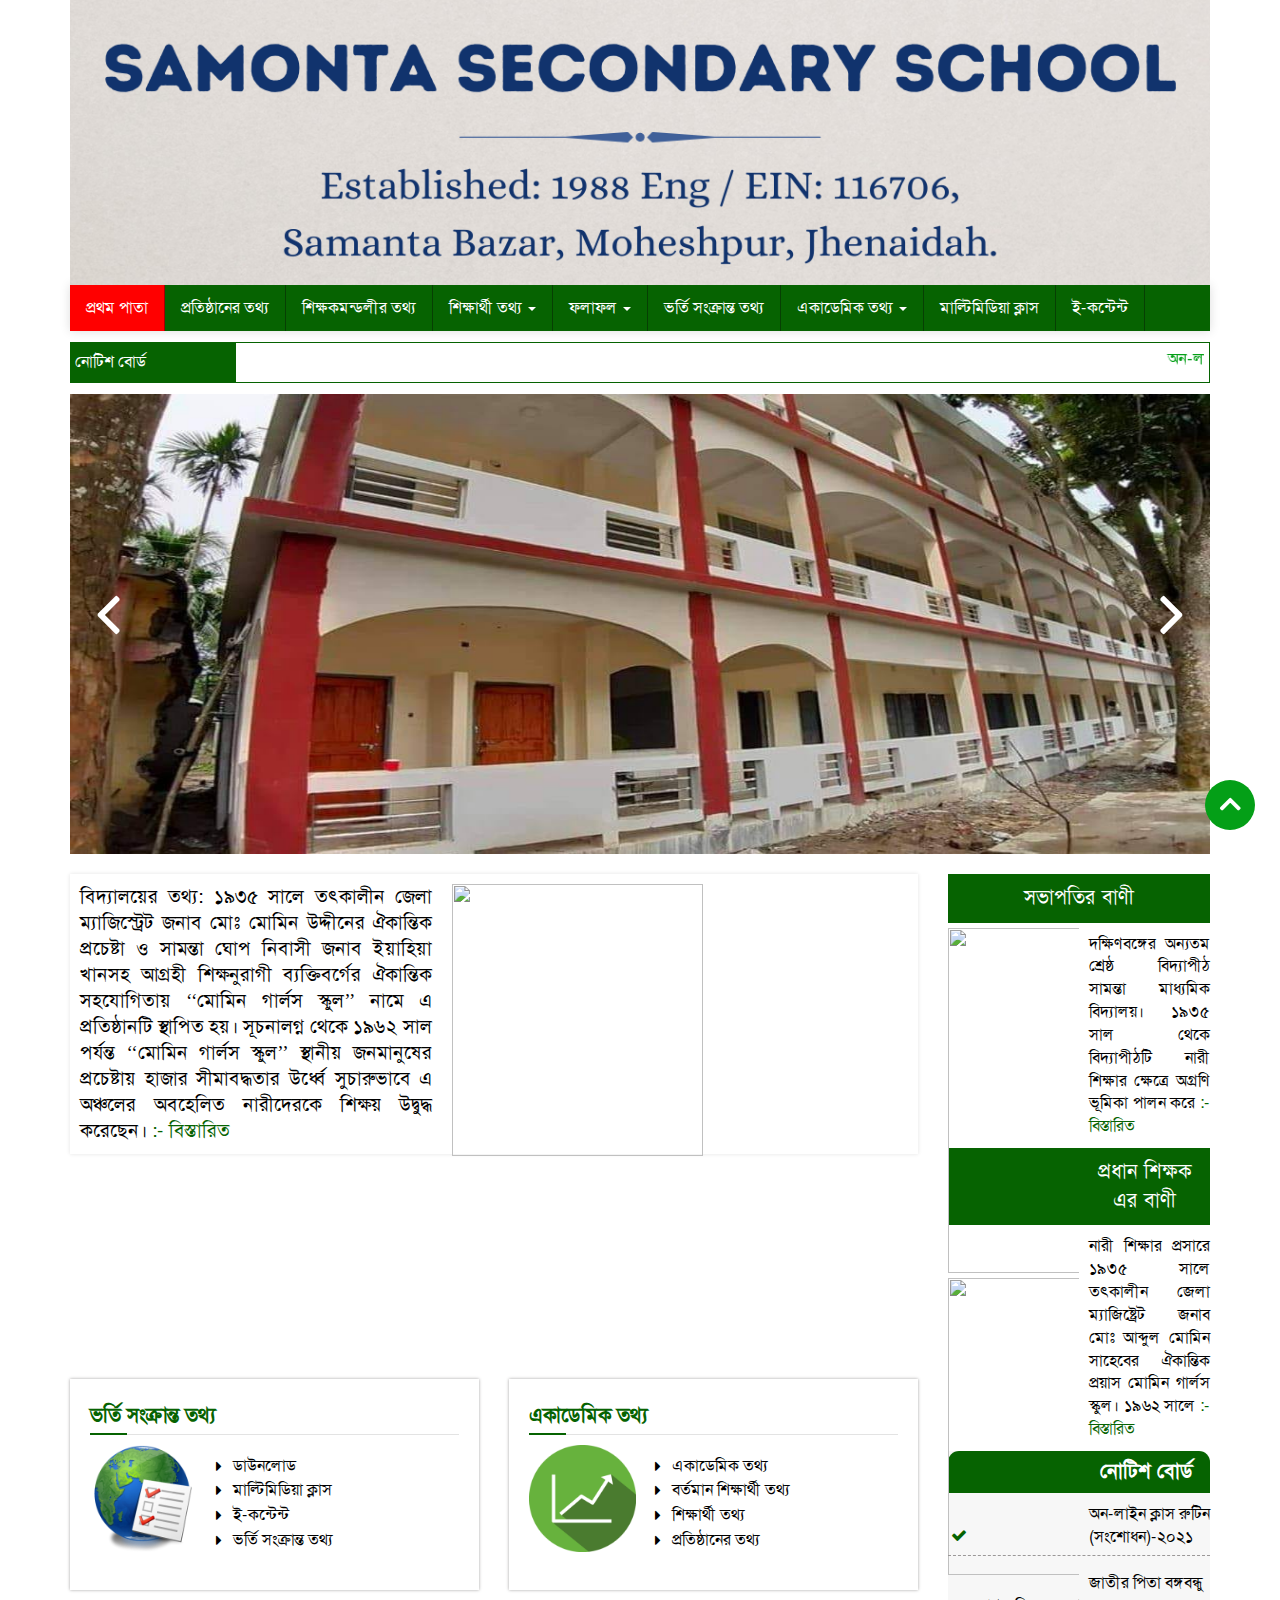
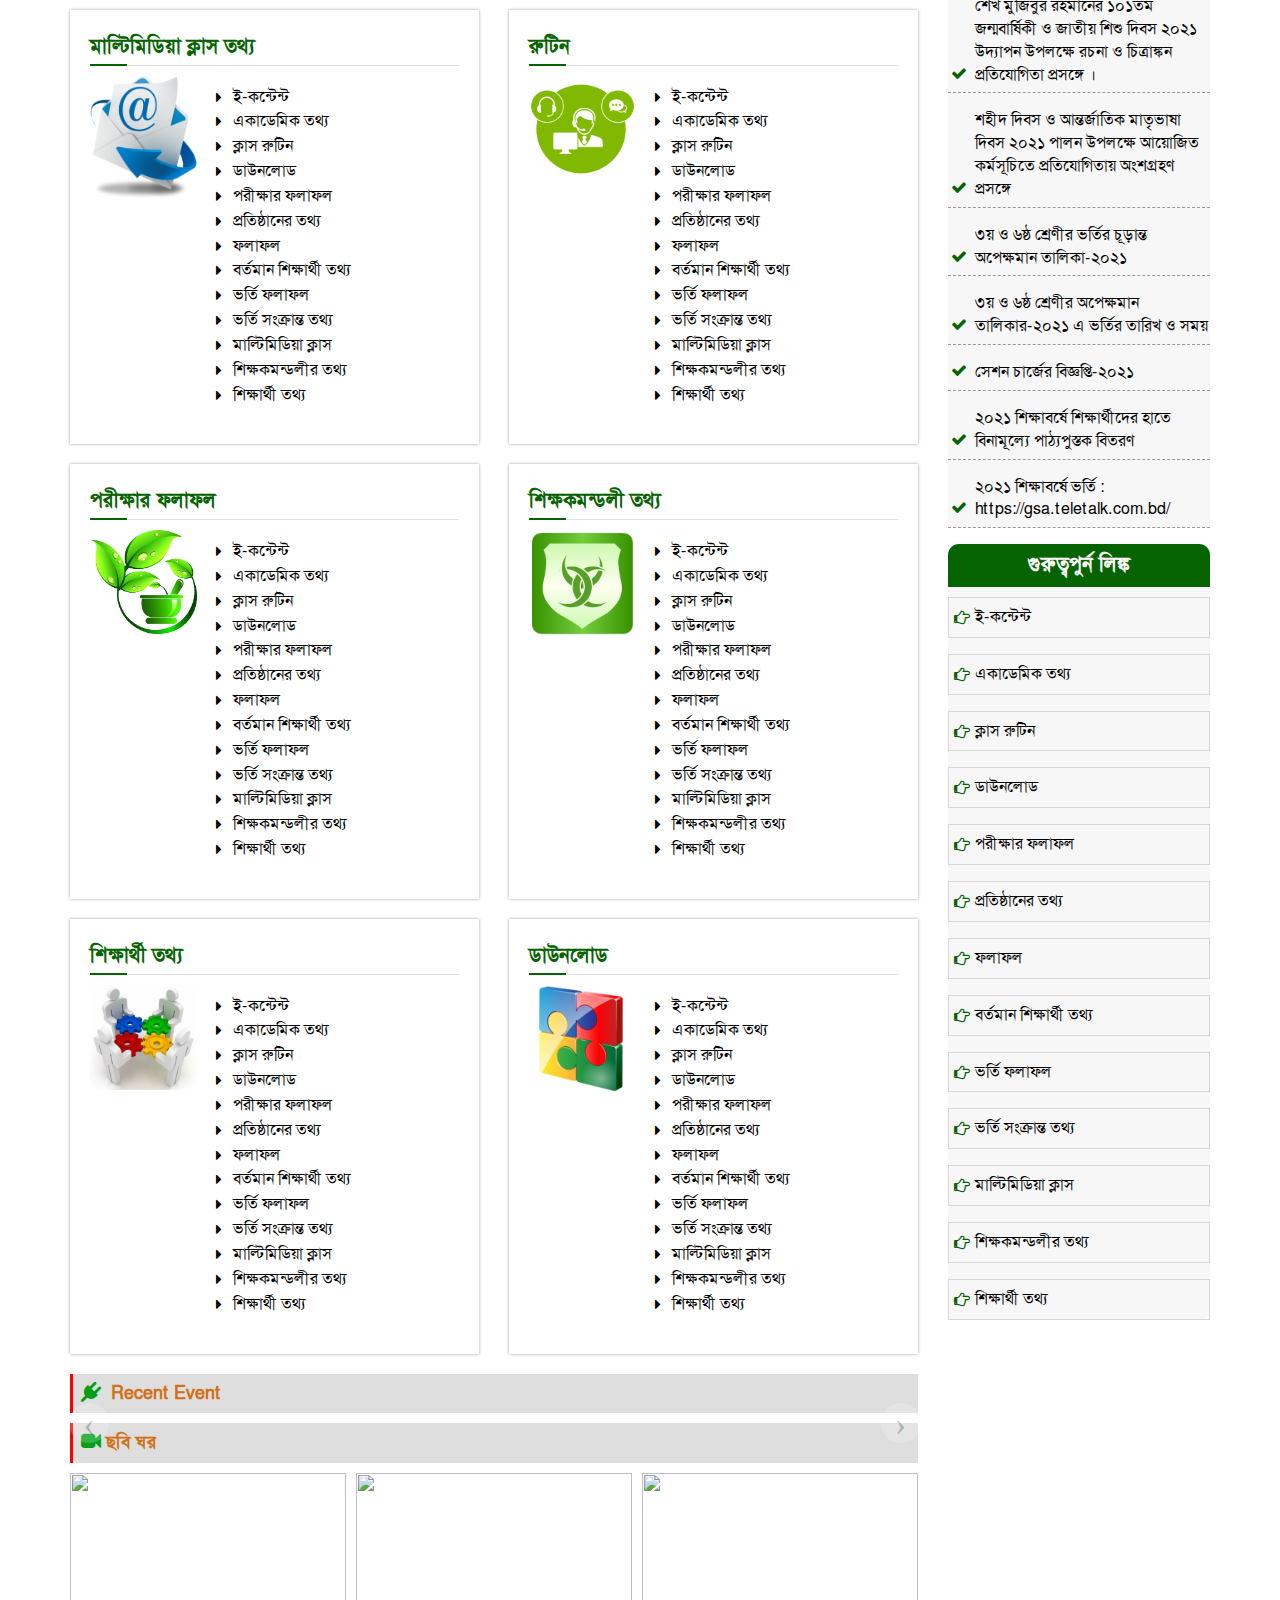
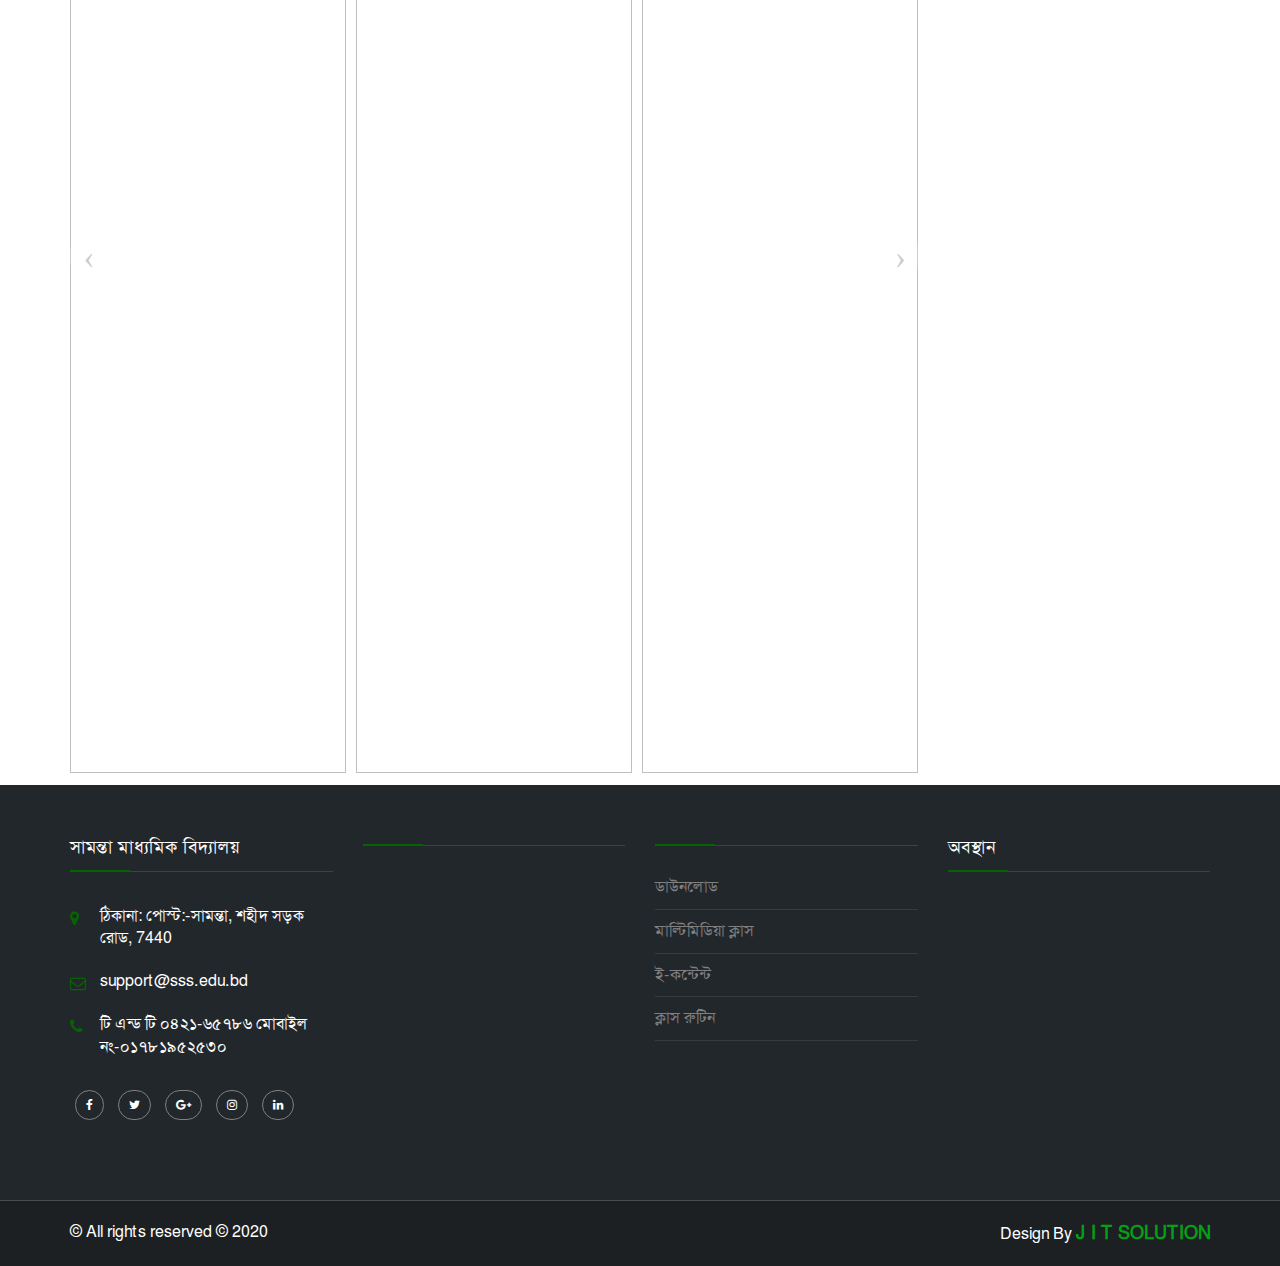
==== index.html @ 558c9cf7 "Html" ====
<html lang="en-US">

<head>
    <meta charset="UTF-8">
    <meta http-equiv="Content-Type" content="text/html; charset=utf-8" />
    <meta name="viewport" content="width=device-width, initial-scale=1">
    <link rel="profile" href="http://themesbazar.com">
    <title>Samonta Secondary School </title>
    <script async src="https://arc.io/widget.min.js#RCoVBGXu"></script>
    <link rel="icon" href="http://sss.edu.bd/uploads/2020/12/bg_box04.png" type="image/x-icon" />
    <link rel="shortcut icon" href="http://sss.edu.bd/uploads/2020/12/bg_box04.png" type="image/x-icon" />
    <meta property="og:title" content="Samonta Secondary School | " />
    <meta property="og:description" content="" />
    <meta property="og:image" content="" />
    <meta property="og:video" content="" />
    <meta property="og:image:width" content="620" />
    <meta property="og:image:height" content="200" />
    <meta property="og:video:type" content="application/x-shockwave-flash" />

    <meta name='robots' content='max-image-preview:large' />
    <link rel='dns-prefetch' href='http://s.w.org/' />
    <link rel="alternate" type="application/rss+xml" title="Samonta Secondary School &raquo; Feed" href="http://sss.edu.bd/feed/" />
    <link rel="alternate" type="application/rss+xml" title="Samonta Secondary School &raquo; Comments Feed" href="http://sss.edu.bd/comments/feed/" />

    <style type="text/css">
        img.wp-smiley,
        img.emoji {
            display: inline !important;
            border: none !important;
            box-shadow: none !important;
            height: 1em !important;
            width: 1em !important;
            margin: 0 .07em !important;
            vertical-align: -0.1em !important;
            background: none !important;
            padding: 0 !important;
        }
    </style>
    <link rel='stylesheet' href='css/block-library.min.css' type='text/css' media='all' />
    <link rel='stylesheet' href='css/bootstrap.min.css' type='text/css' media='all' />
    <link rel='stylesheet' href='css/font-awesome.min.css' type='text/css' media='all' />
    <link rel='stylesheet' href='css/responsive.css' type='text/css' media='all' />
    <link rel='stylesheet' href='css/menu.css' type='text/css' media='all' />
    <link rel='stylesheet' href='css/owl.carousel.min.css' type='text/css' media='all' />
    <link rel='stylesheet' id='style-css' href='style.css' type='text/css' media='all' />
    <script type='text/javascript' src='js/jquery.min.js'></script>
    <script type='text/javascript' src='js/jquery-migrate.min.js'></script>
    <script type='text/javascript' src='js/bootstrap.min.js'></script>

    <style>
        body {
            font-size: 16px;
            width: 100%;
            font-family: SolaimanLipiNormal;
        }
        
        .menu_section {
            background: #066301;
            box-shadow: 0 0 10px #ddd;
            z-index: 999999;
        }
        
        .menu_area .menu_bottom .mainmenu a,
        .navbar-default .navbar-nav>li>a {
            color: #ffffff;
            text-transform: capitalize;
            padding: 13px 16px;
            border-right: 1px solid#07070863;
        }
        
        .top_scrool_1 {
            background: #066301;
            padding: 9px 5px;
            color: #ffffff;
            font-size: 16px;
            text-align: left;
        }
        
        .top_scrool_2 {
            padding: 5px 5px;
            border: 1px solid#066301;
            margin-left: -30px;
            height: 41px;
        }
        
        .bottom_scrool_1 {
            background: #066301;
            padding: 9px 5px;
            color: #ffffff;
            font-size: 16px;
            text-align: left;
        }
        
        .bottom_scrool_2 {
            padding: 5px 5px;
            border: 1px solid#066301;
            margin-left: -30px;
            height: 41px;
        }
        
        .history-content a {
            color: #066301;
            text-decoration: none;
        }
        
        .president-title a {
            text-decoration: none;
            color: #066301;
        }
        
        .cat-title {
            color: #066301;
            font-size: 20px;
            font-weight: 700;
            border-bottom: 1px solid#e3e3e3;
            position: relative;
            margin-bottom: 10px;
            padding-bottom: 3px;
        }
        
        .cat-title::before {
            position: absolute;
            left: 0;
            bottom: -1px;
            width: 10%;
            height: 2px;
            content: '';
            background: #066301;
        }
        
        .president-deg {
            text-align: center;
            background: #066301;
            padding: 10px;
            color: #ffffff;
            font-size: 20px;
        }
        
        .notic-title {
            background: #066301;
            font-size: 20px;
            color: #ffffff;
            text-align: center;
            font-weight: 700;
            padding: 7px 5px;
            border-radius: 11px 11px 0 0;
            margin-bottom: 10px;
        }
        
        .notic-content ul li::before {
            content: "\f00c";
            position: absolute;
            bottom: 8px;
            left: 3px;
            font-family: 'FontAwesome';
            color: #066301;
        }
        
        .link-title {
            background: #066301;
            font-size: 20px;
            color: #ffffff;
            text-align: center;
            font-weight: 700;
            padding: 7px 5px;
            border-radius: 11px 11px 0 0;
            margin-bottom: 10px;
        }
        
        .link-content ul li::before {
            content: "\f0a4";
            position: absolute;
            bottom: 8px;
            left: 5px;
            font-family: 'FontAwesome';
            color: #066301;
        }
        
        .footer-section {
            background: #22272B;
            padding: 50px 0;
        }
        
        .footer-menu ul li a {
            color: #808080;
        }
        
        .footer-menu-title {
            font-size: 18px;
            color: #ffffff;
            text-align: left;
            position: relative;
            z-index: 1;
            border-bottom: 1px solid #414141;
            padding-bottom: 10px;
        }
        
        .footer-icon p {
            color: #ffffff;
        }
        
        .footer-menu-title::before {
            position: absolute;
            left: 0;
            bottom: -1px;
            content: '';
            width: 23%;
            height: 2px;
            background: #066301;
        }
        
        .contcat-info i.fa {
            position: absolute;
            left: 0;
            top: 5px;
            color: #066301;
        }
        
        .bottom-footer-social a:hover {
            color: #fff;
            background: #066301;
            border: 1px solid #066301;
        }
        
        .bottom-footer-section {
            background: #1D2023;
            padding: 20px 0;
            border-top: 1px solid#4b4b4b;
        }
    </style>


</head>

<body>


    <!--================================
                            header-section-start
                    ===============================-->
    <div class="banner-section">
        <div class="container">
            <div class="row">
                <div class="col-md-12">
                    <div class="banner">
                        <a href="/"><img src="images/logo-eng.png" alt="Banner" width="100%"></a>
                    </div>
                </div>
            </div>
        </div>
    </div>

    <!--================================
                            header-section-End
                    ===============================-->


    <!--================================
                                 menu-section-start
                    ===============================-->




    <div class="container">
        <section class="menu_section" id="myHeader">
            <div class="row">
                <div class="col-md-12 col-sm-12">
                    <div id="menu-area" class="menu_area">
                        <div class="menu_bottom">
                            <nav role="navigation" class="navbar navbar-default mainmenu">
                                <!-- Brand and toggle get grouped for better mobile display -->
                                <div class="navbar-header">
                                    <button type="button" data-target="#navbarCollapse" data-toggle="collapse" class="navbar-toggle">
                                            <span class="sr-only">Toggle navigation</span>
                                            <span class="icon-bar"></span>
                                            <span class="icon-bar"></span>
                                            <span class="icon-bar"></span>
                                        </button>
                                </div>
                                <!-- Collection of nav links and other content for toggling -->
                                <div id="navbarCollapse" class="collapse navbar-collapse">
                                    <div class="menu-menu-container">
                                        <ul id="menu-menu" class="nav navbar-nav">
                                            <li itemscope="itemscope" itemtype="https://www.schema.org/SiteNavigationElement" id="menu-item-9" class="menu-item menu-item-type-custom menu-item-object-custom current-menu-item menu-item-9 active">
                                                <a title="প্রথম পাতা" href="http://sss.edu.bd/">প্রথম
                                                        পাতা</a></li>
                                            <li itemscope="itemscope" itemtype="https://www.schema.org/SiteNavigationElement" id="menu-item-12" class="menu-item menu-item-type-post_type menu-item-object-page menu-item-12">
                                                <a title="প্রতিষ্ঠানের তথ্য" href="http://sss.edu.bd/%e0%a6%aa%e0%a7%8d%e0%a6%b0%e0%a6%a4%e0%a6%bf%e0%a6%b7%e0%a7%8d%e0%a6%a0%e0%a6%be%e0%a6%a8%e0%a7%87%e0%a6%b0-%e0%a6%a4%e0%a6%a5%e0%a7%8d%e0%a6%af/">প্রতিষ্ঠানের
                                                        তথ্য</a></li>
                                            <li itemscope="itemscope" itemtype="https://www.schema.org/SiteNavigationElement" id="menu-item-75" class="menu-item menu-item-type-post_type menu-item-object-page menu-item-75">
                                                <a title="শিক্ষকমন্ডলীর তথ্য" href="http://sss.edu.bd/%e0%a6%b6%e0%a6%bf%e0%a6%95%e0%a7%8d%e0%a6%b7%e0%a6%95%e0%a6%ae%e0%a6%a8%e0%a7%8d%e0%a6%a1%e0%a6%b2%e0%a7%80%e0%a6%b0-%e0%a6%a4%e0%a6%a5%e0%a7%8d%e0%a6%af/">শিক্ষকমন্ডলীর
                                                        তথ্য</a></li>
                                            <li itemscope="itemscope" itemtype="https://www.schema.org/SiteNavigationElement" id="menu-item-31" class="menu-item menu-item-type-post_type menu-item-object-page menu-item-has-children menu-item-31 dropdown">
                                                <a title="শিক্ষার্থী তথ্য" href="index.html#" data-toggle="dropdown" class="dropdown-toggle" aria-haspopup="true">শিক্ষার্থী তথ্য
                                                        <span class="caret"></span></a>
                                                <ul role="menu" class=" dropdown-menu">
                                                    <li itemscope="itemscope" itemtype="https://www.schema.org/SiteNavigationElement" id="menu-item-34" class="menu-item menu-item-type-post_type menu-item-object-page menu-item-34">
                                                        <a title="বর্তমান শিক্ষার্থী তথ্য" href="http://sss.edu.bd/%e0%a6%ac%e0%a6%b0%e0%a7%8d%e0%a6%a4%e0%a6%ae%e0%a6%be%e0%a6%a8-%e0%a6%b6%e0%a6%bf%e0%a6%95%e0%a7%8d%e0%a6%b7%e0%a6%be%e0%a6%b0%e0%a7%8d%e0%a6%a5%e0%a7%80-%e0%a6%a4%e0%a6%a5%e0%a7%8d%e0%a6%af/">বর্তমান
                                                                শিক্ষার্থী তথ্য</a></li>
                                                </ul>
                                            </li>
                                            <li itemscope="itemscope" itemtype="https://www.schema.org/SiteNavigationElement" id="menu-item-42" class="menu-item menu-item-type-post_type menu-item-object-page menu-item-has-children menu-item-42 dropdown">
                                                <a title="ফলাফল" href="index.html#" data-toggle="dropdown" class="dropdown-toggle" aria-haspopup="true">ফলাফল <span
                                                            class="caret"></span></a>
                                                <ul role="menu" class=" dropdown-menu">
                                                    <li itemscope="itemscope" itemtype="https://www.schema.org/SiteNavigationElement" id="menu-item-109" class="menu-item menu-item-type-post_type menu-item-object-page menu-item-109">
                                                        <a title="ভর্তি ফলাফল" href="http://sss.edu.bd/%e0%a6%ad%e0%a6%b0%e0%a7%8d%e0%a6%a4%e0%a6%bf-%e0%a6%ab%e0%a6%b2%e0%a6%be%e0%a6%ab%e0%a6%b2/">ভর্তি
                                                                ফলাফল</a></li>
                                                    <li itemscope="itemscope" itemtype="https://www.schema.org/SiteNavigationElement" id="menu-item-111" class="menu-item menu-item-type-post_type menu-item-object-page menu-item-111">
                                                        <a title="পরীক্ষার ফলাফল" href="http://sss.edu.bd/%e0%a6%aa%e0%a6%b0%e0%a7%80%e0%a6%95%e0%a7%8d%e0%a6%b7%e0%a6%be%e0%a6%b0-%e0%a6%ab%e0%a6%b2%e0%a6%be%e0%a6%ab%e0%a6%b2/">পরীক্ষার
                                                                ফলাফল</a></li>
                                                </ul>
                                            </li>
                                            <li itemscope="itemscope" itemtype="https://www.schema.org/SiteNavigationElement" id="menu-item-39" class="menu-item menu-item-type-post_type menu-item-object-page menu-item-39">
                                                <a title="ভর্তি সংক্রান্ত তথ্য" href="http://sss.edu.bd/%e0%a6%ad%e0%a6%b0%e0%a7%8d%e0%a6%a4%e0%a6%bf-%e0%a6%b8%e0%a6%82%e0%a6%95%e0%a7%8d%e0%a6%b0%e0%a6%be%e0%a6%a8%e0%a7%8d%e0%a6%a4-%e0%a6%a4%e0%a6%a5%e0%a7%8d%e0%a6%af/">ভর্তি
                                                        সংক্রান্ত তথ্য</a></li>
                                            <li itemscope="itemscope" itemtype="https://www.schema.org/SiteNavigationElement" id="menu-item-45" class="menu-item menu-item-type-post_type menu-item-object-page menu-item-has-children menu-item-45 dropdown">
                                                <a title="একাডেমিক  তথ্য" href="index.html#" data-toggle="dropdown" class="dropdown-toggle" aria-haspopup="true">একাডেমিক তথ্য <span
                                                            class="caret"></span></a>
                                                <ul role="menu" class=" dropdown-menu">
                                                    <li itemscope="itemscope" itemtype="https://www.schema.org/SiteNavigationElement" id="menu-item-48" class="menu-item menu-item-type-post_type menu-item-object-page menu-item-48">
                                                        <a title="ক্লাস রুটিন" href="http://sss.edu.bd/%e0%a6%95%e0%a7%8d%e0%a6%b2%e0%a6%be%e0%a6%b8-%e0%a6%b0%e0%a7%81%e0%a6%9f%e0%a6%bf%e0%a6%a8/">ক্লাস
                                                                রুটিন</a></li>
                                                </ul>
                                            </li>
                                            <li itemscope="itemscope" itemtype="https://www.schema.org/SiteNavigationElement" id="menu-item-54" class="menu-item menu-item-type-post_type menu-item-object-page menu-item-54">
                                                <a title="মাল্টিমিডিয়া ক্লাস" href="http://sss.edu.bd/%e0%a6%b2%e0%a7%8d%e0%a6%9f%e0%a6%bf%e0%a6%ae%e0%a6%bf%e0%a6%a1%e0%a6%bf%e0%a6%af%e0%a6%bc%e0%a6%be-%e0%a6%95%e0%a7%8d%e0%a6%b2%e0%a6%be%e0%a6%b8/">মাল্টিমিডিয়া
                                                        ক্লাস</a></li>
                                            <li itemscope="itemscope" itemtype="https://www.schema.org/SiteNavigationElement" id="menu-item-51" class="menu-item menu-item-type-post_type menu-item-object-page menu-item-51">
                                                <a title="ই-কন্টেন্ট" href="http://sss.edu.bd/%e0%a6%87-%e0%a6%95%e0%a6%a8%e0%a7%8d%e0%a6%9f%e0%a7%87%e0%a6%a8%e0%a7%8d%e0%a6%9f/">ই-কন্টেন্ট</a>
                                            </li>
                                        </ul>
                                    </div>
                                </div>
                            </nav>

                        </div>
                        <!-- /.header_bottom -->

                    </div>
                </div>

            </div>
    </div>
    </section>



    <!--================================
                          menu-section-End
                ===============================-->






    <!--==========top scroll start==============-->


    <div class="top-scroll-section">
        <div class="container">
            <div class="row">
                <div class="top_scroll">
                    <div class="col-md-2 col-sm-3">
                        <div class="top_scrool_1">
                            নোটিশ বোর্ড </div>
                    </div>
                    <div class="col-md-10 col-sm-9">

                        <div class="top_scrool_2">



                            <marquee direction="left" scrollamount="4px" onmouseover="this.stop()" onmouseout="this.start()">

                                <a href="http://sss.edu.bd/notic/%e0%a6%85%e0%a6%a8-%e0%a6%b2%e0%a6%be%e0%a6%87%e0%a6%a8-%e0%a6%95%e0%a7%8d%e0%a6%b2%e0%a6%be%e0%a6%b8-%e0%a6%b0%e0%a7%81%e0%a6%9f%e0%a6%bf%e0%a6%a8-%e0%a6%b8%e0%a6%82%e0%a6%b6%e0%a7%8b%e0%a6%a7/">
                                        অন-লাইন ক্লাস রুটিন (সংশোধন)-২০২১ <i class="fa fa-square"
                                            aria-hidden="true"></i> </a>

                                <a href="http://sss.edu.bd/notic/%e0%a6%9c%e0%a6%be%e0%a6%a4%e0%a7%80%e0%a6%b0-%e0%a6%aa%e0%a6%bf%e0%a6%a4%e0%a6%be-%e0%a6%ac%e0%a6%99%e0%a7%8d%e0%a6%97%e0%a6%ac%e0%a6%a8%e0%a7%8d%e0%a6%a7%e0%a7%81-%e0%a6%b6%e0%a7%87%e0%a6%96/">
                                        জাতীর পিতা বঙ্গবন্ধু শেখ মুজিবুর রহমানের ১০১তম জন্মবার্ষিকী ও জাতীয় শিশু দিবস
                                        ২০২১ উদ্যাপন উপলক্ষে রচনা ও চিত্রাঙ্কন প্রতিযোগিতা প্রসঙ্গে । <i
                                            class="fa fa-square" aria-hidden="true"></i> </a>

                                <a href="http://sss.edu.bd/notic/%e0%a6%b6%e0%a6%b9%e0%a7%80%e0%a6%a6-%e0%a6%a6%e0%a6%bf%e0%a6%ac%e0%a6%b8-%e0%a6%93-%e0%a6%86%e0%a6%a8%e0%a7%8d%e0%a6%a4%e0%a6%b0%e0%a7%8d%e0%a6%9c%e0%a6%be%e0%a6%a4%e0%a6%bf%e0%a6%95-%e0%a6%ae/">
                                        শহীদ দিবস ও আন্তর্জাতিক মাতৃভাষা দিবস ২০২১ পালন উপলক্ষে আয়োজিত কর্মসূচিতে
                                        প্রতিযোগিতায় অংশগ্রহণ প্রসঙ্গে <i class="fa fa-square" aria-hidden="true"></i>
                                    </a>

                                <a href="http://sss.edu.bd/notic/%e0%a7%a9%e0%a7%9f-%e0%a6%93-%e0%a7%ac%e0%a6%b7%e0%a7%8d%e0%a6%a0-%e0%a6%b6%e0%a7%8d%e0%a6%b0%e0%a7%87%e0%a6%a3%e0%a7%80%e0%a6%b0-%e0%a6%ad%e0%a6%b0%e0%a7%8d%e0%a6%a4%e0%a6%bf%e0%a6%b0-%e0%a6%9a/">
                                        ৩য় ও ৬ষ্ঠ শ্রেণীর ভর্তির চূড়ান্ত অপেক্ষমান তালিকা-২০২১ <i class="fa fa-square"
                                            aria-hidden="true"></i> </a>

                                <a href="http://sss.edu.bd/notic/%e0%a7%a9%e0%a7%9f-%e0%a6%93-%e0%a7%ac%e0%a6%b7%e0%a7%8d%e0%a6%a0-%e0%a6%b6%e0%a7%8d%e0%a6%b0%e0%a7%87%e0%a6%a3%e0%a7%80%e0%a6%b0-%e0%a6%85%e0%a6%aa%e0%a7%87%e0%a6%95%e0%a7%8d%e0%a6%b7%e0%a6%ae/">
                                        ৩য় ও ৬ষ্ঠ শ্রেণীর অপেক্ষমান তালিকার-২০২১ এ ভর্তির তারিখ ও সময় <i
                                            class="fa fa-square" aria-hidden="true"></i> </a>

                                <a href="http://sss.edu.bd/notic/%e0%a6%b8%e0%a7%87%e0%a6%b6%e0%a6%a8-%e0%a6%9a%e0%a6%be%e0%a6%b0%e0%a7%8d%e0%a6%9c%e0%a7%87%e0%a6%b0-%e0%a6%ac%e0%a6%bf%e0%a6%9c%e0%a7%8d%e0%a6%9e%e0%a6%aa%e0%a7%8d%e0%a6%a4%e0%a6%bf-%e0%a7%a8/">
                                        সেশন চার্জের বিজ্ঞপ্তি-২০২১ <i class="fa fa-square" aria-hidden="true"></i> </a>

                                <a href="http://sss.edu.bd/notic/%e0%a7%a8%e0%a7%a6%e0%a7%a8%e0%a7%a7-%e0%a6%b6%e0%a6%bf%e0%a6%95%e0%a7%8d%e0%a6%b7%e0%a6%be%e0%a6%ac%e0%a6%b0%e0%a7%8d%e0%a6%b7%e0%a7%87-%e0%a6%b6%e0%a6%bf%e0%a6%95%e0%a7%8d%e0%a6%b7%e0%a6%be%e0%a6%b0/">
                                        ২০২১ শিক্ষাবর্ষে শিক্ষার্থীদের হাতে বিনামূল্যে পাঠ্যপুস্তক বিতরণ <i
                                            class="fa fa-square" aria-hidden="true"></i> </a>

                                <a href="http://sss.edu.bd/notic/%e0%a6%ad%e0%a6%b0%e0%a7%8d%e0%a6%a4%e0%a6%bf%e0%a6%b0-%e0%a6%86%e0%a6%ac%e0%a7%87%e0%a6%a6%e0%a6%a8-%e0%a6%ab%e0%a6%b0%e0%a6%ae/">
                                        ২০২১ শিক্ষাবর্ষে ভর্তি : <a
                                            href="https://gsa.teletalk.com.bd/">https://gsa.teletalk.com.bd/</a> <i class="fa fa-square" aria-hidden="true"></i> </a>

                            </marquee>



                        </div>

                    </div>
                </div>
            </div>
        </div>
    </div>

    <!--==========top scroll End==============-->





    <!--================================
                          silder-section-start
                ===============================-->

    <div class="home-silider-section">
        <div class="container">
            <div class="row">
                <div class="col-md-12">
                    <div class="home-slide owl-carousel">
                        <div class="home-silde-image">
                            <img src="images/momin.jpg" alt="gallery">
                        </div>
                    </div>
                </div>
            </div>
        </div>
    </div>

    <!--================================
                                silder-section-End
                        ===============================-->

    <!--==========bottom-scroll-section ==============-->
    <!--==========bottom-scroll-section==============-->






    <div class="home-section">
        <div class="container">
            <div class="row">
                <div class="col-md-9">
                    <!--================ history Section start=================-->
                    <div class="history-wrpp">
                        <div class="history-image">
                            <img width="277" height="182" src="http://sss.edu.bd/uploads/2020/12/momin.jpg" class="attachment-post-thumbnail size-post-thumbnail wp-post-image" alt="" loading="lazy" /> </div>

                        <div class="history-content">
                            বিদ্যালয়ের তথ্য: ১৯৩৫ সালে তৎকালীন জেলা ম্যাজিস্ট্রেট জনাব মোঃ মোমিন উদ্দীনের ঐকান্তিক প্রচেষ্টা ও সামন্তা ঘোপ নিবাসী জনাব ইয়াহিয়া খানসহ আগ্রহী শিক্ষনুরাগী ব্যক্তিবর্গের ঐকান্তিক সহযোগিতায় ‘‘মোমিন গার্লস স্কুল’’ নামে এ প্রতিষ্ঠানটি স্থাপিত হয়। সূচনালগ্ন
                            থেকে ১৯৬২ সাল পর্যন্ত ‘‘মোমিন গার্লস স্কুল’’ স্থানীয় জনমানুষের প্রচেষ্টায় হাজার সীমাবদ্ধতার উর্ধ্বে সুচারুভাবে এ অঞ্চলের অবহেলিত নারীদেরকে শিক্ষয় উদ্বুদ্ধ করেছেন। <a href="http://sss.edu.bd/about/%e0%a6%aa%e0%a7%8d%e0%a6%b0%e0%a6%a4%e0%a6%bf%e0%a6%b7%e0%a7%8d%e0%a6%a0%e0%a6%be%e0%a6%a8%e0%a7%87%e0%a6%b0-%e0%a6%a4%e0%a6%a5%e0%a7%8d%e0%a6%af/">:-
                                    বিস্তারিত</a>
                        </div>
                    </div>

                    <!--================ history Section End=================-->

                    <!--================ services Section start=================-->
                    <div class="row">
                        <div class="col-md-6 col-sm-6">
                            <div class="services-wrpp">
                                <div class="cat-title">
                                    ভর্তি সংক্রান্ত তথ্য </div>
                                <div class="service-image">
                                    <img src="images/image-one.png" alt="">
                                </div>
                                <div class="services-content">
                                    <div class="menu-home-1-container">
                                        <ul id="menu-home-1" class="menu">
                                            <li id="menu-item-62" class="menu-item menu-item-type-post_type menu-item-object-page menu-item-62">
                                                <a href="http://sss.edu.bd/%e0%a6%a1%e0%a6%be%e0%a6%89%e0%a6%a8%e0%a6%b2%e0%a7%8b%e0%a6%a1/">ডাউনলোড</a>
                                            </li>
                                            <li id="menu-item-63" class="menu-item menu-item-type-post_type menu-item-object-page menu-item-63">
                                                <a href="http://sss.edu.bd/%e0%a6%b2%e0%a7%8d%e0%a6%9f%e0%a6%bf%e0%a6%ae%e0%a6%bf%e0%a6%a1%e0%a6%bf%e0%a6%af%e0%a6%bc%e0%a6%be-%e0%a6%95%e0%a7%8d%e0%a6%b2%e0%a6%be%e0%a6%b8/">মাল্টিমিডিয়া
                                                        ক্লাস</a></li>
                                            <li id="menu-item-64" class="menu-item menu-item-type-post_type menu-item-object-page menu-item-64">
                                                <a href="http://sss.edu.bd/%e0%a6%87-%e0%a6%95%e0%a6%a8%e0%a7%8d%e0%a6%9f%e0%a7%87%e0%a6%a8%e0%a7%8d%e0%a6%9f/">ই-কন্টেন্ট</a>
                                            </li>
                                            <li id="menu-item-65" class="menu-item menu-item-type-post_type menu-item-object-page menu-item-65">
                                                <a href="http://sss.edu.bd/%e0%a6%ad%e0%a6%b0%e0%a7%8d%e0%a6%a4%e0%a6%bf-%e0%a6%b8%e0%a6%82%e0%a6%95%e0%a7%8d%e0%a6%b0%e0%a6%be%e0%a6%a8%e0%a7%8d%e0%a6%a4-%e0%a6%a4%e0%a6%a5%e0%a7%8d%e0%a6%af/">ভর্তি
                                                        সংক্রান্ত তথ্য</a></li>
                                        </ul>
                                    </div>
                                </div>
                            </div>

                        </div>
                        <div class="col-md-6 col-sm-6">
                            <div class="services-wrpp">
                                <div class="cat-title">
                                    একাডেমিক তথ্য </div>
                                <div class="service-image">
                                    <img src="images/image-two.png" alt="">
                                </div>
                                <div class="services-content">
                                    <div class="menu-home-2-container">
                                        <ul id="menu-home-2" class="menu">
                                            <li id="menu-item-71" class="menu-item menu-item-type-post_type menu-item-object-page menu-item-71">
                                                <a href="http://sss.edu.bd/%e0%a6%8f%e0%a6%95%e0%a6%be%e0%a6%a1%e0%a7%87%e0%a6%ae%e0%a6%bf%e0%a6%95-%e0%a6%a4%e0%a6%a5%e0%a7%8d%e0%a6%af/">একাডেমিক
                                                        তথ্য</a></li>
                                            <li id="menu-item-72" class="menu-item menu-item-type-post_type menu-item-object-page menu-item-72">
                                                <a href="http://sss.edu.bd/%e0%a6%ac%e0%a6%b0%e0%a7%8d%e0%a6%a4%e0%a6%ae%e0%a6%be%e0%a6%a8-%e0%a6%b6%e0%a6%bf%e0%a6%95%e0%a7%8d%e0%a6%b7%e0%a6%be%e0%a6%b0%e0%a7%8d%e0%a6%a5%e0%a7%80-%e0%a6%a4%e0%a6%a5%e0%a7%8d%e0%a6%af/">বর্তমান
                                                        শিক্ষার্থী তথ্য</a></li>
                                            <li id="menu-item-73" class="menu-item menu-item-type-post_type menu-item-object-page menu-item-73">
                                                <a href="http://sss.edu.bd/%e0%a6%b6%e0%a6%bf%e0%a6%95%e0%a7%8d%e0%a6%b7%e0%a6%be%e0%a6%b0%e0%a7%8d%e0%a6%a5%e0%a7%80-%e0%a6%a4%e0%a6%a5%e0%a7%8d%e0%a6%af/">শিক্ষার্থী
                                                        তথ্য</a></li>
                                            <li id="menu-item-74" class="menu-item menu-item-type-post_type menu-item-object-page menu-item-74">
                                                <a href="http://sss.edu.bd/%e0%a6%aa%e0%a7%8d%e0%a6%b0%e0%a6%a4%e0%a6%bf%e0%a6%b7%e0%a7%8d%e0%a6%a0%e0%a6%be%e0%a6%a8%e0%a7%87%e0%a6%b0-%e0%a6%a4%e0%a6%a5%e0%a7%8d%e0%a6%af/">প্রতিষ্ঠানের
                                                        তথ্য</a></li>
                                        </ul>
                                    </div>
                                </div>
                            </div>

                        </div>

                    </div>




                    <div class="row">
                        <div class="col-md-6 col-sm-6">
                            <div class="services-wrpp">
                                <div class="cat-title">
                                    মাল্টিমিডিয়া ক্লাস তথ্য </div>
                                <div class="service-image">
                                    <img src="images/image-three.png" alt="">
                                </div>
                                <div class="services-content">
                                    <div class="menu">
                                        <ul>
                                            <li class="page_item page-item-50"><a href="http://sss.edu.bd/%e0%a6%87-%e0%a6%95%e0%a6%a8%e0%a7%8d%e0%a6%9f%e0%a7%87%e0%a6%a8%e0%a7%8d%e0%a6%9f/">ই-কন্টেন্ট</a>
                                            </li>
                                            <li class="page_item page-item-44"><a href="http://sss.edu.bd/%e0%a6%8f%e0%a6%95%e0%a6%be%e0%a6%a1%e0%a7%87%e0%a6%ae%e0%a6%bf%e0%a6%95-%e0%a6%a4%e0%a6%a5%e0%a7%8d%e0%a6%af/">একাডেমিক
                                                        তথ্য</a></li>
                                            <li class="page_item page-item-47"><a href="http://sss.edu.bd/%e0%a6%95%e0%a7%8d%e0%a6%b2%e0%a6%be%e0%a6%b8-%e0%a6%b0%e0%a7%81%e0%a6%9f%e0%a6%bf%e0%a6%a8/">ক্লাস
                                                        রুটিন</a></li>
                                            <li class="page_item page-item-56"><a href="http://sss.edu.bd/%e0%a6%a1%e0%a6%be%e0%a6%89%e0%a6%a8%e0%a6%b2%e0%a7%8b%e0%a6%a1/">ডাউনলোড</a>
                                            </li>
                                            <li class="page_item page-item-110"><a href="http://sss.edu.bd/%e0%a6%aa%e0%a6%b0%e0%a7%80%e0%a6%95%e0%a7%8d%e0%a6%b7%e0%a6%be%e0%a6%b0-%e0%a6%ab%e0%a6%b2%e0%a6%be%e0%a6%ab%e0%a6%b2/">পরীক্ষার
                                                        ফলাফল</a></li>
                                            <li class="page_item page-item-10"><a href="http://sss.edu.bd/%e0%a6%aa%e0%a7%8d%e0%a6%b0%e0%a6%a4%e0%a6%bf%e0%a6%b7%e0%a7%8d%e0%a6%a0%e0%a6%be%e0%a6%a8%e0%a7%87%e0%a6%b0-%e0%a6%a4%e0%a6%a5%e0%a7%8d%e0%a6%af/">প্রতিষ্ঠানের
                                                        তথ্য</a></li>
                                            <li class="page_item page-item-41"><a href="http://sss.edu.bd/%e0%a6%ab%e0%a6%b2%e0%a6%be%e0%a6%ab%e0%a6%b2/">ফলাফল</a>
                                            </li>
                                            <li class="page_item page-item-33"><a href="http://sss.edu.bd/%e0%a6%ac%e0%a6%b0%e0%a7%8d%e0%a6%a4%e0%a6%ae%e0%a6%be%e0%a6%a8-%e0%a6%b6%e0%a6%bf%e0%a6%95%e0%a7%8d%e0%a6%b7%e0%a6%be%e0%a6%b0%e0%a7%8d%e0%a6%a5%e0%a7%80-%e0%a6%a4%e0%a6%a5%e0%a7%8d%e0%a6%af/">বর্তমান
                                                        শিক্ষার্থী তথ্য</a></li>
                                            <li class="page_item page-item-105"><a href="http://sss.edu.bd/%e0%a6%ad%e0%a6%b0%e0%a7%8d%e0%a6%a4%e0%a6%bf-%e0%a6%ab%e0%a6%b2%e0%a6%be%e0%a6%ab%e0%a6%b2/">ভর্তি
                                                        ফলাফল</a></li>
                                            <li class="page_item page-item-36"><a href="http://sss.edu.bd/%e0%a6%ad%e0%a6%b0%e0%a7%8d%e0%a6%a4%e0%a6%bf-%e0%a6%b8%e0%a6%82%e0%a6%95%e0%a7%8d%e0%a6%b0%e0%a6%be%e0%a6%a8%e0%a7%8d%e0%a6%a4-%e0%a6%a4%e0%a6%a5%e0%a7%8d%e0%a6%af/">ভর্তি
                                                        সংক্রান্ত তথ্য</a></li>
                                            <li class="page_item page-item-53"><a href="http://sss.edu.bd/%e0%a6%b2%e0%a7%8d%e0%a6%9f%e0%a6%bf%e0%a6%ae%e0%a6%bf%e0%a6%a1%e0%a6%bf%e0%a6%af%e0%a6%bc%e0%a6%be-%e0%a6%95%e0%a7%8d%e0%a6%b2%e0%a6%be%e0%a6%b8/">মাল্টিমিডিয়া
                                                        ক্লাস</a></li>
                                            <li class="page_item page-item-14"><a href="http://sss.edu.bd/%e0%a6%b6%e0%a6%bf%e0%a6%95%e0%a7%8d%e0%a6%b7%e0%a6%95%e0%a6%ae%e0%a6%a8%e0%a7%8d%e0%a6%a1%e0%a6%b2%e0%a7%80%e0%a6%b0-%e0%a6%a4%e0%a6%a5%e0%a7%8d%e0%a6%af/">শিক্ষকমন্ডলীর
                                                        তথ্য</a></li>
                                            <li class="page_item page-item-27"><a href="http://sss.edu.bd/%e0%a6%b6%e0%a6%bf%e0%a6%95%e0%a7%8d%e0%a6%b7%e0%a6%be%e0%a6%b0%e0%a7%8d%e0%a6%a5%e0%a7%80-%e0%a6%a4%e0%a6%a5%e0%a7%8d%e0%a6%af/">শিক্ষার্থী
                                                        তথ্য</a></li>
                                        </ul>
                                    </div>
                                </div>
                            </div>

                        </div>
                        <div class="col-md-6 col-sm-6">
                            <div class="services-wrpp">
                                <div class="cat-title">
                                    রুটিন </div>
                                <div class="service-image">
                                    <img src="images/image-four.png" alt="">
                                </div>
                                <div class="services-content">
                                    <div class="menu">
                                        <ul>
                                            <li class="page_item page-item-50"><a href="http://sss.edu.bd/%e0%a6%87-%e0%a6%95%e0%a6%a8%e0%a7%8d%e0%a6%9f%e0%a7%87%e0%a6%a8%e0%a7%8d%e0%a6%9f/">ই-কন্টেন্ট</a>
                                            </li>
                                            <li class="page_item page-item-44"><a href="http://sss.edu.bd/%e0%a6%8f%e0%a6%95%e0%a6%be%e0%a6%a1%e0%a7%87%e0%a6%ae%e0%a6%bf%e0%a6%95-%e0%a6%a4%e0%a6%a5%e0%a7%8d%e0%a6%af/">একাডেমিক
                                                        তথ্য</a></li>
                                            <li class="page_item page-item-47"><a href="http://sss.edu.bd/%e0%a6%95%e0%a7%8d%e0%a6%b2%e0%a6%be%e0%a6%b8-%e0%a6%b0%e0%a7%81%e0%a6%9f%e0%a6%bf%e0%a6%a8/">ক্লাস
                                                        রুটিন</a></li>
                                            <li class="page_item page-item-56"><a href="http://sss.edu.bd/%e0%a6%a1%e0%a6%be%e0%a6%89%e0%a6%a8%e0%a6%b2%e0%a7%8b%e0%a6%a1/">ডাউনলোড</a>
                                            </li>
                                            <li class="page_item page-item-110"><a href="http://sss.edu.bd/%e0%a6%aa%e0%a6%b0%e0%a7%80%e0%a6%95%e0%a7%8d%e0%a6%b7%e0%a6%be%e0%a6%b0-%e0%a6%ab%e0%a6%b2%e0%a6%be%e0%a6%ab%e0%a6%b2/">পরীক্ষার
                                                        ফলাফল</a></li>
                                            <li class="page_item page-item-10"><a href="http://sss.edu.bd/%e0%a6%aa%e0%a7%8d%e0%a6%b0%e0%a6%a4%e0%a6%bf%e0%a6%b7%e0%a7%8d%e0%a6%a0%e0%a6%be%e0%a6%a8%e0%a7%87%e0%a6%b0-%e0%a6%a4%e0%a6%a5%e0%a7%8d%e0%a6%af/">প্রতিষ্ঠানের
                                                        তথ্য</a></li>
                                            <li class="page_item page-item-41"><a href="http://sss.edu.bd/%e0%a6%ab%e0%a6%b2%e0%a6%be%e0%a6%ab%e0%a6%b2/">ফলাফল</a>
                                            </li>
                                            <li class="page_item page-item-33"><a href="http://sss.edu.bd/%e0%a6%ac%e0%a6%b0%e0%a7%8d%e0%a6%a4%e0%a6%ae%e0%a6%be%e0%a6%a8-%e0%a6%b6%e0%a6%bf%e0%a6%95%e0%a7%8d%e0%a6%b7%e0%a6%be%e0%a6%b0%e0%a7%8d%e0%a6%a5%e0%a7%80-%e0%a6%a4%e0%a6%a5%e0%a7%8d%e0%a6%af/">বর্তমান
                                                        শিক্ষার্থী তথ্য</a></li>
                                            <li class="page_item page-item-105"><a href="http://sss.edu.bd/%e0%a6%ad%e0%a6%b0%e0%a7%8d%e0%a6%a4%e0%a6%bf-%e0%a6%ab%e0%a6%b2%e0%a6%be%e0%a6%ab%e0%a6%b2/">ভর্তি
                                                        ফলাফল</a></li>
                                            <li class="page_item page-item-36"><a href="http://sss.edu.bd/%e0%a6%ad%e0%a6%b0%e0%a7%8d%e0%a6%a4%e0%a6%bf-%e0%a6%b8%e0%a6%82%e0%a6%95%e0%a7%8d%e0%a6%b0%e0%a6%be%e0%a6%a8%e0%a7%8d%e0%a6%a4-%e0%a6%a4%e0%a6%a5%e0%a7%8d%e0%a6%af/">ভর্তি
                                                        সংক্রান্ত তথ্য</a></li>
                                            <li class="page_item page-item-53"><a href="http://sss.edu.bd/%e0%a6%b2%e0%a7%8d%e0%a6%9f%e0%a6%bf%e0%a6%ae%e0%a6%bf%e0%a6%a1%e0%a6%bf%e0%a6%af%e0%a6%bc%e0%a6%be-%e0%a6%95%e0%a7%8d%e0%a6%b2%e0%a6%be%e0%a6%b8/">মাল্টিমিডিয়া
                                                        ক্লাস</a></li>
                                            <li class="page_item page-item-14"><a href="http://sss.edu.bd/%e0%a6%b6%e0%a6%bf%e0%a6%95%e0%a7%8d%e0%a6%b7%e0%a6%95%e0%a6%ae%e0%a6%a8%e0%a7%8d%e0%a6%a1%e0%a6%b2%e0%a7%80%e0%a6%b0-%e0%a6%a4%e0%a6%a5%e0%a7%8d%e0%a6%af/">শিক্ষকমন্ডলীর
                                                        তথ্য</a></li>
                                            <li class="page_item page-item-27"><a href="http://sss.edu.bd/%e0%a6%b6%e0%a6%bf%e0%a6%95%e0%a7%8d%e0%a6%b7%e0%a6%be%e0%a6%b0%e0%a7%8d%e0%a6%a5%e0%a7%80-%e0%a6%a4%e0%a6%a5%e0%a7%8d%e0%a6%af/">শিক্ষার্থী
                                                        তথ্য</a></li>
                                        </ul>
                                    </div>
                                </div>
                            </div>

                        </div>

                    </div>







                    <div class="row">
                        <div class="col-md-6 col-sm-6">
                            <div class="services-wrpp">
                                <div class="cat-title">
                                    পরীক্ষার ফলাফল
                                </div>
                                <div class="service-image">
                                    <img src="images/image-seven.png" alt="">
                                </div>
                                <div class="services-content">
                                    <div class="menu">
                                        <ul>
                                            <li class="page_item page-item-50"><a href="http://sss.edu.bd/%e0%a6%87-%e0%a6%95%e0%a6%a8%e0%a7%8d%e0%a6%9f%e0%a7%87%e0%a6%a8%e0%a7%8d%e0%a6%9f/">ই-কন্টেন্ট</a>
                                            </li>
                                            <li class="page_item page-item-44"><a href="http://sss.edu.bd/%e0%a6%8f%e0%a6%95%e0%a6%be%e0%a6%a1%e0%a7%87%e0%a6%ae%e0%a6%bf%e0%a6%95-%e0%a6%a4%e0%a6%a5%e0%a7%8d%e0%a6%af/">একাডেমিক
                                                        তথ্য</a></li>
                                            <li class="page_item page-item-47"><a href="http://sss.edu.bd/%e0%a6%95%e0%a7%8d%e0%a6%b2%e0%a6%be%e0%a6%b8-%e0%a6%b0%e0%a7%81%e0%a6%9f%e0%a6%bf%e0%a6%a8/">ক্লাস
                                                        রুটিন</a></li>
                                            <li class="page_item page-item-56"><a href="http://sss.edu.bd/%e0%a6%a1%e0%a6%be%e0%a6%89%e0%a6%a8%e0%a6%b2%e0%a7%8b%e0%a6%a1/">ডাউনলোড</a>
                                            </li>
                                            <li class="page_item page-item-110"><a href="http://sss.edu.bd/%e0%a6%aa%e0%a6%b0%e0%a7%80%e0%a6%95%e0%a7%8d%e0%a6%b7%e0%a6%be%e0%a6%b0-%e0%a6%ab%e0%a6%b2%e0%a6%be%e0%a6%ab%e0%a6%b2/">পরীক্ষার
                                                        ফলাফল</a></li>
                                            <li class="page_item page-item-10"><a href="http://sss.edu.bd/%e0%a6%aa%e0%a7%8d%e0%a6%b0%e0%a6%a4%e0%a6%bf%e0%a6%b7%e0%a7%8d%e0%a6%a0%e0%a6%be%e0%a6%a8%e0%a7%87%e0%a6%b0-%e0%a6%a4%e0%a6%a5%e0%a7%8d%e0%a6%af/">প্রতিষ্ঠানের
                                                        তথ্য</a></li>
                                            <li class="page_item page-item-41"><a href="http://sss.edu.bd/%e0%a6%ab%e0%a6%b2%e0%a6%be%e0%a6%ab%e0%a6%b2/">ফলাফল</a>
                                            </li>
                                            <li class="page_item page-item-33"><a href="http://sss.edu.bd/%e0%a6%ac%e0%a6%b0%e0%a7%8d%e0%a6%a4%e0%a6%ae%e0%a6%be%e0%a6%a8-%e0%a6%b6%e0%a6%bf%e0%a6%95%e0%a7%8d%e0%a6%b7%e0%a6%be%e0%a6%b0%e0%a7%8d%e0%a6%a5%e0%a7%80-%e0%a6%a4%e0%a6%a5%e0%a7%8d%e0%a6%af/">বর্তমান
                                                        শিক্ষার্থী তথ্য</a></li>
                                            <li class="page_item page-item-105"><a href="http://sss.edu.bd/%e0%a6%ad%e0%a6%b0%e0%a7%8d%e0%a6%a4%e0%a6%bf-%e0%a6%ab%e0%a6%b2%e0%a6%be%e0%a6%ab%e0%a6%b2/">ভর্তি
                                                        ফলাফল</a></li>
                                            <li class="page_item page-item-36"><a href="http://sss.edu.bd/%e0%a6%ad%e0%a6%b0%e0%a7%8d%e0%a6%a4%e0%a6%bf-%e0%a6%b8%e0%a6%82%e0%a6%95%e0%a7%8d%e0%a6%b0%e0%a6%be%e0%a6%a8%e0%a7%8d%e0%a6%a4-%e0%a6%a4%e0%a6%a5%e0%a7%8d%e0%a6%af/">ভর্তি
                                                        সংক্রান্ত তথ্য</a></li>
                                            <li class="page_item page-item-53"><a href="http://sss.edu.bd/%e0%a6%b2%e0%a7%8d%e0%a6%9f%e0%a6%bf%e0%a6%ae%e0%a6%bf%e0%a6%a1%e0%a6%bf%e0%a6%af%e0%a6%bc%e0%a6%be-%e0%a6%95%e0%a7%8d%e0%a6%b2%e0%a6%be%e0%a6%b8/">মাল্টিমিডিয়া
                                                        ক্লাস</a></li>
                                            <li class="page_item page-item-14"><a href="http://sss.edu.bd/%e0%a6%b6%e0%a6%bf%e0%a6%95%e0%a7%8d%e0%a6%b7%e0%a6%95%e0%a6%ae%e0%a6%a8%e0%a7%8d%e0%a6%a1%e0%a6%b2%e0%a7%80%e0%a6%b0-%e0%a6%a4%e0%a6%a5%e0%a7%8d%e0%a6%af/">শিক্ষকমন্ডলীর
                                                        তথ্য</a></li>
                                            <li class="page_item page-item-27"><a href="http://sss.edu.bd/%e0%a6%b6%e0%a6%bf%e0%a6%95%e0%a7%8d%e0%a6%b7%e0%a6%be%e0%a6%b0%e0%a7%8d%e0%a6%a5%e0%a7%80-%e0%a6%a4%e0%a6%a5%e0%a7%8d%e0%a6%af/">শিক্ষার্থী
                                                        তথ্য</a></li>
                                        </ul>
                                    </div>
                                </div>
                            </div>

                        </div>
                        <div class="col-md-6 col-sm-6">
                            <div class="services-wrpp">
                                <div class="cat-title">
                                    শিক্ষকমন্ডলী তথ্য </div>
                                <div class="service-image">
                                    <img src="images/image-eight.png" alt="">
                                </div>
                                <div class="services-content">
                                    <div class="menu">
                                        <ul>
                                            <li class="page_item page-item-50"><a href="http://sss.edu.bd/%e0%a6%87-%e0%a6%95%e0%a6%a8%e0%a7%8d%e0%a6%9f%e0%a7%87%e0%a6%a8%e0%a7%8d%e0%a6%9f/">ই-কন্টেন্ট</a>
                                            </li>
                                            <li class="page_item page-item-44"><a href="http://sss.edu.bd/%e0%a6%8f%e0%a6%95%e0%a6%be%e0%a6%a1%e0%a7%87%e0%a6%ae%e0%a6%bf%e0%a6%95-%e0%a6%a4%e0%a6%a5%e0%a7%8d%e0%a6%af/">একাডেমিক
                                                        তথ্য</a></li>
                                            <li class="page_item page-item-47"><a href="http://sss.edu.bd/%e0%a6%95%e0%a7%8d%e0%a6%b2%e0%a6%be%e0%a6%b8-%e0%a6%b0%e0%a7%81%e0%a6%9f%e0%a6%bf%e0%a6%a8/">ক্লাস
                                                        রুটিন</a></li>
                                            <li class="page_item page-item-56"><a href="http://sss.edu.bd/%e0%a6%a1%e0%a6%be%e0%a6%89%e0%a6%a8%e0%a6%b2%e0%a7%8b%e0%a6%a1/">ডাউনলোড</a>
                                            </li>
                                            <li class="page_item page-item-110"><a href="http://sss.edu.bd/%e0%a6%aa%e0%a6%b0%e0%a7%80%e0%a6%95%e0%a7%8d%e0%a6%b7%e0%a6%be%e0%a6%b0-%e0%a6%ab%e0%a6%b2%e0%a6%be%e0%a6%ab%e0%a6%b2/">পরীক্ষার
                                                        ফলাফল</a></li>
                                            <li class="page_item page-item-10"><a href="http://sss.edu.bd/%e0%a6%aa%e0%a7%8d%e0%a6%b0%e0%a6%a4%e0%a6%bf%e0%a6%b7%e0%a7%8d%e0%a6%a0%e0%a6%be%e0%a6%a8%e0%a7%87%e0%a6%b0-%e0%a6%a4%e0%a6%a5%e0%a7%8d%e0%a6%af/">প্রতিষ্ঠানের
                                                        তথ্য</a></li>
                                            <li class="page_item page-item-41"><a href="http://sss.edu.bd/%e0%a6%ab%e0%a6%b2%e0%a6%be%e0%a6%ab%e0%a6%b2/">ফলাফল</a>
                                            </li>
                                            <li class="page_item page-item-33"><a href="http://sss.edu.bd/%e0%a6%ac%e0%a6%b0%e0%a7%8d%e0%a6%a4%e0%a6%ae%e0%a6%be%e0%a6%a8-%e0%a6%b6%e0%a6%bf%e0%a6%95%e0%a7%8d%e0%a6%b7%e0%a6%be%e0%a6%b0%e0%a7%8d%e0%a6%a5%e0%a7%80-%e0%a6%a4%e0%a6%a5%e0%a7%8d%e0%a6%af/">বর্তমান
                                                        শিক্ষার্থী তথ্য</a></li>
                                            <li class="page_item page-item-105"><a href="http://sss.edu.bd/%e0%a6%ad%e0%a6%b0%e0%a7%8d%e0%a6%a4%e0%a6%bf-%e0%a6%ab%e0%a6%b2%e0%a6%be%e0%a6%ab%e0%a6%b2/">ভর্তি
                                                        ফলাফল</a></li>
                                            <li class="page_item page-item-36"><a href="http://sss.edu.bd/%e0%a6%ad%e0%a6%b0%e0%a7%8d%e0%a6%a4%e0%a6%bf-%e0%a6%b8%e0%a6%82%e0%a6%95%e0%a7%8d%e0%a6%b0%e0%a6%be%e0%a6%a8%e0%a7%8d%e0%a6%a4-%e0%a6%a4%e0%a6%a5%e0%a7%8d%e0%a6%af/">ভর্তি
                                                        সংক্রান্ত তথ্য</a></li>
                                            <li class="page_item page-item-53"><a href="http://sss.edu.bd/%e0%a6%b2%e0%a7%8d%e0%a6%9f%e0%a6%bf%e0%a6%ae%e0%a6%bf%e0%a6%a1%e0%a6%bf%e0%a6%af%e0%a6%bc%e0%a6%be-%e0%a6%95%e0%a7%8d%e0%a6%b2%e0%a6%be%e0%a6%b8/">মাল্টিমিডিয়া
                                                        ক্লাস</a></li>
                                            <li class="page_item page-item-14"><a href="http://sss.edu.bd/%e0%a6%b6%e0%a6%bf%e0%a6%95%e0%a7%8d%e0%a6%b7%e0%a6%95%e0%a6%ae%e0%a6%a8%e0%a7%8d%e0%a6%a1%e0%a6%b2%e0%a7%80%e0%a6%b0-%e0%a6%a4%e0%a6%a5%e0%a7%8d%e0%a6%af/">শিক্ষকমন্ডলীর
                                                        তথ্য</a></li>
                                            <li class="page_item page-item-27"><a href="http://sss.edu.bd/%e0%a6%b6%e0%a6%bf%e0%a6%95%e0%a7%8d%e0%a6%b7%e0%a6%be%e0%a6%b0%e0%a7%8d%e0%a6%a5%e0%a7%80-%e0%a6%a4%e0%a6%a5%e0%a7%8d%e0%a6%af/">শিক্ষার্থী
                                                        তথ্য</a></li>
                                        </ul>
                                    </div>
                                </div>
                            </div>

                        </div>

                    </div>



                    <div class="row">
                        <div class="col-md-6 col-sm-6">
                            <div class="services-wrpp">
                                <div class="cat-title">
                                    শিক্ষার্থী তথ্য </div>
                                <div class="service-image">
                                    <img src="images/image-nine.png" alt="">
                                </div>
                                <div class="services-content">
                                    <div class="menu">
                                        <ul>
                                            <li class="page_item page-item-50"><a href="http://sss.edu.bd/%e0%a6%87-%e0%a6%95%e0%a6%a8%e0%a7%8d%e0%a6%9f%e0%a7%87%e0%a6%a8%e0%a7%8d%e0%a6%9f/">ই-কন্টেন্ট</a>
                                            </li>
                                            <li class="page_item page-item-44"><a href="http://sss.edu.bd/%e0%a6%8f%e0%a6%95%e0%a6%be%e0%a6%a1%e0%a7%87%e0%a6%ae%e0%a6%bf%e0%a6%95-%e0%a6%a4%e0%a6%a5%e0%a7%8d%e0%a6%af/">একাডেমিক
                                                        তথ্য</a></li>
                                            <li class="page_item page-item-47"><a href="http://sss.edu.bd/%e0%a6%95%e0%a7%8d%e0%a6%b2%e0%a6%be%e0%a6%b8-%e0%a6%b0%e0%a7%81%e0%a6%9f%e0%a6%bf%e0%a6%a8/">ক্লাস
                                                        রুটিন</a></li>
                                            <li class="page_item page-item-56"><a href="http://sss.edu.bd/%e0%a6%a1%e0%a6%be%e0%a6%89%e0%a6%a8%e0%a6%b2%e0%a7%8b%e0%a6%a1/">ডাউনলোড</a>
                                            </li>
                                            <li class="page_item page-item-110"><a href="http://sss.edu.bd/%e0%a6%aa%e0%a6%b0%e0%a7%80%e0%a6%95%e0%a7%8d%e0%a6%b7%e0%a6%be%e0%a6%b0-%e0%a6%ab%e0%a6%b2%e0%a6%be%e0%a6%ab%e0%a6%b2/">পরীক্ষার
                                                        ফলাফল</a></li>
                                            <li class="page_item page-item-10"><a href="http://sss.edu.bd/%e0%a6%aa%e0%a7%8d%e0%a6%b0%e0%a6%a4%e0%a6%bf%e0%a6%b7%e0%a7%8d%e0%a6%a0%e0%a6%be%e0%a6%a8%e0%a7%87%e0%a6%b0-%e0%a6%a4%e0%a6%a5%e0%a7%8d%e0%a6%af/">প্রতিষ্ঠানের
                                                        তথ্য</a></li>
                                            <li class="page_item page-item-41"><a href="http://sss.edu.bd/%e0%a6%ab%e0%a6%b2%e0%a6%be%e0%a6%ab%e0%a6%b2/">ফলাফল</a>
                                            </li>
                                            <li class="page_item page-item-33"><a href="http://sss.edu.bd/%e0%a6%ac%e0%a6%b0%e0%a7%8d%e0%a6%a4%e0%a6%ae%e0%a6%be%e0%a6%a8-%e0%a6%b6%e0%a6%bf%e0%a6%95%e0%a7%8d%e0%a6%b7%e0%a6%be%e0%a6%b0%e0%a7%8d%e0%a6%a5%e0%a7%80-%e0%a6%a4%e0%a6%a5%e0%a7%8d%e0%a6%af/">বর্তমান
                                                        শিক্ষার্থী তথ্য</a></li>
                                            <li class="page_item page-item-105"><a href="http://sss.edu.bd/%e0%a6%ad%e0%a6%b0%e0%a7%8d%e0%a6%a4%e0%a6%bf-%e0%a6%ab%e0%a6%b2%e0%a6%be%e0%a6%ab%e0%a6%b2/">ভর্তি
                                                        ফলাফল</a></li>
                                            <li class="page_item page-item-36"><a href="http://sss.edu.bd/%e0%a6%ad%e0%a6%b0%e0%a7%8d%e0%a6%a4%e0%a6%bf-%e0%a6%b8%e0%a6%82%e0%a6%95%e0%a7%8d%e0%a6%b0%e0%a6%be%e0%a6%a8%e0%a7%8d%e0%a6%a4-%e0%a6%a4%e0%a6%a5%e0%a7%8d%e0%a6%af/">ভর্তি
                                                        সংক্রান্ত তথ্য</a></li>
                                            <li class="page_item page-item-53"><a href="http://sss.edu.bd/%e0%a6%b2%e0%a7%8d%e0%a6%9f%e0%a6%bf%e0%a6%ae%e0%a6%bf%e0%a6%a1%e0%a6%bf%e0%a6%af%e0%a6%bc%e0%a6%be-%e0%a6%95%e0%a7%8d%e0%a6%b2%e0%a6%be%e0%a6%b8/">মাল্টিমিডিয়া
                                                        ক্লাস</a></li>
                                            <li class="page_item page-item-14"><a href="http://sss.edu.bd/%e0%a6%b6%e0%a6%bf%e0%a6%95%e0%a7%8d%e0%a6%b7%e0%a6%95%e0%a6%ae%e0%a6%a8%e0%a7%8d%e0%a6%a1%e0%a6%b2%e0%a7%80%e0%a6%b0-%e0%a6%a4%e0%a6%a5%e0%a7%8d%e0%a6%af/">শিক্ষকমন্ডলীর
                                                        তথ্য</a></li>
                                            <li class="page_item page-item-27"><a href="http://sss.edu.bd/%e0%a6%b6%e0%a6%bf%e0%a6%95%e0%a7%8d%e0%a6%b7%e0%a6%be%e0%a6%b0%e0%a7%8d%e0%a6%a5%e0%a7%80-%e0%a6%a4%e0%a6%a5%e0%a7%8d%e0%a6%af/">শিক্ষার্থী
                                                        তথ্য</a></li>
                                        </ul>
                                    </div>

                                </div>
                            </div>

                        </div>
                        <div class="col-md-6 col-sm-6">
                            <div class="services-wrpp">
                                <div class="cat-title">
                                    ডাউনলোড </div>
                                <div class="service-image">
                                    <img src="images/image-ten.png" alt="">
                                </div>
                                <div class="services-content">
                                    <div class="menu">
                                        <ul>
                                            <li class="page_item page-item-50"><a href="http://sss.edu.bd/%e0%a6%87-%e0%a6%95%e0%a6%a8%e0%a7%8d%e0%a6%9f%e0%a7%87%e0%a6%a8%e0%a7%8d%e0%a6%9f/">ই-কন্টেন্ট</a>
                                            </li>
                                            <li class="page_item page-item-44"><a href="http://sss.edu.bd/%e0%a6%8f%e0%a6%95%e0%a6%be%e0%a6%a1%e0%a7%87%e0%a6%ae%e0%a6%bf%e0%a6%95-%e0%a6%a4%e0%a6%a5%e0%a7%8d%e0%a6%af/">একাডেমিক
                                                        তথ্য</a></li>
                                            <li class="page_item page-item-47"><a href="http://sss.edu.bd/%e0%a6%95%e0%a7%8d%e0%a6%b2%e0%a6%be%e0%a6%b8-%e0%a6%b0%e0%a7%81%e0%a6%9f%e0%a6%bf%e0%a6%a8/">ক্লাস
                                                        রুটিন</a></li>
                                            <li class="page_item page-item-56"><a href="http://sss.edu.bd/%e0%a6%a1%e0%a6%be%e0%a6%89%e0%a6%a8%e0%a6%b2%e0%a7%8b%e0%a6%a1/">ডাউনলোড</a>
                                            </li>
                                            <li class="page_item page-item-110"><a href="http://sss.edu.bd/%e0%a6%aa%e0%a6%b0%e0%a7%80%e0%a6%95%e0%a7%8d%e0%a6%b7%e0%a6%be%e0%a6%b0-%e0%a6%ab%e0%a6%b2%e0%a6%be%e0%a6%ab%e0%a6%b2/">পরীক্ষার
                                                        ফলাফল</a></li>
                                            <li class="page_item page-item-10"><a href="http://sss.edu.bd/%e0%a6%aa%e0%a7%8d%e0%a6%b0%e0%a6%a4%e0%a6%bf%e0%a6%b7%e0%a7%8d%e0%a6%a0%e0%a6%be%e0%a6%a8%e0%a7%87%e0%a6%b0-%e0%a6%a4%e0%a6%a5%e0%a7%8d%e0%a6%af/">প্রতিষ্ঠানের
                                                        তথ্য</a></li>
                                            <li class="page_item page-item-41"><a href="http://sss.edu.bd/%e0%a6%ab%e0%a6%b2%e0%a6%be%e0%a6%ab%e0%a6%b2/">ফলাফল</a>
                                            </li>
                                            <li class="page_item page-item-33"><a href="http://sss.edu.bd/%e0%a6%ac%e0%a6%b0%e0%a7%8d%e0%a6%a4%e0%a6%ae%e0%a6%be%e0%a6%a8-%e0%a6%b6%e0%a6%bf%e0%a6%95%e0%a7%8d%e0%a6%b7%e0%a6%be%e0%a6%b0%e0%a7%8d%e0%a6%a5%e0%a7%80-%e0%a6%a4%e0%a6%a5%e0%a7%8d%e0%a6%af/">বর্তমান
                                                        শিক্ষার্থী তথ্য</a></li>
                                            <li class="page_item page-item-105"><a href="http://sss.edu.bd/%e0%a6%ad%e0%a6%b0%e0%a7%8d%e0%a6%a4%e0%a6%bf-%e0%a6%ab%e0%a6%b2%e0%a6%be%e0%a6%ab%e0%a6%b2/">ভর্তি
                                                        ফলাফল</a></li>
                                            <li class="page_item page-item-36"><a href="http://sss.edu.bd/%e0%a6%ad%e0%a6%b0%e0%a7%8d%e0%a6%a4%e0%a6%bf-%e0%a6%b8%e0%a6%82%e0%a6%95%e0%a7%8d%e0%a6%b0%e0%a6%be%e0%a6%a8%e0%a7%8d%e0%a6%a4-%e0%a6%a4%e0%a6%a5%e0%a7%8d%e0%a6%af/">ভর্তি
                                                        সংক্রান্ত তথ্য</a></li>
                                            <li class="page_item page-item-53"><a href="http://sss.edu.bd/%e0%a6%b2%e0%a7%8d%e0%a6%9f%e0%a6%bf%e0%a6%ae%e0%a6%bf%e0%a6%a1%e0%a6%bf%e0%a6%af%e0%a6%bc%e0%a6%be-%e0%a6%95%e0%a7%8d%e0%a6%b2%e0%a6%be%e0%a6%b8/">মাল্টিমিডিয়া
                                                        ক্লাস</a></li>
                                            <li class="page_item page-item-14"><a href="http://sss.edu.bd/%e0%a6%b6%e0%a6%bf%e0%a6%95%e0%a7%8d%e0%a6%b7%e0%a6%95%e0%a6%ae%e0%a6%a8%e0%a7%8d%e0%a6%a1%e0%a6%b2%e0%a7%80%e0%a6%b0-%e0%a6%a4%e0%a6%a5%e0%a7%8d%e0%a6%af/">শিক্ষকমন্ডলীর
                                                        তথ্য</a></li>
                                            <li class="page_item page-item-27"><a href="http://sss.edu.bd/%e0%a6%b6%e0%a6%bf%e0%a6%95%e0%a7%8d%e0%a6%b7%e0%a6%be%e0%a6%b0%e0%a7%8d%e0%a6%a5%e0%a7%80-%e0%a6%a4%e0%a6%a5%e0%a7%8d%e0%a6%af/">শিক্ষার্থী
                                                        তথ্য</a></li>
                                        </ul>
                                    </div>
                                </div>
                            </div>

                        </div>

                    </div>
                    <!--================ services Section End=================-->




                    <!--================ Recent Event Section start=================-->
                    <div class="video-section">
                        <div class="row">
                            <div class="col-md-12">
                                <div class="video-title">
                                    <i class="fa fa-plug" aria-hidden="true"></i> Recent Event </div>
                                <div class="video-gallery owl-carousel">



                                </div>
                            </div>
                        </div>
                    </div>

                    <!--================ Recent Event Section End=================-->




                    <!--================ video Section start=================-->
                    <div class="video-section">
                        <div class="row">
                            <div class="col-md-12">
                                <div class="video-title">
                                    <i class="fa fa-video-camera" aria-hidden="true"></i>ছবি ঘর </div>
                                <div class="video-gallery owl-carousel">

                                    <div class="video-item">
                                        <p><img loading="lazy" src="http://sss.edu.bd/uploads/2020/12/momin.jpg" alt="" width="277" height="182" class="alignnone size-full wp-image-11" /></p>
                                    </div>


                                    <div class="video-item">
                                        <p><img loading="lazy" src="http://sss.edu.bd/uploads/2020/12/Slider-005-300x169.jpg" alt="" width="300" height="169" class="alignnone size-medium wp-image-17" srcset="http://sss.edu.bd/uploads/2020/12/Slider-005-300x169.jpg 300w, http://sss.edu.bd/uploads/2020/12/Slider-005-1024x576.jpg 1024w, http://sss.edu.bd/uploads/2020/12/Slider-005-768x432.jpg 768w, http://sss.edu.bd/uploads/2020/12/Slider-005-1536x864.jpg 1536w, http://sss.edu.bd/uploads/2020/12/Slider-005-2048x1152.jpg 2048w, http://sss.edu.bd/uploads/2020/12/Slider-005-1200x674.jpg 1200w"
                                                sizes="(max-width: 300px) 100vw, 300px" /></p>
                                    </div>


                                    <div class="video-item">
                                        <p><img loading="lazy" src="http://sss.edu.bd/uploads/2020/12/Slider-004-300x169.jpg" alt="" width="300" height="169" class="alignnone size-medium wp-image-19" srcset="http://sss.edu.bd/uploads/2020/12/Slider-004-300x169.jpg 300w, http://sss.edu.bd/uploads/2020/12/Slider-004-1024x576.jpg 1024w, http://sss.edu.bd/uploads/2020/12/Slider-004-768x432.jpg 768w, http://sss.edu.bd/uploads/2020/12/Slider-004-1536x864.jpg 1536w, http://sss.edu.bd/uploads/2020/12/Slider-004-2048x1152.jpg 2048w, http://sss.edu.bd/uploads/2020/12/Slider-004-1200x674.jpg 1200w"
                                                sizes="(max-width: 300px) 100vw, 300px" /></p>
                                    </div>




                                </div>
                            </div>
                        </div>
                    </div>





                    <!--================ video Section End=================-->







                </div>

                <div class="col-md-3 col-sm-8">

                    <!--=======president section start========-->

                    <div class="president-wrpp">
                        <div class="president-deg">
                            সভাপতির বাণী </div>
                        <div class="president-image">
                            <img width="345" height="444" src="http://sss.edu.bd/uploads/2020/12/Adm-000001.jpg" class="attachment-post-thumbnail size-post-thumbnail wp-post-image" alt="" loading="lazy" srcset="http://sss.edu.bd/uploads/2020/12/Adm-000001.jpg 345w, http://sss.edu.bd/uploads/2020/12/Adm-000001-233x300.jpg 233w"
                                sizes="(max-width: 345px) 100vw, 345px" /> </div>

                        <div class="president-title">
                            দক্ষিণবঙ্গের অন্যতম শ্রেষ্ঠ বিদ্যাপীঠ সামন্তা মাধ্যমিক বিদ্যালয়। ১৯৩৫ সাল থেকে বিদ্যাপীঠটি নারী শিক্ষার ক্ষেত্রে অগ্রণি ভূমিকা পালন করে <span style="text-align:right"><a
                                        href="http://sss.edu.bd/speech/%e0%a6%b8%e0%a6%ad%e0%a6%be%e0%a6%aa%e0%a6%a4%e0%a6%bf%e0%a6%b0-%e0%a6%ac%e0%a6%be%e0%a6%a3%e0%a7%80/">:-
                                        বিস্তারিত</a></span>
                        </div>
                    </div>
                    <div class="president-wrpp">
                        <div class="president-deg">
                            প্রধান শিক্ষক এর বাণী </div>
                        <div class="president-image">
                            <img width="297" height="372" src="http://sss.edu.bd/uploads/2020/12/THR-000002.jpg" class="attachment-post-thumbnail size-post-thumbnail wp-post-image" alt="" loading="lazy" srcset="http://sss.edu.bd/uploads/2020/12/THR-000002.jpg 297w, http://sss.edu.bd/uploads/2020/12/THR-000002-240x300.jpg 240w"
                                sizes="(max-width: 297px) 100vw, 297px" /> </div>

                        <div class="president-title">
                            নারী শিক্ষার প্রসারে ১৯৩৫ সালে তৎকালীন জেলা ম্যাজিষ্ট্রেট জনাব মোঃ আব্দুল মোমিন সাহেবের ঐকান্তিক প্রয়াস মোমিন গার্লস স্কুল। ১৯৬২ সালে <span style="text-align:right"><a
                                        href="http://sss.edu.bd/speech/%e0%a6%aa%e0%a7%8d%e0%a6%b0%e0%a6%a7%e0%a6%be%e0%a6%a8-%e0%a6%b6%e0%a6%bf%e0%a6%95%e0%a7%8d%e0%a6%b7%e0%a6%95-%e0%a6%8f%e0%a6%b0-%e0%a6%ac%e0%a6%be%e0%a6%a3%e0%a7%80/">:-
                                        বিস্তারিত</a></span>
                        </div>
                    </div>




                    <!--=======president section End========-->


                    <!--=======notic section Start========-->

                    <div class="notic-wrpp">
                        <div class="notic-title">
                            নোটিশ বোর্ড </div>
                        <div class="notic-content">
                            <ul>
                                <li><a href="http://sss.edu.bd/notic/%e0%a6%85%e0%a6%a8-%e0%a6%b2%e0%a6%be%e0%a6%87%e0%a6%a8-%e0%a6%95%e0%a7%8d%e0%a6%b2%e0%a6%be%e0%a6%b8-%e0%a6%b0%e0%a7%81%e0%a6%9f%e0%a6%bf%e0%a6%a8-%e0%a6%b8%e0%a6%82%e0%a6%b6%e0%a7%8b%e0%a6%a7/">
                                            অন-লাইন ক্লাস রুটিন (সংশোধন)-২০২১</a></li>
                                <li><a href="http://sss.edu.bd/notic/%e0%a6%9c%e0%a6%be%e0%a6%a4%e0%a7%80%e0%a6%b0-%e0%a6%aa%e0%a6%bf%e0%a6%a4%e0%a6%be-%e0%a6%ac%e0%a6%99%e0%a7%8d%e0%a6%97%e0%a6%ac%e0%a6%a8%e0%a7%8d%e0%a6%a7%e0%a7%81-%e0%a6%b6%e0%a7%87%e0%a6%96/">
                                            জাতীর পিতা বঙ্গবন্ধু শেখ মুজিবুর রহমানের ১০১তম জন্মবার্ষিকী ও জাতীয় শিশু
                                            দিবস ২০২১ উদ্যাপন উপলক্ষে রচনা ও চিত্রাঙ্কন প্রতিযোগিতা প্রসঙ্গে ।</a></li>
                                <li><a href="http://sss.edu.bd/notic/%e0%a6%b6%e0%a6%b9%e0%a7%80%e0%a6%a6-%e0%a6%a6%e0%a6%bf%e0%a6%ac%e0%a6%b8-%e0%a6%93-%e0%a6%86%e0%a6%a8%e0%a7%8d%e0%a6%a4%e0%a6%b0%e0%a7%8d%e0%a6%9c%e0%a6%be%e0%a6%a4%e0%a6%bf%e0%a6%95-%e0%a6%ae/">
                                            শহীদ দিবস ও আন্তর্জাতিক মাতৃভাষা দিবস ২০২১ পালন উপলক্ষে আয়োজিত কর্মসূচিতে
                                            প্রতিযোগিতায় অংশগ্রহণ প্রসঙ্গে</a></li>
                                <li><a href="http://sss.edu.bd/notic/%e0%a7%a9%e0%a7%9f-%e0%a6%93-%e0%a7%ac%e0%a6%b7%e0%a7%8d%e0%a6%a0-%e0%a6%b6%e0%a7%8d%e0%a6%b0%e0%a7%87%e0%a6%a3%e0%a7%80%e0%a6%b0-%e0%a6%ad%e0%a6%b0%e0%a7%8d%e0%a6%a4%e0%a6%bf%e0%a6%b0-%e0%a6%9a/">
                                            ৩য় ও ৬ষ্ঠ শ্রেণীর ভর্তির চূড়ান্ত অপেক্ষমান তালিকা-২০২১</a></li>
                                <li><a href="http://sss.edu.bd/notic/%e0%a7%a9%e0%a7%9f-%e0%a6%93-%e0%a7%ac%e0%a6%b7%e0%a7%8d%e0%a6%a0-%e0%a6%b6%e0%a7%8d%e0%a6%b0%e0%a7%87%e0%a6%a3%e0%a7%80%e0%a6%b0-%e0%a6%85%e0%a6%aa%e0%a7%87%e0%a6%95%e0%a7%8d%e0%a6%b7%e0%a6%ae/">
                                            ৩য় ও ৬ষ্ঠ শ্রেণীর অপেক্ষমান তালিকার-২০২১ এ ভর্তির তারিখ ও সময়</a></li>
                                <li><a href="http://sss.edu.bd/notic/%e0%a6%b8%e0%a7%87%e0%a6%b6%e0%a6%a8-%e0%a6%9a%e0%a6%be%e0%a6%b0%e0%a7%8d%e0%a6%9c%e0%a7%87%e0%a6%b0-%e0%a6%ac%e0%a6%bf%e0%a6%9c%e0%a7%8d%e0%a6%9e%e0%a6%aa%e0%a7%8d%e0%a6%a4%e0%a6%bf-%e0%a7%a8/">
                                            সেশন চার্জের বিজ্ঞপ্তি-২০২১</a></li>
                                <li><a href="http://sss.edu.bd/notic/%e0%a7%a8%e0%a7%a6%e0%a7%a8%e0%a7%a7-%e0%a6%b6%e0%a6%bf%e0%a6%95%e0%a7%8d%e0%a6%b7%e0%a6%be%e0%a6%ac%e0%a6%b0%e0%a7%8d%e0%a6%b7%e0%a7%87-%e0%a6%b6%e0%a6%bf%e0%a6%95%e0%a7%8d%e0%a6%b7%e0%a6%be%e0%a6%b0/">
                                            ২০২১ শিক্ষাবর্ষে শিক্ষার্থীদের হাতে বিনামূল্যে পাঠ্যপুস্তক বিতরণ</a></li>
                                <li><a href="http://sss.edu.bd/notic/%e0%a6%ad%e0%a6%b0%e0%a7%8d%e0%a6%a4%e0%a6%bf%e0%a6%b0-%e0%a6%86%e0%a6%ac%e0%a7%87%e0%a6%a6%e0%a6%a8-%e0%a6%ab%e0%a6%b0%e0%a6%ae/">
                                            ২০২১ শিক্ষাবর্ষে ভর্তি : <a
                                                href="https://gsa.teletalk.com.bd/">https://gsa.teletalk.com.bd/</a></a>
                                </li>


                            </ul>
                        </div>

                    </div>





                    <!--=======notic section End========-->



                    <!--=======Link section Start========-->

                    <div class="link-wrpp">
                        <div class="link-title">
                            গুরুত্বপুর্ন লিঙ্ক </div>
                        <div class="link-content">
                            <div class="menu">
                                <ul>
                                    <li class="page_item page-item-50"><a href="http://sss.edu.bd/%e0%a6%87-%e0%a6%95%e0%a6%a8%e0%a7%8d%e0%a6%9f%e0%a7%87%e0%a6%a8%e0%a7%8d%e0%a6%9f/">ই-কন্টেন্ট</a>
                                    </li>
                                    <li class="page_item page-item-44"><a href="http://sss.edu.bd/%e0%a6%8f%e0%a6%95%e0%a6%be%e0%a6%a1%e0%a7%87%e0%a6%ae%e0%a6%bf%e0%a6%95-%e0%a6%a4%e0%a6%a5%e0%a7%8d%e0%a6%af/">একাডেমিক
                                                তথ্য</a></li>
                                    <li class="page_item page-item-47"><a href="http://sss.edu.bd/%e0%a6%95%e0%a7%8d%e0%a6%b2%e0%a6%be%e0%a6%b8-%e0%a6%b0%e0%a7%81%e0%a6%9f%e0%a6%bf%e0%a6%a8/">ক্লাস
                                                রুটিন</a></li>
                                    <li class="page_item page-item-56"><a href="http://sss.edu.bd/%e0%a6%a1%e0%a6%be%e0%a6%89%e0%a6%a8%e0%a6%b2%e0%a7%8b%e0%a6%a1/">ডাউনলোড</a>
                                    </li>
                                    <li class="page_item page-item-110"><a href="http://sss.edu.bd/%e0%a6%aa%e0%a6%b0%e0%a7%80%e0%a6%95%e0%a7%8d%e0%a6%b7%e0%a6%be%e0%a6%b0-%e0%a6%ab%e0%a6%b2%e0%a6%be%e0%a6%ab%e0%a6%b2/">পরীক্ষার
                                                ফলাফল</a></li>
                                    <li class="page_item page-item-10"><a href="http://sss.edu.bd/%e0%a6%aa%e0%a7%8d%e0%a6%b0%e0%a6%a4%e0%a6%bf%e0%a6%b7%e0%a7%8d%e0%a6%a0%e0%a6%be%e0%a6%a8%e0%a7%87%e0%a6%b0-%e0%a6%a4%e0%a6%a5%e0%a7%8d%e0%a6%af/">প্রতিষ্ঠানের
                                                তথ্য</a></li>
                                    <li class="page_item page-item-41"><a href="http://sss.edu.bd/%e0%a6%ab%e0%a6%b2%e0%a6%be%e0%a6%ab%e0%a6%b2/">ফলাফল</a>
                                    </li>
                                    <li class="page_item page-item-33"><a href="http://sss.edu.bd/%e0%a6%ac%e0%a6%b0%e0%a7%8d%e0%a6%a4%e0%a6%ae%e0%a6%be%e0%a6%a8-%e0%a6%b6%e0%a6%bf%e0%a6%95%e0%a7%8d%e0%a6%b7%e0%a6%be%e0%a6%b0%e0%a7%8d%e0%a6%a5%e0%a7%80-%e0%a6%a4%e0%a6%a5%e0%a7%8d%e0%a6%af/">বর্তমান
                                                শিক্ষার্থী তথ্য</a></li>
                                    <li class="page_item page-item-105"><a href="http://sss.edu.bd/%e0%a6%ad%e0%a6%b0%e0%a7%8d%e0%a6%a4%e0%a6%bf-%e0%a6%ab%e0%a6%b2%e0%a6%be%e0%a6%ab%e0%a6%b2/">ভর্তি
                                                ফলাফল</a></li>
                                    <li class="page_item page-item-36"><a href="http://sss.edu.bd/%e0%a6%ad%e0%a6%b0%e0%a7%8d%e0%a6%a4%e0%a6%bf-%e0%a6%b8%e0%a6%82%e0%a6%95%e0%a7%8d%e0%a6%b0%e0%a6%be%e0%a6%a8%e0%a7%8d%e0%a6%a4-%e0%a6%a4%e0%a6%a5%e0%a7%8d%e0%a6%af/">ভর্তি
                                                সংক্রান্ত তথ্য</a></li>
                                    <li class="page_item page-item-53"><a href="http://sss.edu.bd/%e0%a6%b2%e0%a7%8d%e0%a6%9f%e0%a6%bf%e0%a6%ae%e0%a6%bf%e0%a6%a1%e0%a6%bf%e0%a6%af%e0%a6%bc%e0%a6%be-%e0%a6%95%e0%a7%8d%e0%a6%b2%e0%a6%be%e0%a6%b8/">মাল্টিমিডিয়া
                                                ক্লাস</a></li>
                                    <li class="page_item page-item-14"><a href="http://sss.edu.bd/%e0%a6%b6%e0%a6%bf%e0%a6%95%e0%a7%8d%e0%a6%b7%e0%a6%95%e0%a6%ae%e0%a6%a8%e0%a7%8d%e0%a6%a1%e0%a6%b2%e0%a7%80%e0%a6%b0-%e0%a6%a4%e0%a6%a5%e0%a7%8d%e0%a6%af/">শিক্ষকমন্ডলীর
                                                তথ্য</a></li>
                                    <li class="page_item page-item-27"><a href="http://sss.edu.bd/%e0%a6%b6%e0%a6%bf%e0%a6%95%e0%a7%8d%e0%a6%b7%e0%a6%be%e0%a6%b0%e0%a7%8d%e0%a6%a5%e0%a7%80-%e0%a6%a4%e0%a6%a5%e0%a7%8d%e0%a6%af/">শিক্ষার্থী
                                                তথ্য</a></li>
                                </ul>
                            </div>
                        </div>

                    </div>





                    <!--=======Link section End========-->






                </div>

            </div>
        </div>
    </div>



    <!--================================
							footer-section-start
                      ===============================-->
    <div class="footer-section">
        <div class="container">
            <div class="row">
                <div class="col-md-3 col-sm-3">
                    <div class="footer-menu-title ">
                        সামন্তা মাধ্যমিক বিদ্যালয় </div>



                    <div class="footer-icon">
                        <p class="contcat-info"> <i class="fa fa-map-marker"></i>ঠিকানা: পোস্ট:-সামন্তা, শহীদ সড়ক রোড, 7440</p>

                        <p class="contcat-info"> <i class="fa fa-envelope-o"></i> support@sss.edu.bd </p>

                        <p class="contcat-info"> <i class="fa fa-phone"></i> টি এন্ড টি ০৪২১-৬৫৭৮৬ মোবাইল নং-০১৭৮১৯৫২৫৩০
                        </p>


                    </div>

                    <div class="bottom-footer-social">
                        <a href="index.html" target="_blank"><i class="fa fa-facebook"></i></a>
                        <a href="index.html" target="_blank"><i class="fa fa-twitter"></i></a>
                        <a href="index.html" target="_blank"><i class="fa fa-google-plus"></i></a>
                        <a href="index.html" target="_blank"><i class="fa fa-instagram"></i></a>
                        <a href="index.html" target="_blank"><i class="fa fa-linkedin"></i></a>
                    </div>

                </div>

                <div class="col-md-3 col-sm-3 col-xs-6">
                    <div class="footer-menu-title ">
                    </div>
                    <div class="footer-menu">
                    </div>
                </div>



                <div class="col-md-3 col-sm-3 col-xs-6">
                    <div class="footer-menu-title ">
                    </div>
                    <div class="footer-menu">
                        <div class="menu-footer2-container">
                            <ul id="menu-footer2" class="menu">
                                <li id="menu-item-83" class="menu-item menu-item-type-post_type menu-item-object-page menu-item-83"><a href="http://sss.edu.bd/%e0%a6%a1%e0%a6%be%e0%a6%89%e0%a6%a8%e0%a6%b2%e0%a7%8b%e0%a6%a1/">ডাউনলোড</a>
                                </li>
                                <li id="menu-item-84" class="menu-item menu-item-type-post_type menu-item-object-page menu-item-84"><a href="http://sss.edu.bd/%e0%a6%b2%e0%a7%8d%e0%a6%9f%e0%a6%bf%e0%a6%ae%e0%a6%bf%e0%a6%a1%e0%a6%bf%e0%a6%af%e0%a6%bc%e0%a6%be-%e0%a6%95%e0%a7%8d%e0%a6%b2%e0%a6%be%e0%a6%b8/">মাল্টিমিডিয়া
                                            ক্লাস</a></li>
                                <li id="menu-item-85" class="menu-item menu-item-type-post_type menu-item-object-page menu-item-85"><a href="http://sss.edu.bd/%e0%a6%87-%e0%a6%95%e0%a6%a8%e0%a7%8d%e0%a6%9f%e0%a7%87%e0%a6%a8%e0%a7%8d%e0%a6%9f/">ই-কন্টেন্ট</a>
                                </li>
                                <li id="menu-item-86" class="menu-item menu-item-type-post_type menu-item-object-page menu-item-86"><a href="http://sss.edu.bd/%e0%a6%95%e0%a7%8d%e0%a6%b2%e0%a6%be%e0%a6%b8-%e0%a6%b0%e0%a7%81%e0%a6%9f%e0%a6%bf%e0%a6%a8/">ক্লাস
                                            রুটিন</a></li>
                            </ul>
                        </div>
                    </div>
                </div>

                <div class="col-md-3 col-sm-3 col-xs-12">
                    <div class="footer-menu-title">
                        অবস্থান </div>
                    <div class="f-map">
                        <iframe src="https://maps.google.com/maps?width=250&height=250&hl=en&q=jessore govt girls&t=&z=14&ie=UTF8&iwloc=B&output=embed" width="600" height="250" frameborder="0" style="border:0" allowfullscreen></iframe>
                    </div>
                </div>
            </div>
        </div>
    </div>
    <!--================================
                              footer-section-End
                        ===============================-->








    <!--================================
        bottom-footer-start
===============================-->
    <div class="bottom-footer-section">
        <div class="container">
            <div class="row">
                <div class="col-md-6 col-sm-6">
                    <div class="copy-right">
                        © All rights reserved © 2020
                    </div>

                </div>
                <div class="col-md-6 col-sm-6">
                    <div class="design-developed">
                        Design By <a href='http://www.jitsolution.net' target='_blank'>J I T SOLUTION</a>
                    </div>
                </div>
            </div>

            <a href="index.html" class="scrollToTop"><i class="fa fa-angle-up"></i></a>
        </div>
    </div>










    <!--================================
        bottom-footer-End
===============================-->
    <script type='text/javascript' src='js/jquery.min.js'></script>
    <script type='text/javascript' src='js/owl.carousel.min.js'></script>
    <script type='text/javascript' src='js/main.js'>
    </script>
    <!-- Page generated by LiteSpeed Cache 3.6.1 on 2021-10-03 04:10:54 -->


</body>

</html>
---- css/block-library.min.css ----
@charset "UTF-8";#start-resizable-editor-section{display:none}.wp-block-audio{margin:0 0 1em}.wp-block-audio figcaption{margin-top:.5em;margin-bottom:1em}.wp-block-audio audio{width:100%;min-width:300px}.wp-block-button__link{color:#fff;background-color:#32373c;border-radius:9999px;box-shadow:none;cursor:pointer;display:inline-block;font-size:1.125em;padding:calc(.667em + 2px) calc(1.333em + 2px);text-align:center;text-decoration:none;overflow-wrap:break-word;box-sizing:border-box}.wp-block-button__link:active,.wp-block-button__link:focus,.wp-block-button__link:hover,.wp-block-button__link:visited{color:#fff}.wp-block-button__link.aligncenter{text-align:center}.wp-block-button__link.alignright{text-align:right}.wp-block-buttons>.wp-block-button.has-custom-width{max-width:none}.wp-block-buttons>.wp-block-button.has-custom-width .wp-block-button__link{width:100%}.wp-block-buttons>.wp-block-button.has-custom-font-size .wp-block-button__link{font-size:inherit}.wp-block-buttons>.wp-block-button.wp-block-button__width-25{width:calc(25% - .5em)}.wp-block-buttons>.wp-block-button.wp-block-button__width-50{width:calc(50% - .5em)}.wp-block-buttons>.wp-block-button.wp-block-button__width-75{width:calc(75% - .5em)}.wp-block-buttons>.wp-block-button.wp-block-button__width-100{width:calc(100% - .5em)}.wp-block-buttons>.wp-block-button.wp-block-button__width-100:only-child{margin-right:0;width:100%}@supports (column-gap:0.5em){.wp-block-buttons.is-content-justification-right>.wp-block-button.wp-block-button,.wp-block-buttons>.wp-block-button.wp-block-button{margin-right:0;margin-left:0}.wp-block-buttons>.wp-block-button.wp-block-button__width-25{width:calc(25% - .375em)}.wp-block-buttons>.wp-block-button.wp-block-button__width-50{width:calc(50% - .25em)}.wp-block-buttons>.wp-block-button.wp-block-button__width-75{width:calc(75% - .125em)}.wp-block-buttons>.wp-block-button.wp-block-button__width-100{width:auto;flex-basis:100%}}.wp-block-button.is-style-squared,.wp-block-button__link.wp-block-button.is-style-squared{border-radius:0}.wp-block-button.no-border-radius,.wp-block-button__link.no-border-radius{border-radius:0!important}.is-style-outline>.wp-block-button__link,.wp-block-button__link.is-style-outline{border:2px solid;padding:.667em 1.333em}.is-style-outline>.wp-block-button__link:not(.has-text-color),.wp-block-button__link.is-style-outline:not(.has-text-color){color:currentColor}.is-style-outline>.wp-block-button__link:not(.has-background),.wp-block-button__link.is-style-outline:not(.has-background){background-color:transparent}.wp-block-buttons{display:flex;flex-direction:row;flex-wrap:wrap;column-gap:.5em}.wp-block-buttons.is-vertical{flex-direction:column}.wp-block-buttons.is-vertical>.wp-block-button{margin-right:0}.wp-block-buttons.is-vertical>.wp-block-button:last-child{margin-bottom:0}.wp-block-buttons>.wp-block-button{display:inline-block;margin-left:0;margin-right:.5em;margin-bottom:.5em}.wp-block-buttons>.wp-block-button:last-child{margin-right:0}.wp-block-buttons.is-content-justification-left{justify-content:flex-start}.wp-block-buttons.is-content-justification-left.is-vertical{align-items:flex-start}.wp-block-buttons.is-content-justification-center{justify-content:center}.wp-block-buttons.is-content-justification-center.is-vertical{align-items:center}.wp-block-buttons.is-content-justification-right{justify-content:flex-end}.wp-block-buttons.is-content-justification-right>.wp-block-button{margin-left:.5em;margin-right:0}.wp-block-buttons.is-content-justification-right>.wp-block-button:first-child{margin-left:0}.wp-block-buttons.is-content-justification-right.is-vertical{align-items:flex-end}.wp-block-buttons.is-content-justification-space-between{justify-content:space-between}.wp-block-buttons.aligncenter{text-align:center}.wp-block-buttons.alignleft .wp-block-button{margin-left:0;margin-right:.5em}.wp-block-buttons.alignleft .wp-block-button:last-child{margin-right:0}.wp-block-buttons.alignright .wp-block-button{margin-right:0;margin-left:.5em}.wp-block-buttons.alignright .wp-block-button:first-child{margin-left:0}.wp-block-buttons:not(.is-content-justification-space-between,.is-content-justification-right,.is-content-justification-left,.is-content-justification-center) .wp-block-button.aligncenter{margin-left:auto;margin-right:auto;margin-bottom:.5em;width:100%}.wp-block-button.aligncenter,.wp-block-calendar{text-align:center}.wp-block-calendar tbody td,.wp-block-calendar th{padding:.25em;border:1px solid #ddd}.wp-block-calendar tfoot td{border:none}.wp-block-calendar table{width:100%;border-collapse:collapse}.wp-block-calendar table th{font-weight:400;background:#ddd}.wp-block-calendar a{text-decoration:underline}.wp-block-calendar table caption,.wp-block-calendar table tbody{color:#40464d}.wp-block-categories.alignleft{margin-right:2em}.wp-block-categories.alignright{margin-left:2em}.wp-block-code code{display:block;white-space:pre-wrap;overflow-wrap:break-word}.wp-block-columns{display:flex;margin-bottom:1.75em;box-sizing:border-box;flex-wrap:wrap}@media (min-width:782px){.wp-block-columns{flex-wrap:nowrap}}.wp-block-columns.has-background{padding:1.25em 2.375em}.wp-block-columns.are-vertically-aligned-top{align-items:flex-start}.wp-block-columns.are-vertically-aligned-center{align-items:center}.wp-block-columns.are-vertically-aligned-bottom{align-items:flex-end}.wp-block-column{flex-grow:1;min-width:0;word-break:break-word;overflow-wrap:break-word}@media (max-width:599px){.wp-block-column{flex-basis:100%!important}}@media (min-width:600px) and (max-width:781px){.wp-block-column:not(:only-child){flex-basis:calc(50% - 1em)!important;flex-grow:0}.wp-block-column:nth-child(2n){margin-left:2em}}@media (min-width:782px){.wp-block-column{flex-basis:0;flex-grow:1}.wp-block-column[style*=flex-basis]{flex-grow:0}.wp-block-column:not(:first-child){margin-left:2em}}.wp-block-column.is-vertically-aligned-top{align-self:flex-start}.wp-block-column.is-vertically-aligned-center{align-self:center}.wp-block-column.is-vertically-aligned-bottom{align-self:flex-end}.wp-block-column.is-vertically-aligned-bottom,.wp-block-column.is-vertically-aligned-center,.wp-block-column.is-vertically-aligned-top{width:100%}.wp-block-cover,.wp-block-cover-image{position:relative;background-size:cover;background-position:50%;min-height:430px;width:100%;display:flex;justify-content:center;align-items:center;padding:1em;box-sizing:border-box}.wp-block-cover-image.has-parallax,.wp-block-cover.has-parallax{background-attachment:fixed}@supports (-webkit-overflow-scrolling:touch){.wp-block-cover-image.has-parallax,.wp-block-cover.has-parallax{background-attachment:scroll}}@media (prefers-reduced-motion:reduce){.wp-block-cover-image.has-parallax,.wp-block-cover.has-parallax{background-attachment:scroll}}.wp-block-cover-image.is-repeated,.wp-block-cover.is-repeated{background-repeat:repeat;background-size:auto}.wp-block-cover-image.has-background-dim:not([class*=-background-color]),.wp-block-cover.has-background-dim:not([class*=-background-color]){background-color:#000}.wp-block-cover-image.has-background-dim:before,.wp-block-cover.has-background-dim:before{content:"";background-color:inherit}.wp-block-cover-image.has-background-dim:not(.has-background-gradient):before,.wp-block-cover-image .wp-block-cover__gradient-background,.wp-block-cover.has-background-dim:not(.has-background-gradient):before,.wp-block-cover .wp-block-cover__gradient-background{position:absolute;top:0;left:0;bottom:0;right:0;z-index:1;opacity:.5}.wp-block-cover-image.has-background-dim.has-background-dim-10 .wp-block-cover__gradient-background,.wp-block-cover-image.has-background-dim.has-background-dim-10:not(.has-background-gradient):before,.wp-block-cover.has-background-dim.has-background-dim-10 .wp-block-cover__gradient-background,.wp-block-cover.has-background-dim.has-background-dim-10:not(.has-background-gradient):before{opacity:.1}.wp-block-cover-image.has-background-dim.has-background-dim-20 .wp-block-cover__gradient-background,.wp-block-cover-image.has-background-dim.has-background-dim-20:not(.has-background-gradient):before,.wp-block-cover.has-background-dim.has-background-dim-20 .wp-block-cover__gradient-background,.wp-block-cover.has-background-dim.has-background-dim-20:not(.has-background-gradient):before{opacity:.2}.wp-block-cover-image.has-background-dim.has-background-dim-30 .wp-block-cover__gradient-background,.wp-block-cover-image.has-background-dim.has-background-dim-30:not(.has-background-gradient):before,.wp-block-cover.has-background-dim.has-background-dim-30 .wp-block-cover__gradient-background,.wp-block-cover.has-background-dim.has-background-dim-30:not(.has-background-gradient):before{opacity:.3}.wp-block-cover-image.has-background-dim.has-background-dim-40 .wp-block-cover__gradient-background,.wp-block-cover-image.has-background-dim.has-background-dim-40:not(.has-background-gradient):before,.wp-block-cover.has-background-dim.has-background-dim-40 .wp-block-cover__gradient-background,.wp-block-cover.has-background-dim.has-background-dim-40:not(.has-background-gradient):before{opacity:.4}.wp-block-cover-image.has-background-dim.has-background-dim-50 .wp-block-cover__gradient-background,.wp-block-cover-image.has-background-dim.has-background-dim-50:not(.has-background-gradient):before,.wp-block-cover.has-background-dim.has-background-dim-50 .wp-block-cover__gradient-background,.wp-block-cover.has-background-dim.has-background-dim-50:not(.has-background-gradient):before{opacity:.5}.wp-block-cover-image.has-background-dim.has-background-dim-60 .wp-block-cover__gradient-background,.wp-block-cover-image.has-background-dim.has-background-dim-60:not(.has-background-gradient):before,.wp-block-cover.has-background-dim.has-background-dim-60 .wp-block-cover__gradient-background,.wp-block-cover.has-background-dim.has-background-dim-60:not(.has-background-gradient):before{opacity:.6}.wp-block-cover-image.has-background-dim.has-background-dim-70 .wp-block-cover__gradient-background,.wp-block-cover-image.has-background-dim.has-background-dim-70:not(.has-background-gradient):before,.wp-block-cover.has-background-dim.has-background-dim-70 .wp-block-cover__gradient-background,.wp-block-cover.has-background-dim.has-background-dim-70:not(.has-background-gradient):before{opacity:.7}.wp-block-cover-image.has-background-dim.has-background-dim-80 .wp-block-cover__gradient-background,.wp-block-cover-image.has-background-dim.has-background-dim-80:not(.has-background-gradient):before,.wp-block-cover.has-background-dim.has-background-dim-80 .wp-block-cover__gradient-background,.wp-block-cover.has-background-dim.has-background-dim-80:not(.has-background-gradient):before{opacity:.8}.wp-block-cover-image.has-background-dim.has-background-dim-90 .wp-block-cover__gradient-background,.wp-block-cover-image.has-background-dim.has-background-dim-90:not(.has-background-gradient):before,.wp-block-cover.has-background-dim.has-background-dim-90 .wp-block-cover__gradient-background,.wp-block-cover.has-background-dim.has-background-dim-90:not(.has-background-gradient):before{opacity:.9}.wp-block-cover-image.has-background-dim.has-background-dim-100 .wp-block-cover__gradient-background,.wp-block-cover-image.has-background-dim.has-background-dim-100:not(.has-background-gradient):before,.wp-block-cover.has-background-dim.has-background-dim-100 .wp-block-cover__gradient-background,.wp-block-cover.has-background-dim.has-background-dim-100:not(.has-background-gradient):before{opacity:1}.wp-block-cover-image.alignleft,.wp-block-cover-image.alignright,.wp-block-cover.alignleft,.wp-block-cover.alignright{max-width:420px;width:100%}.wp-block-cover-image:after,.wp-block-cover:after{display:block;content:"";font-size:0;min-height:inherit}@supports (position:sticky){.wp-block-cover-image:after,.wp-block-cover:after{content:none}}.wp-block-cover-image.aligncenter,.wp-block-cover-image.alignleft,.wp-block-cover-image.alignright,.wp-block-cover.aligncenter,.wp-block-cover.alignleft,.wp-block-cover.alignright{display:flex}.wp-block-cover-image .wp-block-cover__inner-container,.wp-block-cover .wp-block-cover__inner-container{width:100%;z-index:1;color:#fff}.wp-block-cover-image h1:not(.has-text-color),.wp-block-cover-image h2:not(.has-text-color),.wp-block-cover-image h3:not(.has-text-color),.wp-block-cover-image h4:not(.has-text-color),.wp-block-cover-image h5:not(.has-text-color),.wp-block-cover-image h6:not(.has-text-color),.wp-block-cover-image p:not(.has-text-color),.wp-block-cover h1:not(.has-text-color),.wp-block-cover h2:not(.has-text-color),.wp-block-cover h3:not(.has-text-color),.wp-block-cover h4:not(.has-text-color),.wp-block-cover h5:not(.has-text-color),.wp-block-cover h6:not(.has-text-color),.wp-block-cover p:not(.has-text-color){color:inherit}.wp-block-cover-image.is-position-top-left,.wp-block-cover.is-position-top-left{align-items:flex-start;justify-content:flex-start}.wp-block-cover-image.is-position-top-center,.wp-block-cover.is-position-top-center{align-items:flex-start;justify-content:center}.wp-block-cover-image.is-position-top-right,.wp-block-cover.is-position-top-right{align-items:flex-start;justify-content:flex-end}.wp-block-cover-image.is-position-center-left,.wp-block-cover.is-position-center-left{align-items:center;justify-content:flex-start}.wp-block-cover-image.is-position-center-center,.wp-block-cover.is-position-center-center{align-items:center;justify-content:center}.wp-block-cover-image.is-position-center-right,.wp-block-cover.is-position-center-right{align-items:center;justify-content:flex-end}.wp-block-cover-image.is-position-bottom-left,.wp-block-cover.is-position-bottom-left{align-items:flex-end;justify-content:flex-start}.wp-block-cover-image.is-position-bottom-center,.wp-block-cover.is-position-bottom-center{align-items:flex-end;justify-content:center}.wp-block-cover-image.is-position-bottom-right,.wp-block-cover.is-position-bottom-right{align-items:flex-end;justify-content:flex-end}.wp-block-cover-image.has-custom-content-position.has-custom-content-position .wp-block-cover__inner-container,.wp-block-cover.has-custom-content-position.has-custom-content-position .wp-block-cover__inner-container{margin:0;width:auto}.wp-block-cover-image img.wp-block-cover__image-background,.wp-block-cover-image video.wp-block-cover__video-background,.wp-block-cover img.wp-block-cover__image-background,.wp-block-cover video.wp-block-cover__video-background{position:absolute;top:0;left:0;right:0;bottom:0;margin:0;padding:0;width:100%;height:100%;max-width:none;max-height:none;-o-object-fit:cover;object-fit:cover;outline:none;border:none;box-shadow:none}.wp-block-cover__image-background,.wp-block-cover__video-background{z-index:0}.wp-block-cover-image-text,.wp-block-cover-image-text a,.wp-block-cover-image-text a:active,.wp-block-cover-image-text a:focus,.wp-block-cover-image-text a:hover,.wp-block-cover-text,.wp-block-cover-text a,.wp-block-cover-text a:active,.wp-block-cover-text a:focus,.wp-block-cover-text a:hover,section.wp-block-cover-image h2,section.wp-block-cover-image h2 a,section.wp-block-cover-image h2 a:active,section.wp-block-cover-image h2 a:focus,section.wp-block-cover-image h2 a:hover{color:#fff}.wp-block-cover-image .wp-block-cover.has-left-content{justify-content:flex-start}.wp-block-cover-image .wp-block-cover.has-right-content{justify-content:flex-end}.wp-block-cover-image.has-left-content .wp-block-cover-image-text,.wp-block-cover.has-left-content .wp-block-cover-text,section.wp-block-cover-image.has-left-content>h2{margin-left:0;text-align:left}.wp-block-cover-image.has-right-content .wp-block-cover-image-text,.wp-block-cover.has-right-content .wp-block-cover-text,section.wp-block-cover-image.has-right-content>h2{margin-right:0;text-align:right}.wp-block-cover-image .wp-block-cover-image-text,.wp-block-cover .wp-block-cover-text,section.wp-block-cover-image>h2{font-size:2em;line-height:1.25;z-index:1;margin-bottom:0;max-width:840px;padding:.44em;text-align:center}.wp-block-embed.alignleft,.wp-block-embed.alignright,.wp-block[data-align=left]>[data-type="core/embed"],.wp-block[data-align=right]>[data-type="core/embed"]{max-width:360px;width:100%}.wp-block-embed.alignleft .wp-block-embed__wrapper,.wp-block-embed.alignright .wp-block-embed__wrapper,.wp-block[data-align=left]>[data-type="core/embed"] .wp-block-embed__wrapper,.wp-block[data-align=right]>[data-type="core/embed"] .wp-block-embed__wrapper{min-width:280px}.wp-block-cover .wp-block-embed{min-width:320px;min-height:240px}.wp-block-embed{margin:0 0 1em}.wp-block-embed figcaption{margin-top:.5em;margin-bottom:1em}.wp-block-embed iframe{max-width:100%}.wp-block-embed__wrapper{position:relative}.wp-embed-responsive .wp-has-aspect-ratio .wp-block-embed__wrapper:before{content:"";display:block;padding-top:50%}.wp-embed-responsive .wp-has-aspect-ratio iframe{position:absolute;top:0;right:0;bottom:0;left:0;height:100%;width:100%}.wp-embed-responsive .wp-embed-aspect-21-9 .wp-block-embed__wrapper:before{padding-top:42.85%}.wp-embed-responsive .wp-embed-aspect-18-9 .wp-block-embed__wrapper:before{padding-top:50%}.wp-embed-responsive .wp-embed-aspect-16-9 .wp-block-embed__wrapper:before{padding-top:56.25%}.wp-embed-responsive .wp-embed-aspect-4-3 .wp-block-embed__wrapper:before{padding-top:75%}.wp-embed-responsive .wp-embed-aspect-1-1 .wp-block-embed__wrapper:before{padding-top:100%}.wp-embed-responsive .wp-embed-aspect-9-16 .wp-block-embed__wrapper:before{padding-top:177.77%}.wp-embed-responsive .wp-embed-aspect-1-2 .wp-block-embed__wrapper:before{padding-top:200%}.wp-block-file{margin-bottom:1.5em}.wp-block-file.aligncenter{text-align:center}.wp-block-file.alignright{text-align:right}.wp-block-file .wp-block-file__embed{margin-bottom:1em}.wp-block-file .wp-block-file__button{background:#32373c;border-radius:2em;color:#fff;font-size:.8em;padding:.5em 1em}.wp-block-file a.wp-block-file__button{text-decoration:none}.wp-block-file a.wp-block-file__button:active,.wp-block-file a.wp-block-file__button:focus,.wp-block-file a.wp-block-file__button:hover,.wp-block-file a.wp-block-file__button:visited{box-shadow:none;color:#fff;opacity:.85;text-decoration:none}.wp-block-file *+.wp-block-file__button{margin-left:.75em}.blocks-gallery-grid,.wp-block-gallery{display:flex;flex-wrap:wrap;list-style-type:none;padding:0;margin:0}.blocks-gallery-grid .blocks-gallery-image,.blocks-gallery-grid .blocks-gallery-item,.wp-block-gallery .blocks-gallery-image,.wp-block-gallery .blocks-gallery-item{margin:0 1em 1em 0;display:flex;flex-grow:1;flex-direction:column;justify-content:center;position:relative;align-self:flex-start;width:calc(50% - 1em)}.blocks-gallery-grid .blocks-gallery-image:nth-of-type(2n),.blocks-gallery-grid .blocks-gallery-item:nth-of-type(2n),.wp-block-gallery .blocks-gallery-image:nth-of-type(2n),.wp-block-gallery .blocks-gallery-item:nth-of-type(2n){margin-right:0}.blocks-gallery-grid .blocks-gallery-image figure,.blocks-gallery-grid .blocks-gallery-item figure,.wp-block-gallery .blocks-gallery-image figure,.wp-block-gallery .blocks-gallery-item figure{margin:0;height:100%}@supports (position:sticky){.blocks-gallery-grid .blocks-gallery-image figure,.blocks-gallery-grid .blocks-gallery-item figure,.wp-block-gallery .blocks-gallery-image figure,.wp-block-gallery .blocks-gallery-item figure{display:flex;align-items:flex-end;justify-content:flex-start}}.blocks-gallery-grid .blocks-gallery-image img,.blocks-gallery-grid .blocks-gallery-item img,.wp-block-gallery .blocks-gallery-image img,.wp-block-gallery .blocks-gallery-item img{display:block;max-width:100%;height:auto;width:100%}@supports (position:sticky){.blocks-gallery-grid .blocks-gallery-image img,.blocks-gallery-grid .blocks-gallery-item img,.wp-block-gallery .blocks-gallery-image img,.wp-block-gallery .blocks-gallery-item img{width:auto}}.blocks-gallery-grid .blocks-gallery-image figcaption,.blocks-gallery-grid .blocks-gallery-item figcaption,.wp-block-gallery .blocks-gallery-image figcaption,.wp-block-gallery .blocks-gallery-item figcaption{position:absolute;bottom:0;width:100%;max-height:100%;overflow:auto;padding:3em .77em .7em;color:#fff;text-align:center;font-size:.8em;background:linear-gradient(0deg,rgba(0,0,0,.7),rgba(0,0,0,.3) 70%,transparent);box-sizing:border-box;margin:0}.blocks-gallery-grid .blocks-gallery-image figcaption img,.blocks-gallery-grid .blocks-gallery-item figcaption img,.wp-block-gallery .blocks-gallery-image figcaption img,.wp-block-gallery .blocks-gallery-item figcaption img{display:inline}.blocks-gallery-grid figcaption,.wp-block-gallery figcaption{flex-grow:1}.blocks-gallery-grid.is-cropped .blocks-gallery-image,.blocks-gallery-grid.is-cropped .blocks-gallery-item,.wp-block-gallery.is-cropped .blocks-gallery-image,.wp-block-gallery.is-cropped .blocks-gallery-item{align-self:inherit}.blocks-gallery-grid.is-cropped .blocks-gallery-image a,.blocks-gallery-grid.is-cropped .blocks-gallery-image img,.blocks-gallery-grid.is-cropped .blocks-gallery-item a,.blocks-gallery-grid.is-cropped .blocks-gallery-item img,.wp-block-gallery.is-cropped .blocks-gallery-image a,.wp-block-gallery.is-cropped .blocks-gallery-image img,.wp-block-gallery.is-cropped .blocks-gallery-item a,.wp-block-gallery.is-cropped .blocks-gallery-item img{width:100%}@supports (position:sticky){.blocks-gallery-grid.is-cropped .blocks-gallery-image a,.blocks-gallery-grid.is-cropped .blocks-gallery-image img,.blocks-gallery-grid.is-cropped .blocks-gallery-item a,.blocks-gallery-grid.is-cropped .blocks-gallery-item img,.wp-block-gallery.is-cropped .blocks-gallery-image a,.wp-block-gallery.is-cropped .blocks-gallery-image img,.wp-block-gallery.is-cropped .blocks-gallery-item a,.wp-block-gallery.is-cropped .blocks-gallery-item img{height:100%;flex:1;-o-object-fit:cover;object-fit:cover}}.blocks-gallery-grid.columns-1 .blocks-gallery-image,.blocks-gallery-grid.columns-1 .blocks-gallery-item,.wp-block-gallery.columns-1 .blocks-gallery-image,.wp-block-gallery.columns-1 .blocks-gallery-item{width:100%;margin-right:0}@media (min-width:600px){.blocks-gallery-grid.columns-3 .blocks-gallery-image,.blocks-gallery-grid.columns-3 .blocks-gallery-item,.wp-block-gallery.columns-3 .blocks-gallery-image,.wp-block-gallery.columns-3 .blocks-gallery-item{width:calc(33.33333% - .66667em);margin-right:1em}.blocks-gallery-grid.columns-4 .blocks-gallery-image,.blocks-gallery-grid.columns-4 .blocks-gallery-item,.wp-block-gallery.columns-4 .blocks-gallery-image,.wp-block-gallery.columns-4 .blocks-gallery-item{width:calc(25% - .75em);margin-right:1em}.blocks-gallery-grid.columns-5 .blocks-gallery-image,.blocks-gallery-grid.columns-5 .blocks-gallery-item,.wp-block-gallery.columns-5 .blocks-gallery-image,.wp-block-gallery.columns-5 .blocks-gallery-item{width:calc(20% - .8em);margin-right:1em}.blocks-gallery-grid.columns-6 .blocks-gallery-image,.blocks-gallery-grid.columns-6 .blocks-gallery-item,.wp-block-gallery.columns-6 .blocks-gallery-image,.wp-block-gallery.columns-6 .blocks-gallery-item{width:calc(16.66667% - .83333em);margin-right:1em}.blocks-gallery-grid.columns-7 .blocks-gallery-image,.blocks-gallery-grid.columns-7 .blocks-gallery-item,.wp-block-gallery.columns-7 .blocks-gallery-image,.wp-block-gallery.columns-7 .blocks-gallery-item{width:calc(14.28571% - .85714em);margin-right:1em}.blocks-gallery-grid.columns-8 .blocks-gallery-image,.blocks-gallery-grid.columns-8 .blocks-gallery-item,.wp-block-gallery.columns-8 .blocks-gallery-image,.wp-block-gallery.columns-8 .blocks-gallery-item{width:calc(12.5% - .875em);margin-right:1em}.blocks-gallery-grid.columns-1 .blocks-gallery-image:nth-of-type(1n),.blocks-gallery-grid.columns-1 .blocks-gallery-item:nth-of-type(1n),.blocks-gallery-grid.columns-2 .blocks-gallery-image:nth-of-type(2n),.blocks-gallery-grid.columns-2 .blocks-gallery-item:nth-of-type(2n),.blocks-gallery-grid.columns-3 .blocks-gallery-image:nth-of-type(3n),.blocks-gallery-grid.columns-3 .blocks-gallery-item:nth-of-type(3n),.blocks-gallery-grid.columns-4 .blocks-gallery-image:nth-of-type(4n),.blocks-gallery-grid.columns-4 .blocks-gallery-item:nth-of-type(4n),.blocks-gallery-grid.columns-5 .blocks-gallery-image:nth-of-type(5n),.blocks-gallery-grid.columns-5 .blocks-gallery-item:nth-of-type(5n),.blocks-gallery-grid.columns-6 .blocks-gallery-image:nth-of-type(6n),.blocks-gallery-grid.columns-6 .blocks-gallery-item:nth-of-type(6n),.blocks-gallery-grid.columns-7 .blocks-gallery-image:nth-of-type(7n),.blocks-gallery-grid.columns-7 .blocks-gallery-item:nth-of-type(7n),.blocks-gallery-grid.columns-8 .blocks-gallery-image:nth-of-type(8n),.blocks-gallery-grid.columns-8 .blocks-gallery-item:nth-of-type(8n),.wp-block-gallery.columns-1 .blocks-gallery-image:nth-of-type(1n),.wp-block-gallery.columns-1 .blocks-gallery-item:nth-of-type(1n),.wp-block-gallery.columns-2 .blocks-gallery-image:nth-of-type(2n),.wp-block-gallery.columns-2 .blocks-gallery-item:nth-of-type(2n),.wp-block-gallery.columns-3 .blocks-gallery-image:nth-of-type(3n),.wp-block-gallery.columns-3 .blocks-gallery-item:nth-of-type(3n),.wp-block-gallery.columns-4 .blocks-gallery-image:nth-of-type(4n),.wp-block-gallery.columns-4 .blocks-gallery-item:nth-of-type(4n),.wp-block-gallery.columns-5 .blocks-gallery-image:nth-of-type(5n),.wp-block-gallery.columns-5 .blocks-gallery-item:nth-of-type(5n),.wp-block-gallery.columns-6 .blocks-gallery-image:nth-of-type(6n),.wp-block-gallery.columns-6 .blocks-gallery-item:nth-of-type(6n),.wp-block-gallery.columns-7 .blocks-gallery-image:nth-of-type(7n),.wp-block-gallery.columns-7 .blocks-gallery-item:nth-of-type(7n),.wp-block-gallery.columns-8 .blocks-gallery-image:nth-of-type(8n),.wp-block-gallery.columns-8 .blocks-gallery-item:nth-of-type(8n){margin-right:0}}.blocks-gallery-grid .blocks-gallery-image:last-child,.blocks-gallery-grid .blocks-gallery-item:last-child,.wp-block-gallery .blocks-gallery-image:last-child,.wp-block-gallery .blocks-gallery-item:last-child{margin-right:0}.blocks-gallery-grid.alignleft,.blocks-gallery-grid.alignright,.wp-block-gallery.alignleft,.wp-block-gallery.alignright{max-width:420px;width:100%}.blocks-gallery-grid.aligncenter .blocks-gallery-item figure,.wp-block-gallery.aligncenter .blocks-gallery-item figure{justify-content:center}.wp-block-group{box-sizing:border-box}h1.has-background,h2.has-background,h3.has-background,h4.has-background,h5.has-background,h6.has-background{padding:1.25em 2.375em}.wp-block-image{margin:0 0 1em}.wp-block-image img{max-width:100%}.wp-block-image:not(.is-style-rounded) img{border-radius:inherit}.wp-block-image.aligncenter{text-align:center}.wp-block-image.alignfull img,.wp-block-image.alignwide img{width:100%}.wp-block-image .aligncenter,.wp-block-image .alignleft,.wp-block-image .alignright{display:table}.wp-block-image .aligncenter>figcaption,.wp-block-image .alignleft>figcaption,.wp-block-image .alignright>figcaption{display:table-caption;caption-side:bottom}.wp-block-image .alignleft{float:left;margin:.5em 1em .5em 0}.wp-block-image .alignright{float:right;margin:.5em 0 .5em 1em}.wp-block-image .aligncenter{margin-left:auto;margin-right:auto}.wp-block-image figcaption{margin-top:.5em;margin-bottom:1em}.wp-block-image.is-style-circle-mask img,.wp-block-image.is-style-rounded img{border-radius:9999px}@supports ((-webkit-mask-image:none) or (mask-image:none)) or (-webkit-mask-image:none){.wp-block-image.is-style-circle-mask img{-webkit-mask-image:url('data:image/svg+xml;utf8,<svg viewBox="0 0 100 100" xmlns="http://www.w3.org/2000/svg"><circle cx="50" cy="50" r="50"/></svg>');mask-image:url('data:image/svg+xml;utf8,<svg viewBox="0 0 100 100" xmlns="http://www.w3.org/2000/svg"><circle cx="50" cy="50" r="50"/></svg>');mask-mode:alpha;-webkit-mask-repeat:no-repeat;mask-repeat:no-repeat;-webkit-mask-size:contain;mask-size:contain;-webkit-mask-position:center;mask-position:center;border-radius:0}}.wp-block-image figure{margin:0}ol.wp-block-latest-comments{margin-left:0}.wp-block-latest-comments .wp-block-latest-comments{padding-left:0}.wp-block-latest-comments__comment{line-height:1.1;list-style:none;margin-bottom:1em}.has-avatars .wp-block-latest-comments__comment{min-height:2.25em;list-style:none}.has-avatars .wp-block-latest-comments__comment .wp-block-latest-comments__comment-excerpt,.has-avatars .wp-block-latest-comments__comment .wp-block-latest-comments__comment-meta{margin-left:3.25em}.has-dates .wp-block-latest-comments__comment,.has-excerpts .wp-block-latest-comments__comment{line-height:1.5}.wp-block-latest-comments__comment-excerpt p{font-size:.875em;line-height:1.8;margin:.36em 0 1.4em}.wp-block-latest-comments__comment-date{display:block;font-size:.75em}.wp-block-latest-comments .avatar,.wp-block-latest-comments__comment-avatar{border-radius:1.5em;display:block;float:left;height:2.5em;margin-right:.75em;width:2.5em}.wp-block-latest-posts.alignleft{margin-right:2em}.wp-block-latest-posts.alignright{margin-left:2em}.wp-block-latest-posts.wp-block-latest-posts__list{list-style:none;padding-left:0}.wp-block-latest-posts.wp-block-latest-posts__list li{clear:both}.wp-block-latest-posts.is-grid{display:flex;flex-wrap:wrap;padding:0}.wp-block-latest-posts.is-grid li{margin:0 1.25em 1.25em 0;width:100%}@media (min-width:600px){.wp-block-latest-posts.columns-2 li{width:calc(50% - .625em)}.wp-block-latest-posts.columns-2 li:nth-child(2n){margin-right:0}.wp-block-latest-posts.columns-3 li{width:calc(33.33333% - .83333em)}.wp-block-latest-posts.columns-3 li:nth-child(3n){margin-right:0}.wp-block-latest-posts.columns-4 li{width:calc(25% - .9375em)}.wp-block-latest-posts.columns-4 li:nth-child(4n){margin-right:0}.wp-block-latest-posts.columns-5 li{width:calc(20% - 1em)}.wp-block-latest-posts.columns-5 li:nth-child(5n){margin-right:0}.wp-block-latest-posts.columns-6 li{width:calc(16.66667% - 1.04167em)}.wp-block-latest-posts.columns-6 li:nth-child(6n){margin-right:0}}.wp-block-latest-posts__post-author,.wp-block-latest-posts__post-date{display:block;color:#555;font-size:.8125em}.wp-block-latest-posts__post-excerpt{margin-top:.5em;margin-bottom:1em}.wp-block-latest-posts__featured-image a{display:inline-block}.wp-block-latest-posts__featured-image img{height:auto;width:auto;max-width:100%}.wp-block-latest-posts__featured-image.alignleft{margin-right:1em}.wp-block-latest-posts__featured-image.alignright{margin-left:1em}.wp-block-latest-posts__featured-image.aligncenter{margin-bottom:1em;text-align:center}.block-editor-image-alignment-control__row .components-base-control__field{display:flex;justify-content:space-between;align-items:center}.block-editor-image-alignment-control__row .components-base-control__field .components-base-control__label{margin-bottom:0}ol.has-background,ul.has-background{padding:1.25em 2.375em}.wp-block-media-text{
  /*!rtl:begin:ignore*/direction:ltr;
  /*!rtl:end:ignore*/display:grid;grid-template-columns:50% 1fr;grid-template-rows:auto}.wp-block-media-text.has-media-on-the-right{grid-template-columns:1fr 50%}.wp-block-media-text.is-vertically-aligned-top .wp-block-media-text__content,.wp-block-media-text.is-vertically-aligned-top .wp-block-media-text__media{align-self:start}.wp-block-media-text.is-vertically-aligned-center .wp-block-media-text__content,.wp-block-media-text.is-vertically-aligned-center .wp-block-media-text__media,.wp-block-media-text .wp-block-media-text__content,.wp-block-media-text .wp-block-media-text__media{align-self:center}.wp-block-media-text.is-vertically-aligned-bottom .wp-block-media-text__content,.wp-block-media-text.is-vertically-aligned-bottom .wp-block-media-text__media{align-self:end}.wp-block-media-text .wp-block-media-text__media{
  /*!rtl:begin:ignore*/grid-column:1;grid-row:1;
  /*!rtl:end:ignore*/margin:0}.wp-block-media-text .wp-block-media-text__content{direction:ltr;
  /*!rtl:begin:ignore*/grid-column:2;grid-row:1;
  /*!rtl:end:ignore*/padding:0 8%;word-break:break-word}.wp-block-media-text.has-media-on-the-right .wp-block-media-text__media{
  /*!rtl:begin:ignore*/grid-column:2;grid-row:1
  /*!rtl:end:ignore*/}.wp-block-media-text.has-media-on-the-right .wp-block-media-text__content{
  /*!rtl:begin:ignore*/grid-column:1;grid-row:1
  /*!rtl:end:ignore*/}.wp-block-media-text__media img,.wp-block-media-text__media video{max-width:unset;width:100%;vertical-align:middle}.wp-block-media-text.is-image-fill .wp-block-media-text__media{height:100%;min-height:250px;background-size:cover}.wp-block-media-text.is-image-fill .wp-block-media-text__media>a{display:block;height:100%}.wp-block-media-text.is-image-fill .wp-block-media-text__media img{position:absolute;width:1px;height:1px;padding:0;margin:-1px;overflow:hidden;clip:rect(0,0,0,0);border:0}@media (max-width:600px){.wp-block-media-text.is-stacked-on-mobile{grid-template-columns:100%!important}.wp-block-media-text.is-stacked-on-mobile .wp-block-media-text__media{grid-column:1;grid-row:1}.wp-block-media-text.is-stacked-on-mobile .wp-block-media-text__content{grid-column:1;grid-row:2}}.wp-block-navigation{position:relative}.wp-block-navigation ul,.wp-block-navigation ul li{list-style:none;padding:0}.wp-block-navigation .wp-block-navigation-link,.wp-block-navigation .wp-block-pages-list__item{display:flex;align-items:center;position:relative}.wp-block-navigation .wp-block-navigation-link .wp-block-navigation-link__container:empty,.wp-block-navigation .wp-block-pages-list__item .wp-block-navigation-link__container:empty{display:none}.wp-block-navigation .wp-block-navigation-link__content,.wp-block-navigation .wp-block-pages-list__item__link{color:inherit;display:block}.wp-block-navigation[style*=text-decoration] .wp-block-navigation-link,.wp-block-navigation[style*=text-decoration] .wp-block-navigation-link__container,.wp-block-navigation[style*=text-decoration] .wp-block-navigation-link__content,.wp-block-navigation[style*=text-decoration] .wp-block-navigation-link__content:active,.wp-block-navigation[style*=text-decoration] .wp-block-navigation-link__content:focus,.wp-block-navigation[style*=text-decoration] .wp-block-pages-list__item,.wp-block-navigation[style*=text-decoration] .wp-block-pages-list__item__link,.wp-block-navigation[style*=text-decoration] .wp-block-pages-list__item__link:active,.wp-block-navigation[style*=text-decoration] .wp-block-pages-list__item__link:focus{text-decoration:inherit}.wp-block-navigation:not([style*=text-decoration]) .wp-block-navigation-link__content,.wp-block-navigation:not([style*=text-decoration]) .wp-block-navigation-link__content:active,.wp-block-navigation:not([style*=text-decoration]) .wp-block-navigation-link__content:focus,.wp-block-navigation:not([style*=text-decoration]) .wp-block-pages-list__item__link,.wp-block-navigation:not([style*=text-decoration]) .wp-block-pages-list__item__link:active,.wp-block-navigation:not([style*=text-decoration]) .wp-block-pages-list__item__link:focus{text-decoration:none}.wp-block-navigation .wp-block-navigation-link__submenu-icon,.wp-block-navigation .wp-block-page-list__submenu-icon{height:inherit}.wp-block-navigation .wp-block-navigation-link__submenu-icon svg,.wp-block-navigation .wp-block-page-list__submenu-icon svg{stroke:currentColor}.wp-block-navigation .wp-block-navigation-link .wp-block-navigation-link__content.wp-block-navigation-link__content.wp-block-navigation-link__content,.wp-block-navigation .wp-block-pages-list__item .wp-block-pages-list__item__link{padding:0}.wp-block-navigation .has-child>.wp-block-navigation-link__content,.wp-block-navigation .has-child>.wp-block-pages-list__item__link{margin-right:.5em}.wp-block-navigation .has-child .submenu-container,.wp-block-navigation .has-child .wp-block-navigation-link__container{background-color:inherit;color:inherit;position:absolute;z-index:2;flex-direction:column;align-items:normal;min-width:200px;display:none;opacity:0;transition:opacity .1s linear;visibility:hidden}.wp-block-navigation .has-child .submenu-container>.wp-block-navigation-link>.wp-block-navigation-link__content,.wp-block-navigation .has-child .submenu-container>.wp-block-navigation-link>.wp-block-pages-list__item__link,.wp-block-navigation .has-child .submenu-container>.wp-block-pages-list__item>.wp-block-navigation-link__content,.wp-block-navigation .has-child .submenu-container>.wp-block-pages-list__item>.wp-block-pages-list__item__link,.wp-block-navigation .has-child .wp-block-navigation-link__container>.wp-block-navigation-link>.wp-block-navigation-link__content,.wp-block-navigation .has-child .wp-block-navigation-link__container>.wp-block-navigation-link>.wp-block-pages-list__item__link,.wp-block-navigation .has-child .wp-block-navigation-link__container>.wp-block-pages-list__item>.wp-block-navigation-link__content,.wp-block-navigation .has-child .wp-block-navigation-link__container>.wp-block-pages-list__item>.wp-block-pages-list__item__link{flex-grow:1}.wp-block-navigation .has-child .submenu-container>.wp-block-navigation-link>.wp-block-navigation-link__submenu-icon,.wp-block-navigation .has-child .submenu-container>.wp-block-navigation-link>.wp-block-page-list__submenu-icon,.wp-block-navigation .has-child .submenu-container>.wp-block-pages-list__item>.wp-block-navigation-link__submenu-icon,.wp-block-navigation .has-child .submenu-container>.wp-block-pages-list__item>.wp-block-page-list__submenu-icon,.wp-block-navigation .has-child .wp-block-navigation-link__container>.wp-block-navigation-link>.wp-block-navigation-link__submenu-icon,.wp-block-navigation .has-child .wp-block-navigation-link__container>.wp-block-navigation-link>.wp-block-page-list__submenu-icon,.wp-block-navigation .has-child .wp-block-navigation-link__container>.wp-block-pages-list__item>.wp-block-navigation-link__submenu-icon,.wp-block-navigation .has-child .wp-block-navigation-link__container>.wp-block-pages-list__item>.wp-block-page-list__submenu-icon{padding-right:.5em}@media (min-width:782px){.wp-block-navigation .has-child .submenu-container .submenu-container:before,.wp-block-navigation .has-child .submenu-container .wp-block-navigation-link__container:before,.wp-block-navigation .has-child .wp-block-navigation-link__container .submenu-container:before,.wp-block-navigation .has-child .wp-block-navigation-link__container .wp-block-navigation-link__container:before{content:"";position:absolute;right:100%;height:100%;display:block;width:.5em;background:transparent}.wp-block-navigation .has-child .submenu-container .wp-block-navigation-link__submenu-icon svg,.wp-block-navigation .has-child .submenu-container .wp-block-page-list__submenu-icon svg,.wp-block-navigation .has-child .wp-block-navigation-link__container .wp-block-navigation-link__submenu-icon svg,.wp-block-navigation .has-child .wp-block-navigation-link__container .wp-block-page-list__submenu-icon svg{transform:rotate(-90deg)}}.wp-block-navigation .has-child:hover>.wp-block-navigation-link__container{display:flex;visibility:visible;opacity:1}.wp-block-navigation .has-child:focus-within>.wp-block-navigation-link__container{display:flex;visibility:visible;opacity:1}.wp-block-navigation .has-child:hover{cursor:pointer}.wp-block-navigation .has-child:hover>.submenu-container{display:flex;visibility:visible;opacity:1}.wp-block-navigation .has-child:focus-within{cursor:pointer}.wp-block-navigation .has-child:focus-within>.submenu-container{display:flex;visibility:visible;opacity:1}.wp-block-navigation.wp-block-navigation.items-justified-right>.submenu-container .has-child .submenu-container,.wp-block-navigation.wp-block-navigation.items-justified-right>.submenu-container .has-child .wp-block-navigation-link__container,.wp-block-navigation.wp-block-navigation.items-justified-right>.wp-block-navigation__container .has-child .submenu-container,.wp-block-navigation.wp-block-navigation.items-justified-right>.wp-block-navigation__container .has-child .wp-block-navigation-link__container,.wp-block-navigation.wp-block-navigation.items-justified-space-between>.submenu-container>.has-child:last-child .submenu-container,.wp-block-navigation.wp-block-navigation.items-justified-space-between>.submenu-container>.has-child:last-child .wp-block-navigation-link__container,.wp-block-navigation.wp-block-navigation.items-justified-space-between>.wp-block-navigation__container>.has-child:last-child .submenu-container,.wp-block-navigation.wp-block-navigation.items-justified-space-between>.wp-block-navigation__container>.has-child:last-child .wp-block-navigation-link__container{left:auto;right:0}.wp-block-navigation.wp-block-navigation.items-justified-right>.submenu-container .has-child .submenu-container .submenu-container,.wp-block-navigation.wp-block-navigation.items-justified-right>.submenu-container .has-child .submenu-container .wp-block-navigation-link__container,.wp-block-navigation.wp-block-navigation.items-justified-right>.submenu-container .has-child .wp-block-navigation-link__container .submenu-container,.wp-block-navigation.wp-block-navigation.items-justified-right>.submenu-container .has-child .wp-block-navigation-link__container .wp-block-navigation-link__container,.wp-block-navigation.wp-block-navigation.items-justified-right>.wp-block-navigation__container .has-child .submenu-container .submenu-container,.wp-block-navigation.wp-block-navigation.items-justified-right>.wp-block-navigation__container .has-child .submenu-container .wp-block-navigation-link__container,.wp-block-navigation.wp-block-navigation.items-justified-right>.wp-block-navigation__container .has-child .wp-block-navigation-link__container .submenu-container,.wp-block-navigation.wp-block-navigation.items-justified-right>.wp-block-navigation__container .has-child .wp-block-navigation-link__container .wp-block-navigation-link__container,.wp-block-navigation.wp-block-navigation.items-justified-space-between>.submenu-container>.has-child:last-child .submenu-container .submenu-container,.wp-block-navigation.wp-block-navigation.items-justified-space-between>.submenu-container>.has-child:last-child .submenu-container .wp-block-navigation-link__container,.wp-block-navigation.wp-block-navigation.items-justified-space-between>.submenu-container>.has-child:last-child .wp-block-navigation-link__container .submenu-container,.wp-block-navigation.wp-block-navigation.items-justified-space-between>.submenu-container>.has-child:last-child .wp-block-navigation-link__container .wp-block-navigation-link__container,.wp-block-navigation.wp-block-navigation.items-justified-space-between>.wp-block-navigation__container>.has-child:last-child .submenu-container .submenu-container,.wp-block-navigation.wp-block-navigation.items-justified-space-between>.wp-block-navigation__container>.has-child:last-child .submenu-container .wp-block-navigation-link__container,.wp-block-navigation.wp-block-navigation.items-justified-space-between>.wp-block-navigation__container>.has-child:last-child .wp-block-navigation-link__container .submenu-container,.wp-block-navigation.wp-block-navigation.items-justified-space-between>.wp-block-navigation__container>.has-child:last-child .wp-block-navigation-link__container .wp-block-navigation-link__container{left:auto;right:100%}.wp-block-navigation.wp-block-navigation .wp-block-navigation__container>.wp-block-navigation-link,.wp-block-navigation.wp-block-navigation .wp-block-page-list,.wp-block-navigation.wp-block-navigation .wp-block-page-list>.wp-block-pages-list__item{margin:0 2em 0 0}.wp-block-navigation.wp-block-navigation .wp-block-navigation__container>.wp-block-navigation-link:last-child,.wp-block-navigation.wp-block-navigation .wp-block-page-list:last-child,.wp-block-navigation.wp-block-navigation .wp-block-page-list>.wp-block-pages-list__item:last-child{margin-right:0}.wp-block-navigation.wp-block-navigation.has-background .wp-block-navigation__container>.wp-block-navigation-link,.wp-block-navigation.wp-block-navigation.has-background .wp-block-page-list,.wp-block-navigation.wp-block-navigation.has-background .wp-block-page-list>.wp-block-pages-list__item{margin:0 .5em 0 0}.wp-block-navigation.wp-block-navigation.has-background .wp-block-navigation__container .wp-block-navigation-link__content,.wp-block-navigation.wp-block-navigation.has-background .wp-block-page-list .wp-block-pages-list__item__link{padding:.5em 1em}.wp-block-navigation.wp-block-navigation .has-child .submenu-container,.wp-block-navigation.wp-block-navigation .has-child .wp-block-navigation-link__container{left:-1em;top:100%}.wp-block-navigation.wp-block-navigation .has-child .submenu-container .wp-block-navigation-link,.wp-block-navigation.wp-block-navigation .has-child .submenu-container .wp-block-pages-list__item,.wp-block-navigation.wp-block-navigation .has-child .wp-block-navigation-link__container .wp-block-navigation-link,.wp-block-navigation.wp-block-navigation .has-child .wp-block-navigation-link__container .wp-block-pages-list__item{margin:0}.wp-block-navigation.wp-block-navigation .has-child .submenu-container .wp-block-navigation-link__content,.wp-block-navigation.wp-block-navigation .has-child .submenu-container .wp-block-pages-list__item__link,.wp-block-navigation.wp-block-navigation .has-child .wp-block-navigation-link__container .wp-block-navigation-link__content,.wp-block-navigation.wp-block-navigation .has-child .wp-block-navigation-link__container .wp-block-pages-list__item__link{padding:.5em 1em}.wp-block-navigation.wp-block-navigation .has-child .submenu-container .submenu-container,.wp-block-navigation.wp-block-navigation .has-child .submenu-container .wp-block-navigation-link__container,.wp-block-navigation.wp-block-navigation .has-child .wp-block-navigation-link__container .submenu-container,.wp-block-navigation.wp-block-navigation .has-child .wp-block-navigation-link__container .wp-block-navigation-link__container{left:-1px}@media (min-width:782px){.wp-block-navigation.wp-block-navigation .has-child .submenu-container .submenu-container,.wp-block-navigation.wp-block-navigation .has-child .submenu-container .wp-block-navigation-link__container,.wp-block-navigation.wp-block-navigation .has-child .wp-block-navigation-link__container .submenu-container,.wp-block-navigation.wp-block-navigation .has-child .wp-block-navigation-link__container .wp-block-navigation-link__container{left:100%;top:-1px}}.wp-block-navigation.wp-block-navigation.has-background .has-child .submenu-container,.wp-block-navigation.wp-block-navigation.has-background .has-child .wp-block-navigation-link__container{left:0;top:100%}.wp-block-navigation.wp-block-navigation.has-background .has-child .submenu-container .submenu-container,.wp-block-navigation.wp-block-navigation.has-background .has-child .submenu-container .wp-block-navigation-link__container,.wp-block-navigation.wp-block-navigation.has-background .has-child .wp-block-navigation-link__container .submenu-container,.wp-block-navigation.wp-block-navigation.has-background .has-child .wp-block-navigation-link__container .wp-block-navigation-link__container{left:0}@media (min-width:782px){.wp-block-navigation.wp-block-navigation.has-background .has-child .submenu-container .submenu-container,.wp-block-navigation.wp-block-navigation.has-background .has-child .submenu-container .wp-block-navigation-link__container,.wp-block-navigation.wp-block-navigation.has-background .has-child .wp-block-navigation-link__container .submenu-container,.wp-block-navigation.wp-block-navigation.has-background .has-child .wp-block-navigation-link__container .wp-block-navigation-link__container{left:100%;top:0}}.wp-block-navigation:not(.has-background) .submenu-container,.wp-block-navigation:not(.has-background) .wp-block-navigation__container .wp-block-navigation-link__container{background-color:#fff;color:#000;border:1px solid rgba(0,0,0,.15)}.wp-block-navigation__container{align-items:center;list-style:none;margin:0;padding-left:0}.wp-block-navigation__container .is-responsive{display:none}@media (min-width:600px){.wp-block-navigation__container{display:flex;flex-wrap:wrap}.is-vertical .wp-block-navigation__container{display:block;flex-direction:column;align-items:flex-start}}.items-justified-center .wp-block-navigation__container{justify-content:center}.items-justified-right .wp-block-navigation__container{justify-content:flex-end}.items-justified-space-between .wp-block-navigation__container{justify-content:space-between}.is-vertical.items-justified-center>ul{align-items:center}.is-vertical.items-justified-right>ul{align-items:flex-end}.is-vertical.items-justified-right>ul .wp-block-navigation-link,.is-vertical.items-justified-right>ul .wp-block-pages-list__item{margin-right:0;justify-content:flex-end}.wp-block-navigation__responsive-container{display:none;position:fixed;top:0;left:0;right:0;bottom:0;z-index:1;align-items:flex-start;justify-content:flex-start}.wp-block-navigation__responsive-container.is-menu-open{display:flex;flex-direction:column;overflow:auto;z-index:100000;padding:24px;background-color:inherit}.wp-block-navigation__responsive-container.is-menu-open .wp-block-navigation__container{display:flex;flex-direction:column;margin-left:auto;margin-right:auto;align-items:flex-start;line-height:48px;padding:0}.wp-block-navigation__responsive-container.is-menu-open .wp-block-navigation__container .wp-block-page-list{flex-direction:column}.wp-block-navigation__responsive-container.is-menu-open .wp-block-navigation-link,.wp-block-navigation__responsive-container.is-menu-open .wp-block-navigation-link .wp-block-navigation-link__container,.wp-block-navigation__responsive-container.is-menu-open .wp-block-pages-list__item,.wp-block-navigation__responsive-container.is-menu-open .wp-block-pages-list__item .submenu-container{background:transparent!important}@media (min-width:600px){.wp-block-navigation__responsive-container:not(.is-menu-open){display:flex;flex-direction:row;position:relative;background-color:inherit}.wp-block-navigation__responsive-container:not(.is-menu-open) .wp-block-navigation__responsive-container-close{display:none}.wp-block-navigation__responsive-container.is-menu-open .submenu-container.submenu-container.submenu-container.submenu-container,.wp-block-navigation__responsive-container.is-menu-open .wp-block-navigation-link__container.wp-block-navigation-link__container.wp-block-navigation-link__container.wp-block-navigation-link__container{left:0}}.wp-block-navigation:not(.has-background) .wp-block-navigation__responsive-container.is-menu-open{background-color:#fff;color:#000}.wp-block-navigation__responsive-container-close,.wp-block-navigation__responsive-container-open{vertical-align:middle;cursor:pointer;color:currentColor;background:transparent;border:none;margin:0;padding:0}.wp-block-navigation__responsive-container-close svg,.wp-block-navigation__responsive-container-open svg{fill:currentColor;pointer-events:none;display:block;width:24px;height:24px}.wp-block-navigation__responsive-container-open{display:flex}@media (min-width:600px){.wp-block-navigation__responsive-container-open{display:none}}.items-justified-left .wp-block-navigation__responsive-container-open{margin-left:0;margin-right:auto}.items-justified-center .wp-block-navigation__responsive-container-open{margin-left:auto;margin-right:auto}.items-justified-right .wp-block-navigation__responsive-container-open{margin-left:auto;margin-right:0}.wp-block-navigation__responsive-container-close{position:absolute;top:24px;right:24px;z-index:2}.wp-block-navigation__responsive-close{width:100%}.is-menu-open .wp-block-navigation__responsive-close,.is-menu-open .wp-block-navigation__responsive-container-content,.is-menu-open .wp-block-navigation__responsive-dialog{width:100%;height:100%}.wp-block-navigation .wp-block-navigation__responsive-container.is-menu-open .wp-block-navigation-link__submenu-icon,.wp-block-navigation .wp-block-navigation__responsive-container.is-menu-open .wp-block-page-list__submenu-icon{display:none}.wp-block-navigation .wp-block-navigation__responsive-container.is-menu-open .has-child .submenu-container,.wp-block-navigation .wp-block-navigation__responsive-container.is-menu-open .has-child .wp-block-navigation-link__container{position:relative;opacity:1;visibility:visible;padding:0 0 0 32px;border:none}.wp-block-navigation .wp-block-navigation__responsive-container.is-menu-open .wp-block-navigation-link,.wp-block-navigation .wp-block-navigation__responsive-container.is-menu-open .wp-block-pages-list__item{flex-direction:column;align-items:flex-start}html.has-modal-open{overflow:hidden}.wp-block-navigation .wp-block-navigation-link__label{word-break:normal;overflow-wrap:break-word}.wp-block-navigation .wp-block-home-link__content{color:inherit;display:block;padding:.5em 1em}.wp-block-navigation[style*=text-decoration] .wp-block-home-link,.wp-block-navigation[style*=text-decoration] .wp-block-home-link__content,.wp-block-navigation[style*=text-decoration] .wp-block-home-link__content:active,.wp-block-navigation[style*=text-decoration] .wp-block-home-link__content:focus{text-decoration:inherit}.wp-block-navigation:not([style*=text-decoration]) .wp-block-home-link__content,.wp-block-navigation:not([style*=text-decoration]) .wp-block-home-link__content:active,.wp-block-navigation:not([style*=text-decoration]) .wp-block-home-link__content:focus{text-decoration:none}.wp-block-navigation:not(.has-background) .wp-block-navigation__container .wp-block-home-link__container{background-color:#fff;color:#000;border:1px solid rgba(0,0,0,.15)}.wp-block-navigation:not(.has-background) .wp-block-navigation__container .wp-block-home-link__container .wp-block-home-link__container{top:-1px}.wp-block-navigation .wp-block-page-list{display:flex;flex-wrap:wrap;background-color:inherit}.wp-block-navigation .wp-block-pages-list__item{background-color:inherit}.wp-block-navigation .wp-block-page-list__submenu-icon{display:none}.is-open .wp-block-navigation__container .wp-block-page-list,.is-vertical .wp-block-navigation__container .wp-block-page-list,.wp-block-navigation .show-submenu-icons .wp-block-page-list__submenu-icon{display:block}@media (min-width:480px){.is-open .wp-block-navigation__container .wp-block-page-list{display:flex}}.items-justified-space-between .wp-block-page-list{display:contents}.is-small-text{font-size:.875em}.is-regular-text{font-size:1em}.is-large-text{font-size:2.25em}.is-larger-text{font-size:3em}.has-drop-cap:not(:focus):first-letter{float:left;font-size:8.4em;line-height:.68;font-weight:100;margin:.05em .1em 0 0;text-transform:uppercase;font-style:normal}p.has-drop-cap.has-background{overflow:hidden}p.has-background{padding:1.25em 2.375em}p.has-text-color a{color:inherit}.wp-block-post-author{display:flex;flex-wrap:wrap}.wp-block-post-author__byline{width:100%;margin-top:0;margin-bottom:0;font-size:.5em}.wp-block-post-author__avatar{margin-right:1em}.wp-block-post-author__bio{margin-bottom:.7em;font-size:.7em}.wp-block-post-author__content{flex-grow:1;flex-basis:0}.wp-block-post-author__name{font-weight:700;margin:0}.wp-block-post-comments .commentlist{list-style:none;margin:0;padding:0}.wp-block-post-comments .commentlist .comment{min-height:2.25em;padding-left:3.25em}.wp-block-post-comments .commentlist .comment p{font-size:.875em;line-height:1.8;margin:.36em 0 1.4em}.wp-block-post-comments .commentlist .children{list-style:none;margin:0;padding:0}.wp-block-post-comments .comment-author{line-height:1.5;margin-left:-3.25em}.wp-block-post-comments .comment-author .avatar{border-radius:1.5em;display:block;float:left;height:2.5em;margin-right:.75em;width:2.5em}.wp-block-post-comments .comment-author cite{font-style:normal}.wp-block-post-comments .comment-meta{line-height:1.5;margin-left:-3.25em}.wp-block-post-comments .comment-body .commentmetadata{font-size:.75em}.wp-block-post-comments .comment-form-author label,.wp-block-post-comments .comment-form-comment label,.wp-block-post-comments .comment-form-email label,.wp-block-post-comments .comment-form-url label{display:block}.wp-block-post-comments .comment-form-comment textarea{box-sizing:border-box;width:100%}.wp-block-post-comments .reply{font-size:.75em;margin-bottom:1.4em}.wp-block-post-comments input,.wp-block-post-comments textarea{border:1px solid #949494}.wp-block-post-comments-form input[type=submit]{border:none;box-shadow:none;cursor:pointer;display:inline-block;text-align:center;overflow-wrap:break-word}.wp-block-post-excerpt__more-link,.wp-block-post-title a{display:inline-block}.wp-block-preformatted{white-space:pre-wrap}.wp-block-preformatted.has-background{padding:1.25em 2.375em}.wp-block-pullquote{margin:0 0 1em;padding:3em 0;text-align:center}.wp-block-pullquote.alignleft,.wp-block-pullquote.alignright{max-width:420px}.wp-block-pullquote.alignleft p,.wp-block-pullquote.alignright p{font-size:1.25em}.wp-block-pullquote p{font-size:1.75em;line-height:1.6}.wp-block-pullquote cite,.wp-block-pullquote footer{position:relative}.wp-block-pullquote .has-text-color a{color:inherit}.wp-block-pullquote:not(.is-style-solid-color){background:none}.wp-block-pullquote.is-style-solid-color{border:none}.wp-block-pullquote.is-style-solid-color blockquote{margin-left:auto;margin-right:auto;text-align:left;max-width:60%}.wp-block-pullquote.is-style-solid-color blockquote p{margin-top:0;margin-bottom:0;font-size:2em}.wp-block-pullquote.is-style-solid-color blockquote cite{text-transform:none;font-style:normal}.wp-block-pullquote cite{color:inherit}.wp-block-post-template,.wp-block-query-loop{max-width:100%;list-style:none;padding:0}.wp-block-post-template li,.wp-block-query-loop li{clear:both}.wp-block-post-template.is-flex-container,.wp-block-query-loop.is-flex-container{flex-direction:row;display:flex;flex-wrap:wrap}.wp-block-post-template.is-flex-container li,.wp-block-query-loop.is-flex-container li{margin:0 0 1.25em;width:100%}@media (min-width:600px){.wp-block-post-template.is-flex-container li,.wp-block-query-loop.is-flex-container li{margin-right:1.25em}.wp-block-post-template.is-flex-container.is-flex-container.columns-2>li,.wp-block-query-loop.is-flex-container.is-flex-container.columns-2>li{width:calc(50% - .625em)}.wp-block-post-template.is-flex-container.is-flex-container.columns-2>li:nth-child(2n),.wp-block-query-loop.is-flex-container.is-flex-container.columns-2>li:nth-child(2n){margin-right:0}.wp-block-post-template.is-flex-container.is-flex-container.columns-3>li,.wp-block-query-loop.is-flex-container.is-flex-container.columns-3>li{width:calc(33.33333% - .83333em)}.wp-block-post-template.is-flex-container.is-flex-container.columns-3>li:nth-child(3n),.wp-block-query-loop.is-flex-container.is-flex-container.columns-3>li:nth-child(3n){margin-right:0}.wp-block-post-template.is-flex-container.is-flex-container.columns-4>li,.wp-block-query-loop.is-flex-container.is-flex-container.columns-4>li{width:calc(25% - .9375em)}.wp-block-post-template.is-flex-container.is-flex-container.columns-4>li:nth-child(4n),.wp-block-query-loop.is-flex-container.is-flex-container.columns-4>li:nth-child(4n){margin-right:0}.wp-block-post-template.is-flex-container.is-flex-container.columns-5>li,.wp-block-query-loop.is-flex-container.is-flex-container.columns-5>li{width:calc(20% - 1em)}.wp-block-post-template.is-flex-container.is-flex-container.columns-5>li:nth-child(5n),.wp-block-query-loop.is-flex-container.is-flex-container.columns-5>li:nth-child(5n){margin-right:0}.wp-block-post-template.is-flex-container.is-flex-container.columns-6>li,.wp-block-query-loop.is-flex-container.is-flex-container.columns-6>li{width:calc(16.66667% - 1.04167em)}.wp-block-post-template.is-flex-container.is-flex-container.columns-6>li:nth-child(6n),.wp-block-query-loop.is-flex-container.is-flex-container.columns-6>li:nth-child(6n){margin-right:0}}.wp-block-query-pagination{display:flex;flex-direction:row;flex-wrap:wrap}.wp-block-query-pagination>.wp-block-query-pagination-next,.wp-block-query-pagination>.wp-block-query-pagination-numbers,.wp-block-query-pagination>.wp-block-query-pagination-previous{display:inline-block;margin-right:.5em;margin-bottom:.5em}.wp-block-query-pagination>.wp-block-query-pagination-next:last-child,.wp-block-query-pagination>.wp-block-query-pagination-numbers:last-child,.wp-block-query-pagination>.wp-block-query-pagination-previous:last-child{margin-right:0}.wp-block-quote.is-large,.wp-block-quote.is-style-large{margin-bottom:1em;padding:0 1em}.wp-block-quote.is-large p,.wp-block-quote.is-style-large p{font-size:1.5em;font-style:italic;line-height:1.6}.wp-block-quote.is-large cite,.wp-block-quote.is-large footer,.wp-block-quote.is-style-large cite,.wp-block-quote.is-style-large footer{font-size:1.125em;text-align:right}.wp-block-rss.wp-block-rss{box-sizing:border-box}.wp-block-rss.alignleft{margin-right:2em}.wp-block-rss.alignright{margin-left:2em}.wp-block-rss.is-grid{display:flex;flex-wrap:wrap;padding:0;list-style:none}.wp-block-rss.is-grid li{margin:0 1em 1em 0;width:100%}@media (min-width:600px){.wp-block-rss.columns-2 li{width:calc(50% - 1em)}.wp-block-rss.columns-3 li{width:calc(33.33333% - 1em)}.wp-block-rss.columns-4 li{width:calc(25% - 1em)}.wp-block-rss.columns-5 li{width:calc(20% - 1em)}.wp-block-rss.columns-6 li{width:calc(16.66667% - 1em)}}.wp-block-rss__item-author,.wp-block-rss__item-publish-date{display:block;color:#555;font-size:.8125em}.wp-block-search .wp-block-search__button{background:#f7f7f7;border:1px solid #ccc;padding:.375em .625em;color:#32373c;margin-left:.625em;word-break:normal}.wp-block-search .wp-block-search__button.has-icon{line-height:0}.wp-block-search .wp-block-search__button svg{min-width:1.5em;min-height:1.5em}.wp-block-search .wp-block-search__inside-wrapper{display:flex;flex:auto;flex-wrap:nowrap;max-width:100%}.wp-block-search .wp-block-search__label{width:100%}.wp-block-search .wp-block-search__input{flex-grow:1;min-width:3em;border:1px solid #949494}.wp-block-search.wp-block-search__button-only .wp-block-search__button{margin-left:0}.wp-block-search.wp-block-search__button-inside .wp-block-search__inside-wrapper{padding:4px;border:1px solid #949494}.wp-block-search.wp-block-search__button-inside .wp-block-search__inside-wrapper .wp-block-search__input{border-radius:0;border:none;padding:0 0 0 .25em}.wp-block-search.wp-block-search__button-inside .wp-block-search__inside-wrapper .wp-block-search__input:focus{outline:none}.wp-block-search.wp-block-search__button-inside .wp-block-search__inside-wrapper .wp-block-search__button{padding:.125em .5em}.wp-block-search.aligncenter .wp-block-search__inside-wrapper{margin:auto}.wp-block-separator{border-top:1px solid;border-bottom:1px solid}.wp-block-separator.is-style-wide{border-bottom-width:1px}.wp-block-separator.is-style-dots{background:none!important;border:none;text-align:center;width:none;line-height:1;height:auto}.wp-block-separator.is-style-dots:before{content:"···";color:currentColor;font-size:1.5em;letter-spacing:2em;padding-left:2em;font-family:serif}.wp-block-site-logo{line-height:0}.wp-block-site-logo a{display:inline-block}.wp-block-site-logo.is-default-size img{width:120px;height:auto}.wp-block-site-logo .aligncenter{display:table}.wp-block-site-logo.is-style-rounded img{border-radius:9999px}.wp-block-social-links{display:flex;flex-wrap:wrap;padding-left:0;padding-right:0;text-indent:0;margin-left:0}.wp-block-social-links .wp-social-link a,.wp-block-social-links .wp-social-link a:hover{text-decoration:none;border-bottom:0;box-shadow:none}.wp-block-social-links .wp-social-link.wp-social-link.wp-social-link{margin:4px 8px 4px 0}.wp-block-social-links .wp-social-link a{padding:.25em}.wp-block-social-links .wp-social-link svg{width:1em;height:1em}.wp-block-social-links.has-small-icon-size{font-size:16px}.wp-block-social-links,.wp-block-social-links.has-normal-icon-size{font-size:24px}.wp-block-social-links.has-large-icon-size{font-size:36px}.wp-block-social-links.has-huge-icon-size{font-size:48px}.wp-block-social-links.aligncenter{justify-content:center;display:flex}.wp-block-social-links.alignright{justify-content:flex-end}.wp-block-social-link{display:block;border-radius:9999px;transition:transform .1s ease;height:auto}@media (prefers-reduced-motion:reduce){.wp-block-social-link{transition-duration:0s;transition-delay:0s}}.wp-block-social-link a{display:block;line-height:0;transition:transform .1s ease}.wp-block-social-link:hover{transform:scale(1.1)}.wp-block-social-links .wp-block-social-link .wp-block-social-link-anchor,.wp-block-social-links .wp-block-social-link .wp-block-social-link-anchor:active,.wp-block-social-links .wp-block-social-link .wp-block-social-link-anchor:hover,.wp-block-social-links .wp-block-social-link .wp-block-social-link-anchor:visited,.wp-block-social-links .wp-block-social-link .wp-block-social-link-anchor svg{color:currentColor;fill:currentColor}.wp-block-social-links:not(.is-style-logos-only) .wp-social-link{background-color:#f0f0f0;color:#444}.wp-block-social-links:not(.is-style-logos-only) .wp-social-link-amazon{background-color:#f90;color:#fff}.wp-block-social-links:not(.is-style-logos-only) .wp-social-link-bandcamp{background-color:#1ea0c3;color:#fff}.wp-block-social-links:not(.is-style-logos-only) .wp-social-link-behance{background-color:#0757fe;color:#fff}.wp-block-social-links:not(.is-style-logos-only) .wp-social-link-codepen{background-color:#1e1f26;color:#fff}.wp-block-social-links:not(.is-style-logos-only) .wp-social-link-deviantart{background-color:#02e49b;color:#fff}.wp-block-social-links:not(.is-style-logos-only) .wp-social-link-dribbble{background-color:#e94c89;color:#fff}.wp-block-social-links:not(.is-style-logos-only) .wp-social-link-dropbox{background-color:#4280ff;color:#fff}.wp-block-social-links:not(.is-style-logos-only) .wp-social-link-etsy{background-color:#f45800;color:#fff}.wp-block-social-links:not(.is-style-logos-only) .wp-social-link-facebook{background-color:#1778f2;color:#fff}.wp-block-social-links:not(.is-style-logos-only) .wp-social-link-fivehundredpx{background-color:#000;color:#fff}.wp-block-social-links:not(.is-style-logos-only) .wp-social-link-flickr{background-color:#0461dd;color:#fff}.wp-block-social-links:not(.is-style-logos-only) .wp-social-link-foursquare{background-color:#e65678;color:#fff}.wp-block-social-links:not(.is-style-logos-only) .wp-social-link-github{background-color:#24292d;color:#fff}.wp-block-social-links:not(.is-style-logos-only) .wp-social-link-goodreads{background-color:#eceadd;color:#382110}.wp-block-social-links:not(.is-style-logos-only) .wp-social-link-google{background-color:#ea4434;color:#fff}.wp-block-social-links:not(.is-style-logos-only) .wp-social-link-instagram{background-color:#f00075;color:#fff}.wp-block-social-links:not(.is-style-logos-only) .wp-social-link-lastfm{background-color:#e21b24;color:#fff}.wp-block-social-links:not(.is-style-logos-only) .wp-social-link-linkedin{background-color:#0d66c2;color:#fff}.wp-block-social-links:not(.is-style-logos-only) .wp-social-link-mastodon{background-color:#3288d4;color:#fff}.wp-block-social-links:not(.is-style-logos-only) .wp-social-link-medium{background-color:#02ab6c;color:#fff}.wp-block-social-links:not(.is-style-logos-only) .wp-social-link-meetup{background-color:#f6405f;color:#fff}.wp-block-social-links:not(.is-style-logos-only) .wp-social-link-patreon{background-color:#ff424d;color:#fff}.wp-block-social-links:not(.is-style-logos-only) .wp-social-link-pinterest{background-color:#e60122;color:#fff}.wp-block-social-links:not(.is-style-logos-only) .wp-social-link-pocket{background-color:#ef4155;color:#fff}.wp-block-social-links:not(.is-style-logos-only) .wp-social-link-reddit{background-color:#fe4500;color:#fff}.wp-block-social-links:not(.is-style-logos-only) .wp-social-link-skype{background-color:#0478d7;color:#fff}.wp-block-social-links:not(.is-style-logos-only) .wp-social-link-snapchat{background-color:#fefc00;color:#fff;stroke:#000}.wp-block-social-links:not(.is-style-logos-only) .wp-social-link-soundcloud{background-color:#ff5600;color:#fff}.wp-block-social-links:not(.is-style-logos-only) .wp-social-link-spotify{background-color:#1bd760;color:#fff}.wp-block-social-links:not(.is-style-logos-only) .wp-social-link-telegram{background-color:#2aabee;color:#fff}.wp-block-social-links:not(.is-style-logos-only) .wp-social-link-tiktok{background-color:#000;color:#fff}.wp-block-social-links:not(.is-style-logos-only) .wp-social-link-tumblr{background-color:#011835;color:#fff}.wp-block-social-links:not(.is-style-logos-only) .wp-social-link-twitch{background-color:#6440a4;color:#fff}.wp-block-social-links:not(.is-style-logos-only) .wp-social-link-twitter{background-color:#1da1f2;color:#fff}.wp-block-social-links:not(.is-style-logos-only) .wp-social-link-vimeo{background-color:#1eb7ea;color:#fff}.wp-block-social-links:not(.is-style-logos-only) .wp-social-link-vk{background-color:#4680c2;color:#fff}.wp-block-social-links:not(.is-style-logos-only) .wp-social-link-wordpress{background-color:#3499cd;color:#fff}.wp-block-social-links:not(.is-style-logos-only) .wp-social-link-yelp{background-color:#d32422;color:#fff}.wp-block-social-links:not(.is-style-logos-only) .wp-social-link-youtube{background-color:red;color:#fff}.wp-block-social-links.is-style-logos-only .wp-social-link{background:none;padding:4px}.wp-block-social-links.is-style-logos-only .wp-social-link-amazon{color:#f90}.wp-block-social-links.is-style-logos-only .wp-social-link-bandcamp{color:#1ea0c3}.wp-block-social-links.is-style-logos-only .wp-social-link-behance{color:#0757fe}.wp-block-social-links.is-style-logos-only .wp-social-link-codepen{color:#1e1f26}.wp-block-social-links.is-style-logos-only .wp-social-link-deviantart{color:#02e49b}.wp-block-social-links.is-style-logos-only .wp-social-link-dribbble{color:#e94c89}.wp-block-social-links.is-style-logos-only .wp-social-link-dropbox{color:#4280ff}.wp-block-social-links.is-style-logos-only .wp-social-link-etsy{color:#f45800}.wp-block-social-links.is-style-logos-only .wp-social-link-facebook{color:#1778f2}.wp-block-social-links.is-style-logos-only .wp-social-link-fivehundredpx{color:#000}.wp-block-social-links.is-style-logos-only .wp-social-link-flickr{color:#0461dd}.wp-block-social-links.is-style-logos-only .wp-social-link-foursquare{color:#e65678}.wp-block-social-links.is-style-logos-only .wp-social-link-github{color:#24292d}.wp-block-social-links.is-style-logos-only .wp-social-link-goodreads{color:#382110}.wp-block-social-links.is-style-logos-only .wp-social-link-google{color:#ea4434}.wp-block-social-links.is-style-logos-only .wp-social-link-instagram{color:#f00075}.wp-block-social-links.is-style-logos-only .wp-social-link-lastfm{color:#e21b24}.wp-block-social-links.is-style-logos-only .wp-social-link-linkedin{color:#0d66c2}.wp-block-social-links.is-style-logos-only .wp-social-link-mastodon{color:#3288d4}.wp-block-social-links.is-style-logos-only .wp-social-link-medium{color:#02ab6c}.wp-block-social-links.is-style-logos-only .wp-social-link-meetup{color:#f6405f}.wp-block-social-links.is-style-logos-only .wp-social-link-patreon{color:#ff424d}.wp-block-social-links.is-style-logos-only .wp-social-link-pinterest{color:#e60122}.wp-block-social-links.is-style-logos-only .wp-social-link-pocket{color:#ef4155}.wp-block-social-links.is-style-logos-only .wp-social-link-reddit{color:#fe4500}.wp-block-social-links.is-style-logos-only .wp-social-link-skype{color:#0478d7}.wp-block-social-links.is-style-logos-only .wp-social-link-snapchat{color:#fff;stroke:#000}.wp-block-social-links.is-style-logos-only .wp-social-link-soundcloud{color:#ff5600}.wp-block-social-links.is-style-logos-only .wp-social-link-spotify{color:#1bd760}.wp-block-social-links.is-style-logos-only .wp-social-link-telegram{color:#2aabee}.wp-block-social-links.is-style-logos-only .wp-social-link-tiktok{color:#000}.wp-block-social-links.is-style-logos-only .wp-social-link-tumblr{color:#011835}.wp-block-social-links.is-style-logos-only .wp-social-link-twitch{color:#6440a4}.wp-block-social-links.is-style-logos-only .wp-social-link-twitter{color:#1da1f2}.wp-block-social-links.is-style-logos-only .wp-social-link-vimeo{color:#1eb7ea}.wp-block-social-links.is-style-logos-only .wp-social-link-vk{color:#4680c2}.wp-block-social-links.is-style-logos-only .wp-social-link-wordpress{color:#3499cd}.wp-block-social-links.is-style-logos-only .wp-social-link-yelp{color:#d32422}.wp-block-social-links.is-style-logos-only .wp-social-link-youtube{color:red}.wp-block-social-links.is-style-pill-shape .wp-social-link{width:auto}.wp-block-social-links.is-style-pill-shape .wp-social-link a{padding-left:.66667em;padding-right:.66667em}.wp-block-spacer{clear:both}.wp-block-tag-cloud.aligncenter{text-align:center}.wp-block-tag-cloud.alignfull{padding-left:1em;padding-right:1em}.wp-block-table{margin:0 0 1em;overflow-x:auto}.wp-block-table table{border-collapse:collapse;width:100%}.wp-block-table .has-fixed-layout{table-layout:fixed;width:100%}.wp-block-table .has-fixed-layout td,.wp-block-table .has-fixed-layout th{word-break:break-word}.wp-block-table.aligncenter,.wp-block-table.alignleft,.wp-block-table.alignright{display:table;width:auto}.wp-block-table.aligncenter td,.wp-block-table.aligncenter th,.wp-block-table.alignleft td,.wp-block-table.alignleft th,.wp-block-table.alignright td,.wp-block-table.alignright th{word-break:break-word}.wp-block-table .has-subtle-light-gray-background-color{background-color:#f3f4f5}.wp-block-table .has-subtle-pale-green-background-color{background-color:#e9fbe5}.wp-block-table .has-subtle-pale-blue-background-color{background-color:#e7f5fe}.wp-block-table .has-subtle-pale-pink-background-color{background-color:#fcf0ef}.wp-block-table.is-style-stripes{border-spacing:0;border-collapse:inherit;background-color:transparent;border-bottom:1px solid #f0f0f0}.wp-block-table.is-style-stripes tbody tr:nth-child(odd){background-color:#f0f0f0}.wp-block-table.is-style-stripes.has-subtle-light-gray-background-color tbody tr:nth-child(odd){background-color:#f3f4f5}.wp-block-table.is-style-stripes.has-subtle-pale-green-background-color tbody tr:nth-child(odd){background-color:#e9fbe5}.wp-block-table.is-style-stripes.has-subtle-pale-blue-background-color tbody tr:nth-child(odd){background-color:#e7f5fe}.wp-block-table.is-style-stripes.has-subtle-pale-pink-background-color tbody tr:nth-child(odd){background-color:#fcf0ef}.wp-block-table.is-style-stripes td,.wp-block-table.is-style-stripes th{border-color:transparent}.wp-block-table .has-border-color>*,.wp-block-table .has-border-color td,.wp-block-table .has-border-color th,.wp-block-table .has-border-color tr{border-color:inherit}.wp-block-table table[style*=border-style]>*,.wp-block-table table[style*=border-style] td,.wp-block-table table[style*=border-style] th,.wp-block-table table[style*=border-style] tr{border-style:inherit}.wp-block-table table[style*=border-width]>*,.wp-block-table table[style*=border-width] td,.wp-block-table table[style*=border-width] th,.wp-block-table table[style*=border-width] tr{border-width:inherit}.wp-block-text-columns,.wp-block-text-columns.aligncenter{display:flex}.wp-block-text-columns .wp-block-column{margin:0 1em;padding:0}.wp-block-text-columns .wp-block-column:first-child{margin-left:0}.wp-block-text-columns .wp-block-column:last-child{margin-right:0}.wp-block-text-columns.columns-2 .wp-block-column{width:50%}.wp-block-text-columns.columns-3 .wp-block-column{width:33.33333%}.wp-block-text-columns.columns-4 .wp-block-column{width:25%}pre.wp-block-verse{font-family:inherit;overflow:auto;white-space:pre-wrap}.wp-block-video{margin:0 0 1em}.wp-block-video video{width:100%}@supports (position:sticky){.wp-block-video [poster]{-o-object-fit:cover;object-fit:cover}}.wp-block-video.aligncenter{text-align:center}.wp-block-video figcaption{margin-top:.5em;margin-bottom:1em}.wp-block-post-featured-image{margin-left:0;margin-right:0}.wp-block-post-featured-image a{display:inline-block}.wp-block-post-featured-image img{max-width:100%;height:auto}.wp-block-post-featured-image.alignfull img,.wp-block-post-featured-image.alignwide img{width:100%}:root .has-pale-pink-background-color{background-color:#f78da7}:root .has-vivid-red-background-color{background-color:#cf2e2e}:root .has-luminous-vivid-orange-background-color{background-color:#ff6900}:root .has-luminous-vivid-amber-background-color{background-color:#fcb900}:root .has-light-green-cyan-background-color{background-color:#7bdcb5}:root .has-vivid-green-cyan-background-color{background-color:#00d084}:root .has-pale-cyan-blue-background-color{background-color:#8ed1fc}:root .has-vivid-cyan-blue-background-color{background-color:#0693e3}:root .has-vivid-purple-background-color{background-color:#9b51e0}:root .has-white-background-color{background-color:#fff}:root .has-very-light-gray-background-color{background-color:#eee}:root .has-cyan-bluish-gray-background-color{background-color:#abb8c3}:root .has-very-dark-gray-background-color{background-color:#313131}:root .has-black-background-color{background-color:#000}:root .has-pale-pink-color{color:#f78da7}:root .has-vivid-red-color{color:#cf2e2e}:root .has-luminous-vivid-orange-color{color:#ff6900}:root .has-luminous-vivid-amber-color{color:#fcb900}:root .has-light-green-cyan-color{color:#7bdcb5}:root .has-vivid-green-cyan-color{color:#00d084}:root .has-pale-cyan-blue-color{color:#8ed1fc}:root .has-vivid-cyan-blue-color{color:#0693e3}:root .has-vivid-purple-color{color:#9b51e0}:root .has-white-color{color:#fff}:root .has-very-light-gray-color{color:#eee}:root .has-cyan-bluish-gray-color{color:#abb8c3}:root .has-very-dark-gray-color{color:#313131}:root .has-black-color{color:#000}:root .has-vivid-cyan-blue-to-vivid-purple-gradient-background{background:linear-gradient(135deg,#0693e3,#9b51e0)}:root .has-vivid-green-cyan-to-vivid-cyan-blue-gradient-background{background:linear-gradient(135deg,#00d084,#0693e3)}:root .has-light-green-cyan-to-vivid-green-cyan-gradient-background{background:linear-gradient(135deg,#7adcb4,#00d082)}:root .has-luminous-vivid-amber-to-luminous-vivid-orange-gradient-background{background:linear-gradient(135deg,#fcb900,#ff6900)}:root .has-luminous-vivid-orange-to-vivid-red-gradient-background{background:linear-gradient(135deg,#ff6900,#cf2e2e)}:root .has-very-light-gray-to-cyan-bluish-gray-gradient-background{background:linear-gradient(135deg,#eee,#a9b8c3)}:root .has-cool-to-warm-spectrum-gradient-background{background:linear-gradient(135deg,#4aeadc,#9778d1 20%,#cf2aba 40%,#ee2c82 60%,#fb6962 80%,#fef84c)}:root .has-blush-light-purple-gradient-background{background:linear-gradient(135deg,#ffceec,#9896f0)}:root .has-blush-bordeaux-gradient-background{background:linear-gradient(135deg,#fecda5,#fe2d2d 50%,#6b003e)}:root .has-purple-crush-gradient-background{background:linear-gradient(135deg,#34e2e4,#4721fb 50%,#ab1dfe)}:root .has-luminous-dusk-gradient-background{background:linear-gradient(135deg,#ffcb70,#c751c0 50%,#4158d0)}:root .has-hazy-dawn-gradient-background{background:linear-gradient(135deg,#faaca8,#dad0ec)}:root .has-pale-ocean-gradient-background{background:linear-gradient(135deg,#fff5cb,#b6e3d4 50%,#33a7b5)}:root .has-electric-grass-gradient-background{background:linear-gradient(135deg,#caf880,#71ce7e)}:root .has-subdued-olive-gradient-background{background:linear-gradient(135deg,#fafae1,#67a671)}:root .has-atomic-cream-gradient-background{background:linear-gradient(135deg,#fdd79a,#004a59)}:root .has-nightshade-gradient-background{background:linear-gradient(135deg,#330968,#31cdcf)}:root .has-midnight-gradient-background{background:linear-gradient(135deg,#020381,#2874fc)}.has-small-font-size{font-size:.8125em}.has-normal-font-size,.has-regular-font-size{font-size:1em}.has-medium-font-size{font-size:1.25em}.has-large-font-size{font-size:2.25em}.has-huge-font-size,.has-larger-font-size{font-size:2.625em}.has-text-align-center{text-align:center}.has-text-align-left{text-align:left}.has-text-align-right{text-align:right}#end-resizable-editor-section{display:none}.aligncenter{clear:both}.items-justified-left{justify-content:flex-start}.items-justified-center{justify-content:center}.items-justified-right{justify-content:flex-end}.items-justified-space-between{justify-content:space-between}.screen-reader-text{border:0;clip:rect(1px,1px,1px,1px);-webkit-clip-path:inset(50%);clip-path:inset(50%);height:1px;margin:-1px;overflow:hidden;padding:0;position:absolute;width:1px;word-wrap:normal!important}.screen-reader-text:focus{background-color:#ddd;clip:auto!important;-webkit-clip-path:none;clip-path:none;color:#444;display:block;font-size:1em;height:auto;left:5px;line-height:normal;padding:15px 23px 14px;text-decoration:none;top:5px;width:auto;z-index:100000}
---- css/responsive.css ----
/* Medium Layout: 1280px. */
@media only screen and (min-width: 992px) and (max-width: 1200px) { 
  
    
}
/* Tablet Layout: 768px. */
@media only screen and (min-width: 768px) and (max-width: 991px) { 

    
.wrpper {
	padding-top: 12px !important;
}
    
    
.bottom-footer-social a {
	margin: 13px 0px !important;
	padding: 6px 7px !important;

}
    
    
}


/* Mobile Layout: 320px. */
@media only screen and (max-width: 767px) { 
    
.menu_area .menu_bottom .mainmenu a , .navbar-default .navbar-nav > li > a {
     border-right:transparent !important;
}
    .dropdown-menu > li > a {
	padding: 11px 20px !important;

}
    
.navbar-nav {
	margin: 6px !important;
}
    
  
#nav .navbar-default .navbar-nav > li {
    border-right: none !important; 
}
    

/*---------scroll-start--------*/
    .top_scrool_2 {
	 margin-left: 0 !important; 
	
}
    
.bottom_scrool_2 {
	margin-left: 0 !important;
}
/*---------scroll-End--------*/
    
    
    
/*---------services-section-start--------*/

.service-image img {
	width: 32% !important;
}
    
.bangladesh-image img {
	width: 29% !important;
}
    
.services-content {
	margin-left: 120px !important;
}
    
/*---------services-section-End--------*/
    
    
    

    
 
    
    
    
    
    
    
    
    
    
    
    
    
    
    
 .bottom-footer-social {
	 margin-top: 0 !important; 
	margin-bottom: 30px !important;
}   

.copy-right {
    text-align: center !important;
}   
    
.design-developed {
	text-align: center !important;
	
}  
    
   /*=======================page-css-start====================*/ 
.image img {
	width: 100% !important;
	
}

.wrpper {
	padding-top: 5px !important;
}
    

.p-content a {
	padding: 8px 2px !important;
	
}

.projects-table.table-bordered td {
	font-size: 14px !important;
}
    

.n-content a {
	font-size: 12px !important;
}
    
    
    
    
    
    
    
    
}




/* Wide Mobile Layout: 480px. */
@media only screen and (min-width: 480px) and (max-width: 767px) { 
    
/*------silder start----------*/
.home-slide .owl-nav button {
	top: 37% !important;
	font-size: 44px !important;
	
}
    
/*------silder End----------*/

.services-content {
	margin-left: 165px !important;
}    
    
    
    
    
.design-developed {
	text-align: center !important;
	
}
 
.copy-right {
	text-align: center !important;
}
    
  /*========================page css start================*/  
.n-redmore a {
	font-size: 14px !important;
}
    
    
    

}
---- css/menu.css ----
.navbar-default .navbar-collapse, .navbar-default .navbar-form {
    padding-left: 0px;
}
.navbar-nav > li > a {
    padding-top: 0;
    padding-bottom: 0;
}
.mainmenu {
    background-color: transparent;
    border-color: transparent;
    margin-bottom: 0;
	border: 0px !important;
}
.navbar-nav > li:last-child > a {
    padding-right: 0px;
    margin-right: 0px;
}
.dropdown-menu {
    padding: 0px 0; 
    margin: 0 0 0; 
    border: 0px solid transition !important;
	border: 0px solid rgba(0,0,0,.15);	
	border-radius: 0px;
    -webkit-box-shadow: none !important;
    box-shadow: none !important;
	
}
/*=-====Main Menu=====*/


.menu_area .mainmenu .active a,
.menu_area .mainmenu .active a:focus,
.menu_area .mainmenu .active a:hover,
.menu_area .mainmenu li a:hover,
.menu_area .mainmenu li a:focus ,
.navbar-default .navbar-nav>.open>a, .navbar-default .navbar-nav>.open>a:focus, .navbar-default .navbar-nav>.open>a:hover{
    color: #fff;
    background: #2E2E2E;
    outline: 0;
}

/*-----./ Main Menu-----*/

.navbar-default .navbar-toggle { border-color: #fff } /*Toggle Button*/
.navbar-default .navbar-toggle .icon-bar { background-color: #fff } /*Toggle Button*/

/*==========Sub Menu hover color==========*/
.mainmenu .collapse ul > li:hover > a{background: #2E2E2E;}
.mainmenu .collapse ul ul > li:hover > a, .navbar-default .navbar-nav .open .dropdown-menu > li > a:focus, 
.navbar-default .navbar-nav .open .dropdown-menu > li > a:hover{
    background: #3C3C3C; 
    color: #fff!important;
    border-left: 4px solid #049F17;
    transition: .5s;
}
.mainmenu .collapse ul ul ul > li:hover > a{color: #000!important;}
.navbar-default .navbar-nav .open .dropdown-menu > li > a {
	color: #fff!important;
   
}


.mainmenu .collapse ul ul, .mainmenu .collapse ul ul.dropdown-menu{background:#2E2E2E;}
.mainmenu .collapse ul ul ul, .mainmenu .collapse ul ul ul.dropdown-menu{background:#1b4177;}









/******************************Drop-down menu work on hover**********************************/
.mainmenu{background: none;border: 0 solid;margin: 0;padding: 0;min-height:20px}
@media only screen and (min-width: 767px) {
.mainmenu .collapse ul li{position:relative;}
.mainmenu .collapse ul li:hover> ul{display:block}
.mainmenu .collapse ul ul{position:absolute;top:100%;left:0;min-width:160px;display:none}
/*******/
.mainmenu .collapse ul ul li{position:relative}
.mainmenu .collapse ul ul li:hover> ul{display:block}
.mainmenu .collapse ul ul ul{position:absolute;top:0;left:100%;min-width:160px;display:none}
/*******/
.mainmenu .collapse ul ul ul li{position:relative}
.mainmenu .collapse ul ul ul li:hover ul{display:block}
.mainmenu .collapse ul ul ul ul{position:absolute;top:0;left:100%;min-width:160px;display:none;z-index:1}

}
---- style.css ----
/*
Theme Name: InstituteTheme
Theme URI: https://themesbazar.com/InstituteTheme
Author: The ThemesBazar Team
Author URI: https://themesbazar.com/
Description: ThemesBazar Is A Premium WordPress Theme Market, We Have Online Newspaper Themes, Online TV Theme, Epaper Theme, Business Theme, Corporate Theme, personal Theme, Educational Theme, If You Need Any Premium WordPress Please Visit Our Website Or Call : 01732667364.
Requires at least: WordPress 4.9.6
Version: 1.2
License: GNU General Public License v2 or later
License URI: LICENSE
Text Domain: InstituteTheme
Tags: one-column, flexible-header, accessibility-ready, custom-colors, custom-menu, custom-logo, editor-style, featured-images, footer-widgets, rtl-language-support, sticky-post, threaded-comments, translation-ready

*/
@font-face {
    font-family: 'SolaimanLipiNormal';
    src: url('fonts/solaiman-lipi.eot');
    src: url('fonts/solaiman-lipi.eot') format('embedded-opentype'),
         url('fonts/solaiman-lipi.woff') format('woff'),
         url('fonts/solaiman-lipi.ttf') format('truetype'),
         url('http://www.jessoregovtgirlshighschool.edu.bd/wp-content/themes/InstituteTheme/fonts/solaiman-lipi.svg') format('svg');
	
	font-weight:normal;font-style:normal
}
.alignleft {
    float: left;
    margin-right: 15px;
}
.alignright {
    float: right;
    margin-left: 15px;
}
.aligncenter {
    display: block;
    margin: 0 auto 15px;
}
a:focus { outline: 0 solid }
img {
    max-width: 100%;
    height: auto;
}
h1,
h2,
h3,
h4,
h5,
h6 {
    margin: 0 0 15px;
    font-weight: 700;
}
html,


a:hover { text-decoration: none }





/*========================= 
        top-header
==========================*/
.banner img {
	width: 100%;
	height: auto;
}



.navbar-default .navbar-nav > .active > a, .navbar-default .navbar-nav > .active > a:hover, 
.navbar-default .navbar-nav > .active > a:focus {
    color: #fff !important;
    margin: 0px;
    background-color: #f00;
}


/*============top-scroll-section start================*/

.top_scroll {
	margin-top: 11px;
}



.top_scrool_2 a{
    color: #049F17;
    margin-top: 50px;
   
}


/*============top-scroll-section End================*/


/*============bottom-scroll-section start================*/

.bottom-scroll-section {
	margin-bottom: 20px;
}



.bottom_scrool_2 a{
    color: #049F17;
    margin-top: 50px;
    
}


/*============bottom-scroll-section End================*/





/*==============================
        home-silder-section-start
================================*/
.home-silider-section {
	margin-top: 11px;
	margin-bottom: 20px;
  }


.home-slide .owl-nav button {
	position: absolute;
	top: 40%;
	font-size: 67px;
	color: #fff;
	font-weight: bold;
	margin-left: 20px;
	margin-right: 20px;
	text-shadow: 0px 1px 0px #fff;
}

.home-slide:hover .owl-nav button {
    opacity: none;
    color: #fff;
}
.home-slide .owl-nav button.owl-next{
    left: auto;
    right: 0;
}

.owl-carousel .owl-nav button.owl-next, .owl-carousel .owl-nav button.owl-prev, .owl-carousel button.owl-dot {
	border: none;
	background: none;
}

.home-silde-image img {
	width: 100%;
	max-height: 460px;
}


/*==============================
        home-silder-section-End
================================*/


/*========history-section start============*/

.history-wrpp {
	box-shadow: 0 0 4px #e3e3e3;
	padding: 10px;
	margin-bottom: 20px;
}

.history-image img {
	width: 55%;
	height: auto;
	float: right;
	margin-left: 20px;
}

.history-content {
	font-size: 19px;
    line-height:26px;
	text-align: justify;
	color: #000;
}


/*========history-section End============*/



/*========president-section End============*/

.president-image {
width: 50%;
height: auto;
margin-top: 5px;
float: left;
margin-right: 10px;
}
.president-title {
text-align: justify;
margin-top: 10px;
color: #000;
margin-bottom: 10px;
}

/*========president-section End============*/


/*========services-section start============*/

.services-wrpp {
	box-shadow: 0 0 3px #a4a2a2;
	padding: 23px 20px;
	margin-bottom: 20px;
}

.service-image img {
	width: 29%;
	height: auto;
	float: left;
}

.bangladesh-image img {
	width: 24%;
	height: auto;
	float: left;
}

.services-content {
	margin-left: 126px;
	margin-top: 20px;
	margin-bottom: 15px;
}

.services-content ul {
	padding: 0;
	margin: 0;
	list-style: none;
	color: #6F6F6F;
}

.services-content ul li {
	position: relative;
	z-index: 1;
	margin-bottom: 2px;
	padding-left: 17px;
}

.services-content ul li a {
    color: #000;
    text-decoration: none;
	transition:.5s;
    
}
.services-content ul li a:hover {
    color: #049F17;
 }

.services-content ul li::before {
	content: "\f0da";
	position: absolute;
	bottom: 0;
	left: 0;
	font-family: 'FontAwesome';
	color: #000;
	transition:.5s;
}

.services-content ul li:hover::before {
	color: #049F17;
}
/*========services-section End============*/



/*========notic-section start============*/

.notic-wrpp {
	background: #F7F7F7;
	border-radius: 0 18px 0 0;
}


.notic-content ul {
	padding: 0;
	margin: 0;
	list-style: none;
	color: #6F6F6F;
}

.notic-content ul li {
	position: relative;
	z-index: 1;
	margin-bottom: 16px;
	padding-left: 27px;
	border-bottom: 1px dashed #9b9898;
	padding-bottom: 6px;
}

.notic-content ul li a:hover {
	color: #049F17;
}

.notic-content ul li a {
    color: #000;
    text-decoration: none;
    transition: .3s;
    
}



/*========notic-section End============*/



/*========link-section start============*/

.link-wrpp {
	background: #F7F7F7;
	border-radius: 10px 0;
}


.link-content ul {
	padding: 0;
	margin: 0;
	list-style: none;
	color: #6F6F6F;
}

.link-content ul li {
	position: relative;
	z-index: 1;
	margin-bottom: 16px;
	border: 1px solid #d7d7d7;
	padding: 8px 26px;
    transition: .4s;
}

.link-content ul li:hover {
	border: 1px solid #999;

}

.link-content ul li a:hover {
	color: #049F17;
}

.link-content ul li a {
    color: #000;
    text-decoration: none;
    transition: .3s;
    
}


/*========link-section End============*/



/*============Recent Event page css start=================*/
.recent-imgae img {
	width: 100%;
	height: auto;
}

.recent-imgae {
	margin-bottom: 20px;
}

.video-content a {
	color: #000;
	text-decoration: none;
	
}
/*============Recent Event page css End=================*/



/*========video-section start============*/

.video-title {
	color: #D17014;
	font-weight: 700;
	border-left: 3px solid #f00;
	padding: 7px 3px;
	font-size: 18px;
	background: #dedede;
	margin-bottom: 10px;
}

.video-title i.fa {
	color: #049F17;
	padding: 0 5px;
	font-size: 20px;
}

.video-gallery .owl-nav button {
	position: absolute;
	top: 42%;
	font-size: 33px;
	line-height: 40px;
	transform: translateY(-50%);
	text-align: center;
	transition: .4s;
	color: #000;
	background-color: #fff !important;
	border-radius: 50px;
	opacity: .2;
	width: 40px;
	height: 40px;
	margin-right: -3px;
	margin-left: -1px;
}

.video-gallery .owl-nav button.owl-next{
    left: auto;
    right: 0;
}

.video-gallery:hover .owl-nav button{
    opacity: .9;
}

.video-item iframe {
	width: 100%;
	height: 200px;
}

/*========video-section End============*/





            /*=============================
                                        footer-css-start
                                ===============================*/


.footer-logo img {
	width: 100%;
	height: auto;
}

.footer-icon {
	margin-top: 33px;
}


 .contcat-info{
    position: relative;
    padding-left: 30px;
    margin-bottom: 20px;
 }

.bottom-footer-social {
	margin-top: 34px;
}

.bottom-footer-social a {
	font-size: 12px;
	text-align: center;
	margin: 0 5px;
	color: #fff;
	border: 1px solid #808080;
	padding: 7px 10px;
	border-radius: 50px;
    transition:.8s;
}



/*--------- footer menu css-start---------------*/

.footer-menu {
	margin-top: 30px;
}

.footer-menu ul{
    text-align: left;
    padding: 0;
    margin: 0;
    list-style: none;
    margin-top: 20px;
}

.footer-menu ul li {
	margin-bottom: 10px;
	border-bottom: 1px solid #65646457;
	padding-bottom: 10px;
}


.footer-menu ul li a:hover{
    margin-left: 3px;
    transition: .3s;
    color:#049F17;
}

/*--------- footer menu css-End---------------*/


/*--------- facebook css-Start---------------*/
.f-map iframe {
	margin-top: 28px;
	width:100%;
}


 /*--------- facebook css-End---------------*/




 /*--------- bottom footer css-start---------------*/



.copy-right{
    font-size: 16px;
    color:#fff;
}



.design-developed{
    text-align: right;
    color:#fff;
    font-size: 16px;
}

.design-developed a{
    text-decoration: none;
    color:#049F17;
    font-size: 18px;
    font-weight: 700;
}

.scrollToTop {
	width: 50px;
	height: 50px;
	padding: 10px;
	background: #049F17;
	position: fixed;
	right: 25px;
	bottom: 70px;
	border-radius: 50%;
    z-index: 9999;
}

.scrollToTop i.fa {
	font-size: 35px;
	color: #fff;
	font-weight: 600;
	top: 5px;
	display: block;
	position: absolute;
	right: 13px;
}

 /*--------- bottom footer css-End---------------*/




                            /*===============================
                                    page css start
                            ===============================*/


/*============officer page css start=================*/

.officer-page-section {
	margin-top: 20px;
}

.officer-page-wrpp {
	border: 1px solid #ddd;
	padding: 11px;
	margin-bottom: 10px;
}

.officer-page-title {
	font-size: 22px;
	color: #000;
	font-weight: 700;
	margin-bottom: 10px;
	margin-left: 17px;
}

.officer-name ul {
	padding: 0;
	margin: 0;
	list-style: none;
}
.officer-name ul li {
	display: inline-block;
	padding: 0 94px;
}


.table.table-bordered thead tr th {
	text-align: center;
	background: #ddd;
    color: #000;
}

.table.table-bordered tbody tr th {
	text-align: center;
    margin-top: 20px;
}


.table.table-bordered td {
	text-align: center;
}


.image img {
	width: 26%;
	height: auto;
}

.wrpper {
	padding-top: 48px !important;
	color: #0f0d0d;
	font-size: 15px;
}


.wrpper a {
	background: #049F17;
	padding: 6px 20px;
	display: inline-block;
	color: #fff;
	text-decoration: none;
	margin-top: -10px;
}
/*============officer page css End=================*/


/*============projects page css start=================*/

.projects-page-section {
	margin-top: 20px;
	margin-bottom: 30px;
}

.projects-table.table-bordered {
	width: 100%;
	text-align: center;
}

.projects-table.table-bordered th {
	text-align: center;
	padding: 13px 5px;
	background: #049F17;
	color: #fff;
	font-size: 20px;
}

.projects-table.table-bordered td {
	padding: 17px 0;
	color: #333;
	font-size: 17px;
}

.p-content a {
	background: #049F17;
	padding: 8px 16px;
	text-decoration: none;
	color: #fff;
	font-weight: 700;
    font-style: italic;
    border-radius: 5px;
}

/*============projects page css End=================*/


/*============projects page css start=================*/

.projects-page-section {
	margin-top: 20px;
	margin-bottom: 30px;
}

.projects-table.table-bordered {
	width: 100%;
	text-align: center;
}

.projects-table.table-bordered th {
	text-align: center;
	padding: 13px 5px;
	background: #049F17;
	color: #fff;
	font-size: 20px;
}

.projects-table.table-bordered td {
	padding: 17px 0;
	color: #333;
	font-size: 17px;
}

.p-content a {
	background: #049F17;
	padding: 8px 16px;
	text-decoration: none;
	color: #fff;
	font-weight: 700;
    font-style: italic;
    border-radius: 5px;
}

/*============projects page css End=================*/



/*============projects page css start=================*/

.notic-page-section {
	margin-top: 20px;
	margin-bottom: 30px;
}

.notic-table.table-bordered {
	width: 100%;
	text-align: center;
}

.notic-table.table-bordered th {
	text-align: center;
	padding: 13px 5px;
	background: #049F17;
	color: #fff;
	font-size: 14px;
}

.notic-table.table-bordered td {
	padding: 17px 0;
	color: #333;
	font-size: 14px;
}

.n-content a {
	background: #049F17;
	padding: 8px 16px;
	text-decoration: none;
	color: #fff;
	font-weight: 700;
    font-style: italic;
    border-radius: 5px;
}

.n-redmore a {
	font-size: 16px;
	color: #049F17;
	text-decoration: none;
}
.n-redmore i {
	font-size: 20px;
	margin-right: 4px;
}
/*============projects page css End=================*/




/*============photogallery page css start=================*/

.photogallery-page-section {
	margin-top: 20px;
	margin-bottom: 20px;
}

.photogallery-page-section .col-md-3 {
	padding: 5px;
	margin: 0;
}

.gallery-wrpp {
	position: relative;
	z-index: 1;
	box-shadow: 0 0 3px #333;
	padding: 5px;
}

.gallery-item {
	margin-bottom: 3px;
}

.gallery-wrpp img {
	width: 100%;
    height: auto;
    
}

.photo-title {
	position: absolute;
    width: 100%;
    height: 100%;
	left: 0;
	top: 0;
	content: '';
	background: rgba(44, 137, 20,0.90);
	opacity: 0;
	visibility: hidden;
    transition: .5s;
    z-index: 9999;
    transform: scale(0);
}

.gallery-wrpp:hover .photo-title {
	opacity: 1;
    visibility: visible;
     transform: scale(1);
}


.photo-content {
	margin-top: 54px;
	padding: 0 17px;
}

.photo-content a {
	color: #fff;
    text-decoration: none;
    font-size: 14px;
}


/*============photogallery page css End=================*/



/*============videogallery page css start=================*/

.videogallery-page-section {
	margin-top: 20px;
	margin-bottom: 30px;
}

.videogallery-page-section .col-md-3 {
	padding: 0 6px;
}

.video-wrpp {
	box-shadow: 0 0 3px #333;
	padding: 5px;
	margin-bottom: 15px;
}
.video iframe {
	width: 100%;
	height: 177px;
}

.video-content {
	font-size: 16px;
	color: #000;
	background: #ddd;
	padding: 6px 11px;
	border-left: 3px solid #049F17;
}



/*============videogallery page css End=================*/



/*===========Contact-page css start==================*/





.page-from-title {
	text-align: center;
	font-size: 30px;
	margin-bottom: 29px;
	text-transform: uppercase;
	color: #00CA4C;
	text-shadow: 0 1px 1px #333;
	letter-spacing: 1px;
}

.page-contact-from {
	background: #F7F7FD;
	padding: 40px 0;
	margin-top: 40px;
}


.page-from-wpper input[type="text"], input[type="email"], input[type="number"], textarea {
	background: #fff;
	border: none;
	padding: 15px;
	color: #000;
	margin-bottom: 32px;
	font-size: 16px;
}

.page-from-wpper input, .page-from-wpper textarea{
    width: 100%;
    margin-bottom: 15px;
    color: #000;
 }


.page-from-wpper input[type="submit"]{
    width: auto;
    margin: 0;
    
 }
.page-from-wpper input[type="submit"] {
	width: auto;
	margin: 0 auto;
	
	
}

.contact-from-btn {
	text-align: center;
	margin-top: 14px;
}

.page-from-wpper input[type="submit"], button[type="submit"] {
	background: #00CA4C;
	padding: 14px 56px;
	font-size: 20px;
	color: #fff;
	border: none;
    text-transform: uppercase;
    text-align: center;
    transition: .8s;
	
}

.page-from-wpper input[type="submit"]:hover{
     background: #010E2A;
    color: #fff;
 
}

.maps-section iframe{
    width: 100%;
   
}

/*===========Contact-page css End==================*/




/*===========About-page css Start==================*/
.about-page-section {
	padding: 40px 0;
}

.about-page-title {
	margin-bottom: 20px;
	background: #ddd;
	padding: 12px 10px;
	border-left: 3px solid #049F17;
	color: #000;
	font-size: 20px;
}

.about-page-image img {
	width: 50%;
	float: right;
	margin-left: 15px;
}

.about-page-content {
	text-align: justify;
	font-size: 14px;
	color: #000;
}

/*===========About-page css End==================*/


/*===========Single-page css Start==================*/

.single-page-section {
	padding: 40px 0;
}

.single-page-title {
	font-size: 25px;
	background: #f2f2f2;
	padding: 8px 10px;
	color: #000;
	border-left: 3px solid#f00;
	margin-bottom: 14px;
}
.single-page-image img {
	width: 30%;
height: auto;
margin-bottom: 10px;
float: left;
margin-right: 10px
}

.single-page-content {
	font-size: 15px;
	text-align: justify;
	color: #000;
}


/*===========Single-page css End==================*/
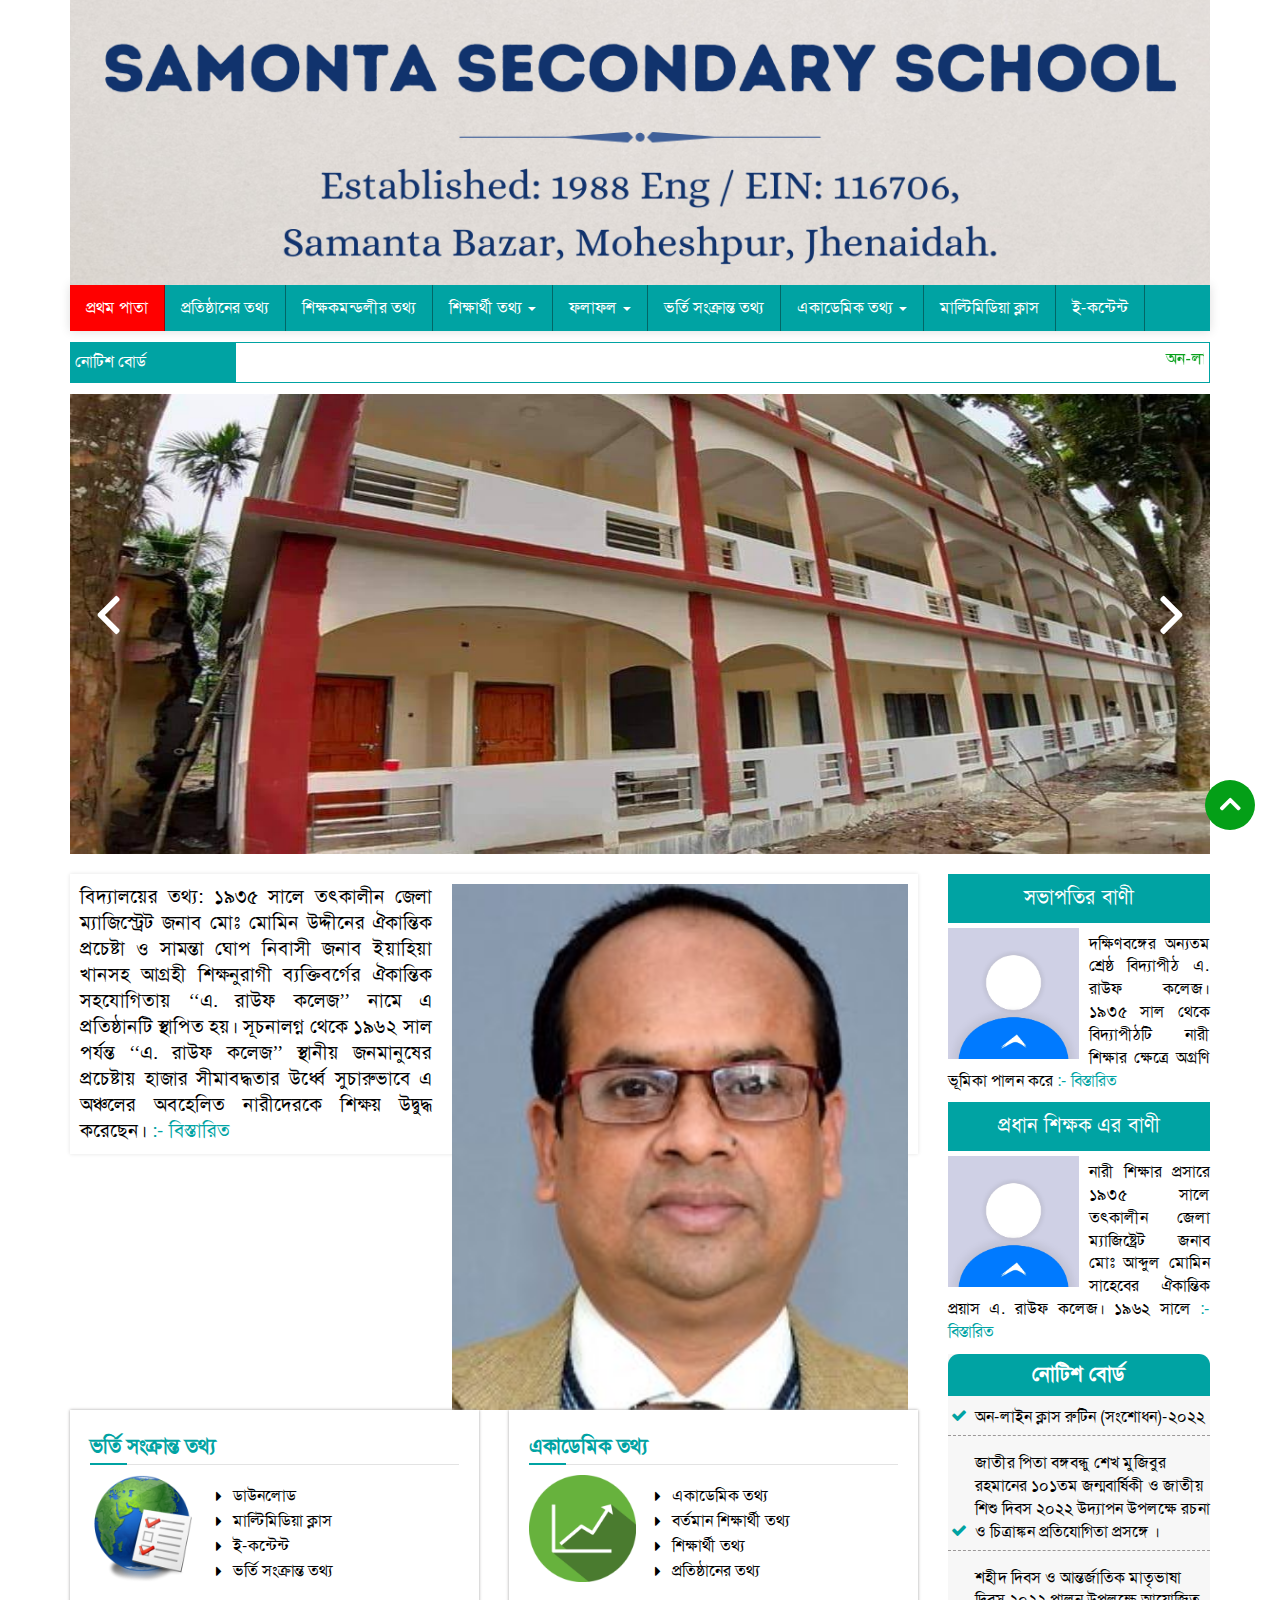
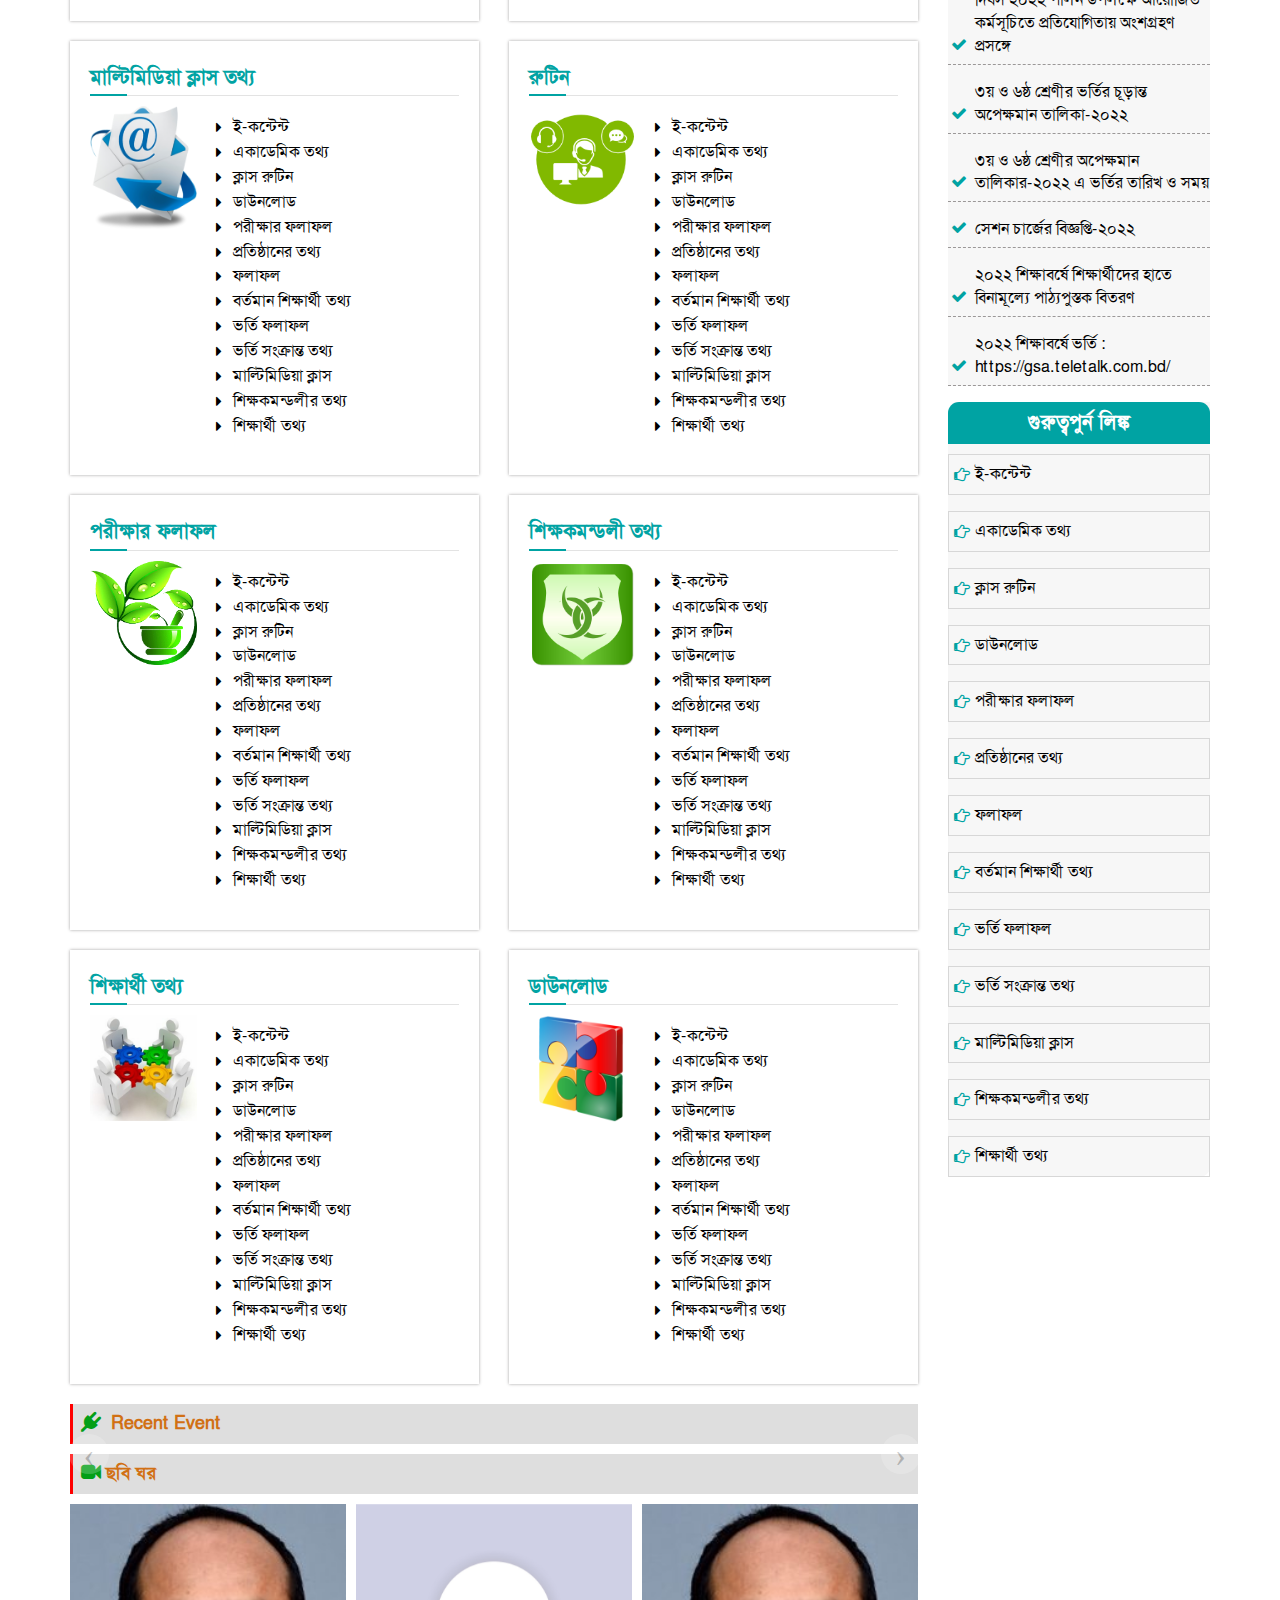
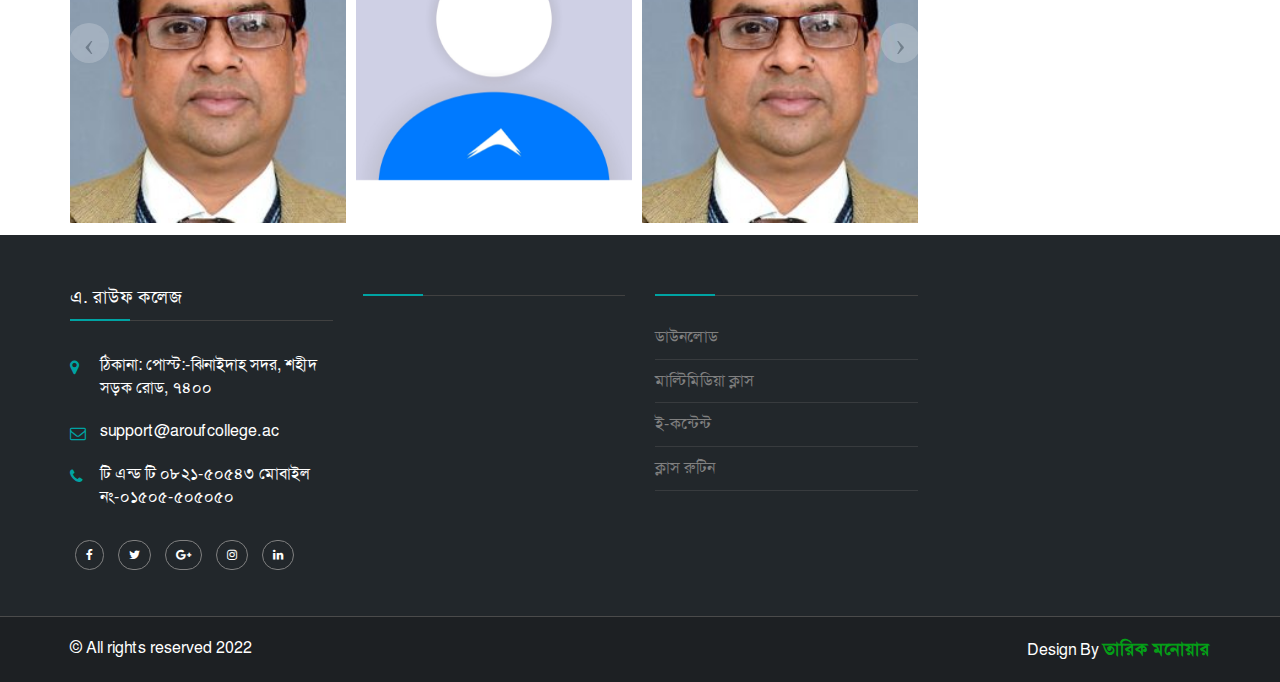
==== commit bf8e309e: "Index Update" ====
--- a/index.html
+++ b/index.html
@@ -5,11 +5,11 @@
     <meta http-equiv="Content-Type" content="text/html; charset=utf-8" />
     <meta name="viewport" content="width=device-width, initial-scale=1">
     <link rel="profile" href="http://themesbazar.com">
-    <title>Samonta Secondary School </title>
+    <title>A. Rouf College </title>
     <script async src="https://arc.io/widget.min.js#RCoVBGXu"></script>
-    <link rel="icon" href="http://sss.edu.bd/uploads/2020/12/bg_box04.png" type="image/x-icon" />
-    <link rel="shortcut icon" href="http://sss.edu.bd/uploads/2020/12/bg_box04.png" type="image/x-icon" />
-    <meta property="og:title" content="Samonta Secondary School | " />
+    <link rel="icon" href="/images/logo1.png" type="image/x-icon" />
+    <link rel="shortcut icon" href="/images/logo1.png" type="image/x-icon" />
+    <meta property="og:title" content="A. Rouf College | " />
     <meta property="og:description" content="" />
     <meta property="og:image" content="" />
     <meta property="og:video" content="" />
@@ -19,8 +19,8 @@
 
     <meta name='robots' content='max-image-preview:large' />
     <link rel='dns-prefetch' href='http://s.w.org/' />
-    <link rel="alternate" type="application/rss+xml" title="Samonta Secondary School &raquo; Feed" href="http://sss.edu.bd/feed/" />
-    <link rel="alternate" type="application/rss+xml" title="Samonta Secondary School &raquo; Comments Feed" href="http://sss.edu.bd/comments/feed/" />
+    <link rel="alternate" type="application/rss+xml" title="A. Rouf College &raquo; Feed" href="http://aroufcollege.ac/feed/" />
+    <link rel="alternate" type="application/rss+xml" title="A. Rouf College &raquo; Comments Feed" href="http://aroufcollege.ac/comments/feed/" />
 
     <style type="text/css">
         img.wp-smiley,
@@ -55,7 +55,7 @@
         }
         
         .menu_section {
-            background: #066301;
+            background: #00a3a3;
             box-shadow: 0 0 10px #ddd;
             z-index: 999999;
         }
@@ -69,7 +69,7 @@
         }
         
         .top_scrool_1 {
-            background: #066301;
+            background: #00a3a3;
             padding: 9px 5px;
             color: #ffffff;
             font-size: 16px;
@@ -78,13 +78,13 @@
         
         .top_scrool_2 {
             padding: 5px 5px;
-            border: 1px solid#066301;
+            border: 1px solid#00a3a3;
             margin-left: -30px;
             height: 41px;
         }
         
         .bottom_scrool_1 {
-            background: #066301;
+            background: #00a3a3;
             padding: 9px 5px;
             color: #ffffff;
             font-size: 16px;
@@ -93,23 +93,23 @@
         
         .bottom_scrool_2 {
             padding: 5px 5px;
-            border: 1px solid#066301;
+            border: 1px solid#00a3a3;
             margin-left: -30px;
             height: 41px;
         }
         
         .history-content a {
-            color: #066301;
+            color: #00a3a3;
             text-decoration: none;
         }
         
         .president-title a {
             text-decoration: none;
-            color: #066301;
+            color: #00a3a3;
         }
         
         .cat-title {
-            color: #066301;
+            color: #00a3a3;
             font-size: 20px;
             font-weight: 700;
             border-bottom: 1px solid#e3e3e3;
@@ -125,19 +125,19 @@
             width: 10%;
             height: 2px;
             content: '';
-            background: #066301;
+            background: #00a3a3;
         }
         
         .president-deg {
             text-align: center;
-            background: #066301;
+            background: #00a3a3;
             padding: 10px;
             color: #ffffff;
             font-size: 20px;
         }
         
         .notic-title {
-            background: #066301;
+            background: #00a3a3;
             font-size: 20px;
             color: #ffffff;
             text-align: center;
@@ -153,11 +153,11 @@
             bottom: 8px;
             left: 3px;
             font-family: 'FontAwesome';
-            color: #066301;
+            color: #00a3a3;
         }
         
         .link-title {
-            background: #066301;
+            background: #00a3a3;
             font-size: 20px;
             color: #ffffff;
             text-align: center;
@@ -173,7 +173,7 @@
             bottom: 8px;
             left: 5px;
             font-family: 'FontAwesome';
-            color: #066301;
+            color: #00a3a3;
         }
         
         .footer-section {
@@ -206,20 +206,20 @@
             content: '';
             width: 23%;
             height: 2px;
-            background: #066301;
+            background: #00a3a3;
         }
         
         .contcat-info i.fa {
             position: absolute;
             left: 0;
             top: 5px;
-            color: #066301;
+            color: #00a3a3;
         }
         
         .bottom-footer-social a:hover {
             color: #fff;
-            background: #066301;
-            border: 1px solid #066301;
+            background: #00a3a3;
+            border: 1px solid #00a3a3;
         }
         
         .bottom-footer-section {
@@ -258,9 +258,6 @@
     <!--================================
                                  menu-section-start
                     ===============================-->
-
-
-
 
     <div class="container">
         <section class="menu_section" id="myHeader">
@@ -283,20 +280,20 @@
                                     <div class="menu-menu-container">
                                         <ul id="menu-menu" class="nav navbar-nav">
                                             <li itemscope="itemscope" itemtype="https://www.schema.org/SiteNavigationElement" id="menu-item-9" class="menu-item menu-item-type-custom menu-item-object-custom current-menu-item menu-item-9 active">
-                                                <a title="প্রথম পাতা" href="http://sss.edu.bd/">প্রথম
+                                                <a title="প্রথম পাতা" href="http://aroufcollege.ac/">প্রথম
                                                         পাতা</a></li>
                                             <li itemscope="itemscope" itemtype="https://www.schema.org/SiteNavigationElement" id="menu-item-12" class="menu-item menu-item-type-post_type menu-item-object-page menu-item-12">
-                                                <a title="প্রতিষ্ঠানের তথ্য" href="http://sss.edu.bd/%e0%a6%aa%e0%a7%8d%e0%a6%b0%e0%a6%a4%e0%a6%bf%e0%a6%b7%e0%a7%8d%e0%a6%a0%e0%a6%be%e0%a6%a8%e0%a7%87%e0%a6%b0-%e0%a6%a4%e0%a6%a5%e0%a7%8d%e0%a6%af/">প্রতিষ্ঠানের
+                                                <a title="প্রতিষ্ঠানের তথ্য" href="http://aroufcollege.ac/about-us.html">প্রতিষ্ঠানের
                                                         তথ্য</a></li>
                                             <li itemscope="itemscope" itemtype="https://www.schema.org/SiteNavigationElement" id="menu-item-75" class="menu-item menu-item-type-post_type menu-item-object-page menu-item-75">
-                                                <a title="শিক্ষকমন্ডলীর তথ্য" href="http://sss.edu.bd/%e0%a6%b6%e0%a6%bf%e0%a6%95%e0%a7%8d%e0%a6%b7%e0%a6%95%e0%a6%ae%e0%a6%a8%e0%a7%8d%e0%a6%a1%e0%a6%b2%e0%a7%80%e0%a6%b0-%e0%a6%a4%e0%a6%a5%e0%a7%8d%e0%a6%af/">শিক্ষকমন্ডলীর
+                                                <a title="শিক্ষকমন্ডলীর তথ্য" href="http://aroufcollege.ac/teachers.html">শিক্ষকমন্ডলীর
                                                         তথ্য</a></li>
                                             <li itemscope="itemscope" itemtype="https://www.schema.org/SiteNavigationElement" id="menu-item-31" class="menu-item menu-item-type-post_type menu-item-object-page menu-item-has-children menu-item-31 dropdown">
                                                 <a title="শিক্ষার্থী তথ্য" href="index.html#" data-toggle="dropdown" class="dropdown-toggle" aria-haspopup="true">শিক্ষার্থী তথ্য
                                                         <span class="caret"></span></a>
                                                 <ul role="menu" class=" dropdown-menu">
                                                     <li itemscope="itemscope" itemtype="https://www.schema.org/SiteNavigationElement" id="menu-item-34" class="menu-item menu-item-type-post_type menu-item-object-page menu-item-34">
-                                                        <a title="বর্তমান শিক্ষার্থী তথ্য" href="http://sss.edu.bd/%e0%a6%ac%e0%a6%b0%e0%a7%8d%e0%a6%a4%e0%a6%ae%e0%a6%be%e0%a6%a8-%e0%a6%b6%e0%a6%bf%e0%a6%95%e0%a7%8d%e0%a6%b7%e0%a6%be%e0%a6%b0%e0%a7%8d%e0%a6%a5%e0%a7%80-%e0%a6%a4%e0%a6%a5%e0%a7%8d%e0%a6%af/">বর্তমান
+                                                        <a title="বর্তমান শিক্ষার্থী তথ্য" href="http://aroufcollege.ac/current-enrollment">বর্তমান
                                                                 শিক্ষার্থী তথ্য</a></li>
                                                 </ul>
                                             </li>
@@ -305,30 +302,30 @@
                                                             class="caret"></span></a>
                                                 <ul role="menu" class=" dropdown-menu">
                                                     <li itemscope="itemscope" itemtype="https://www.schema.org/SiteNavigationElement" id="menu-item-109" class="menu-item menu-item-type-post_type menu-item-object-page menu-item-109">
-                                                        <a title="ভর্তি ফলাফল" href="http://sss.edu.bd/%e0%a6%ad%e0%a6%b0%e0%a7%8d%e0%a6%a4%e0%a6%bf-%e0%a6%ab%e0%a6%b2%e0%a6%be%e0%a6%ab%e0%a6%b2/">ভর্তি
+                                                        <a title="ভর্তি ফলাফল" href="http://aroufcollege.ac/%e0%a6%ad%e0%a6%b0%e0%a7%8d%e0%a6%a4%e0%a6%bf-%e0%a6%ab%e0%a6%b2%e0%a6%be%e0%a6%ab%e0%a6%b2/">ভর্তি
                                                                 ফলাফল</a></li>
                                                     <li itemscope="itemscope" itemtype="https://www.schema.org/SiteNavigationElement" id="menu-item-111" class="menu-item menu-item-type-post_type menu-item-object-page menu-item-111">
-                                                        <a title="পরীক্ষার ফলাফল" href="http://sss.edu.bd/%e0%a6%aa%e0%a6%b0%e0%a7%80%e0%a6%95%e0%a7%8d%e0%a6%b7%e0%a6%be%e0%a6%b0-%e0%a6%ab%e0%a6%b2%e0%a6%be%e0%a6%ab%e0%a6%b2/">পরীক্ষার
+                                                        <a title="পরীক্ষার ফলাফল" href="http://aroufcollege.ac/result.html">পরীক্ষার
                                                                 ফলাফল</a></li>
                                                 </ul>
                                             </li>
                                             <li itemscope="itemscope" itemtype="https://www.schema.org/SiteNavigationElement" id="menu-item-39" class="menu-item menu-item-type-post_type menu-item-object-page menu-item-39">
-                                                <a title="ভর্তি সংক্রান্ত তথ্য" href="http://sss.edu.bd/%e0%a6%ad%e0%a6%b0%e0%a7%8d%e0%a6%a4%e0%a6%bf-%e0%a6%b8%e0%a6%82%e0%a6%95%e0%a7%8d%e0%a6%b0%e0%a6%be%e0%a6%a8%e0%a7%8d%e0%a6%a4-%e0%a6%a4%e0%a6%a5%e0%a7%8d%e0%a6%af/">ভর্তি
+                                                <a title="ভর্তি সংক্রান্ত তথ্য" href="http://aroufcollege.ac/%e0%a6%ad%e0%a6%b0%e0%a7%8d%e0%a6%a4%e0%a6%bf-%e0%a6%b8%e0%a6%82%e0%a6%95%e0%a7%8d%e0%a6%b0%e0%a6%be%e0%a6%a8%e0%a7%8d%e0%a6%a4-%e0%a6%a4%e0%a6%a5%e0%a7%8d%e0%a6%af/">ভর্তি
                                                         সংক্রান্ত তথ্য</a></li>
                                             <li itemscope="itemscope" itemtype="https://www.schema.org/SiteNavigationElement" id="menu-item-45" class="menu-item menu-item-type-post_type menu-item-object-page menu-item-has-children menu-item-45 dropdown">
                                                 <a title="একাডেমিক  তথ্য" href="index.html#" data-toggle="dropdown" class="dropdown-toggle" aria-haspopup="true">একাডেমিক তথ্য <span
                                                             class="caret"></span></a>
                                                 <ul role="menu" class=" dropdown-menu">
                                                     <li itemscope="itemscope" itemtype="https://www.schema.org/SiteNavigationElement" id="menu-item-48" class="menu-item menu-item-type-post_type menu-item-object-page menu-item-48">
-                                                        <a title="ক্লাস রুটিন" href="http://sss.edu.bd/%e0%a6%95%e0%a7%8d%e0%a6%b2%e0%a6%be%e0%a6%b8-%e0%a6%b0%e0%a7%81%e0%a6%9f%e0%a6%bf%e0%a6%a8/">ক্লাস
+                                                        <a title="ক্লাস রুটিন" href="http://aroufcollege.ac/%e0%a6%95%e0%a7%8d%e0%a6%b2%e0%a6%be%e0%a6%b8-%e0%a6%b0%e0%a7%81%e0%a6%9f%e0%a6%bf%e0%a6%a8/">ক্লাস
                                                                 রুটিন</a></li>
                                                 </ul>
                                             </li>
                                             <li itemscope="itemscope" itemtype="https://www.schema.org/SiteNavigationElement" id="menu-item-54" class="menu-item menu-item-type-post_type menu-item-object-page menu-item-54">
-                                                <a title="মাল্টিমিডিয়া ক্লাস" href="http://sss.edu.bd/%e0%a6%b2%e0%a7%8d%e0%a6%9f%e0%a6%bf%e0%a6%ae%e0%a6%bf%e0%a6%a1%e0%a6%bf%e0%a6%af%e0%a6%bc%e0%a6%be-%e0%a6%95%e0%a7%8d%e0%a6%b2%e0%a6%be%e0%a6%b8/">মাল্টিমিডিয়া
+                                                <a title="মাল্টিমিডিয়া ক্লাস" href="http://aroufcollege.ac/%e0%a6%b2%e0%a7%8d%e0%a6%9f%e0%a6%bf%e0%a6%ae%e0%a6%bf%e0%a6%a1%e0%a6%bf%e0%a6%af%e0%a6%bc%e0%a6%be-%e0%a6%95%e0%a7%8d%e0%a6%b2%e0%a6%be%e0%a6%b8/">মাল্টিমিডিয়া
                                                         ক্লাস</a></li>
                                             <li itemscope="itemscope" itemtype="https://www.schema.org/SiteNavigationElement" id="menu-item-51" class="menu-item menu-item-type-post_type menu-item-object-page menu-item-51">
-                                                <a title="ই-কন্টেন্ট" href="http://sss.edu.bd/%e0%a6%87-%e0%a6%95%e0%a6%a8%e0%a7%8d%e0%a6%9f%e0%a7%87%e0%a6%a8%e0%a7%8d%e0%a6%9f/">ই-কন্টেন্ট</a>
+                                                <a title="ই-কন্টেন্ট" href="http://aroufcollege.ac/%e0%a6%87-%e0%a6%95%e0%a6%a8%e0%a7%8d%e0%a6%9f%e0%a7%87%e0%a6%a8%e0%a7%8d%e0%a6%9f/">ই-কন্টেন্ট</a>
                                             </li>
                                         </ul>
                                     </div>
@@ -375,43 +372,40 @@
 
                             <marquee direction="left" scrollamount="4px" onmouseover="this.stop()" onmouseout="this.start()">
 
-                                <a href="http://sss.edu.bd/notic/%e0%a6%85%e0%a6%a8-%e0%a6%b2%e0%a6%be%e0%a6%87%e0%a6%a8-%e0%a6%95%e0%a7%8d%e0%a6%b2%e0%a6%be%e0%a6%b8-%e0%a6%b0%e0%a7%81%e0%a6%9f%e0%a6%bf%e0%a6%a8-%e0%a6%b8%e0%a6%82%e0%a6%b6%e0%a7%8b%e0%a6%a7/">
-                                        অন-লাইন ক্লাস রুটিন (সংশোধন)-২০২১ <i class="fa fa-square"
+                                <a href="http://aroufcollege.ac/notic/%e0%a6%85%e0%a6%a8-%e0%a6%b2%e0%a6%be%e0%a6%87%e0%a6%a8-%e0%a6%95%e0%a7%8d%e0%a6%b2%e0%a6%be%e0%a6%b8-%e0%a6%b0%e0%a7%81%e0%a6%9f%e0%a6%bf%e0%a6%a8-%e0%a6%b8%e0%a6%82%e0%a6%b6%e0%a7%8b%e0%a6%a7/">
+                                        অন-লাইন ক্লাস রুটিন (সংশোধন)-২০২২ <i class="fa fa-square"
                                             aria-hidden="true"></i> </a>
 
-                                <a href="http://sss.edu.bd/notic/%e0%a6%9c%e0%a6%be%e0%a6%a4%e0%a7%80%e0%a6%b0-%e0%a6%aa%e0%a6%bf%e0%a6%a4%e0%a6%be-%e0%a6%ac%e0%a6%99%e0%a7%8d%e0%a6%97%e0%a6%ac%e0%a6%a8%e0%a7%8d%e0%a6%a7%e0%a7%81-%e0%a6%b6%e0%a7%87%e0%a6%96/">
+                                <a href="http://aroufcollege.ac/notic/%e0%a6%9c%e0%a6%be%e0%a6%a4%e0%a7%80%e0%a6%b0-%e0%a6%aa%e0%a6%bf%e0%a6%a4%e0%a6%be-%e0%a6%ac%e0%a6%99%e0%a7%8d%e0%a6%97%e0%a6%ac%e0%a6%a8%e0%a7%8d%e0%a6%a7%e0%a7%81-%e0%a6%b6%e0%a7%87%e0%a6%96/">
                                         জাতীর পিতা বঙ্গবন্ধু শেখ মুজিবুর রহমানের ১০১তম জন্মবার্ষিকী ও জাতীয় শিশু দিবস
-                                        ২০২১ উদ্যাপন উপলক্ষে রচনা ও চিত্রাঙ্কন প্রতিযোগিতা প্রসঙ্গে । <i
+                                        ২০২২ উদ্যাপন উপলক্ষে রচনা ও চিত্রাঙ্কন প্রতিযোগিতা প্রসঙ্গে । <i
                                             class="fa fa-square" aria-hidden="true"></i> </a>
 
-                                <a href="http://sss.edu.bd/notic/%e0%a6%b6%e0%a6%b9%e0%a7%80%e0%a6%a6-%e0%a6%a6%e0%a6%bf%e0%a6%ac%e0%a6%b8-%e0%a6%93-%e0%a6%86%e0%a6%a8%e0%a7%8d%e0%a6%a4%e0%a6%b0%e0%a7%8d%e0%a6%9c%e0%a6%be%e0%a6%a4%e0%a6%bf%e0%a6%95-%e0%a6%ae/">
-                                        শহীদ দিবস ও আন্তর্জাতিক মাতৃভাষা দিবস ২০২১ পালন উপলক্ষে আয়োজিত কর্মসূচিতে
+                                <a href="http://aroufcollege.ac/notic/%e0%a6%b6%e0%a6%b9%e0%a7%80%e0%a6%a6-%e0%a6%a6%e0%a6%bf%e0%a6%ac%e0%a6%b8-%e0%a6%93-%e0%a6%86%e0%a6%a8%e0%a7%8d%e0%a6%a4%e0%a6%b0%e0%a7%8d%e0%a6%9c%e0%a6%be%e0%a6%a4%e0%a6%bf%e0%a6%95-%e0%a6%ae/">
+                                        শহীদ দিবস ও আন্তর্জাতিক মাতৃভাষা দিবস ২০২২ পালন উপলক্ষে আয়োজিত কর্মসূচিতে
                                         প্রতিযোগিতায় অংশগ্রহণ প্রসঙ্গে <i class="fa fa-square" aria-hidden="true"></i>
                                     </a>
 
-                                <a href="http://sss.edu.bd/notic/%e0%a7%a9%e0%a7%9f-%e0%a6%93-%e0%a7%ac%e0%a6%b7%e0%a7%8d%e0%a6%a0-%e0%a6%b6%e0%a7%8d%e0%a6%b0%e0%a7%87%e0%a6%a3%e0%a7%80%e0%a6%b0-%e0%a6%ad%e0%a6%b0%e0%a7%8d%e0%a6%a4%e0%a6%bf%e0%a6%b0-%e0%a6%9a/">
-                                        ৩য় ও ৬ষ্ঠ শ্রেণীর ভর্তির চূড়ান্ত অপেক্ষমান তালিকা-২০২১ <i class="fa fa-square"
+                                <a href="http://aroufcollege.ac/notic/%e0%a7%a9%e0%a7%9f-%e0%a6%93-%e0%a7%ac%e0%a6%b7%e0%a7%8d%e0%a6%a0-%e0%a6%b6%e0%a7%8d%e0%a6%b0%e0%a7%87%e0%a6%a3%e0%a7%80%e0%a6%b0-%e0%a6%ad%e0%a6%b0%e0%a7%8d%e0%a6%a4%e0%a6%bf%e0%a6%b0-%e0%a6%9a/">
+                                        ৩য় ও ৬ষ্ঠ শ্রেণীর ভর্তির চূড়ান্ত অপেক্ষমান তালিকা-২০২২ <i class="fa fa-square"
                                             aria-hidden="true"></i> </a>
 
-                                <a href="http://sss.edu.bd/notic/%e0%a7%a9%e0%a7%9f-%e0%a6%93-%e0%a7%ac%e0%a6%b7%e0%a7%8d%e0%a6%a0-%e0%a6%b6%e0%a7%8d%e0%a6%b0%e0%a7%87%e0%a6%a3%e0%a7%80%e0%a6%b0-%e0%a6%85%e0%a6%aa%e0%a7%87%e0%a6%95%e0%a7%8d%e0%a6%b7%e0%a6%ae/">
-                                        ৩য় ও ৬ষ্ঠ শ্রেণীর অপেক্ষমান তালিকার-২০২১ এ ভর্তির তারিখ ও সময় <i
+                                <a href="http://aroufcollege.ac/notic/%e0%a7%a9%e0%a7%9f-%e0%a6%93-%e0%a7%ac%e0%a6%b7%e0%a7%8d%e0%a6%a0-%e0%a6%b6%e0%a7%8d%e0%a6%b0%e0%a7%87%e0%a6%a3%e0%a7%80%e0%a6%b0-%e0%a6%85%e0%a6%aa%e0%a7%87%e0%a6%95%e0%a7%8d%e0%a6%b7%e0%a6%ae/">
+                                        ৩য় ও ৬ষ্ঠ শ্রেণীর অপেক্ষমান তালিকার-২০২২ এ ভর্তির তারিখ ও সময় <i
                                             class="fa fa-square" aria-hidden="true"></i> </a>
 
-                                <a href="http://sss.edu.bd/notic/%e0%a6%b8%e0%a7%87%e0%a6%b6%e0%a6%a8-%e0%a6%9a%e0%a6%be%e0%a6%b0%e0%a7%8d%e0%a6%9c%e0%a7%87%e0%a6%b0-%e0%a6%ac%e0%a6%bf%e0%a6%9c%e0%a7%8d%e0%a6%9e%e0%a6%aa%e0%a7%8d%e0%a6%a4%e0%a6%bf-%e0%a7%a8/">
-                                        সেশন চার্জের বিজ্ঞপ্তি-২০২১ <i class="fa fa-square" aria-hidden="true"></i> </a>
-
-                                <a href="http://sss.edu.bd/notic/%e0%a7%a8%e0%a7%a6%e0%a7%a8%e0%a7%a7-%e0%a6%b6%e0%a6%bf%e0%a6%95%e0%a7%8d%e0%a6%b7%e0%a6%be%e0%a6%ac%e0%a6%b0%e0%a7%8d%e0%a6%b7%e0%a7%87-%e0%a6%b6%e0%a6%bf%e0%a6%95%e0%a7%8d%e0%a6%b7%e0%a6%be%e0%a6%b0/">
-                                        ২০২১ শিক্ষাবর্ষে শিক্ষার্থীদের হাতে বিনামূল্যে পাঠ্যপুস্তক বিতরণ <i
+                                <a href="http://aroufcollege.ac/notic/%e0%a6%b8%e0%a7%87%e0%a6%b6%e0%a6%a8-%e0%a6%9a%e0%a6%be%e0%a6%b0%e0%a7%8d%e0%a6%9c%e0%a7%87%e0%a6%b0-%e0%a6%ac%e0%a6%bf%e0%a6%9c%e0%a7%8d%e0%a6%9e%e0%a6%aa%e0%a7%8d%e0%a6%a4%e0%a6%bf-%e0%a7%a8/">
+                                        সেশন চার্জের বিজ্ঞপ্তি-২০২২ <i class="fa fa-square" aria-hidden="true"></i> </a>
+
+                                <a href="http://aroufcollege.ac/notic/%e0%a7%a8%e0%a7%a6%e0%a7%a8%e0%a7%a7-%e0%a6%b6%e0%a6%bf%e0%a6%95%e0%a7%8d%e0%a6%b7%e0%a6%be%e0%a6%ac%e0%a6%b0%e0%a7%8d%e0%a6%b7%e0%a7%87-%e0%a6%b6%e0%a6%bf%e0%a6%95%e0%a7%8d%e0%a6%b7%e0%a6%be%e0%a6%b0/">
+                                        ২০২২ শিক্ষাবর্ষে শিক্ষার্থীদের হাতে বিনামূল্যে পাঠ্যপুস্তক বিতরণ <i
                                             class="fa fa-square" aria-hidden="true"></i> </a>
 
-                                <a href="http://sss.edu.bd/notic/%e0%a6%ad%e0%a6%b0%e0%a7%8d%e0%a6%a4%e0%a6%bf%e0%a6%b0-%e0%a6%86%e0%a6%ac%e0%a7%87%e0%a6%a6%e0%a6%a8-%e0%a6%ab%e0%a6%b0%e0%a6%ae/">
-                                        ২০২১ শিক্ষাবর্ষে ভর্তি : <a
+                                <a href="http://aroufcollege.ac/notic/%e0%a6%ad%e0%a6%b0%e0%a7%8d%e0%a6%a4%e0%a6%bf%e0%a6%b0-%e0%a6%86%e0%a6%ac%e0%a7%87%e0%a6%a6%e0%a6%a8-%e0%a6%ab%e0%a6%b0%e0%a6%ae/">
+                                        ২০২২ শিক্ষাবর্ষে ভর্তি : <a
                                             href="https://gsa.teletalk.com.bd/">https://gsa.teletalk.com.bd/</a> <i class="fa fa-square" aria-hidden="true"></i> </a>
 
                             </marquee>
-
-
-
                         </div>
 
                     </div>
@@ -463,11 +457,11 @@
                     <!--================ history Section start=================-->
                     <div class="history-wrpp">
                         <div class="history-image">
-                            <img width="277" height="182" src="http://sss.edu.bd/uploads/2020/12/momin.jpg" class="attachment-post-thumbnail size-post-thumbnail wp-post-image" alt="" loading="lazy" /> </div>
+                            <img src="images/principal.jpg" class="attachment-post-thumbnail size-post-thumbnail wp-post-image" alt="" loading="lazy" /> </div>
 
                         <div class="history-content">
-                            বিদ্যালয়ের তথ্য: ১৯৩৫ সালে তৎকালীন জেলা ম্যাজিস্ট্রেট জনাব মোঃ মোমিন উদ্দীনের ঐকান্তিক প্রচেষ্টা ও সামন্তা ঘোপ নিবাসী জনাব ইয়াহিয়া খানসহ আগ্রহী শিক্ষনুরাগী ব্যক্তিবর্গের ঐকান্তিক সহযোগিতায় ‘‘মোমিন গার্লস স্কুল’’ নামে এ প্রতিষ্ঠানটি স্থাপিত হয়। সূচনালগ্ন
-                            থেকে ১৯৬২ সাল পর্যন্ত ‘‘মোমিন গার্লস স্কুল’’ স্থানীয় জনমানুষের প্রচেষ্টায় হাজার সীমাবদ্ধতার উর্ধ্বে সুচারুভাবে এ অঞ্চলের অবহেলিত নারীদেরকে শিক্ষয় উদ্বুদ্ধ করেছেন। <a href="http://sss.edu.bd/about/%e0%a6%aa%e0%a7%8d%e0%a6%b0%e0%a6%a4%e0%a6%bf%e0%a6%b7%e0%a7%8d%e0%a6%a0%e0%a6%be%e0%a6%a8%e0%a7%87%e0%a6%b0-%e0%a6%a4%e0%a6%a5%e0%a7%8d%e0%a6%af/">:-
+                            বিদ্যালয়ের তথ্য: ১৯৩৫ সালে তৎকালীন জেলা ম্যাজিস্ট্রেট জনাব মোঃ মোমিন উদ্দীনের ঐকান্তিক প্রচেষ্টা ও সামন্তা ঘোপ নিবাসী জনাব ইয়াহিয়া খানসহ আগ্রহী শিক্ষনুরাগী ব্যক্তিবর্গের ঐকান্তিক সহযোগিতায় ‘‘এ. রাউফ কলেজ’’ নামে এ প্রতিষ্ঠানটি স্থাপিত হয়। সূচনালগ্ন থেকে
+                            ১৯৬২ সাল পর্যন্ত ‘‘এ. রাউফ কলেজ’’ স্থানীয় জনমানুষের প্রচেষ্টায় হাজার সীমাবদ্ধতার উর্ধ্বে সুচারুভাবে এ অঞ্চলের অবহেলিত নারীদেরকে শিক্ষয় উদ্বুদ্ধ করেছেন। <a href="http://aroufcollege.ac/about/%e0%a6%aa%e0%a7%8d%e0%a6%b0%e0%a6%a4%e0%a6%bf%e0%a6%b7%e0%a7%8d%e0%a6%a0%e0%a6%be%e0%a6%a8%e0%a7%87%e0%a6%b0-%e0%a6%a4%e0%a6%a5%e0%a7%8d%e0%a6%af/">:-
                                     বিস্তারিত</a>
                         </div>
                     </div>
@@ -487,16 +481,16 @@
                                     <div class="menu-home-1-container">
                                         <ul id="menu-home-1" class="menu">
                                             <li id="menu-item-62" class="menu-item menu-item-type-post_type menu-item-object-page menu-item-62">
-                                                <a href="http://sss.edu.bd/%e0%a6%a1%e0%a6%be%e0%a6%89%e0%a6%a8%e0%a6%b2%e0%a7%8b%e0%a6%a1/">ডাউনলোড</a>
+                                                <a href="http://aroufcollege.ac/%e0%a6%a1%e0%a6%be%e0%a6%89%e0%a6%a8%e0%a6%b2%e0%a7%8b%e0%a6%a1/">ডাউনলোড</a>
                                             </li>
                                             <li id="menu-item-63" class="menu-item menu-item-type-post_type menu-item-object-page menu-item-63">
-                                                <a href="http://sss.edu.bd/%e0%a6%b2%e0%a7%8d%e0%a6%9f%e0%a6%bf%e0%a6%ae%e0%a6%bf%e0%a6%a1%e0%a6%bf%e0%a6%af%e0%a6%bc%e0%a6%be-%e0%a6%95%e0%a7%8d%e0%a6%b2%e0%a6%be%e0%a6%b8/">মাল্টিমিডিয়া
+                                                <a href="http://aroufcollege.ac/%e0%a6%b2%e0%a7%8d%e0%a6%9f%e0%a6%bf%e0%a6%ae%e0%a6%bf%e0%a6%a1%e0%a6%bf%e0%a6%af%e0%a6%bc%e0%a6%be-%e0%a6%95%e0%a7%8d%e0%a6%b2%e0%a6%be%e0%a6%b8/">মাল্টিমিডিয়া
                                                         ক্লাস</a></li>
                                             <li id="menu-item-64" class="menu-item menu-item-type-post_type menu-item-object-page menu-item-64">
-                                                <a href="http://sss.edu.bd/%e0%a6%87-%e0%a6%95%e0%a6%a8%e0%a7%8d%e0%a6%9f%e0%a7%87%e0%a6%a8%e0%a7%8d%e0%a6%9f/">ই-কন্টেন্ট</a>
+                                                <a href="http://aroufcollege.ac/%e0%a6%87-%e0%a6%95%e0%a6%a8%e0%a7%8d%e0%a6%9f%e0%a7%87%e0%a6%a8%e0%a7%8d%e0%a6%9f/">ই-কন্টেন্ট</a>
                                             </li>
                                             <li id="menu-item-65" class="menu-item menu-item-type-post_type menu-item-object-page menu-item-65">
-                                                <a href="http://sss.edu.bd/%e0%a6%ad%e0%a6%b0%e0%a7%8d%e0%a6%a4%e0%a6%bf-%e0%a6%b8%e0%a6%82%e0%a6%95%e0%a7%8d%e0%a6%b0%e0%a6%be%e0%a6%a8%e0%a7%8d%e0%a6%a4-%e0%a6%a4%e0%a6%a5%e0%a7%8d%e0%a6%af/">ভর্তি
+                                                <a href="http://aroufcollege.ac/%e0%a6%ad%e0%a6%b0%e0%a7%8d%e0%a6%a4%e0%a6%bf-%e0%a6%b8%e0%a6%82%e0%a6%95%e0%a7%8d%e0%a6%b0%e0%a6%be%e0%a6%a8%e0%a7%8d%e0%a6%a4-%e0%a6%a4%e0%a6%a5%e0%a7%8d%e0%a6%af/">ভর্তি
                                                         সংক্রান্ত তথ্য</a></li>
                                         </ul>
                                     </div>
@@ -515,16 +509,16 @@
                                     <div class="menu-home-2-container">
                                         <ul id="menu-home-2" class="menu">
                                             <li id="menu-item-71" class="menu-item menu-item-type-post_type menu-item-object-page menu-item-71">
-                                                <a href="http://sss.edu.bd/%e0%a6%8f%e0%a6%95%e0%a6%be%e0%a6%a1%e0%a7%87%e0%a6%ae%e0%a6%bf%e0%a6%95-%e0%a6%a4%e0%a6%a5%e0%a7%8d%e0%a6%af/">একাডেমিক
+                                                <a href="http://aroufcollege.ac/%e0%a6%8f%e0%a6%95%e0%a6%be%e0%a6%a1%e0%a7%87%e0%a6%ae%e0%a6%bf%e0%a6%95-%e0%a6%a4%e0%a6%a5%e0%a7%8d%e0%a6%af/">একাডেমিক
                                                         তথ্য</a></li>
                                             <li id="menu-item-72" class="menu-item menu-item-type-post_type menu-item-object-page menu-item-72">
-                                                <a href="http://sss.edu.bd/%e0%a6%ac%e0%a6%b0%e0%a7%8d%e0%a6%a4%e0%a6%ae%e0%a6%be%e0%a6%a8-%e0%a6%b6%e0%a6%bf%e0%a6%95%e0%a7%8d%e0%a6%b7%e0%a6%be%e0%a6%b0%e0%a7%8d%e0%a6%a5%e0%a7%80-%e0%a6%a4%e0%a6%a5%e0%a7%8d%e0%a6%af/">বর্তমান
+                                                <a href="http://aroufcollege.ac/%e0%a6%ac%e0%a6%b0%e0%a7%8d%e0%a6%a4%e0%a6%ae%e0%a6%be%e0%a6%a8-%e0%a6%b6%e0%a6%bf%e0%a6%95%e0%a7%8d%e0%a6%b7%e0%a6%be%e0%a6%b0%e0%a7%8d%e0%a6%a5%e0%a7%80-%e0%a6%a4%e0%a6%a5%e0%a7%8d%e0%a6%af/">বর্তমান
                                                         শিক্ষার্থী তথ্য</a></li>
                                             <li id="menu-item-73" class="menu-item menu-item-type-post_type menu-item-object-page menu-item-73">
-                                                <a href="http://sss.edu.bd/%e0%a6%b6%e0%a6%bf%e0%a6%95%e0%a7%8d%e0%a6%b7%e0%a6%be%e0%a6%b0%e0%a7%8d%e0%a6%a5%e0%a7%80-%e0%a6%a4%e0%a6%a5%e0%a7%8d%e0%a6%af/">শিক্ষার্থী
+                                                <a href="http://aroufcollege.ac/%e0%a6%b6%e0%a6%bf%e0%a6%95%e0%a7%8d%e0%a6%b7%e0%a6%be%e0%a6%b0%e0%a7%8d%e0%a6%a5%e0%a7%80-%e0%a6%a4%e0%a6%a5%e0%a7%8d%e0%a6%af/">শিক্ষার্থী
                                                         তথ্য</a></li>
                                             <li id="menu-item-74" class="menu-item menu-item-type-post_type menu-item-object-page menu-item-74">
-                                                <a href="http://sss.edu.bd/%e0%a6%aa%e0%a7%8d%e0%a6%b0%e0%a6%a4%e0%a6%bf%e0%a6%b7%e0%a7%8d%e0%a6%a0%e0%a6%be%e0%a6%a8%e0%a7%87%e0%a6%b0-%e0%a6%a4%e0%a6%a5%e0%a7%8d%e0%a6%af/">প্রতিষ্ঠানের
+                                                <a href="http://aroufcollege.ac/%e0%a6%aa%e0%a7%8d%e0%a6%b0%e0%a6%a4%e0%a6%bf%e0%a6%b7%e0%a7%8d%e0%a6%a0%e0%a6%be%e0%a6%a8%e0%a7%87%e0%a6%b0-%e0%a6%a4%e0%a6%a5%e0%a7%8d%e0%a6%af/">প্রতিষ্ঠানের
                                                         তথ্য</a></li>
                                         </ul>
                                     </div>
@@ -549,31 +543,31 @@
                                 <div class="services-content">
                                     <div class="menu">
                                         <ul>
-                                            <li class="page_item page-item-50"><a href="http://sss.edu.bd/%e0%a6%87-%e0%a6%95%e0%a6%a8%e0%a7%8d%e0%a6%9f%e0%a7%87%e0%a6%a8%e0%a7%8d%e0%a6%9f/">ই-কন্টেন্ট</a>
-                                            </li>
-                                            <li class="page_item page-item-44"><a href="http://sss.edu.bd/%e0%a6%8f%e0%a6%95%e0%a6%be%e0%a6%a1%e0%a7%87%e0%a6%ae%e0%a6%bf%e0%a6%95-%e0%a6%a4%e0%a6%a5%e0%a7%8d%e0%a6%af/">একাডেমিক
-                                                        তথ্য</a></li>
-                                            <li class="page_item page-item-47"><a href="http://sss.edu.bd/%e0%a6%95%e0%a7%8d%e0%a6%b2%e0%a6%be%e0%a6%b8-%e0%a6%b0%e0%a7%81%e0%a6%9f%e0%a6%bf%e0%a6%a8/">ক্লাস
+                                            <li class="page_item page-item-50"><a href="http://aroufcollege.ac/%e0%a6%87-%e0%a6%95%e0%a6%a8%e0%a7%8d%e0%a6%9f%e0%a7%87%e0%a6%a8%e0%a7%8d%e0%a6%9f/">ই-কন্টেন্ট</a>
+                                            </li>
+                                            <li class="page_item page-item-44"><a href="http://aroufcollege.ac/%e0%a6%8f%e0%a6%95%e0%a6%be%e0%a6%a1%e0%a7%87%e0%a6%ae%e0%a6%bf%e0%a6%95-%e0%a6%a4%e0%a6%a5%e0%a7%8d%e0%a6%af/">একাডেমিক
+                                                        তথ্য</a></li>
+                                            <li class="page_item page-item-47"><a href="http://aroufcollege.ac/%e0%a6%95%e0%a7%8d%e0%a6%b2%e0%a6%be%e0%a6%b8-%e0%a6%b0%e0%a7%81%e0%a6%9f%e0%a6%bf%e0%a6%a8/">ক্লাস
                                                         রুটিন</a></li>
-                                            <li class="page_item page-item-56"><a href="http://sss.edu.bd/%e0%a6%a1%e0%a6%be%e0%a6%89%e0%a6%a8%e0%a6%b2%e0%a7%8b%e0%a6%a1/">ডাউনলোড</a>
-                                            </li>
-                                            <li class="page_item page-item-110"><a href="http://sss.edu.bd/%e0%a6%aa%e0%a6%b0%e0%a7%80%e0%a6%95%e0%a7%8d%e0%a6%b7%e0%a6%be%e0%a6%b0-%e0%a6%ab%e0%a6%b2%e0%a6%be%e0%a6%ab%e0%a6%b2/">পরীক্ষার
-                                                        ফলাফল</a></li>
-                                            <li class="page_item page-item-10"><a href="http://sss.edu.bd/%e0%a6%aa%e0%a7%8d%e0%a6%b0%e0%a6%a4%e0%a6%bf%e0%a6%b7%e0%a7%8d%e0%a6%a0%e0%a6%be%e0%a6%a8%e0%a7%87%e0%a6%b0-%e0%a6%a4%e0%a6%a5%e0%a7%8d%e0%a6%af/">প্রতিষ্ঠানের
-                                                        তথ্য</a></li>
-                                            <li class="page_item page-item-41"><a href="http://sss.edu.bd/%e0%a6%ab%e0%a6%b2%e0%a6%be%e0%a6%ab%e0%a6%b2/">ফলাফল</a>
-                                            </li>
-                                            <li class="page_item page-item-33"><a href="http://sss.edu.bd/%e0%a6%ac%e0%a6%b0%e0%a7%8d%e0%a6%a4%e0%a6%ae%e0%a6%be%e0%a6%a8-%e0%a6%b6%e0%a6%bf%e0%a6%95%e0%a7%8d%e0%a6%b7%e0%a6%be%e0%a6%b0%e0%a7%8d%e0%a6%a5%e0%a7%80-%e0%a6%a4%e0%a6%a5%e0%a7%8d%e0%a6%af/">বর্তমান
+                                            <li class="page_item page-item-56"><a href="http://aroufcollege.ac/%e0%a6%a1%e0%a6%be%e0%a6%89%e0%a6%a8%e0%a6%b2%e0%a7%8b%e0%a6%a1/">ডাউনলোড</a>
+                                            </li>
+                                            <li class="page_item page-item-110"><a href="http://aroufcollege.ac/%e0%a6%aa%e0%a6%b0%e0%a7%80%e0%a6%95%e0%a7%8d%e0%a6%b7%e0%a6%be%e0%a6%b0-%e0%a6%ab%e0%a6%b2%e0%a6%be%e0%a6%ab%e0%a6%b2/">পরীক্ষার
+                                                        ফলাফল</a></li>
+                                            <li class="page_item page-item-10"><a href="http://aroufcollege.ac/%e0%a6%aa%e0%a7%8d%e0%a6%b0%e0%a6%a4%e0%a6%bf%e0%a6%b7%e0%a7%8d%e0%a6%a0%e0%a6%be%e0%a6%a8%e0%a7%87%e0%a6%b0-%e0%a6%a4%e0%a6%a5%e0%a7%8d%e0%a6%af/">প্রতিষ্ঠানের
+                                                        তথ্য</a></li>
+                                            <li class="page_item page-item-41"><a href="http://aroufcollege.ac/%e0%a6%ab%e0%a6%b2%e0%a6%be%e0%a6%ab%e0%a6%b2/">ফলাফল</a>
+                                            </li>
+                                            <li class="page_item page-item-33"><a href="http://aroufcollege.ac/%e0%a6%ac%e0%a6%b0%e0%a7%8d%e0%a6%a4%e0%a6%ae%e0%a6%be%e0%a6%a8-%e0%a6%b6%e0%a6%bf%e0%a6%95%e0%a7%8d%e0%a6%b7%e0%a6%be%e0%a6%b0%e0%a7%8d%e0%a6%a5%e0%a7%80-%e0%a6%a4%e0%a6%a5%e0%a7%8d%e0%a6%af/">বর্তমান
                                                         শিক্ষার্থী তথ্য</a></li>
-                                            <li class="page_item page-item-105"><a href="http://sss.edu.bd/%e0%a6%ad%e0%a6%b0%e0%a7%8d%e0%a6%a4%e0%a6%bf-%e0%a6%ab%e0%a6%b2%e0%a6%be%e0%a6%ab%e0%a6%b2/">ভর্তি
-                                                        ফলাফল</a></li>
-                                            <li class="page_item page-item-36"><a href="http://sss.edu.bd/%e0%a6%ad%e0%a6%b0%e0%a7%8d%e0%a6%a4%e0%a6%bf-%e0%a6%b8%e0%a6%82%e0%a6%95%e0%a7%8d%e0%a6%b0%e0%a6%be%e0%a6%a8%e0%a7%8d%e0%a6%a4-%e0%a6%a4%e0%a6%a5%e0%a7%8d%e0%a6%af/">ভর্তি
+                                            <li class="page_item page-item-105"><a href="http://aroufcollege.ac/%e0%a6%ad%e0%a6%b0%e0%a7%8d%e0%a6%a4%e0%a6%bf-%e0%a6%ab%e0%a6%b2%e0%a6%be%e0%a6%ab%e0%a6%b2/">ভর্তি
+                                                        ফলাফল</a></li>
+                                            <li class="page_item page-item-36"><a href="http://aroufcollege.ac/%e0%a6%ad%e0%a6%b0%e0%a7%8d%e0%a6%a4%e0%a6%bf-%e0%a6%b8%e0%a6%82%e0%a6%95%e0%a7%8d%e0%a6%b0%e0%a6%be%e0%a6%a8%e0%a7%8d%e0%a6%a4-%e0%a6%a4%e0%a6%a5%e0%a7%8d%e0%a6%af/">ভর্তি
                                                         সংক্রান্ত তথ্য</a></li>
-                                            <li class="page_item page-item-53"><a href="http://sss.edu.bd/%e0%a6%b2%e0%a7%8d%e0%a6%9f%e0%a6%bf%e0%a6%ae%e0%a6%bf%e0%a6%a1%e0%a6%bf%e0%a6%af%e0%a6%bc%e0%a6%be-%e0%a6%95%e0%a7%8d%e0%a6%b2%e0%a6%be%e0%a6%b8/">মাল্টিমিডিয়া
+                                            <li class="page_item page-item-53"><a href="http://aroufcollege.ac/%e0%a6%b2%e0%a7%8d%e0%a6%9f%e0%a6%bf%e0%a6%ae%e0%a6%bf%e0%a6%a1%e0%a6%bf%e0%a6%af%e0%a6%bc%e0%a6%be-%e0%a6%95%e0%a7%8d%e0%a6%b2%e0%a6%be%e0%a6%b8/">মাল্টিমিডিয়া
                                                         ক্লাস</a></li>
-                                            <li class="page_item page-item-14"><a href="http://sss.edu.bd/%e0%a6%b6%e0%a6%bf%e0%a6%95%e0%a7%8d%e0%a6%b7%e0%a6%95%e0%a6%ae%e0%a6%a8%e0%a7%8d%e0%a6%a1%e0%a6%b2%e0%a7%80%e0%a6%b0-%e0%a6%a4%e0%a6%a5%e0%a7%8d%e0%a6%af/">শিক্ষকমন্ডলীর
-                                                        তথ্য</a></li>
-                                            <li class="page_item page-item-27"><a href="http://sss.edu.bd/%e0%a6%b6%e0%a6%bf%e0%a6%95%e0%a7%8d%e0%a6%b7%e0%a6%be%e0%a6%b0%e0%a7%8d%e0%a6%a5%e0%a7%80-%e0%a6%a4%e0%a6%a5%e0%a7%8d%e0%a6%af/">শিক্ষার্থী
+                                            <li class="page_item page-item-14"><a href="http://aroufcollege.ac/%e0%a6%b6%e0%a6%bf%e0%a6%95%e0%a7%8d%e0%a6%b7%e0%a6%95%e0%a6%ae%e0%a6%a8%e0%a7%8d%e0%a6%a1%e0%a6%b2%e0%a7%80%e0%a6%b0-%e0%a6%a4%e0%a6%a5%e0%a7%8d%e0%a6%af/">শিক্ষকমন্ডলীর
+                                                        তথ্য</a></li>
+                                            <li class="page_item page-item-27"><a href="http://aroufcollege.ac/%e0%a6%b6%e0%a6%bf%e0%a6%95%e0%a7%8d%e0%a6%b7%e0%a6%be%e0%a6%b0%e0%a7%8d%e0%a6%a5%e0%a7%80-%e0%a6%a4%e0%a6%a5%e0%a7%8d%e0%a6%af/">শিক্ষার্থী
                                                         তথ্য</a></li>
                                         </ul>
                                     </div>
@@ -591,31 +585,31 @@
                                 <div class="services-content">
                                     <div class="menu">
                                         <ul>
-                                            <li class="page_item page-item-50"><a href="http://sss.edu.bd/%e0%a6%87-%e0%a6%95%e0%a6%a8%e0%a7%8d%e0%a6%9f%e0%a7%87%e0%a6%a8%e0%a7%8d%e0%a6%9f/">ই-কন্টেন্ট</a>
-                                            </li>
-                                            <li class="page_item page-item-44"><a href="http://sss.edu.bd/%e0%a6%8f%e0%a6%95%e0%a6%be%e0%a6%a1%e0%a7%87%e0%a6%ae%e0%a6%bf%e0%a6%95-%e0%a6%a4%e0%a6%a5%e0%a7%8d%e0%a6%af/">একাডেমিক
-                                                        তথ্য</a></li>
-                                            <li class="page_item page-item-47"><a href="http://sss.edu.bd/%e0%a6%95%e0%a7%8d%e0%a6%b2%e0%a6%be%e0%a6%b8-%e0%a6%b0%e0%a7%81%e0%a6%9f%e0%a6%bf%e0%a6%a8/">ক্লাস
+                                            <li class="page_item page-item-50"><a href="http://aroufcollege.ac/%e0%a6%87-%e0%a6%95%e0%a6%a8%e0%a7%8d%e0%a6%9f%e0%a7%87%e0%a6%a8%e0%a7%8d%e0%a6%9f/">ই-কন্টেন্ট</a>
+                                            </li>
+                                            <li class="page_item page-item-44"><a href="http://aroufcollege.ac/%e0%a6%8f%e0%a6%95%e0%a6%be%e0%a6%a1%e0%a7%87%e0%a6%ae%e0%a6%bf%e0%a6%95-%e0%a6%a4%e0%a6%a5%e0%a7%8d%e0%a6%af/">একাডেমিক
+                                                        তথ্য</a></li>
+                                            <li class="page_item page-item-47"><a href="http://aroufcollege.ac/%e0%a6%95%e0%a7%8d%e0%a6%b2%e0%a6%be%e0%a6%b8-%e0%a6%b0%e0%a7%81%e0%a6%9f%e0%a6%bf%e0%a6%a8/">ক্লাস
                                                         রুটিন</a></li>
-                                            <li class="page_item page-item-56"><a href="http://sss.edu.bd/%e0%a6%a1%e0%a6%be%e0%a6%89%e0%a6%a8%e0%a6%b2%e0%a7%8b%e0%a6%a1/">ডাউনলোড</a>
-                                            </li>
-                                            <li class="page_item page-item-110"><a href="http://sss.edu.bd/%e0%a6%aa%e0%a6%b0%e0%a7%80%e0%a6%95%e0%a7%8d%e0%a6%b7%e0%a6%be%e0%a6%b0-%e0%a6%ab%e0%a6%b2%e0%a6%be%e0%a6%ab%e0%a6%b2/">পরীক্ষার
-                                                        ফলাফল</a></li>
-                                            <li class="page_item page-item-10"><a href="http://sss.edu.bd/%e0%a6%aa%e0%a7%8d%e0%a6%b0%e0%a6%a4%e0%a6%bf%e0%a6%b7%e0%a7%8d%e0%a6%a0%e0%a6%be%e0%a6%a8%e0%a7%87%e0%a6%b0-%e0%a6%a4%e0%a6%a5%e0%a7%8d%e0%a6%af/">প্রতিষ্ঠানের
-                                                        তথ্য</a></li>
-                                            <li class="page_item page-item-41"><a href="http://sss.edu.bd/%e0%a6%ab%e0%a6%b2%e0%a6%be%e0%a6%ab%e0%a6%b2/">ফলাফল</a>
-                                            </li>
-                                            <li class="page_item page-item-33"><a href="http://sss.edu.bd/%e0%a6%ac%e0%a6%b0%e0%a7%8d%e0%a6%a4%e0%a6%ae%e0%a6%be%e0%a6%a8-%e0%a6%b6%e0%a6%bf%e0%a6%95%e0%a7%8d%e0%a6%b7%e0%a6%be%e0%a6%b0%e0%a7%8d%e0%a6%a5%e0%a7%80-%e0%a6%a4%e0%a6%a5%e0%a7%8d%e0%a6%af/">বর্তমান
+                                            <li class="page_item page-item-56"><a href="http://aroufcollege.ac/%e0%a6%a1%e0%a6%be%e0%a6%89%e0%a6%a8%e0%a6%b2%e0%a7%8b%e0%a6%a1/">ডাউনলোড</a>
+                                            </li>
+                                            <li class="page_item page-item-110"><a href="http://aroufcollege.ac/%e0%a6%aa%e0%a6%b0%e0%a7%80%e0%a6%95%e0%a7%8d%e0%a6%b7%e0%a6%be%e0%a6%b0-%e0%a6%ab%e0%a6%b2%e0%a6%be%e0%a6%ab%e0%a6%b2/">পরীক্ষার
+                                                        ফলাফল</a></li>
+                                            <li class="page_item page-item-10"><a href="http://aroufcollege.ac/%e0%a6%aa%e0%a7%8d%e0%a6%b0%e0%a6%a4%e0%a6%bf%e0%a6%b7%e0%a7%8d%e0%a6%a0%e0%a6%be%e0%a6%a8%e0%a7%87%e0%a6%b0-%e0%a6%a4%e0%a6%a5%e0%a7%8d%e0%a6%af/">প্রতিষ্ঠানের
+                                                        তথ্য</a></li>
+                                            <li class="page_item page-item-41"><a href="http://aroufcollege.ac/%e0%a6%ab%e0%a6%b2%e0%a6%be%e0%a6%ab%e0%a6%b2/">ফলাফল</a>
+                                            </li>
+                                            <li class="page_item page-item-33"><a href="http://aroufcollege.ac/%e0%a6%ac%e0%a6%b0%e0%a7%8d%e0%a6%a4%e0%a6%ae%e0%a6%be%e0%a6%a8-%e0%a6%b6%e0%a6%bf%e0%a6%95%e0%a7%8d%e0%a6%b7%e0%a6%be%e0%a6%b0%e0%a7%8d%e0%a6%a5%e0%a7%80-%e0%a6%a4%e0%a6%a5%e0%a7%8d%e0%a6%af/">বর্তমান
                                                         শিক্ষার্থী তথ্য</a></li>
-                                            <li class="page_item page-item-105"><a href="http://sss.edu.bd/%e0%a6%ad%e0%a6%b0%e0%a7%8d%e0%a6%a4%e0%a6%bf-%e0%a6%ab%e0%a6%b2%e0%a6%be%e0%a6%ab%e0%a6%b2/">ভর্তি
-                                                        ফলাফল</a></li>
-                                            <li class="page_item page-item-36"><a href="http://sss.edu.bd/%e0%a6%ad%e0%a6%b0%e0%a7%8d%e0%a6%a4%e0%a6%bf-%e0%a6%b8%e0%a6%82%e0%a6%95%e0%a7%8d%e0%a6%b0%e0%a6%be%e0%a6%a8%e0%a7%8d%e0%a6%a4-%e0%a6%a4%e0%a6%a5%e0%a7%8d%e0%a6%af/">ভর্তি
+                                            <li class="page_item page-item-105"><a href="http://aroufcollege.ac/%e0%a6%ad%e0%a6%b0%e0%a7%8d%e0%a6%a4%e0%a6%bf-%e0%a6%ab%e0%a6%b2%e0%a6%be%e0%a6%ab%e0%a6%b2/">ভর্তি
+                                                        ফলাফল</a></li>
+                                            <li class="page_item page-item-36"><a href="http://aroufcollege.ac/%e0%a6%ad%e0%a6%b0%e0%a7%8d%e0%a6%a4%e0%a6%bf-%e0%a6%b8%e0%a6%82%e0%a6%95%e0%a7%8d%e0%a6%b0%e0%a6%be%e0%a6%a8%e0%a7%8d%e0%a6%a4-%e0%a6%a4%e0%a6%a5%e0%a7%8d%e0%a6%af/">ভর্তি
                                                         সংক্রান্ত তথ্য</a></li>
-                                            <li class="page_item page-item-53"><a href="http://sss.edu.bd/%e0%a6%b2%e0%a7%8d%e0%a6%9f%e0%a6%bf%e0%a6%ae%e0%a6%bf%e0%a6%a1%e0%a6%bf%e0%a6%af%e0%a6%bc%e0%a6%be-%e0%a6%95%e0%a7%8d%e0%a6%b2%e0%a6%be%e0%a6%b8/">মাল্টিমিডিয়া
+                                            <li class="page_item page-item-53"><a href="http://aroufcollege.ac/%e0%a6%b2%e0%a7%8d%e0%a6%9f%e0%a6%bf%e0%a6%ae%e0%a6%bf%e0%a6%a1%e0%a6%bf%e0%a6%af%e0%a6%bc%e0%a6%be-%e0%a6%95%e0%a7%8d%e0%a6%b2%e0%a6%be%e0%a6%b8/">মাল্টিমিডিয়া
                                                         ক্লাস</a></li>
-                                            <li class="page_item page-item-14"><a href="http://sss.edu.bd/%e0%a6%b6%e0%a6%bf%e0%a6%95%e0%a7%8d%e0%a6%b7%e0%a6%95%e0%a6%ae%e0%a6%a8%e0%a7%8d%e0%a6%a1%e0%a6%b2%e0%a7%80%e0%a6%b0-%e0%a6%a4%e0%a6%a5%e0%a7%8d%e0%a6%af/">শিক্ষকমন্ডলীর
-                                                        তথ্য</a></li>
-                                            <li class="page_item page-item-27"><a href="http://sss.edu.bd/%e0%a6%b6%e0%a6%bf%e0%a6%95%e0%a7%8d%e0%a6%b7%e0%a6%be%e0%a6%b0%e0%a7%8d%e0%a6%a5%e0%a7%80-%e0%a6%a4%e0%a6%a5%e0%a7%8d%e0%a6%af/">শিক্ষার্থী
+                                            <li class="page_item page-item-14"><a href="http://aroufcollege.ac/%e0%a6%b6%e0%a6%bf%e0%a6%95%e0%a7%8d%e0%a6%b7%e0%a6%95%e0%a6%ae%e0%a6%a8%e0%a7%8d%e0%a6%a1%e0%a6%b2%e0%a7%80%e0%a6%b0-%e0%a6%a4%e0%a6%a5%e0%a7%8d%e0%a6%af/">শিক্ষকমন্ডলীর
+                                                        তথ্য</a></li>
+                                            <li class="page_item page-item-27"><a href="http://aroufcollege.ac/%e0%a6%b6%e0%a6%bf%e0%a6%95%e0%a7%8d%e0%a6%b7%e0%a6%be%e0%a6%b0%e0%a7%8d%e0%a6%a5%e0%a7%80-%e0%a6%a4%e0%a6%a5%e0%a7%8d%e0%a6%af/">শিক্ষার্থী
                                                         তথ্য</a></li>
                                         </ul>
                                     </div>
@@ -644,31 +638,31 @@
                                 <div class="services-content">
                                     <div class="menu">
                                         <ul>
-                                            <li class="page_item page-item-50"><a href="http://sss.edu.bd/%e0%a6%87-%e0%a6%95%e0%a6%a8%e0%a7%8d%e0%a6%9f%e0%a7%87%e0%a6%a8%e0%a7%8d%e0%a6%9f/">ই-কন্টেন্ট</a>
-                                            </li>
-                                            <li class="page_item page-item-44"><a href="http://sss.edu.bd/%e0%a6%8f%e0%a6%95%e0%a6%be%e0%a6%a1%e0%a7%87%e0%a6%ae%e0%a6%bf%e0%a6%95-%e0%a6%a4%e0%a6%a5%e0%a7%8d%e0%a6%af/">একাডেমিক
-                                                        তথ্য</a></li>
-                                            <li class="page_item page-item-47"><a href="http://sss.edu.bd/%e0%a6%95%e0%a7%8d%e0%a6%b2%e0%a6%be%e0%a6%b8-%e0%a6%b0%e0%a7%81%e0%a6%9f%e0%a6%bf%e0%a6%a8/">ক্লাস
+                                            <li class="page_item page-item-50"><a href="http://aroufcollege.ac/%e0%a6%87-%e0%a6%95%e0%a6%a8%e0%a7%8d%e0%a6%9f%e0%a7%87%e0%a6%a8%e0%a7%8d%e0%a6%9f/">ই-কন্টেন্ট</a>
+                                            </li>
+                                            <li class="page_item page-item-44"><a href="http://aroufcollege.ac/%e0%a6%8f%e0%a6%95%e0%a6%be%e0%a6%a1%e0%a7%87%e0%a6%ae%e0%a6%bf%e0%a6%95-%e0%a6%a4%e0%a6%a5%e0%a7%8d%e0%a6%af/">একাডেমিক
+                                                        তথ্য</a></li>
+                                            <li class="page_item page-item-47"><a href="http://aroufcollege.ac/%e0%a6%95%e0%a7%8d%e0%a6%b2%e0%a6%be%e0%a6%b8-%e0%a6%b0%e0%a7%81%e0%a6%9f%e0%a6%bf%e0%a6%a8/">ক্লাস
                                                         রুটিন</a></li>
-                                            <li class="page_item page-item-56"><a href="http://sss.edu.bd/%e0%a6%a1%e0%a6%be%e0%a6%89%e0%a6%a8%e0%a6%b2%e0%a7%8b%e0%a6%a1/">ডাউনলোড</a>
-                                            </li>
-                                            <li class="page_item page-item-110"><a href="http://sss.edu.bd/%e0%a6%aa%e0%a6%b0%e0%a7%80%e0%a6%95%e0%a7%8d%e0%a6%b7%e0%a6%be%e0%a6%b0-%e0%a6%ab%e0%a6%b2%e0%a6%be%e0%a6%ab%e0%a6%b2/">পরীক্ষার
-                                                        ফলাফল</a></li>
-                                            <li class="page_item page-item-10"><a href="http://sss.edu.bd/%e0%a6%aa%e0%a7%8d%e0%a6%b0%e0%a6%a4%e0%a6%bf%e0%a6%b7%e0%a7%8d%e0%a6%a0%e0%a6%be%e0%a6%a8%e0%a7%87%e0%a6%b0-%e0%a6%a4%e0%a6%a5%e0%a7%8d%e0%a6%af/">প্রতিষ্ঠানের
-                                                        তথ্য</a></li>
-                                            <li class="page_item page-item-41"><a href="http://sss.edu.bd/%e0%a6%ab%e0%a6%b2%e0%a6%be%e0%a6%ab%e0%a6%b2/">ফলাফল</a>
-                                            </li>
-                                            <li class="page_item page-item-33"><a href="http://sss.edu.bd/%e0%a6%ac%e0%a6%b0%e0%a7%8d%e0%a6%a4%e0%a6%ae%e0%a6%be%e0%a6%a8-%e0%a6%b6%e0%a6%bf%e0%a6%95%e0%a7%8d%e0%a6%b7%e0%a6%be%e0%a6%b0%e0%a7%8d%e0%a6%a5%e0%a7%80-%e0%a6%a4%e0%a6%a5%e0%a7%8d%e0%a6%af/">বর্তমান
+                                            <li class="page_item page-item-56"><a href="http://aroufcollege.ac/%e0%a6%a1%e0%a6%be%e0%a6%89%e0%a6%a8%e0%a6%b2%e0%a7%8b%e0%a6%a1/">ডাউনলোড</a>
+                                            </li>
+                                            <li class="page_item page-item-110"><a href="http://aroufcollege.ac/%e0%a6%aa%e0%a6%b0%e0%a7%80%e0%a6%95%e0%a7%8d%e0%a6%b7%e0%a6%be%e0%a6%b0-%e0%a6%ab%e0%a6%b2%e0%a6%be%e0%a6%ab%e0%a6%b2/">পরীক্ষার
+                                                        ফলাফল</a></li>
+                                            <li class="page_item page-item-10"><a href="http://aroufcollege.ac/%e0%a6%aa%e0%a7%8d%e0%a6%b0%e0%a6%a4%e0%a6%bf%e0%a6%b7%e0%a7%8d%e0%a6%a0%e0%a6%be%e0%a6%a8%e0%a7%87%e0%a6%b0-%e0%a6%a4%e0%a6%a5%e0%a7%8d%e0%a6%af/">প্রতিষ্ঠানের
+                                                        তথ্য</a></li>
+                                            <li class="page_item page-item-41"><a href="http://aroufcollege.ac/%e0%a6%ab%e0%a6%b2%e0%a6%be%e0%a6%ab%e0%a6%b2/">ফলাফল</a>
+                                            </li>
+                                            <li class="page_item page-item-33"><a href="http://aroufcollege.ac/%e0%a6%ac%e0%a6%b0%e0%a7%8d%e0%a6%a4%e0%a6%ae%e0%a6%be%e0%a6%a8-%e0%a6%b6%e0%a6%bf%e0%a6%95%e0%a7%8d%e0%a6%b7%e0%a6%be%e0%a6%b0%e0%a7%8d%e0%a6%a5%e0%a7%80-%e0%a6%a4%e0%a6%a5%e0%a7%8d%e0%a6%af/">বর্তমান
                                                         শিক্ষার্থী তথ্য</a></li>
-                                            <li class="page_item page-item-105"><a href="http://sss.edu.bd/%e0%a6%ad%e0%a6%b0%e0%a7%8d%e0%a6%a4%e0%a6%bf-%e0%a6%ab%e0%a6%b2%e0%a6%be%e0%a6%ab%e0%a6%b2/">ভর্তি
-                                                        ফলাফল</a></li>
-                                            <li class="page_item page-item-36"><a href="http://sss.edu.bd/%e0%a6%ad%e0%a6%b0%e0%a7%8d%e0%a6%a4%e0%a6%bf-%e0%a6%b8%e0%a6%82%e0%a6%95%e0%a7%8d%e0%a6%b0%e0%a6%be%e0%a6%a8%e0%a7%8d%e0%a6%a4-%e0%a6%a4%e0%a6%a5%e0%a7%8d%e0%a6%af/">ভর্তি
+                                            <li class="page_item page-item-105"><a href="http://aroufcollege.ac/%e0%a6%ad%e0%a6%b0%e0%a7%8d%e0%a6%a4%e0%a6%bf-%e0%a6%ab%e0%a6%b2%e0%a6%be%e0%a6%ab%e0%a6%b2/">ভর্তি
+                                                        ফলাফল</a></li>
+                                            <li class="page_item page-item-36"><a href="http://aroufcollege.ac/%e0%a6%ad%e0%a6%b0%e0%a7%8d%e0%a6%a4%e0%a6%bf-%e0%a6%b8%e0%a6%82%e0%a6%95%e0%a7%8d%e0%a6%b0%e0%a6%be%e0%a6%a8%e0%a7%8d%e0%a6%a4-%e0%a6%a4%e0%a6%a5%e0%a7%8d%e0%a6%af/">ভর্তি
                                                         সংক্রান্ত তথ্য</a></li>
-                                            <li class="page_item page-item-53"><a href="http://sss.edu.bd/%e0%a6%b2%e0%a7%8d%e0%a6%9f%e0%a6%bf%e0%a6%ae%e0%a6%bf%e0%a6%a1%e0%a6%bf%e0%a6%af%e0%a6%bc%e0%a6%be-%e0%a6%95%e0%a7%8d%e0%a6%b2%e0%a6%be%e0%a6%b8/">মাল্টিমিডিয়া
+                                            <li class="page_item page-item-53"><a href="http://aroufcollege.ac/%e0%a6%b2%e0%a7%8d%e0%a6%9f%e0%a6%bf%e0%a6%ae%e0%a6%bf%e0%a6%a1%e0%a6%bf%e0%a6%af%e0%a6%bc%e0%a6%be-%e0%a6%95%e0%a7%8d%e0%a6%b2%e0%a6%be%e0%a6%b8/">মাল্টিমিডিয়া
                                                         ক্লাস</a></li>
-                                            <li class="page_item page-item-14"><a href="http://sss.edu.bd/%e0%a6%b6%e0%a6%bf%e0%a6%95%e0%a7%8d%e0%a6%b7%e0%a6%95%e0%a6%ae%e0%a6%a8%e0%a7%8d%e0%a6%a1%e0%a6%b2%e0%a7%80%e0%a6%b0-%e0%a6%a4%e0%a6%a5%e0%a7%8d%e0%a6%af/">শিক্ষকমন্ডলীর
-                                                        তথ্য</a></li>
-                                            <li class="page_item page-item-27"><a href="http://sss.edu.bd/%e0%a6%b6%e0%a6%bf%e0%a6%95%e0%a7%8d%e0%a6%b7%e0%a6%be%e0%a6%b0%e0%a7%8d%e0%a6%a5%e0%a7%80-%e0%a6%a4%e0%a6%a5%e0%a7%8d%e0%a6%af/">শিক্ষার্থী
+                                            <li class="page_item page-item-14"><a href="http://aroufcollege.ac/%e0%a6%b6%e0%a6%bf%e0%a6%95%e0%a7%8d%e0%a6%b7%e0%a6%95%e0%a6%ae%e0%a6%a8%e0%a7%8d%e0%a6%a1%e0%a6%b2%e0%a7%80%e0%a6%b0-%e0%a6%a4%e0%a6%a5%e0%a7%8d%e0%a6%af/">শিক্ষকমন্ডলীর
+                                                        তথ্য</a></li>
+                                            <li class="page_item page-item-27"><a href="http://aroufcollege.ac/%e0%a6%b6%e0%a6%bf%e0%a6%95%e0%a7%8d%e0%a6%b7%e0%a6%be%e0%a6%b0%e0%a7%8d%e0%a6%a5%e0%a7%80-%e0%a6%a4%e0%a6%a5%e0%a7%8d%e0%a6%af/">শিক্ষার্থী
                                                         তথ্য</a></li>
                                         </ul>
                                     </div>
@@ -686,31 +680,31 @@
                                 <div class="services-content">
                                     <div class="menu">
                                         <ul>
-                                            <li class="page_item page-item-50"><a href="http://sss.edu.bd/%e0%a6%87-%e0%a6%95%e0%a6%a8%e0%a7%8d%e0%a6%9f%e0%a7%87%e0%a6%a8%e0%a7%8d%e0%a6%9f/">ই-কন্টেন্ট</a>
-                                            </li>
-                                            <li class="page_item page-item-44"><a href="http://sss.edu.bd/%e0%a6%8f%e0%a6%95%e0%a6%be%e0%a6%a1%e0%a7%87%e0%a6%ae%e0%a6%bf%e0%a6%95-%e0%a6%a4%e0%a6%a5%e0%a7%8d%e0%a6%af/">একাডেমিক
-                                                        তথ্য</a></li>
-                                            <li class="page_item page-item-47"><a href="http://sss.edu.bd/%e0%a6%95%e0%a7%8d%e0%a6%b2%e0%a6%be%e0%a6%b8-%e0%a6%b0%e0%a7%81%e0%a6%9f%e0%a6%bf%e0%a6%a8/">ক্লাস
+                                            <li class="page_item page-item-50"><a href="http://aroufcollege.ac/%e0%a6%87-%e0%a6%95%e0%a6%a8%e0%a7%8d%e0%a6%9f%e0%a7%87%e0%a6%a8%e0%a7%8d%e0%a6%9f/">ই-কন্টেন্ট</a>
+                                            </li>
+                                            <li class="page_item page-item-44"><a href="http://aroufcollege.ac/%e0%a6%8f%e0%a6%95%e0%a6%be%e0%a6%a1%e0%a7%87%e0%a6%ae%e0%a6%bf%e0%a6%95-%e0%a6%a4%e0%a6%a5%e0%a7%8d%e0%a6%af/">একাডেমিক
+                                                        তথ্য</a></li>
+                                            <li class="page_item page-item-47"><a href="http://aroufcollege.ac/%e0%a6%95%e0%a7%8d%e0%a6%b2%e0%a6%be%e0%a6%b8-%e0%a6%b0%e0%a7%81%e0%a6%9f%e0%a6%bf%e0%a6%a8/">ক্লাস
                                                         রুটিন</a></li>
-                                            <li class="page_item page-item-56"><a href="http://sss.edu.bd/%e0%a6%a1%e0%a6%be%e0%a6%89%e0%a6%a8%e0%a6%b2%e0%a7%8b%e0%a6%a1/">ডাউনলোড</a>
-                                            </li>
-                                            <li class="page_item page-item-110"><a href="http://sss.edu.bd/%e0%a6%aa%e0%a6%b0%e0%a7%80%e0%a6%95%e0%a7%8d%e0%a6%b7%e0%a6%be%e0%a6%b0-%e0%a6%ab%e0%a6%b2%e0%a6%be%e0%a6%ab%e0%a6%b2/">পরীক্ষার
-                                                        ফলাফল</a></li>
-                                            <li class="page_item page-item-10"><a href="http://sss.edu.bd/%e0%a6%aa%e0%a7%8d%e0%a6%b0%e0%a6%a4%e0%a6%bf%e0%a6%b7%e0%a7%8d%e0%a6%a0%e0%a6%be%e0%a6%a8%e0%a7%87%e0%a6%b0-%e0%a6%a4%e0%a6%a5%e0%a7%8d%e0%a6%af/">প্রতিষ্ঠানের
-                                                        তথ্য</a></li>
-                                            <li class="page_item page-item-41"><a href="http://sss.edu.bd/%e0%a6%ab%e0%a6%b2%e0%a6%be%e0%a6%ab%e0%a6%b2/">ফলাফল</a>
-                                            </li>
-                                            <li class="page_item page-item-33"><a href="http://sss.edu.bd/%e0%a6%ac%e0%a6%b0%e0%a7%8d%e0%a6%a4%e0%a6%ae%e0%a6%be%e0%a6%a8-%e0%a6%b6%e0%a6%bf%e0%a6%95%e0%a7%8d%e0%a6%b7%e0%a6%be%e0%a6%b0%e0%a7%8d%e0%a6%a5%e0%a7%80-%e0%a6%a4%e0%a6%a5%e0%a7%8d%e0%a6%af/">বর্তমান
+                                            <li class="page_item page-item-56"><a href="http://aroufcollege.ac/%e0%a6%a1%e0%a6%be%e0%a6%89%e0%a6%a8%e0%a6%b2%e0%a7%8b%e0%a6%a1/">ডাউনলোড</a>
+                                            </li>
+                                            <li class="page_item page-item-110"><a href="http://aroufcollege.ac/%e0%a6%aa%e0%a6%b0%e0%a7%80%e0%a6%95%e0%a7%8d%e0%a6%b7%e0%a6%be%e0%a6%b0-%e0%a6%ab%e0%a6%b2%e0%a6%be%e0%a6%ab%e0%a6%b2/">পরীক্ষার
+                                                        ফলাফল</a></li>
+                                            <li class="page_item page-item-10"><a href="http://aroufcollege.ac/%e0%a6%aa%e0%a7%8d%e0%a6%b0%e0%a6%a4%e0%a6%bf%e0%a6%b7%e0%a7%8d%e0%a6%a0%e0%a6%be%e0%a6%a8%e0%a7%87%e0%a6%b0-%e0%a6%a4%e0%a6%a5%e0%a7%8d%e0%a6%af/">প্রতিষ্ঠানের
+                                                        তথ্য</a></li>
+                                            <li class="page_item page-item-41"><a href="http://aroufcollege.ac/%e0%a6%ab%e0%a6%b2%e0%a6%be%e0%a6%ab%e0%a6%b2/">ফলাফল</a>
+                                            </li>
+                                            <li class="page_item page-item-33"><a href="http://aroufcollege.ac/%e0%a6%ac%e0%a6%b0%e0%a7%8d%e0%a6%a4%e0%a6%ae%e0%a6%be%e0%a6%a8-%e0%a6%b6%e0%a6%bf%e0%a6%95%e0%a7%8d%e0%a6%b7%e0%a6%be%e0%a6%b0%e0%a7%8d%e0%a6%a5%e0%a7%80-%e0%a6%a4%e0%a6%a5%e0%a7%8d%e0%a6%af/">বর্তমান
                                                         শিক্ষার্থী তথ্য</a></li>
-                                            <li class="page_item page-item-105"><a href="http://sss.edu.bd/%e0%a6%ad%e0%a6%b0%e0%a7%8d%e0%a6%a4%e0%a6%bf-%e0%a6%ab%e0%a6%b2%e0%a6%be%e0%a6%ab%e0%a6%b2/">ভর্তি
-                                                        ফলাফল</a></li>
-                                            <li class="page_item page-item-36"><a href="http://sss.edu.bd/%e0%a6%ad%e0%a6%b0%e0%a7%8d%e0%a6%a4%e0%a6%bf-%e0%a6%b8%e0%a6%82%e0%a6%95%e0%a7%8d%e0%a6%b0%e0%a6%be%e0%a6%a8%e0%a7%8d%e0%a6%a4-%e0%a6%a4%e0%a6%a5%e0%a7%8d%e0%a6%af/">ভর্তি
+                                            <li class="page_item page-item-105"><a href="http://aroufcollege.ac/%e0%a6%ad%e0%a6%b0%e0%a7%8d%e0%a6%a4%e0%a6%bf-%e0%a6%ab%e0%a6%b2%e0%a6%be%e0%a6%ab%e0%a6%b2/">ভর্তি
+                                                        ফলাফল</a></li>
+                                            <li class="page_item page-item-36"><a href="http://aroufcollege.ac/%e0%a6%ad%e0%a6%b0%e0%a7%8d%e0%a6%a4%e0%a6%bf-%e0%a6%b8%e0%a6%82%e0%a6%95%e0%a7%8d%e0%a6%b0%e0%a6%be%e0%a6%a8%e0%a7%8d%e0%a6%a4-%e0%a6%a4%e0%a6%a5%e0%a7%8d%e0%a6%af/">ভর্তি
                                                         সংক্রান্ত তথ্য</a></li>
-                                            <li class="page_item page-item-53"><a href="http://sss.edu.bd/%e0%a6%b2%e0%a7%8d%e0%a6%9f%e0%a6%bf%e0%a6%ae%e0%a6%bf%e0%a6%a1%e0%a6%bf%e0%a6%af%e0%a6%bc%e0%a6%be-%e0%a6%95%e0%a7%8d%e0%a6%b2%e0%a6%be%e0%a6%b8/">মাল্টিমিডিয়া
+                                            <li class="page_item page-item-53"><a href="http://aroufcollege.ac/%e0%a6%b2%e0%a7%8d%e0%a6%9f%e0%a6%bf%e0%a6%ae%e0%a6%bf%e0%a6%a1%e0%a6%bf%e0%a6%af%e0%a6%bc%e0%a6%be-%e0%a6%95%e0%a7%8d%e0%a6%b2%e0%a6%be%e0%a6%b8/">মাল্টিমিডিয়া
                                                         ক্লাস</a></li>
-                                            <li class="page_item page-item-14"><a href="http://sss.edu.bd/%e0%a6%b6%e0%a6%bf%e0%a6%95%e0%a7%8d%e0%a6%b7%e0%a6%95%e0%a6%ae%e0%a6%a8%e0%a7%8d%e0%a6%a1%e0%a6%b2%e0%a7%80%e0%a6%b0-%e0%a6%a4%e0%a6%a5%e0%a7%8d%e0%a6%af/">শিক্ষকমন্ডলীর
-                                                        তথ্য</a></li>
-                                            <li class="page_item page-item-27"><a href="http://sss.edu.bd/%e0%a6%b6%e0%a6%bf%e0%a6%95%e0%a7%8d%e0%a6%b7%e0%a6%be%e0%a6%b0%e0%a7%8d%e0%a6%a5%e0%a7%80-%e0%a6%a4%e0%a6%a5%e0%a7%8d%e0%a6%af/">শিক্ষার্থী
+                                            <li class="page_item page-item-14"><a href="http://aroufcollege.ac/%e0%a6%b6%e0%a6%bf%e0%a6%95%e0%a7%8d%e0%a6%b7%e0%a6%95%e0%a6%ae%e0%a6%a8%e0%a7%8d%e0%a6%a1%e0%a6%b2%e0%a7%80%e0%a6%b0-%e0%a6%a4%e0%a6%a5%e0%a7%8d%e0%a6%af/">শিক্ষকমন্ডলীর
+                                                        তথ্য</a></li>
+                                            <li class="page_item page-item-27"><a href="http://aroufcollege.ac/%e0%a6%b6%e0%a6%bf%e0%a6%95%e0%a7%8d%e0%a6%b7%e0%a6%be%e0%a6%b0%e0%a7%8d%e0%a6%a5%e0%a7%80-%e0%a6%a4%e0%a6%a5%e0%a7%8d%e0%a6%af/">শিক্ষার্থী
                                                         তথ্য</a></li>
                                         </ul>
                                     </div>
@@ -734,31 +728,31 @@
                                 <div class="services-content">
                                     <div class="menu">
                                         <ul>
-                                            <li class="page_item page-item-50"><a href="http://sss.edu.bd/%e0%a6%87-%e0%a6%95%e0%a6%a8%e0%a7%8d%e0%a6%9f%e0%a7%87%e0%a6%a8%e0%a7%8d%e0%a6%9f/">ই-কন্টেন্ট</a>
-                                            </li>
-                                            <li class="page_item page-item-44"><a href="http://sss.edu.bd/%e0%a6%8f%e0%a6%95%e0%a6%be%e0%a6%a1%e0%a7%87%e0%a6%ae%e0%a6%bf%e0%a6%95-%e0%a6%a4%e0%a6%a5%e0%a7%8d%e0%a6%af/">একাডেমিক
-                                                        তথ্য</a></li>
-                                            <li class="page_item page-item-47"><a href="http://sss.edu.bd/%e0%a6%95%e0%a7%8d%e0%a6%b2%e0%a6%be%e0%a6%b8-%e0%a6%b0%e0%a7%81%e0%a6%9f%e0%a6%bf%e0%a6%a8/">ক্লাস
+                                            <li class="page_item page-item-50"><a href="http://aroufcollege.ac/%e0%a6%87-%e0%a6%95%e0%a6%a8%e0%a7%8d%e0%a6%9f%e0%a7%87%e0%a6%a8%e0%a7%8d%e0%a6%9f/">ই-কন্টেন্ট</a>
+                                            </li>
+                                            <li class="page_item page-item-44"><a href="http://aroufcollege.ac/%e0%a6%8f%e0%a6%95%e0%a6%be%e0%a6%a1%e0%a7%87%e0%a6%ae%e0%a6%bf%e0%a6%95-%e0%a6%a4%e0%a6%a5%e0%a7%8d%e0%a6%af/">একাডেমিক
+                                                        তথ্য</a></li>
+                                            <li class="page_item page-item-47"><a href="http://aroufcollege.ac/%e0%a6%95%e0%a7%8d%e0%a6%b2%e0%a6%be%e0%a6%b8-%e0%a6%b0%e0%a7%81%e0%a6%9f%e0%a6%bf%e0%a6%a8/">ক্লাস
                                                         রুটিন</a></li>
-                                            <li class="page_item page-item-56"><a href="http://sss.edu.bd/%e0%a6%a1%e0%a6%be%e0%a6%89%e0%a6%a8%e0%a6%b2%e0%a7%8b%e0%a6%a1/">ডাউনলোড</a>
-                                            </li>
-                                            <li class="page_item page-item-110"><a href="http://sss.edu.bd/%e0%a6%aa%e0%a6%b0%e0%a7%80%e0%a6%95%e0%a7%8d%e0%a6%b7%e0%a6%be%e0%a6%b0-%e0%a6%ab%e0%a6%b2%e0%a6%be%e0%a6%ab%e0%a6%b2/">পরীক্ষার
-                                                        ফলাফল</a></li>
-                                            <li class="page_item page-item-10"><a href="http://sss.edu.bd/%e0%a6%aa%e0%a7%8d%e0%a6%b0%e0%a6%a4%e0%a6%bf%e0%a6%b7%e0%a7%8d%e0%a6%a0%e0%a6%be%e0%a6%a8%e0%a7%87%e0%a6%b0-%e0%a6%a4%e0%a6%a5%e0%a7%8d%e0%a6%af/">প্রতিষ্ঠানের
-                                                        তথ্য</a></li>
-                                            <li class="page_item page-item-41"><a href="http://sss.edu.bd/%e0%a6%ab%e0%a6%b2%e0%a6%be%e0%a6%ab%e0%a6%b2/">ফলাফল</a>
-                                            </li>
-                                            <li class="page_item page-item-33"><a href="http://sss.edu.bd/%e0%a6%ac%e0%a6%b0%e0%a7%8d%e0%a6%a4%e0%a6%ae%e0%a6%be%e0%a6%a8-%e0%a6%b6%e0%a6%bf%e0%a6%95%e0%a7%8d%e0%a6%b7%e0%a6%be%e0%a6%b0%e0%a7%8d%e0%a6%a5%e0%a7%80-%e0%a6%a4%e0%a6%a5%e0%a7%8d%e0%a6%af/">বর্তমান
+                                            <li class="page_item page-item-56"><a href="http://aroufcollege.ac/%e0%a6%a1%e0%a6%be%e0%a6%89%e0%a6%a8%e0%a6%b2%e0%a7%8b%e0%a6%a1/">ডাউনলোড</a>
+                                            </li>
+                                            <li class="page_item page-item-110"><a href="http://aroufcollege.ac/%e0%a6%aa%e0%a6%b0%e0%a7%80%e0%a6%95%e0%a7%8d%e0%a6%b7%e0%a6%be%e0%a6%b0-%e0%a6%ab%e0%a6%b2%e0%a6%be%e0%a6%ab%e0%a6%b2/">পরীক্ষার
+                                                        ফলাফল</a></li>
+                                            <li class="page_item page-item-10"><a href="http://aroufcollege.ac/%e0%a6%aa%e0%a7%8d%e0%a6%b0%e0%a6%a4%e0%a6%bf%e0%a6%b7%e0%a7%8d%e0%a6%a0%e0%a6%be%e0%a6%a8%e0%a7%87%e0%a6%b0-%e0%a6%a4%e0%a6%a5%e0%a7%8d%e0%a6%af/">প্রতিষ্ঠানের
+                                                        তথ্য</a></li>
+                                            <li class="page_item page-item-41"><a href="http://aroufcollege.ac/%e0%a6%ab%e0%a6%b2%e0%a6%be%e0%a6%ab%e0%a6%b2/">ফলাফল</a>
+                                            </li>
+                                            <li class="page_item page-item-33"><a href="http://aroufcollege.ac/%e0%a6%ac%e0%a6%b0%e0%a7%8d%e0%a6%a4%e0%a6%ae%e0%a6%be%e0%a6%a8-%e0%a6%b6%e0%a6%bf%e0%a6%95%e0%a7%8d%e0%a6%b7%e0%a6%be%e0%a6%b0%e0%a7%8d%e0%a6%a5%e0%a7%80-%e0%a6%a4%e0%a6%a5%e0%a7%8d%e0%a6%af/">বর্তমান
                                                         শিক্ষার্থী তথ্য</a></li>
-                                            <li class="page_item page-item-105"><a href="http://sss.edu.bd/%e0%a6%ad%e0%a6%b0%e0%a7%8d%e0%a6%a4%e0%a6%bf-%e0%a6%ab%e0%a6%b2%e0%a6%be%e0%a6%ab%e0%a6%b2/">ভর্তি
-                                                        ফলাফল</a></li>
-                                            <li class="page_item page-item-36"><a href="http://sss.edu.bd/%e0%a6%ad%e0%a6%b0%e0%a7%8d%e0%a6%a4%e0%a6%bf-%e0%a6%b8%e0%a6%82%e0%a6%95%e0%a7%8d%e0%a6%b0%e0%a6%be%e0%a6%a8%e0%a7%8d%e0%a6%a4-%e0%a6%a4%e0%a6%a5%e0%a7%8d%e0%a6%af/">ভর্তি
+                                            <li class="page_item page-item-105"><a href="http://aroufcollege.ac/%e0%a6%ad%e0%a6%b0%e0%a7%8d%e0%a6%a4%e0%a6%bf-%e0%a6%ab%e0%a6%b2%e0%a6%be%e0%a6%ab%e0%a6%b2/">ভর্তি
+                                                        ফলাফল</a></li>
+                                            <li class="page_item page-item-36"><a href="http://aroufcollege.ac/%e0%a6%ad%e0%a6%b0%e0%a7%8d%e0%a6%a4%e0%a6%bf-%e0%a6%b8%e0%a6%82%e0%a6%95%e0%a7%8d%e0%a6%b0%e0%a6%be%e0%a6%a8%e0%a7%8d%e0%a6%a4-%e0%a6%a4%e0%a6%a5%e0%a7%8d%e0%a6%af/">ভর্তি
                                                         সংক্রান্ত তথ্য</a></li>
-                                            <li class="page_item page-item-53"><a href="http://sss.edu.bd/%e0%a6%b2%e0%a7%8d%e0%a6%9f%e0%a6%bf%e0%a6%ae%e0%a6%bf%e0%a6%a1%e0%a6%bf%e0%a6%af%e0%a6%bc%e0%a6%be-%e0%a6%95%e0%a7%8d%e0%a6%b2%e0%a6%be%e0%a6%b8/">মাল্টিমিডিয়া
+                                            <li class="page_item page-item-53"><a href="http://aroufcollege.ac/%e0%a6%b2%e0%a7%8d%e0%a6%9f%e0%a6%bf%e0%a6%ae%e0%a6%bf%e0%a6%a1%e0%a6%bf%e0%a6%af%e0%a6%bc%e0%a6%be-%e0%a6%95%e0%a7%8d%e0%a6%b2%e0%a6%be%e0%a6%b8/">মাল্টিমিডিয়া
                                                         ক্লাস</a></li>
-                                            <li class="page_item page-item-14"><a href="http://sss.edu.bd/%e0%a6%b6%e0%a6%bf%e0%a6%95%e0%a7%8d%e0%a6%b7%e0%a6%95%e0%a6%ae%e0%a6%a8%e0%a7%8d%e0%a6%a1%e0%a6%b2%e0%a7%80%e0%a6%b0-%e0%a6%a4%e0%a6%a5%e0%a7%8d%e0%a6%af/">শিক্ষকমন্ডলীর
-                                                        তথ্য</a></li>
-                                            <li class="page_item page-item-27"><a href="http://sss.edu.bd/%e0%a6%b6%e0%a6%bf%e0%a6%95%e0%a7%8d%e0%a6%b7%e0%a6%be%e0%a6%b0%e0%a7%8d%e0%a6%a5%e0%a7%80-%e0%a6%a4%e0%a6%a5%e0%a7%8d%e0%a6%af/">শিক্ষার্থী
+                                            <li class="page_item page-item-14"><a href="http://aroufcollege.ac/%e0%a6%b6%e0%a6%bf%e0%a6%95%e0%a7%8d%e0%a6%b7%e0%a6%95%e0%a6%ae%e0%a6%a8%e0%a7%8d%e0%a6%a1%e0%a6%b2%e0%a7%80%e0%a6%b0-%e0%a6%a4%e0%a6%a5%e0%a7%8d%e0%a6%af/">শিক্ষকমন্ডলীর
+                                                        তথ্য</a></li>
+                                            <li class="page_item page-item-27"><a href="http://aroufcollege.ac/%e0%a6%b6%e0%a6%bf%e0%a6%95%e0%a7%8d%e0%a6%b7%e0%a6%be%e0%a6%b0%e0%a7%8d%e0%a6%a5%e0%a7%80-%e0%a6%a4%e0%a6%a5%e0%a7%8d%e0%a6%af/">শিক্ষার্থী
                                                         তথ্য</a></li>
                                         </ul>
                                     </div>
@@ -777,31 +771,31 @@
                                 <div class="services-content">
                                     <div class="menu">
                                         <ul>
-                                            <li class="page_item page-item-50"><a href="http://sss.edu.bd/%e0%a6%87-%e0%a6%95%e0%a6%a8%e0%a7%8d%e0%a6%9f%e0%a7%87%e0%a6%a8%e0%a7%8d%e0%a6%9f/">ই-কন্টেন্ট</a>
-                                            </li>
-                                            <li class="page_item page-item-44"><a href="http://sss.edu.bd/%e0%a6%8f%e0%a6%95%e0%a6%be%e0%a6%a1%e0%a7%87%e0%a6%ae%e0%a6%bf%e0%a6%95-%e0%a6%a4%e0%a6%a5%e0%a7%8d%e0%a6%af/">একাডেমিক
-                                                        তথ্য</a></li>
-                                            <li class="page_item page-item-47"><a href="http://sss.edu.bd/%e0%a6%95%e0%a7%8d%e0%a6%b2%e0%a6%be%e0%a6%b8-%e0%a6%b0%e0%a7%81%e0%a6%9f%e0%a6%bf%e0%a6%a8/">ক্লাস
+                                            <li class="page_item page-item-50"><a href="http://aroufcollege.ac/%e0%a6%87-%e0%a6%95%e0%a6%a8%e0%a7%8d%e0%a6%9f%e0%a7%87%e0%a6%a8%e0%a7%8d%e0%a6%9f/">ই-কন্টেন্ট</a>
+                                            </li>
+                                            <li class="page_item page-item-44"><a href="http://aroufcollege.ac/%e0%a6%8f%e0%a6%95%e0%a6%be%e0%a6%a1%e0%a7%87%e0%a6%ae%e0%a6%bf%e0%a6%95-%e0%a6%a4%e0%a6%a5%e0%a7%8d%e0%a6%af/">একাডেমিক
+                                                        তথ্য</a></li>
+                                            <li class="page_item page-item-47"><a href="http://aroufcollege.ac/%e0%a6%95%e0%a7%8d%e0%a6%b2%e0%a6%be%e0%a6%b8-%e0%a6%b0%e0%a7%81%e0%a6%9f%e0%a6%bf%e0%a6%a8/">ক্লাস
                                                         রুটিন</a></li>
-                                            <li class="page_item page-item-56"><a href="http://sss.edu.bd/%e0%a6%a1%e0%a6%be%e0%a6%89%e0%a6%a8%e0%a6%b2%e0%a7%8b%e0%a6%a1/">ডাউনলোড</a>
-                                            </li>
-                                            <li class="page_item page-item-110"><a href="http://sss.edu.bd/%e0%a6%aa%e0%a6%b0%e0%a7%80%e0%a6%95%e0%a7%8d%e0%a6%b7%e0%a6%be%e0%a6%b0-%e0%a6%ab%e0%a6%b2%e0%a6%be%e0%a6%ab%e0%a6%b2/">পরীক্ষার
-                                                        ফলাফল</a></li>
-                                            <li class="page_item page-item-10"><a href="http://sss.edu.bd/%e0%a6%aa%e0%a7%8d%e0%a6%b0%e0%a6%a4%e0%a6%bf%e0%a6%b7%e0%a7%8d%e0%a6%a0%e0%a6%be%e0%a6%a8%e0%a7%87%e0%a6%b0-%e0%a6%a4%e0%a6%a5%e0%a7%8d%e0%a6%af/">প্রতিষ্ঠানের
-                                                        তথ্য</a></li>
-                                            <li class="page_item page-item-41"><a href="http://sss.edu.bd/%e0%a6%ab%e0%a6%b2%e0%a6%be%e0%a6%ab%e0%a6%b2/">ফলাফল</a>
-                                            </li>
-                                            <li class="page_item page-item-33"><a href="http://sss.edu.bd/%e0%a6%ac%e0%a6%b0%e0%a7%8d%e0%a6%a4%e0%a6%ae%e0%a6%be%e0%a6%a8-%e0%a6%b6%e0%a6%bf%e0%a6%95%e0%a7%8d%e0%a6%b7%e0%a6%be%e0%a6%b0%e0%a7%8d%e0%a6%a5%e0%a7%80-%e0%a6%a4%e0%a6%a5%e0%a7%8d%e0%a6%af/">বর্তমান
+                                            <li class="page_item page-item-56"><a href="http://aroufcollege.ac/%e0%a6%a1%e0%a6%be%e0%a6%89%e0%a6%a8%e0%a6%b2%e0%a7%8b%e0%a6%a1/">ডাউনলোড</a>
+                                            </li>
+                                            <li class="page_item page-item-110"><a href="http://aroufcollege.ac/%e0%a6%aa%e0%a6%b0%e0%a7%80%e0%a6%95%e0%a7%8d%e0%a6%b7%e0%a6%be%e0%a6%b0-%e0%a6%ab%e0%a6%b2%e0%a6%be%e0%a6%ab%e0%a6%b2/">পরীক্ষার
+                                                        ফলাফল</a></li>
+                                            <li class="page_item page-item-10"><a href="http://aroufcollege.ac/%e0%a6%aa%e0%a7%8d%e0%a6%b0%e0%a6%a4%e0%a6%bf%e0%a6%b7%e0%a7%8d%e0%a6%a0%e0%a6%be%e0%a6%a8%e0%a7%87%e0%a6%b0-%e0%a6%a4%e0%a6%a5%e0%a7%8d%e0%a6%af/">প্রতিষ্ঠানের
+                                                        তথ্য</a></li>
+                                            <li class="page_item page-item-41"><a href="http://aroufcollege.ac/%e0%a6%ab%e0%a6%b2%e0%a6%be%e0%a6%ab%e0%a6%b2/">ফলাফল</a>
+                                            </li>
+                                            <li class="page_item page-item-33"><a href="http://aroufcollege.ac/%e0%a6%ac%e0%a6%b0%e0%a7%8d%e0%a6%a4%e0%a6%ae%e0%a6%be%e0%a6%a8-%e0%a6%b6%e0%a6%bf%e0%a6%95%e0%a7%8d%e0%a6%b7%e0%a6%be%e0%a6%b0%e0%a7%8d%e0%a6%a5%e0%a7%80-%e0%a6%a4%e0%a6%a5%e0%a7%8d%e0%a6%af/">বর্তমান
                                                         শিক্ষার্থী তথ্য</a></li>
-                                            <li class="page_item page-item-105"><a href="http://sss.edu.bd/%e0%a6%ad%e0%a6%b0%e0%a7%8d%e0%a6%a4%e0%a6%bf-%e0%a6%ab%e0%a6%b2%e0%a6%be%e0%a6%ab%e0%a6%b2/">ভর্তি
-                                                        ফলাফল</a></li>
-                                            <li class="page_item page-item-36"><a href="http://sss.edu.bd/%e0%a6%ad%e0%a6%b0%e0%a7%8d%e0%a6%a4%e0%a6%bf-%e0%a6%b8%e0%a6%82%e0%a6%95%e0%a7%8d%e0%a6%b0%e0%a6%be%e0%a6%a8%e0%a7%8d%e0%a6%a4-%e0%a6%a4%e0%a6%a5%e0%a7%8d%e0%a6%af/">ভর্তি
+                                            <li class="page_item page-item-105"><a href="http://aroufcollege.ac/%e0%a6%ad%e0%a6%b0%e0%a7%8d%e0%a6%a4%e0%a6%bf-%e0%a6%ab%e0%a6%b2%e0%a6%be%e0%a6%ab%e0%a6%b2/">ভর্তি
+                                                        ফলাফল</a></li>
+                                            <li class="page_item page-item-36"><a href="http://aroufcollege.ac/%e0%a6%ad%e0%a6%b0%e0%a7%8d%e0%a6%a4%e0%a6%bf-%e0%a6%b8%e0%a6%82%e0%a6%95%e0%a7%8d%e0%a6%b0%e0%a6%be%e0%a6%a8%e0%a7%8d%e0%a6%a4-%e0%a6%a4%e0%a6%a5%e0%a7%8d%e0%a6%af/">ভর্তি
                                                         সংক্রান্ত তথ্য</a></li>
-                                            <li class="page_item page-item-53"><a href="http://sss.edu.bd/%e0%a6%b2%e0%a7%8d%e0%a6%9f%e0%a6%bf%e0%a6%ae%e0%a6%bf%e0%a6%a1%e0%a6%bf%e0%a6%af%e0%a6%bc%e0%a6%be-%e0%a6%95%e0%a7%8d%e0%a6%b2%e0%a6%be%e0%a6%b8/">মাল্টিমিডিয়া
+                                            <li class="page_item page-item-53"><a href="http://aroufcollege.ac/%e0%a6%b2%e0%a7%8d%e0%a6%9f%e0%a6%bf%e0%a6%ae%e0%a6%bf%e0%a6%a1%e0%a6%bf%e0%a6%af%e0%a6%bc%e0%a6%be-%e0%a6%95%e0%a7%8d%e0%a6%b2%e0%a6%be%e0%a6%b8/">মাল্টিমিডিয়া
                                                         ক্লাস</a></li>
-                                            <li class="page_item page-item-14"><a href="http://sss.edu.bd/%e0%a6%b6%e0%a6%bf%e0%a6%95%e0%a7%8d%e0%a6%b7%e0%a6%95%e0%a6%ae%e0%a6%a8%e0%a7%8d%e0%a6%a1%e0%a6%b2%e0%a7%80%e0%a6%b0-%e0%a6%a4%e0%a6%a5%e0%a7%8d%e0%a6%af/">শিক্ষকমন্ডলীর
-                                                        তথ্য</a></li>
-                                            <li class="page_item page-item-27"><a href="http://sss.edu.bd/%e0%a6%b6%e0%a6%bf%e0%a6%95%e0%a7%8d%e0%a6%b7%e0%a6%be%e0%a6%b0%e0%a7%8d%e0%a6%a5%e0%a7%80-%e0%a6%a4%e0%a6%a5%e0%a7%8d%e0%a6%af/">শিক্ষার্থী
+                                            <li class="page_item page-item-14"><a href="http://aroufcollege.ac/%e0%a6%b6%e0%a6%bf%e0%a6%95%e0%a7%8d%e0%a6%b7%e0%a6%95%e0%a6%ae%e0%a6%a8%e0%a7%8d%e0%a6%a1%e0%a6%b2%e0%a7%80%e0%a6%b0-%e0%a6%a4%e0%a6%a5%e0%a7%8d%e0%a6%af/">শিক্ষকমন্ডলীর
+                                                        তথ্য</a></li>
+                                            <li class="page_item page-item-27"><a href="http://aroufcollege.ac/%e0%a6%b6%e0%a6%bf%e0%a6%95%e0%a7%8d%e0%a6%b7%e0%a6%be%e0%a6%b0%e0%a7%8d%e0%a6%a5%e0%a7%80-%e0%a6%a4%e0%a6%a5%e0%a7%8d%e0%a6%af/">শিক্ষার্থী
                                                         তথ্য</a></li>
                                         </ul>
                                     </div>
@@ -845,23 +839,17 @@
                                 <div class="video-gallery owl-carousel">
 
                                     <div class="video-item">
-                                        <p><img loading="lazy" src="http://sss.edu.bd/uploads/2020/12/momin.jpg" alt="" width="277" height="182" class="alignnone size-full wp-image-11" /></p>
+                                        <p><img loading="lazy" src="images/principal.jpg" alt="" width="277" height="182" class="alignnone size-full wp-image-11" /></p>
                                     </div>
-
-
                                     <div class="video-item">
-                                        <p><img loading="lazy" src="http://sss.edu.bd/uploads/2020/12/Slider-005-300x169.jpg" alt="" width="300" height="169" class="alignnone size-medium wp-image-17" srcset="http://sss.edu.bd/uploads/2020/12/Slider-005-300x169.jpg 300w, http://sss.edu.bd/uploads/2020/12/Slider-005-1024x576.jpg 1024w, http://sss.edu.bd/uploads/2020/12/Slider-005-768x432.jpg 768w, http://sss.edu.bd/uploads/2020/12/Slider-005-1536x864.jpg 1536w, http://sss.edu.bd/uploads/2020/12/Slider-005-2048x1152.jpg 2048w, http://sss.edu.bd/uploads/2020/12/Slider-005-1200x674.jpg 1200w"
+                                        <p><img loading="lazy" src="images/user.png" alt="" width="277" height="182" class="alignnone size-full wp-image-11" /></p>
+                                    </div>
+
+
+                                    <!-- <div class="video-item">
+                                        <p><img loading="lazy" src="http://aroufcollege.ac/uploads/2020/12/Slider-005-300x169.jpg" alt="" width="300" height="169" class="alignnone size-medium wp-image-17" srcset="http://aroufcollege.ac/uploads/2020/12/Slider-005-300x169.jpg 300w, http://aroufcollege.ac/uploads/2020/12/Slider-005-1024x576.jpg 1024w, http://aroufcollege.ac/uploads/2020/12/Slider-005-768x432.jpg 768w, http://aroufcollege.ac/uploads/2020/12/Slider-005-1536x864.jpg 1536w, http://aroufcollege.ac/uploads/2020/12/Slider-005-2048x1152.jpg 2048w, http://aroufcollege.ac/uploads/2020/12/Slider-005-1200x674.jpg 1200w"
                                                 sizes="(max-width: 300px) 100vw, 300px" /></p>
-                                    </div>
-
-
-                                    <div class="video-item">
-                                        <p><img loading="lazy" src="http://sss.edu.bd/uploads/2020/12/Slider-004-300x169.jpg" alt="" width="300" height="169" class="alignnone size-medium wp-image-19" srcset="http://sss.edu.bd/uploads/2020/12/Slider-004-300x169.jpg 300w, http://sss.edu.bd/uploads/2020/12/Slider-004-1024x576.jpg 1024w, http://sss.edu.bd/uploads/2020/12/Slider-004-768x432.jpg 768w, http://sss.edu.bd/uploads/2020/12/Slider-004-1536x864.jpg 1536w, http://sss.edu.bd/uploads/2020/12/Slider-004-2048x1152.jpg 2048w, http://sss.edu.bd/uploads/2020/12/Slider-004-1200x674.jpg 1200w"
-                                                sizes="(max-width: 300px) 100vw, 300px" /></p>
-                                    </div>
-
-
-
+                                    </div> -->
 
                                 </div>
                             </div>
@@ -890,12 +878,11 @@
                         <div class="president-deg">
                             সভাপতির বাণী </div>
                         <div class="president-image">
-                            <img width="345" height="444" src="http://sss.edu.bd/uploads/2020/12/Adm-000001.jpg" class="attachment-post-thumbnail size-post-thumbnail wp-post-image" alt="" loading="lazy" srcset="http://sss.edu.bd/uploads/2020/12/Adm-000001.jpg 345w, http://sss.edu.bd/uploads/2020/12/Adm-000001-233x300.jpg 233w"
-                                sizes="(max-width: 345px) 100vw, 345px" /> </div>
+                            <img width="345" height="444" src="images/user.png" class="attachment-post-thumbnail size-post-thumbnail wp-post-image" alt="" loading="lazy" sizes="(max-width: 345px) 100vw, 345px" /> </div>
 
                         <div class="president-title">
-                            দক্ষিণবঙ্গের অন্যতম শ্রেষ্ঠ বিদ্যাপীঠ সামন্তা মাধ্যমিক বিদ্যালয়। ১৯৩৫ সাল থেকে বিদ্যাপীঠটি নারী শিক্ষার ক্ষেত্রে অগ্রণি ভূমিকা পালন করে <span style="text-align:right"><a
-                                        href="http://sss.edu.bd/speech/%e0%a6%b8%e0%a6%ad%e0%a6%be%e0%a6%aa%e0%a6%a4%e0%a6%bf%e0%a6%b0-%e0%a6%ac%e0%a6%be%e0%a6%a3%e0%a7%80/">:-
+                            দক্ষিণবঙ্গের অন্যতম শ্রেষ্ঠ বিদ্যাপীঠ এ. রাউফ কলেজ। ১৯৩৫ সাল থেকে বিদ্যাপীঠটি নারী শিক্ষার ক্ষেত্রে অগ্রণি ভূমিকা পালন করে <span style="text-align:right"><a
+                                        href="http://aroufcollege.ac/speech/%e0%a6%b8%e0%a6%ad%e0%a6%be%e0%a6%aa%e0%a6%a4%e0%a6%bf%e0%a6%b0-%e0%a6%ac%e0%a6%be%e0%a6%a3%e0%a7%80/">:-
                                         বিস্তারিত</a></span>
                         </div>
                     </div>
@@ -903,12 +890,11 @@
                         <div class="president-deg">
                             প্রধান শিক্ষক এর বাণী </div>
                         <div class="president-image">
-                            <img width="297" height="372" src="http://sss.edu.bd/uploads/2020/12/THR-000002.jpg" class="attachment-post-thumbnail size-post-thumbnail wp-post-image" alt="" loading="lazy" srcset="http://sss.edu.bd/uploads/2020/12/THR-000002.jpg 297w, http://sss.edu.bd/uploads/2020/12/THR-000002-240x300.jpg 240w"
-                                sizes="(max-width: 297px) 100vw, 297px" /> </div>
+                            <img width="297" height="372" src="images/user.png" class="attachment-post-thumbnail size-post-thumbnail wp-post-image" alt="" loading="lazy" sizes="(max-width: 297px) 100vw, 297px" /> </div>
 
                         <div class="president-title">
-                            নারী শিক্ষার প্রসারে ১৯৩৫ সালে তৎকালীন জেলা ম্যাজিষ্ট্রেট জনাব মোঃ আব্দুল মোমিন সাহেবের ঐকান্তিক প্রয়াস মোমিন গার্লস স্কুল। ১৯৬২ সালে <span style="text-align:right"><a
-                                        href="http://sss.edu.bd/speech/%e0%a6%aa%e0%a7%8d%e0%a6%b0%e0%a6%a7%e0%a6%be%e0%a6%a8-%e0%a6%b6%e0%a6%bf%e0%a6%95%e0%a7%8d%e0%a6%b7%e0%a6%95-%e0%a6%8f%e0%a6%b0-%e0%a6%ac%e0%a6%be%e0%a6%a3%e0%a7%80/">:-
+                            নারী শিক্ষার প্রসারে ১৯৩৫ সালে তৎকালীন জেলা ম্যাজিষ্ট্রেট জনাব মোঃ আব্দুল মোমিন সাহেবের ঐকান্তিক প্রয়াস এ. রাউফ কলেজ। ১৯৬২ সালে <span style="text-align:right"><a
+                                        href="http://aroufcollege.ac/speech/%e0%a6%aa%e0%a7%8d%e0%a6%b0%e0%a6%a7%e0%a6%be%e0%a6%a8-%e0%a6%b6%e0%a6%bf%e0%a6%95%e0%a7%8d%e0%a6%b7%e0%a6%95-%e0%a6%8f%e0%a6%b0-%e0%a6%ac%e0%a6%be%e0%a6%a3%e0%a7%80/">:-
                                         বিস্তারিত</a></span>
                         </div>
                     </div>
@@ -926,24 +912,24 @@
                             নোটিশ বোর্ড </div>
                         <div class="notic-content">
                             <ul>
-                                <li><a href="http://sss.edu.bd/notic/%e0%a6%85%e0%a6%a8-%e0%a6%b2%e0%a6%be%e0%a6%87%e0%a6%a8-%e0%a6%95%e0%a7%8d%e0%a6%b2%e0%a6%be%e0%a6%b8-%e0%a6%b0%e0%a7%81%e0%a6%9f%e0%a6%bf%e0%a6%a8-%e0%a6%b8%e0%a6%82%e0%a6%b6%e0%a7%8b%e0%a6%a7/">
-                                            অন-লাইন ক্লাস রুটিন (সংশোধন)-২০২১</a></li>
-                                <li><a href="http://sss.edu.bd/notic/%e0%a6%9c%e0%a6%be%e0%a6%a4%e0%a7%80%e0%a6%b0-%e0%a6%aa%e0%a6%bf%e0%a6%a4%e0%a6%be-%e0%a6%ac%e0%a6%99%e0%a7%8d%e0%a6%97%e0%a6%ac%e0%a6%a8%e0%a7%8d%e0%a6%a7%e0%a7%81-%e0%a6%b6%e0%a7%87%e0%a6%96/">
+                                <li><a href="http://aroufcollege.ac/notic/%e0%a6%85%e0%a6%a8-%e0%a6%b2%e0%a6%be%e0%a6%87%e0%a6%a8-%e0%a6%95%e0%a7%8d%e0%a6%b2%e0%a6%be%e0%a6%b8-%e0%a6%b0%e0%a7%81%e0%a6%9f%e0%a6%bf%e0%a6%a8-%e0%a6%b8%e0%a6%82%e0%a6%b6%e0%a7%8b%e0%a6%a7/">
+                                            অন-লাইন ক্লাস রুটিন (সংশোধন)-২০২২</a></li>
+                                <li><a href="http://aroufcollege.ac/notic/%e0%a6%9c%e0%a6%be%e0%a6%a4%e0%a7%80%e0%a6%b0-%e0%a6%aa%e0%a6%bf%e0%a6%a4%e0%a6%be-%e0%a6%ac%e0%a6%99%e0%a7%8d%e0%a6%97%e0%a6%ac%e0%a6%a8%e0%a7%8d%e0%a6%a7%e0%a7%81-%e0%a6%b6%e0%a7%87%e0%a6%96/">
                                             জাতীর পিতা বঙ্গবন্ধু শেখ মুজিবুর রহমানের ১০১তম জন্মবার্ষিকী ও জাতীয় শিশু
-                                            দিবস ২০২১ উদ্যাপন উপলক্ষে রচনা ও চিত্রাঙ্কন প্রতিযোগিতা প্রসঙ্গে ।</a></li>
-                                <li><a href="http://sss.edu.bd/notic/%e0%a6%b6%e0%a6%b9%e0%a7%80%e0%a6%a6-%e0%a6%a6%e0%a6%bf%e0%a6%ac%e0%a6%b8-%e0%a6%93-%e0%a6%86%e0%a6%a8%e0%a7%8d%e0%a6%a4%e0%a6%b0%e0%a7%8d%e0%a6%9c%e0%a6%be%e0%a6%a4%e0%a6%bf%e0%a6%95-%e0%a6%ae/">
-                                            শহীদ দিবস ও আন্তর্জাতিক মাতৃভাষা দিবস ২০২১ পালন উপলক্ষে আয়োজিত কর্মসূচিতে
+                                            দিবস ২০২২ উদ্যাপন উপলক্ষে রচনা ও চিত্রাঙ্কন প্রতিযোগিতা প্রসঙ্গে ।</a></li>
+                                <li><a href="http://aroufcollege.ac/notic/%e0%a6%b6%e0%a6%b9%e0%a7%80%e0%a6%a6-%e0%a6%a6%e0%a6%bf%e0%a6%ac%e0%a6%b8-%e0%a6%93-%e0%a6%86%e0%a6%a8%e0%a7%8d%e0%a6%a4%e0%a6%b0%e0%a7%8d%e0%a6%9c%e0%a6%be%e0%a6%a4%e0%a6%bf%e0%a6%95-%e0%a6%ae/">
+                                            শহীদ দিবস ও আন্তর্জাতিক মাতৃভাষা দিবস ২০২২ পালন উপলক্ষে আয়োজিত কর্মসূচিতে
                                             প্রতিযোগিতায় অংশগ্রহণ প্রসঙ্গে</a></li>
-                                <li><a href="http://sss.edu.bd/notic/%e0%a7%a9%e0%a7%9f-%e0%a6%93-%e0%a7%ac%e0%a6%b7%e0%a7%8d%e0%a6%a0-%e0%a6%b6%e0%a7%8d%e0%a6%b0%e0%a7%87%e0%a6%a3%e0%a7%80%e0%a6%b0-%e0%a6%ad%e0%a6%b0%e0%a7%8d%e0%a6%a4%e0%a6%bf%e0%a6%b0-%e0%a6%9a/">
-                                            ৩য় ও ৬ষ্ঠ শ্রেণীর ভর্তির চূড়ান্ত অপেক্ষমান তালিকা-২০২১</a></li>
-                                <li><a href="http://sss.edu.bd/notic/%e0%a7%a9%e0%a7%9f-%e0%a6%93-%e0%a7%ac%e0%a6%b7%e0%a7%8d%e0%a6%a0-%e0%a6%b6%e0%a7%8d%e0%a6%b0%e0%a7%87%e0%a6%a3%e0%a7%80%e0%a6%b0-%e0%a6%85%e0%a6%aa%e0%a7%87%e0%a6%95%e0%a7%8d%e0%a6%b7%e0%a6%ae/">
-                                            ৩য় ও ৬ষ্ঠ শ্রেণীর অপেক্ষমান তালিকার-২০২১ এ ভর্তির তারিখ ও সময়</a></li>
-                                <li><a href="http://sss.edu.bd/notic/%e0%a6%b8%e0%a7%87%e0%a6%b6%e0%a6%a8-%e0%a6%9a%e0%a6%be%e0%a6%b0%e0%a7%8d%e0%a6%9c%e0%a7%87%e0%a6%b0-%e0%a6%ac%e0%a6%bf%e0%a6%9c%e0%a7%8d%e0%a6%9e%e0%a6%aa%e0%a7%8d%e0%a6%a4%e0%a6%bf-%e0%a7%a8/">
-                                            সেশন চার্জের বিজ্ঞপ্তি-২০২১</a></li>
-                                <li><a href="http://sss.edu.bd/notic/%e0%a7%a8%e0%a7%a6%e0%a7%a8%e0%a7%a7-%e0%a6%b6%e0%a6%bf%e0%a6%95%e0%a7%8d%e0%a6%b7%e0%a6%be%e0%a6%ac%e0%a6%b0%e0%a7%8d%e0%a6%b7%e0%a7%87-%e0%a6%b6%e0%a6%bf%e0%a6%95%e0%a7%8d%e0%a6%b7%e0%a6%be%e0%a6%b0/">
-                                            ২০২১ শিক্ষাবর্ষে শিক্ষার্থীদের হাতে বিনামূল্যে পাঠ্যপুস্তক বিতরণ</a></li>
-                                <li><a href="http://sss.edu.bd/notic/%e0%a6%ad%e0%a6%b0%e0%a7%8d%e0%a6%a4%e0%a6%bf%e0%a6%b0-%e0%a6%86%e0%a6%ac%e0%a7%87%e0%a6%a6%e0%a6%a8-%e0%a6%ab%e0%a6%b0%e0%a6%ae/">
-                                            ২০২১ শিক্ষাবর্ষে ভর্তি : <a
+                                <li><a href="http://aroufcollege.ac/notic/%e0%a7%a9%e0%a7%9f-%e0%a6%93-%e0%a7%ac%e0%a6%b7%e0%a7%8d%e0%a6%a0-%e0%a6%b6%e0%a7%8d%e0%a6%b0%e0%a7%87%e0%a6%a3%e0%a7%80%e0%a6%b0-%e0%a6%ad%e0%a6%b0%e0%a7%8d%e0%a6%a4%e0%a6%bf%e0%a6%b0-%e0%a6%9a/">
+                                            ৩য় ও ৬ষ্ঠ শ্রেণীর ভর্তির চূড়ান্ত অপেক্ষমান তালিকা-২০২২</a></li>
+                                <li><a href="http://aroufcollege.ac/notic/%e0%a7%a9%e0%a7%9f-%e0%a6%93-%e0%a7%ac%e0%a6%b7%e0%a7%8d%e0%a6%a0-%e0%a6%b6%e0%a7%8d%e0%a6%b0%e0%a7%87%e0%a6%a3%e0%a7%80%e0%a6%b0-%e0%a6%85%e0%a6%aa%e0%a7%87%e0%a6%95%e0%a7%8d%e0%a6%b7%e0%a6%ae/">
+                                            ৩য় ও ৬ষ্ঠ শ্রেণীর অপেক্ষমান তালিকার-২০২২ এ ভর্তির তারিখ ও সময়</a></li>
+                                <li><a href="http://aroufcollege.ac/notic/%e0%a6%b8%e0%a7%87%e0%a6%b6%e0%a6%a8-%e0%a6%9a%e0%a6%be%e0%a6%b0%e0%a7%8d%e0%a6%9c%e0%a7%87%e0%a6%b0-%e0%a6%ac%e0%a6%bf%e0%a6%9c%e0%a7%8d%e0%a6%9e%e0%a6%aa%e0%a7%8d%e0%a6%a4%e0%a6%bf-%e0%a7%a8/">
+                                            সেশন চার্জের বিজ্ঞপ্তি-২০২২</a></li>
+                                <li><a href="http://aroufcollege.ac/notic/%e0%a7%a8%e0%a7%a6%e0%a7%a8%e0%a7%a7-%e0%a6%b6%e0%a6%bf%e0%a6%95%e0%a7%8d%e0%a6%b7%e0%a6%be%e0%a6%ac%e0%a6%b0%e0%a7%8d%e0%a6%b7%e0%a7%87-%e0%a6%b6%e0%a6%bf%e0%a6%95%e0%a7%8d%e0%a6%b7%e0%a6%be%e0%a6%b0/">
+                                            ২০২২ শিক্ষাবর্ষে শিক্ষার্থীদের হাতে বিনামূল্যে পাঠ্যপুস্তক বিতরণ</a></li>
+                                <li><a href="http://aroufcollege.ac/notic/%e0%a6%ad%e0%a6%b0%e0%a7%8d%e0%a6%a4%e0%a6%bf%e0%a6%b0-%e0%a6%86%e0%a6%ac%e0%a7%87%e0%a6%a6%e0%a6%a8-%e0%a6%ab%e0%a6%b0%e0%a6%ae/">
+                                            ২০২২ শিক্ষাবর্ষে ভর্তি : <a
                                                 href="https://gsa.teletalk.com.bd/">https://gsa.teletalk.com.bd/</a></a>
                                 </li>
 
@@ -953,13 +939,7 @@
 
                     </div>
 
-
-
-
-
                     <!--=======notic section End========-->
-
-
 
                     <!--=======Link section Start========-->
 
@@ -969,51 +949,37 @@
                         <div class="link-content">
                             <div class="menu">
                                 <ul>
-                                    <li class="page_item page-item-50"><a href="http://sss.edu.bd/%e0%a6%87-%e0%a6%95%e0%a6%a8%e0%a7%8d%e0%a6%9f%e0%a7%87%e0%a6%a8%e0%a7%8d%e0%a6%9f/">ই-কন্টেন্ট</a>
+                                    <li class="page_item page-item-50"><a href="http://aroufcollege.ac/%e0%a6%87-%e0%a6%95%e0%a6%a8%e0%a7%8d%e0%a6%9f%e0%a7%87%e0%a6%a8%e0%a7%8d%e0%a6%9f/">ই-কন্টেন্ট</a>
                                     </li>
-                                    <li class="page_item page-item-44"><a href="http://sss.edu.bd/%e0%a6%8f%e0%a6%95%e0%a6%be%e0%a6%a1%e0%a7%87%e0%a6%ae%e0%a6%bf%e0%a6%95-%e0%a6%a4%e0%a6%a5%e0%a7%8d%e0%a6%af/">একাডেমিক
+                                    <li class="page_item page-item-44"><a href="http://aroufcollege.ac/%e0%a6%8f%e0%a6%95%e0%a6%be%e0%a6%a1%e0%a7%87%e0%a6%ae%e0%a6%bf%e0%a6%95-%e0%a6%a4%e0%a6%a5%e0%a7%8d%e0%a6%af/">একাডেমিক
                                                 তথ্য</a></li>
-                                    <li class="page_item page-item-47"><a href="http://sss.edu.bd/%e0%a6%95%e0%a7%8d%e0%a6%b2%e0%a6%be%e0%a6%b8-%e0%a6%b0%e0%a7%81%e0%a6%9f%e0%a6%bf%e0%a6%a8/">ক্লাস
+                                    <li class="page_item page-item-47"><a href="http://aroufcollege.ac/%e0%a6%95%e0%a7%8d%e0%a6%b2%e0%a6%be%e0%a6%b8-%e0%a6%b0%e0%a7%81%e0%a6%9f%e0%a6%bf%e0%a6%a8/">ক্লাস
                                                 রুটিন</a></li>
-                                    <li class="page_item page-item-56"><a href="http://sss.edu.bd/%e0%a6%a1%e0%a6%be%e0%a6%89%e0%a6%a8%e0%a6%b2%e0%a7%8b%e0%a6%a1/">ডাউনলোড</a>
+                                    <li class="page_item page-item-56"><a href="http://aroufcollege.ac/%e0%a6%a1%e0%a6%be%e0%a6%89%e0%a6%a8%e0%a6%b2%e0%a7%8b%e0%a6%a1/">ডাউনলোড</a>
                                     </li>
-                                    <li class="page_item page-item-110"><a href="http://sss.edu.bd/%e0%a6%aa%e0%a6%b0%e0%a7%80%e0%a6%95%e0%a7%8d%e0%a6%b7%e0%a6%be%e0%a6%b0-%e0%a6%ab%e0%a6%b2%e0%a6%be%e0%a6%ab%e0%a6%b2/">পরীক্ষার
+                                    <li class="page_item page-item-110"><a href="http://aroufcollege.ac/%e0%a6%aa%e0%a6%b0%e0%a7%80%e0%a6%95%e0%a7%8d%e0%a6%b7%e0%a6%be%e0%a6%b0-%e0%a6%ab%e0%a6%b2%e0%a6%be%e0%a6%ab%e0%a6%b2/">পরীক্ষার
                                                 ফলাফল</a></li>
-                                    <li class="page_item page-item-10"><a href="http://sss.edu.bd/%e0%a6%aa%e0%a7%8d%e0%a6%b0%e0%a6%a4%e0%a6%bf%e0%a6%b7%e0%a7%8d%e0%a6%a0%e0%a6%be%e0%a6%a8%e0%a7%87%e0%a6%b0-%e0%a6%a4%e0%a6%a5%e0%a7%8d%e0%a6%af/">প্রতিষ্ঠানের
+                                    <li class="page_item page-item-10"><a href="http://aroufcollege.ac/%e0%a6%aa%e0%a7%8d%e0%a6%b0%e0%a6%a4%e0%a6%bf%e0%a6%b7%e0%a7%8d%e0%a6%a0%e0%a6%be%e0%a6%a8%e0%a7%87%e0%a6%b0-%e0%a6%a4%e0%a6%a5%e0%a7%8d%e0%a6%af/">প্রতিষ্ঠানের
                                                 তথ্য</a></li>
-                                    <li class="page_item page-item-41"><a href="http://sss.edu.bd/%e0%a6%ab%e0%a6%b2%e0%a6%be%e0%a6%ab%e0%a6%b2/">ফলাফল</a>
+                                    <li class="page_item page-item-41"><a href="http://aroufcollege.ac/%e0%a6%ab%e0%a6%b2%e0%a6%be%e0%a6%ab%e0%a6%b2/">ফলাফল</a>
                                     </li>
-                                    <li class="page_item page-item-33"><a href="http://sss.edu.bd/%e0%a6%ac%e0%a6%b0%e0%a7%8d%e0%a6%a4%e0%a6%ae%e0%a6%be%e0%a6%a8-%e0%a6%b6%e0%a6%bf%e0%a6%95%e0%a7%8d%e0%a6%b7%e0%a6%be%e0%a6%b0%e0%a7%8d%e0%a6%a5%e0%a7%80-%e0%a6%a4%e0%a6%a5%e0%a7%8d%e0%a6%af/">বর্তমান
+                                    <li class="page_item page-item-33"><a href="http://aroufcollege.ac/%e0%a6%ac%e0%a6%b0%e0%a7%8d%e0%a6%a4%e0%a6%ae%e0%a6%be%e0%a6%a8-%e0%a6%b6%e0%a6%bf%e0%a6%95%e0%a7%8d%e0%a6%b7%e0%a6%be%e0%a6%b0%e0%a7%8d%e0%a6%a5%e0%a7%80-%e0%a6%a4%e0%a6%a5%e0%a7%8d%e0%a6%af/">বর্তমান
                                                 শিক্ষার্থী তথ্য</a></li>
-                                    <li class="page_item page-item-105"><a href="http://sss.edu.bd/%e0%a6%ad%e0%a6%b0%e0%a7%8d%e0%a6%a4%e0%a6%bf-%e0%a6%ab%e0%a6%b2%e0%a6%be%e0%a6%ab%e0%a6%b2/">ভর্তি
+                                    <li class="page_item page-item-105"><a href="http://aroufcollege.ac/%e0%a6%ad%e0%a6%b0%e0%a7%8d%e0%a6%a4%e0%a6%bf-%e0%a6%ab%e0%a6%b2%e0%a6%be%e0%a6%ab%e0%a6%b2/">ভর্তি
                                                 ফলাফল</a></li>
-                                    <li class="page_item page-item-36"><a href="http://sss.edu.bd/%e0%a6%ad%e0%a6%b0%e0%a7%8d%e0%a6%a4%e0%a6%bf-%e0%a6%b8%e0%a6%82%e0%a6%95%e0%a7%8d%e0%a6%b0%e0%a6%be%e0%a6%a8%e0%a7%8d%e0%a6%a4-%e0%a6%a4%e0%a6%a5%e0%a7%8d%e0%a6%af/">ভর্তি
+                                    <li class="page_item page-item-36"><a href="http://aroufcollege.ac/%e0%a6%ad%e0%a6%b0%e0%a7%8d%e0%a6%a4%e0%a6%bf-%e0%a6%b8%e0%a6%82%e0%a6%95%e0%a7%8d%e0%a6%b0%e0%a6%be%e0%a6%a8%e0%a7%8d%e0%a6%a4-%e0%a6%a4%e0%a6%a5%e0%a7%8d%e0%a6%af/">ভর্তি
                                                 সংক্রান্ত তথ্য</a></li>
-                                    <li class="page_item page-item-53"><a href="http://sss.edu.bd/%e0%a6%b2%e0%a7%8d%e0%a6%9f%e0%a6%bf%e0%a6%ae%e0%a6%bf%e0%a6%a1%e0%a6%bf%e0%a6%af%e0%a6%bc%e0%a6%be-%e0%a6%95%e0%a7%8d%e0%a6%b2%e0%a6%be%e0%a6%b8/">মাল্টিমিডিয়া
+                                    <li class="page_item page-item-53"><a href="http://aroufcollege.ac/%e0%a6%b2%e0%a7%8d%e0%a6%9f%e0%a6%bf%e0%a6%ae%e0%a6%bf%e0%a6%a1%e0%a6%bf%e0%a6%af%e0%a6%bc%e0%a6%be-%e0%a6%95%e0%a7%8d%e0%a6%b2%e0%a6%be%e0%a6%b8/">মাল্টিমিডিয়া
                                                 ক্লাস</a></li>
-                                    <li class="page_item page-item-14"><a href="http://sss.edu.bd/%e0%a6%b6%e0%a6%bf%e0%a6%95%e0%a7%8d%e0%a6%b7%e0%a6%95%e0%a6%ae%e0%a6%a8%e0%a7%8d%e0%a6%a1%e0%a6%b2%e0%a7%80%e0%a6%b0-%e0%a6%a4%e0%a6%a5%e0%a7%8d%e0%a6%af/">শিক্ষকমন্ডলীর
+                                    <li class="page_item page-item-14"><a href="http://aroufcollege.ac/%e0%a6%b6%e0%a6%bf%e0%a6%95%e0%a7%8d%e0%a6%b7%e0%a6%95%e0%a6%ae%e0%a6%a8%e0%a7%8d%e0%a6%a1%e0%a6%b2%e0%a7%80%e0%a6%b0-%e0%a6%a4%e0%a6%a5%e0%a7%8d%e0%a6%af/">শিক্ষকমন্ডলীর
                                                 তথ্য</a></li>
-                                    <li class="page_item page-item-27"><a href="http://sss.edu.bd/%e0%a6%b6%e0%a6%bf%e0%a6%95%e0%a7%8d%e0%a6%b7%e0%a6%be%e0%a6%b0%e0%a7%8d%e0%a6%a5%e0%a7%80-%e0%a6%a4%e0%a6%a5%e0%a7%8d%e0%a6%af/">শিক্ষার্থী
+                                    <li class="page_item page-item-27"><a href="http://aroufcollege.ac/%e0%a6%b6%e0%a6%bf%e0%a6%95%e0%a7%8d%e0%a6%b7%e0%a6%be%e0%a6%b0%e0%a7%8d%e0%a6%a5%e0%a7%80-%e0%a6%a4%e0%a6%a5%e0%a7%8d%e0%a6%af/">শিক্ষার্থী
                                                 তথ্য</a></li>
                                 </ul>
                             </div>
                         </div>
-
-                    </div>
-
-
-
-
-
-                    <!--=======Link section End========-->
-
-
-
-
-
-
+                    </div>
                 </div>
-
             </div>
         </div>
     </div>
@@ -1028,27 +994,22 @@
             <div class="row">
                 <div class="col-md-3 col-sm-3">
                     <div class="footer-menu-title ">
-                        সামন্তা মাধ্যমিক বিদ্যালয় </div>
-
-
-
+                        এ. রাউফ কলেজ </div>
                     <div class="footer-icon">
-                        <p class="contcat-info"> <i class="fa fa-map-marker"></i>ঠিকানা: পোস্ট:-সামন্তা, শহীদ সড়ক রোড, 7440</p>
-
-                        <p class="contcat-info"> <i class="fa fa-envelope-o"></i> support@sss.edu.bd </p>
-
-                        <p class="contcat-info"> <i class="fa fa-phone"></i> টি এন্ড টি ০৪২১-৬৫৭৮৬ মোবাইল নং-০১৭৮১৯৫২৫৩০
+                        <p class="contcat-info"> <i class="fa fa-map-marker"></i>ঠিকানা: পোস্ট:-ঝিনাইদাহ সদর, শহীদ সড়ক রোড, ৭৪০০</p>
+
+                        <p class="contcat-info"> <i class="fa fa-envelope-o"></i> support@aroufcollege.ac </p>
+
+                        <p class="contcat-info"> <i class="fa fa-phone"></i> টি এন্ড টি ০৮২১-৫০৫৪৩ মোবাইল নং-০১৫০৫-৫০৫০৫০
                         </p>
-
-
                     </div>
 
                     <div class="bottom-footer-social">
-                        <a href="index.html" target="_blank"><i class="fa fa-facebook"></i></a>
-                        <a href="index.html" target="_blank"><i class="fa fa-twitter"></i></a>
-                        <a href="index.html" target="_blank"><i class="fa fa-google-plus"></i></a>
-                        <a href="index.html" target="_blank"><i class="fa fa-instagram"></i></a>
-                        <a href="index.html" target="_blank"><i class="fa fa-linkedin"></i></a>
+                        <a href="#" target="_blank"><i class="fa fa-facebook"></i></a>
+                        <a href="#" target="_blank"><i class="fa fa-twitter"></i></a>
+                        <a href="#" target="_blank"><i class="fa fa-google-plus"></i></a>
+                        <a href="#" target="_blank"><i class="fa fa-instagram"></i></a>
+                        <a href="#" target="_blank"><i class="fa fa-linkedin"></i></a>
                     </div>
 
                 </div>
@@ -1059,8 +1020,6 @@
                     <div class="footer-menu">
                     </div>
                 </div>
-
-
 
                 <div class="col-md-3 col-sm-3 col-xs-6">
                     <div class="footer-menu-title ">
@@ -1068,24 +1027,16 @@
                     <div class="footer-menu">
                         <div class="menu-footer2-container">
                             <ul id="menu-footer2" class="menu">
-                                <li id="menu-item-83" class="menu-item menu-item-type-post_type menu-item-object-page menu-item-83"><a href="http://sss.edu.bd/%e0%a6%a1%e0%a6%be%e0%a6%89%e0%a6%a8%e0%a6%b2%e0%a7%8b%e0%a6%a1/">ডাউনলোড</a>
+                                <li id="menu-item-83" class="menu-item menu-item-type-post_type menu-item-object-page menu-item-83"><a href="http://aroufcollege.ac/%e0%a6%a1%e0%a6%be%e0%a6%89%e0%a6%a8%e0%a6%b2%e0%a7%8b%e0%a6%a1/">ডাউনলোড</a>
                                 </li>
-                                <li id="menu-item-84" class="menu-item menu-item-type-post_type menu-item-object-page menu-item-84"><a href="http://sss.edu.bd/%e0%a6%b2%e0%a7%8d%e0%a6%9f%e0%a6%bf%e0%a6%ae%e0%a6%bf%e0%a6%a1%e0%a6%bf%e0%a6%af%e0%a6%bc%e0%a6%be-%e0%a6%95%e0%a7%8d%e0%a6%b2%e0%a6%be%e0%a6%b8/">মাল্টিমিডিয়া
+                                <li id="menu-item-84" class="menu-item menu-item-type-post_type menu-item-object-page menu-item-84"><a href="http://aroufcollege.ac/%e0%a6%b2%e0%a7%8d%e0%a6%9f%e0%a6%bf%e0%a6%ae%e0%a6%bf%e0%a6%a1%e0%a6%bf%e0%a6%af%e0%a6%bc%e0%a6%be-%e0%a6%95%e0%a7%8d%e0%a6%b2%e0%a6%be%e0%a6%b8/">মাল্টিমিডিয়া
                                             ক্লাস</a></li>
-                                <li id="menu-item-85" class="menu-item menu-item-type-post_type menu-item-object-page menu-item-85"><a href="http://sss.edu.bd/%e0%a6%87-%e0%a6%95%e0%a6%a8%e0%a7%8d%e0%a6%9f%e0%a7%87%e0%a6%a8%e0%a7%8d%e0%a6%9f/">ই-কন্টেন্ট</a>
+                                <li id="menu-item-85" class="menu-item menu-item-type-post_type menu-item-object-page menu-item-85"><a href="http://aroufcollege.ac/%e0%a6%87-%e0%a6%95%e0%a6%a8%e0%a7%8d%e0%a6%9f%e0%a7%87%e0%a6%a8%e0%a7%8d%e0%a6%9f/">ই-কন্টেন্ট</a>
                                 </li>
-                                <li id="menu-item-86" class="menu-item menu-item-type-post_type menu-item-object-page menu-item-86"><a href="http://sss.edu.bd/%e0%a6%95%e0%a7%8d%e0%a6%b2%e0%a6%be%e0%a6%b8-%e0%a6%b0%e0%a7%81%e0%a6%9f%e0%a6%bf%e0%a6%a8/">ক্লাস
+                                <li id="menu-item-86" class="menu-item menu-item-type-post_type menu-item-object-page menu-item-86"><a href="http://aroufcollege.ac/%e0%a6%95%e0%a7%8d%e0%a6%b2%e0%a6%be%e0%a6%b8-%e0%a6%b0%e0%a7%81%e0%a6%9f%e0%a6%bf%e0%a6%a8/">ক্লাস
                                             রুটিন</a></li>
                             </ul>
                         </div>
-                    </div>
-                </div>
-
-                <div class="col-md-3 col-sm-3 col-xs-12">
-                    <div class="footer-menu-title">
-                        অবস্থান </div>
-                    <div class="f-map">
-                        <iframe src="https://maps.google.com/maps?width=250&height=250&hl=en&q=jessore govt girls&t=&z=14&ie=UTF8&iwloc=B&output=embed" width="600" height="250" frameborder="0" style="border:0" allowfullscreen></iframe>
                     </div>
                 </div>
             </div>
@@ -1093,30 +1044,24 @@
     </div>
     <!--================================
                               footer-section-End
-                        ===============================-->
-
-
-
-
-
-
+    ===============================-->
 
 
     <!--================================
         bottom-footer-start
-===============================-->
+    ===============================-->
     <div class="bottom-footer-section">
         <div class="container">
             <div class="row">
                 <div class="col-md-6 col-sm-6">
                     <div class="copy-right">
-                        © All rights reserved © 2020
+                        © All rights reserved 2022
                     </div>
 
                 </div>
                 <div class="col-md-6 col-sm-6">
                     <div class="design-developed">
-                        Design By <a href='http://www.jitsolution.net' target='_blank'>J I T SOLUTION</a>
+                        Design By <a href='http://tarikmanoar.github.io' target='_blank'>তারিক মনোয়ার</a>
                     </div>
                 </div>
             </div>
@@ -1124,26 +1069,12 @@
             <a href="index.html" class="scrollToTop"><i class="fa fa-angle-up"></i></a>
         </div>
     </div>
-
-
-
-
-
-
-
-
-
-
     <!--================================
         bottom-footer-End
-===============================-->
+    ===============================-->
     <script type='text/javascript' src='js/jquery.min.js'></script>
     <script type='text/javascript' src='js/owl.carousel.min.js'></script>
-    <script type='text/javascript' src='js/main.js'>
-    </script>
-    <!-- Page generated by LiteSpeed Cache 3.6.1 on 2021-10-03 04:10:54 -->
-
-
+    <script type='text/javascript' src='js/main.js'></script>
 </body>
 
-</html>
+</html>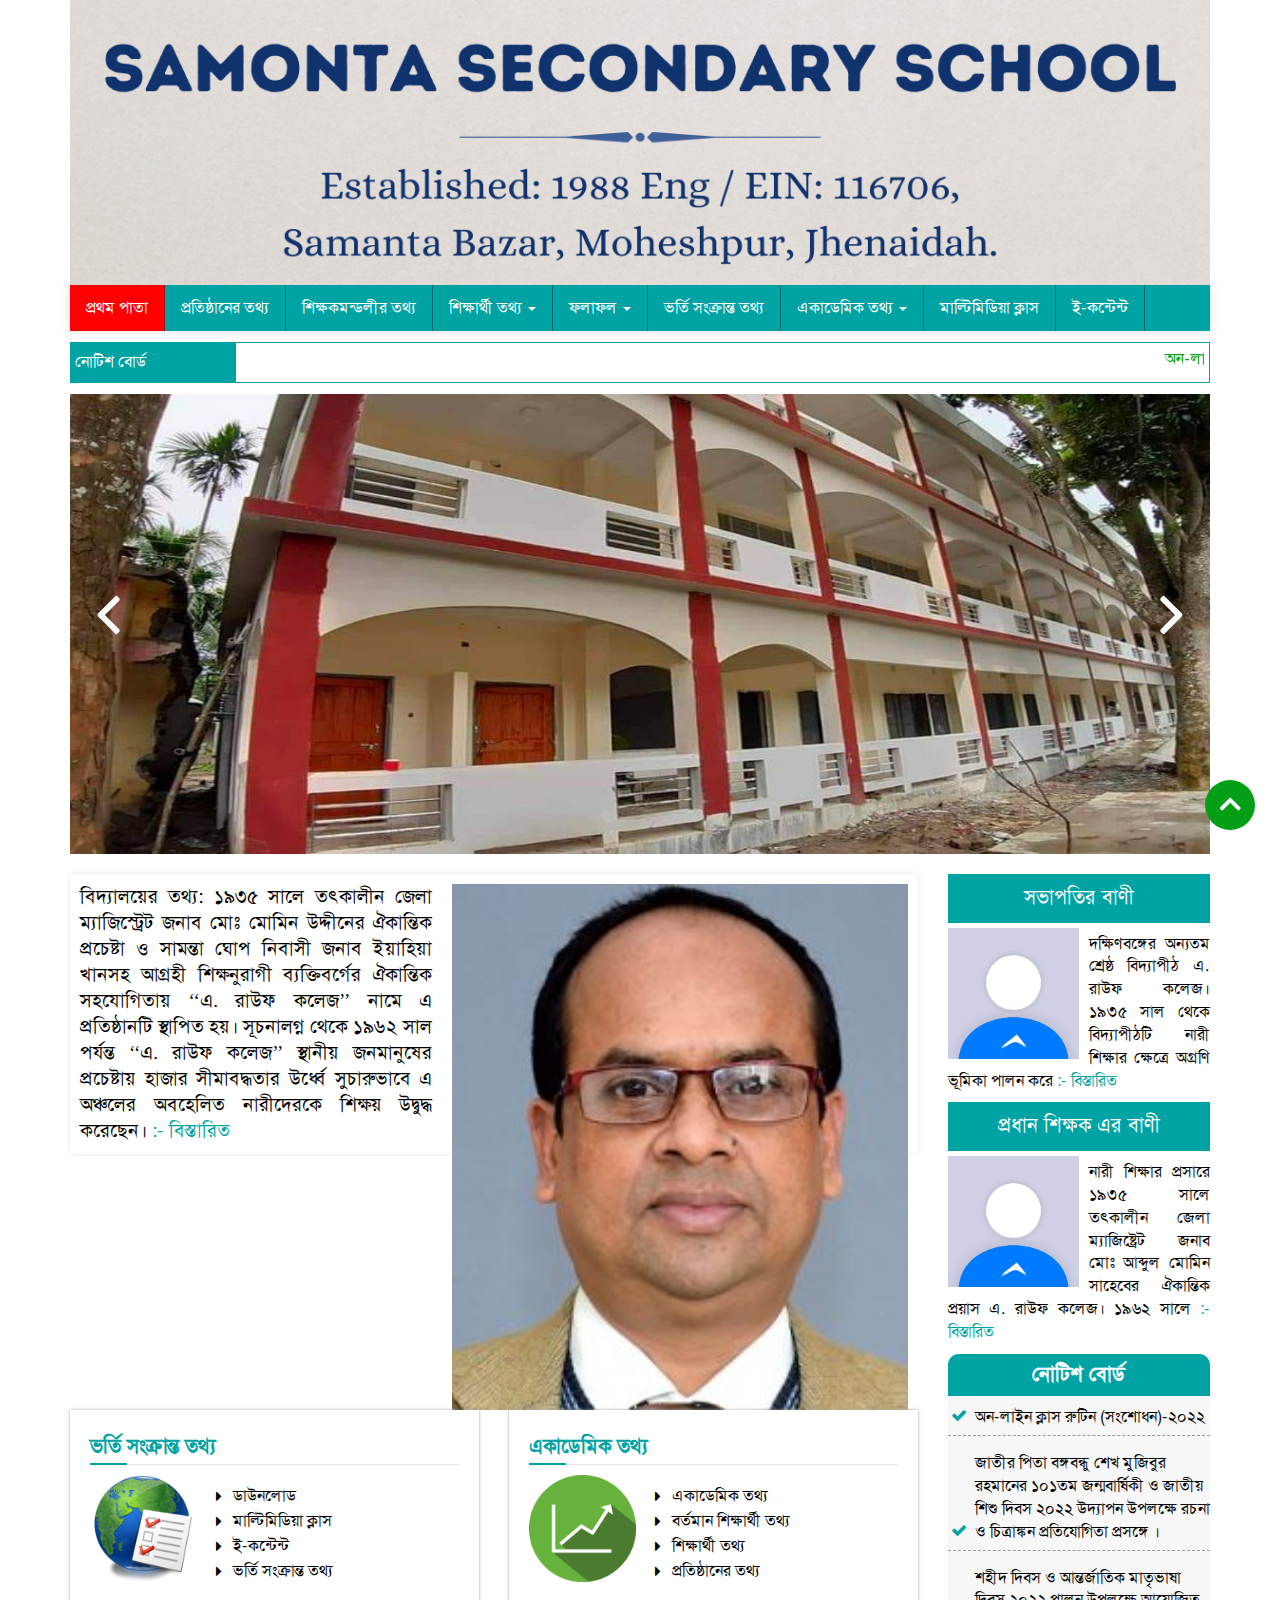
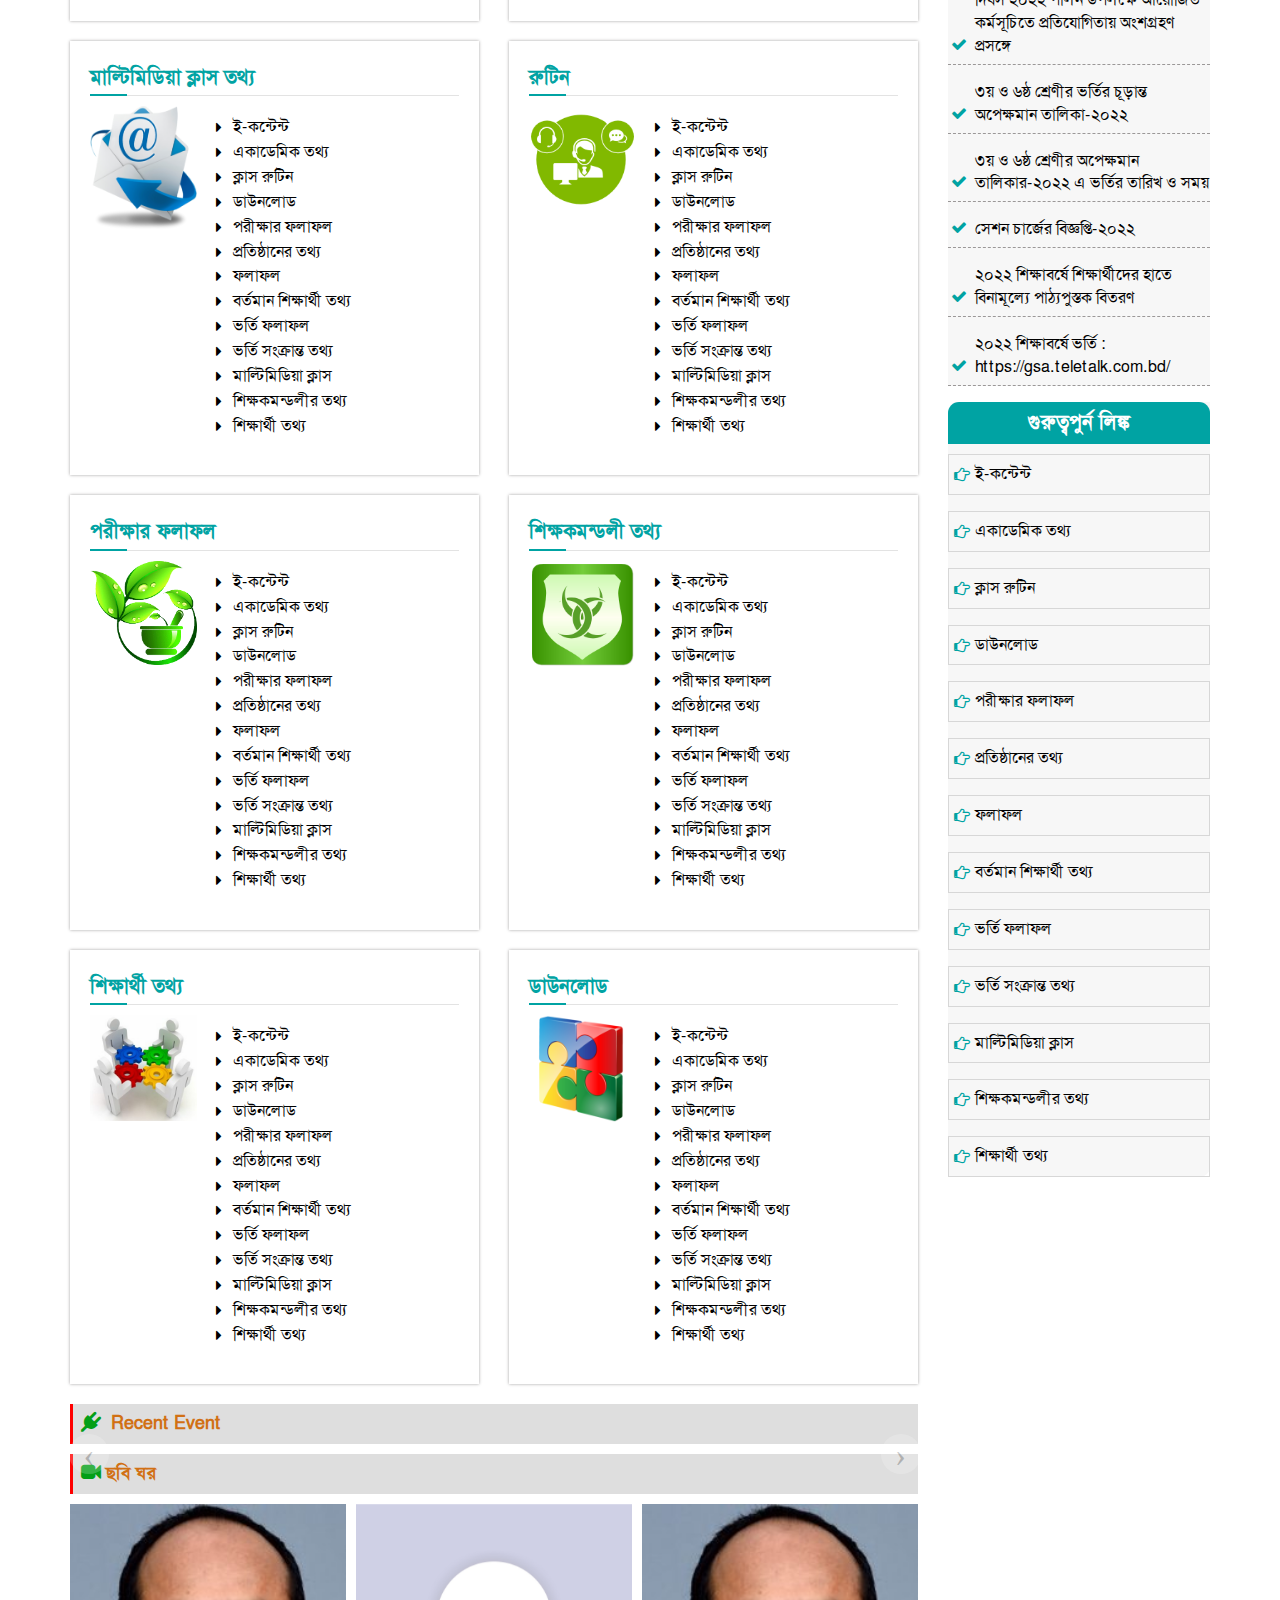
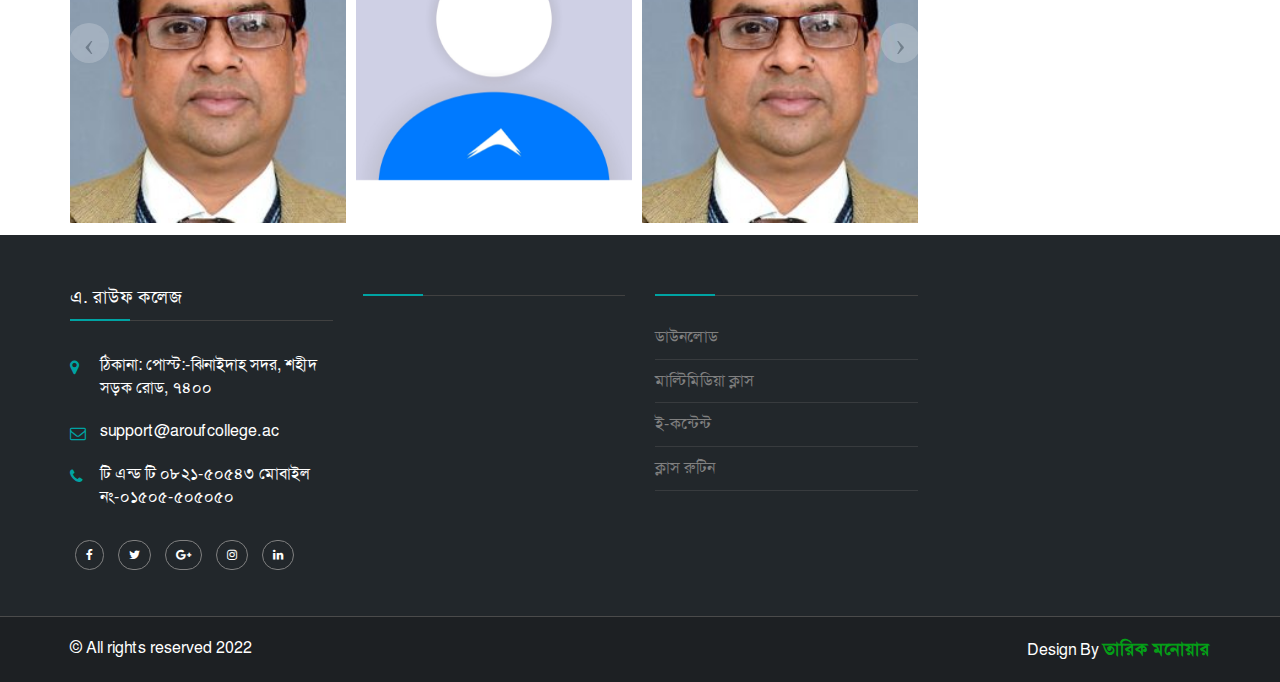
==== commit 38443b0d: "style change" ====
--- a/index.html
+++ b/index.html
@@ -46,190 +46,6 @@
     <script type='text/javascript' src='js/jquery.min.js'></script>
     <script type='text/javascript' src='js/jquery-migrate.min.js'></script>
     <script type='text/javascript' src='js/bootstrap.min.js'></script>
-
-    <style>
-        body {
-            font-size: 16px;
-            width: 100%;
-            font-family: SolaimanLipiNormal;
-        }
-        
-        .menu_section {
-            background: #00a3a3;
-            box-shadow: 0 0 10px #ddd;
-            z-index: 999999;
-        }
-        
-        .menu_area .menu_bottom .mainmenu a,
-        .navbar-default .navbar-nav>li>a {
-            color: #ffffff;
-            text-transform: capitalize;
-            padding: 13px 16px;
-            border-right: 1px solid#07070863;
-        }
-        
-        .top_scrool_1 {
-            background: #00a3a3;
-            padding: 9px 5px;
-            color: #ffffff;
-            font-size: 16px;
-            text-align: left;
-        }
-        
-        .top_scrool_2 {
-            padding: 5px 5px;
-            border: 1px solid#00a3a3;
-            margin-left: -30px;
-            height: 41px;
-        }
-        
-        .bottom_scrool_1 {
-            background: #00a3a3;
-            padding: 9px 5px;
-            color: #ffffff;
-            font-size: 16px;
-            text-align: left;
-        }
-        
-        .bottom_scrool_2 {
-            padding: 5px 5px;
-            border: 1px solid#00a3a3;
-            margin-left: -30px;
-            height: 41px;
-        }
-        
-        .history-content a {
-            color: #00a3a3;
-            text-decoration: none;
-        }
-        
-        .president-title a {
-            text-decoration: none;
-            color: #00a3a3;
-        }
-        
-        .cat-title {
-            color: #00a3a3;
-            font-size: 20px;
-            font-weight: 700;
-            border-bottom: 1px solid#e3e3e3;
-            position: relative;
-            margin-bottom: 10px;
-            padding-bottom: 3px;
-        }
-        
-        .cat-title::before {
-            position: absolute;
-            left: 0;
-            bottom: -1px;
-            width: 10%;
-            height: 2px;
-            content: '';
-            background: #00a3a3;
-        }
-        
-        .president-deg {
-            text-align: center;
-            background: #00a3a3;
-            padding: 10px;
-            color: #ffffff;
-            font-size: 20px;
-        }
-        
-        .notic-title {
-            background: #00a3a3;
-            font-size: 20px;
-            color: #ffffff;
-            text-align: center;
-            font-weight: 700;
-            padding: 7px 5px;
-            border-radius: 11px 11px 0 0;
-            margin-bottom: 10px;
-        }
-        
-        .notic-content ul li::before {
-            content: "\f00c";
-            position: absolute;
-            bottom: 8px;
-            left: 3px;
-            font-family: 'FontAwesome';
-            color: #00a3a3;
-        }
-        
-        .link-title {
-            background: #00a3a3;
-            font-size: 20px;
-            color: #ffffff;
-            text-align: center;
-            font-weight: 700;
-            padding: 7px 5px;
-            border-radius: 11px 11px 0 0;
-            margin-bottom: 10px;
-        }
-        
-        .link-content ul li::before {
-            content: "\f0a4";
-            position: absolute;
-            bottom: 8px;
-            left: 5px;
-            font-family: 'FontAwesome';
-            color: #00a3a3;
-        }
-        
-        .footer-section {
-            background: #22272B;
-            padding: 50px 0;
-        }
-        
-        .footer-menu ul li a {
-            color: #808080;
-        }
-        
-        .footer-menu-title {
-            font-size: 18px;
-            color: #ffffff;
-            text-align: left;
-            position: relative;
-            z-index: 1;
-            border-bottom: 1px solid #414141;
-            padding-bottom: 10px;
-        }
-        
-        .footer-icon p {
-            color: #ffffff;
-        }
-        
-        .footer-menu-title::before {
-            position: absolute;
-            left: 0;
-            bottom: -1px;
-            content: '';
-            width: 23%;
-            height: 2px;
-            background: #00a3a3;
-        }
-        
-        .contcat-info i.fa {
-            position: absolute;
-            left: 0;
-            top: 5px;
-            color: #00a3a3;
-        }
-        
-        .bottom-footer-social a:hover {
-            color: #fff;
-            background: #00a3a3;
-            border: 1px solid #00a3a3;
-        }
-        
-        .bottom-footer-section {
-            background: #1D2023;
-            padding: 20px 0;
-            border-top: 1px solid#4b4b4b;
-        }
-    </style>
-
-
 </head>
 
 <body>
--- a/style.css
+++ b/style.css
@@ -1,44 +1,35 @@
-/*
-Theme Name: InstituteTheme
-Theme URI: https://themesbazar.com/InstituteTheme
-Author: The ThemesBazar Team
-Author URI: https://themesbazar.com/
-Description: ThemesBazar Is A Premium WordPress Theme Market, We Have Online Newspaper Themes, Online TV Theme, Epaper Theme, Business Theme, Corporate Theme, personal Theme, Educational Theme, If You Need Any Premium WordPress Please Visit Our Website Or Call : 01732667364.
-Requires at least: WordPress 4.9.6
-Version: 1.2
-License: GNU General Public License v2 or later
-License URI: LICENSE
-Text Domain: InstituteTheme
-Tags: one-column, flexible-header, accessibility-ready, custom-colors, custom-menu, custom-logo, editor-style, featured-images, footer-widgets, rtl-language-support, sticky-post, threaded-comments, translation-ready
-
-*/
 @font-face {
     font-family: 'SolaimanLipiNormal';
     src: url('fonts/solaiman-lipi.eot');
-    src: url('fonts/solaiman-lipi.eot') format('embedded-opentype'),
-         url('fonts/solaiman-lipi.woff') format('woff'),
-         url('fonts/solaiman-lipi.ttf') format('truetype'),
-         url('http://www.jessoregovtgirlshighschool.edu.bd/wp-content/themes/InstituteTheme/fonts/solaiman-lipi.svg') format('svg');
-	
-	font-weight:normal;font-style:normal
-}
+    src: url('fonts/solaiman-lipi.eot') format('embedded-opentype'), url('fonts/solaiman-lipi.woff') format('woff'), url('fonts/solaiman-lipi.ttf') format('truetype'), url('http://www.jessoregovtgirlshighschool.edu.bd/wp-content/themes/InstituteTheme/fonts/solaiman-lipi.svg') format('svg');
+    font-weight: normal;
+    font-style: normal
+}
+
 .alignleft {
     float: left;
     margin-right: 15px;
 }
+
 .alignright {
     float: right;
     margin-left: 15px;
 }
+
 .aligncenter {
     display: block;
     margin: 0 auto 15px;
 }
-a:focus { outline: 0 solid }
+
+a:focus {
+    outline: 0 solid
+}
+
 img {
     max-width: 100%;
     height: auto;
 }
+
 h1,
 h2,
 h3,
@@ -48,27 +39,205 @@
     margin: 0 0 15px;
     font-weight: 700;
 }
+
 html,
-
-
-a:hover { text-decoration: none }
-
-
-
+a:hover {
+    text-decoration: none
+}
+
+body {
+    font-size: 16px;
+    width: 100%;
+    font-family: SolaimanLipiNormal;
+}
+
+.menu_section {
+    background: #00a3a3;
+    box-shadow: 0 0 10px #ddd;
+    z-index: 999999;
+}
+
+.menu_area .menu_bottom .mainmenu a,
+.navbar-default .navbar-nav>li>a {
+    color: #ffffff;
+    text-transform: capitalize;
+    padding: 13px 16px;
+    border-right: 1px solid#07070863;
+}
+
+.top_scrool_1 {
+    background: #00a3a3;
+    padding: 9px 5px;
+    color: #ffffff;
+    font-size: 16px;
+    text-align: left;
+}
+
+.top_scrool_2 {
+    padding: 5px 5px;
+    border: 1px solid#00a3a3;
+    margin-left: -30px;
+    height: 41px;
+}
+
+.bottom_scrool_1 {
+    background: #00a3a3;
+    padding: 9px 5px;
+    color: #ffffff;
+    font-size: 16px;
+    text-align: left;
+}
+
+.bottom_scrool_2 {
+    padding: 5px 5px;
+    border: 1px solid#00a3a3;
+    margin-left: -30px;
+    height: 41px;
+}
+
+.history-content a {
+    color: #00a3a3;
+    text-decoration: none;
+}
+
+.president-title a {
+    text-decoration: none;
+    color: #00a3a3;
+}
+
+.cat-title {
+    color: #00a3a3;
+    font-size: 20px;
+    font-weight: 700;
+    border-bottom: 1px solid#e3e3e3;
+    position: relative;
+    margin-bottom: 10px;
+    padding-bottom: 3px;
+}
+
+.cat-title::before {
+    position: absolute;
+    left: 0;
+    bottom: -1px;
+    width: 10%;
+    height: 2px;
+    content: '';
+    background: #00a3a3;
+}
+
+.president-deg {
+    text-align: center;
+    background: #00a3a3;
+    padding: 10px;
+    color: #ffffff;
+    font-size: 20px;
+}
+
+.notic-title {
+    background: #00a3a3;
+    font-size: 20px;
+    color: #ffffff;
+    text-align: center;
+    font-weight: 700;
+    padding: 7px 5px;
+    border-radius: 11px 11px 0 0;
+    margin-bottom: 10px;
+}
+
+.notic-content ul li::before {
+    content: "\f00c";
+    position: absolute;
+    bottom: 8px;
+    left: 3px;
+    font-family: 'FontAwesome';
+    color: #00a3a3;
+}
+
+.link-title {
+    background: #00a3a3;
+    font-size: 20px;
+    color: #ffffff;
+    text-align: center;
+    font-weight: 700;
+    padding: 7px 5px;
+    border-radius: 11px 11px 0 0;
+    margin-bottom: 10px;
+}
+
+.link-content ul li::before {
+    content: "\f0a4";
+    position: absolute;
+    bottom: 8px;
+    left: 5px;
+    font-family: 'FontAwesome';
+    color: #00a3a3;
+}
+
+.footer-section {
+    background: #22272B;
+    padding: 50px 0;
+}
+
+.footer-menu ul li a {
+    color: #808080;
+}
+
+.footer-menu-title {
+    font-size: 18px;
+    color: #ffffff;
+    text-align: left;
+    position: relative;
+    z-index: 1;
+    border-bottom: 1px solid #414141;
+    padding-bottom: 10px;
+}
+
+.footer-icon p {
+    color: #ffffff;
+}
+
+.footer-menu-title::before {
+    position: absolute;
+    left: 0;
+    bottom: -1px;
+    content: '';
+    width: 23%;
+    height: 2px;
+    background: #00a3a3;
+}
+
+.contcat-info i.fa {
+    position: absolute;
+    left: 0;
+    top: 5px;
+    color: #00a3a3;
+}
+
+.bottom-footer-social a:hover {
+    color: #fff;
+    background: #00a3a3;
+    border: 1px solid #00a3a3;
+}
+
+.bottom-footer-section {
+    background: #1D2023;
+    padding: 20px 0;
+    border-top: 1px solid #4b4b4b;
+}
 
 
 /*========================= 
         top-header
 ==========================*/
+
 .banner img {
-	width: 100%;
-	height: auto;
-}
-
-
-
-.navbar-default .navbar-nav > .active > a, .navbar-default .navbar-nav > .active > a:hover, 
-.navbar-default .navbar-nav > .active > a:focus {
+    width: 100%;
+    height: auto;
+}
+
+.navbar-default .navbar-nav>.active>a,
+.navbar-default .navbar-nav>.active>a:hover,
+.navbar-default .navbar-nav>.active>a:focus {
     color: #fff !important;
     margin: 0px;
     background-color: #f00;
@@ -78,15 +247,12 @@
 /*============top-scroll-section start================*/
 
 .top_scroll {
-	margin-top: 11px;
-}
-
-
-
-.top_scrool_2 a{
+    margin-top: 11px;
+}
+
+.top_scrool_2 a {
     color: #049F17;
     margin-top: 50px;
-   
 }
 
 
@@ -96,61 +262,58 @@
 /*============bottom-scroll-section start================*/
 
 .bottom-scroll-section {
-	margin-bottom: 20px;
-}
-
-
-
-.bottom_scrool_2 a{
+    margin-bottom: 20px;
+}
+
+.bottom_scrool_2 a {
     color: #049F17;
     margin-top: 50px;
-    
 }
 
 
 /*============bottom-scroll-section End================*/
-
-
-
 
 
 /*==============================
         home-silder-section-start
 ================================*/
+
 .home-silider-section {
-	margin-top: 11px;
-	margin-bottom: 20px;
-  }
-
+    margin-top: 11px;
+    margin-bottom: 20px;
+}
 
 .home-slide .owl-nav button {
-	position: absolute;
-	top: 40%;
-	font-size: 67px;
-	color: #fff;
-	font-weight: bold;
-	margin-left: 20px;
-	margin-right: 20px;
-	text-shadow: 0px 1px 0px #fff;
+    position: absolute;
+    top: 40%;
+    font-size: 67px;
+    color: #fff;
+    font-weight: bold;
+    margin-left: 20px;
+    margin-right: 20px;
+    text-shadow: 0px 1px 0px #fff;
 }
 
 .home-slide:hover .owl-nav button {
     opacity: none;
     color: #fff;
 }
-.home-slide .owl-nav button.owl-next{
+
+.home-slide .owl-nav button.owl-next {
     left: auto;
     right: 0;
 }
 
-.owl-carousel .owl-nav button.owl-next, .owl-carousel .owl-nav button.owl-prev, .owl-carousel button.owl-dot {
-	border: none;
-	background: none;
+.owl-carousel .owl-nav button.owl-next,
+.owl-carousel .owl-nav button.owl-prev,
+.owl-carousel button.owl-dot {
+    border: none;
+    background: none;
 }
 
 .home-silde-image img {
-	width: 100%;
-	max-height: 460px;
+    width: 100%;
+    max-height: 460px;
 }
 
 
@@ -162,45 +325,46 @@
 /*========history-section start============*/
 
 .history-wrpp {
-	box-shadow: 0 0 4px #e3e3e3;
-	padding: 10px;
-	margin-bottom: 20px;
+    box-shadow: 0 0 4px #e3e3e3;
+    padding: 10px;
+    margin-bottom: 20px;
 }
 
 .history-image img {
-	width: 55%;
-	height: auto;
-	float: right;
-	margin-left: 20px;
+    width: 55%;
+    height: auto;
+    float: right;
+    margin-left: 20px;
 }
 
 .history-content {
-	font-size: 19px;
-    line-height:26px;
-	text-align: justify;
-	color: #000;
+    font-size: 19px;
+    line-height: 26px;
+    text-align: justify;
+    color: #000;
 }
 
 
 /*========history-section End============*/
 
 
-
 /*========president-section End============*/
 
 .president-image {
-width: 50%;
-height: auto;
-margin-top: 5px;
-float: left;
-margin-right: 10px;
-}
+    width: 50%;
+    height: auto;
+    margin-top: 5px;
+    float: left;
+    margin-right: 10px;
+}
+
 .president-title {
-text-align: justify;
-margin-top: 10px;
-color: #000;
-margin-bottom: 10px;
-}
+    text-align: justify;
+    margin-top: 10px;
+    color: #000;
+    margin-bottom: 10px;
+}
+
 
 /*========president-section End============*/
 
@@ -208,276 +372,265 @@
 /*========services-section start============*/
 
 .services-wrpp {
-	box-shadow: 0 0 3px #a4a2a2;
-	padding: 23px 20px;
-	margin-bottom: 20px;
+    box-shadow: 0 0 3px #a4a2a2;
+    padding: 23px 20px;
+    margin-bottom: 20px;
 }
 
 .service-image img {
-	width: 29%;
-	height: auto;
-	float: left;
+    width: 29%;
+    height: auto;
+    float: left;
 }
 
 .bangladesh-image img {
-	width: 24%;
-	height: auto;
-	float: left;
+    width: 24%;
+    height: auto;
+    float: left;
 }
 
 .services-content {
-	margin-left: 126px;
-	margin-top: 20px;
-	margin-bottom: 15px;
+    margin-left: 126px;
+    margin-top: 20px;
+    margin-bottom: 15px;
 }
 
 .services-content ul {
-	padding: 0;
-	margin: 0;
-	list-style: none;
-	color: #6F6F6F;
+    padding: 0;
+    margin: 0;
+    list-style: none;
+    color: #6F6F6F;
 }
 
 .services-content ul li {
-	position: relative;
-	z-index: 1;
-	margin-bottom: 2px;
-	padding-left: 17px;
+    position: relative;
+    z-index: 1;
+    margin-bottom: 2px;
+    padding-left: 17px;
 }
 
 .services-content ul li a {
     color: #000;
     text-decoration: none;
-	transition:.5s;
-    
-}
+    transition: .5s;
+}
+
 .services-content ul li a:hover {
     color: #049F17;
- }
+}
 
 .services-content ul li::before {
-	content: "\f0da";
-	position: absolute;
-	bottom: 0;
-	left: 0;
-	font-family: 'FontAwesome';
-	color: #000;
-	transition:.5s;
+    content: "\f0da";
+    position: absolute;
+    bottom: 0;
+    left: 0;
+    font-family: 'FontAwesome';
+    color: #000;
+    transition: .5s;
 }
 
 .services-content ul li:hover::before {
-	color: #049F17;
-}
+    color: #049F17;
+}
+
+
 /*========services-section End============*/
 
 
-
 /*========notic-section start============*/
 
 .notic-wrpp {
-	background: #F7F7F7;
-	border-radius: 0 18px 0 0;
-}
-
+    background: #F7F7F7;
+    border-radius: 0 18px 0 0;
+}
 
 .notic-content ul {
-	padding: 0;
-	margin: 0;
-	list-style: none;
-	color: #6F6F6F;
+    padding: 0;
+    margin: 0;
+    list-style: none;
+    color: #6F6F6F;
 }
 
 .notic-content ul li {
-	position: relative;
-	z-index: 1;
-	margin-bottom: 16px;
-	padding-left: 27px;
-	border-bottom: 1px dashed #9b9898;
-	padding-bottom: 6px;
+    position: relative;
+    z-index: 1;
+    margin-bottom: 16px;
+    padding-left: 27px;
+    border-bottom: 1px dashed #9b9898;
+    padding-bottom: 6px;
 }
 
 .notic-content ul li a:hover {
-	color: #049F17;
+    color: #049F17;
 }
 
 .notic-content ul li a {
     color: #000;
     text-decoration: none;
     transition: .3s;
-    
-}
-
+}
 
 
 /*========notic-section End============*/
 
 
-
 /*========link-section start============*/
 
 .link-wrpp {
-	background: #F7F7F7;
-	border-radius: 10px 0;
-}
-
+    background: #F7F7F7;
+    border-radius: 10px 0;
+}
 
 .link-content ul {
-	padding: 0;
-	margin: 0;
-	list-style: none;
-	color: #6F6F6F;
+    padding: 0;
+    margin: 0;
+    list-style: none;
+    color: #6F6F6F;
 }
 
 .link-content ul li {
-	position: relative;
-	z-index: 1;
-	margin-bottom: 16px;
-	border: 1px solid #d7d7d7;
-	padding: 8px 26px;
+    position: relative;
+    z-index: 1;
+    margin-bottom: 16px;
+    border: 1px solid #d7d7d7;
+    padding: 8px 26px;
     transition: .4s;
 }
 
 .link-content ul li:hover {
-	border: 1px solid #999;
-
+    border: 1px solid #999;
 }
 
 .link-content ul li a:hover {
-	color: #049F17;
+    color: #049F17;
 }
 
 .link-content ul li a {
     color: #000;
     text-decoration: none;
     transition: .3s;
-    
 }
 
 
 /*========link-section End============*/
 
 
-
 /*============Recent Event page css start=================*/
+
 .recent-imgae img {
-	width: 100%;
-	height: auto;
+    width: 100%;
+    height: auto;
 }
 
 .recent-imgae {
-	margin-bottom: 20px;
+    margin-bottom: 20px;
 }
 
 .video-content a {
-	color: #000;
-	text-decoration: none;
-	
-}
+    color: #000;
+    text-decoration: none;
+}
+
+
 /*============Recent Event page css End=================*/
 
 
-
 /*========video-section start============*/
 
 .video-title {
-	color: #D17014;
-	font-weight: 700;
-	border-left: 3px solid #f00;
-	padding: 7px 3px;
-	font-size: 18px;
-	background: #dedede;
-	margin-bottom: 10px;
+    color: #D17014;
+    font-weight: 700;
+    border-left: 3px solid #f00;
+    padding: 7px 3px;
+    font-size: 18px;
+    background: #dedede;
+    margin-bottom: 10px;
 }
 
 .video-title i.fa {
-	color: #049F17;
-	padding: 0 5px;
-	font-size: 20px;
+    color: #049F17;
+    padding: 0 5px;
+    font-size: 20px;
 }
 
 .video-gallery .owl-nav button {
-	position: absolute;
-	top: 42%;
-	font-size: 33px;
-	line-height: 40px;
-	transform: translateY(-50%);
-	text-align: center;
-	transition: .4s;
-	color: #000;
-	background-color: #fff !important;
-	border-radius: 50px;
-	opacity: .2;
-	width: 40px;
-	height: 40px;
-	margin-right: -3px;
-	margin-left: -1px;
-}
-
-.video-gallery .owl-nav button.owl-next{
+    position: absolute;
+    top: 42%;
+    font-size: 33px;
+    line-height: 40px;
+    transform: translateY(-50%);
+    text-align: center;
+    transition: .4s;
+    color: #000;
+    background-color: #fff !important;
+    border-radius: 50px;
+    opacity: .2;
+    width: 40px;
+    height: 40px;
+    margin-right: -3px;
+    margin-left: -1px;
+}
+
+.video-gallery .owl-nav button.owl-next {
     left: auto;
     right: 0;
 }
 
-.video-gallery:hover .owl-nav button{
+.video-gallery:hover .owl-nav button {
     opacity: .9;
 }
 
 .video-item iframe {
-	width: 100%;
-	height: 200px;
-}
+    width: 100%;
+    height: 200px;
+}
+
 
 /*========video-section End============*/
 
 
-
-
-
-            /*=============================
+/*=============================
                                         footer-css-start
                                 ===============================*/
 
-
 .footer-logo img {
-	width: 100%;
-	height: auto;
+    width: 100%;
+    height: auto;
 }
 
 .footer-icon {
-	margin-top: 33px;
-}
-
-
- .contcat-info{
+    margin-top: 33px;
+}
+
+.contcat-info {
     position: relative;
     padding-left: 30px;
     margin-bottom: 20px;
- }
+}
 
 .bottom-footer-social {
-	margin-top: 34px;
+    margin-top: 34px;
 }
 
 .bottom-footer-social a {
-	font-size: 12px;
-	text-align: center;
-	margin: 0 5px;
-	color: #fff;
-	border: 1px solid #808080;
-	padding: 7px 10px;
-	border-radius: 50px;
-    transition:.8s;
-}
-
+    font-size: 12px;
+    text-align: center;
+    margin: 0 5px;
+    color: #fff;
+    border: 1px solid #808080;
+    padding: 7px 10px;
+    border-radius: 50px;
+    transition: .8s;
+}
 
 
 /*--------- footer menu css-start---------------*/
 
 .footer-menu {
-	margin-top: 30px;
-}
-
-.footer-menu ul{
+    margin-top: 30px;
+}
+
+.footer-menu ul {
     text-align: left;
     padding: 0;
     margin: 0;
@@ -486,85 +639,79 @@
 }
 
 .footer-menu ul li {
-	margin-bottom: 10px;
-	border-bottom: 1px solid #65646457;
-	padding-bottom: 10px;
-}
-
-
-.footer-menu ul li a:hover{
+    margin-bottom: 10px;
+    border-bottom: 1px solid #65646457;
+    padding-bottom: 10px;
+}
+
+.footer-menu ul li a:hover {
     margin-left: 3px;
     transition: .3s;
-    color:#049F17;
-}
+    color: #049F17;
+}
+
 
 /*--------- footer menu css-End---------------*/
 
 
 /*--------- facebook css-Start---------------*/
+
 .f-map iframe {
-	margin-top: 28px;
-	width:100%;
-}
-
-
- /*--------- facebook css-End---------------*/
-
-
-
-
- /*--------- bottom footer css-start---------------*/
-
-
-
-.copy-right{
+    margin-top: 28px;
+    width: 100%;
+}
+
+
+/*--------- facebook css-End---------------*/
+
+
+/*--------- bottom footer css-start---------------*/
+
+.copy-right {
     font-size: 16px;
-    color:#fff;
-}
-
-
-
-.design-developed{
+    color: #fff;
+}
+
+.design-developed {
     text-align: right;
-    color:#fff;
+    color: #fff;
     font-size: 16px;
 }
 
-.design-developed a{
-    text-decoration: none;
-    color:#049F17;
+.design-developed a {
+    text-decoration: none;
+    color: #049F17;
     font-size: 18px;
     font-weight: 700;
 }
 
 .scrollToTop {
-	width: 50px;
-	height: 50px;
-	padding: 10px;
-	background: #049F17;
-	position: fixed;
-	right: 25px;
-	bottom: 70px;
-	border-radius: 50%;
+    width: 50px;
+    height: 50px;
+    padding: 10px;
+    background: #049F17;
+    position: fixed;
+    right: 25px;
+    bottom: 70px;
+    border-radius: 50%;
     z-index: 9999;
 }
 
 .scrollToTop i.fa {
-	font-size: 35px;
-	color: #fff;
-	font-weight: 600;
-	top: 5px;
-	display: block;
-	position: absolute;
-	right: 13px;
-}
-
- /*--------- bottom footer css-End---------------*/
-
-
-
-
-                            /*===============================
+    font-size: 35px;
+    color: #fff;
+    font-weight: 600;
+    top: 5px;
+    display: block;
+    position: absolute;
+    right: 13px;
+}
+
+
+/*--------- bottom footer css-End---------------*/
+
+
+/*===============================
                                     page css start
                             ===============================*/
 
@@ -572,261 +719,260 @@
 /*============officer page css start=================*/
 
 .officer-page-section {
-	margin-top: 20px;
+    margin-top: 20px;
 }
 
 .officer-page-wrpp {
-	border: 1px solid #ddd;
-	padding: 11px;
-	margin-bottom: 10px;
+    border: 1px solid #ddd;
+    padding: 11px;
+    margin-bottom: 10px;
 }
 
 .officer-page-title {
-	font-size: 22px;
-	color: #000;
-	font-weight: 700;
-	margin-bottom: 10px;
-	margin-left: 17px;
+    font-size: 22px;
+    color: #000;
+    font-weight: 700;
+    margin-bottom: 10px;
+    margin-left: 17px;
 }
 
 .officer-name ul {
-	padding: 0;
-	margin: 0;
-	list-style: none;
-}
+    padding: 0;
+    margin: 0;
+    list-style: none;
+}
+
 .officer-name ul li {
-	display: inline-block;
-	padding: 0 94px;
-}
-
+    display: inline-block;
+    padding: 0 94px;
+}
 
 .table.table-bordered thead tr th {
-	text-align: center;
-	background: #ddd;
+    text-align: center;
+    background: #ddd;
     color: #000;
 }
 
 .table.table-bordered tbody tr th {
-	text-align: center;
+    text-align: center;
     margin-top: 20px;
 }
 
-
 .table.table-bordered td {
-	text-align: center;
-}
-
+    text-align: center;
+}
 
 .image img {
-	width: 26%;
-	height: auto;
+    width: 26%;
+    height: auto;
 }
 
 .wrpper {
-	padding-top: 48px !important;
-	color: #0f0d0d;
-	font-size: 15px;
-}
-
+    padding-top: 48px !important;
+    color: #0f0d0d;
+    font-size: 15px;
+}
 
 .wrpper a {
-	background: #049F17;
-	padding: 6px 20px;
-	display: inline-block;
-	color: #fff;
-	text-decoration: none;
-	margin-top: -10px;
-}
+    background: #049F17;
+    padding: 6px 20px;
+    display: inline-block;
+    color: #fff;
+    text-decoration: none;
+    margin-top: -10px;
+}
+
+
 /*============officer page css End=================*/
 
 
 /*============projects page css start=================*/
 
 .projects-page-section {
-	margin-top: 20px;
-	margin-bottom: 30px;
+    margin-top: 20px;
+    margin-bottom: 30px;
 }
 
 .projects-table.table-bordered {
-	width: 100%;
-	text-align: center;
+    width: 100%;
+    text-align: center;
 }
 
 .projects-table.table-bordered th {
-	text-align: center;
-	padding: 13px 5px;
-	background: #049F17;
-	color: #fff;
-	font-size: 20px;
+    text-align: center;
+    padding: 13px 5px;
+    background: #049F17;
+    color: #fff;
+    font-size: 20px;
 }
 
 .projects-table.table-bordered td {
-	padding: 17px 0;
-	color: #333;
-	font-size: 17px;
+    padding: 17px 0;
+    color: #333;
+    font-size: 17px;
 }
 
 .p-content a {
-	background: #049F17;
-	padding: 8px 16px;
-	text-decoration: none;
-	color: #fff;
-	font-weight: 700;
+    background: #049F17;
+    padding: 8px 16px;
+    text-decoration: none;
+    color: #fff;
+    font-weight: 700;
     font-style: italic;
     border-radius: 5px;
 }
 
+
 /*============projects page css End=================*/
 
 
 /*============projects page css start=================*/
 
 .projects-page-section {
-	margin-top: 20px;
-	margin-bottom: 30px;
+    margin-top: 20px;
+    margin-bottom: 30px;
 }
 
 .projects-table.table-bordered {
-	width: 100%;
-	text-align: center;
+    width: 100%;
+    text-align: center;
 }
 
 .projects-table.table-bordered th {
-	text-align: center;
-	padding: 13px 5px;
-	background: #049F17;
-	color: #fff;
-	font-size: 20px;
+    text-align: center;
+    padding: 13px 5px;
+    background: #049F17;
+    color: #fff;
+    font-size: 20px;
 }
 
 .projects-table.table-bordered td {
-	padding: 17px 0;
-	color: #333;
-	font-size: 17px;
+    padding: 17px 0;
+    color: #333;
+    font-size: 17px;
 }
 
 .p-content a {
-	background: #049F17;
-	padding: 8px 16px;
-	text-decoration: none;
-	color: #fff;
-	font-weight: 700;
+    background: #049F17;
+    padding: 8px 16px;
+    text-decoration: none;
+    color: #fff;
+    font-weight: 700;
     font-style: italic;
     border-radius: 5px;
 }
 
+
 /*============projects page css End=================*/
 
 
-
 /*============projects page css start=================*/
 
 .notic-page-section {
-	margin-top: 20px;
-	margin-bottom: 30px;
+    margin-top: 20px;
+    margin-bottom: 30px;
 }
 
 .notic-table.table-bordered {
-	width: 100%;
-	text-align: center;
+    width: 100%;
+    text-align: center;
 }
 
 .notic-table.table-bordered th {
-	text-align: center;
-	padding: 13px 5px;
-	background: #049F17;
-	color: #fff;
-	font-size: 14px;
+    text-align: center;
+    padding: 13px 5px;
+    background: #049F17;
+    color: #fff;
+    font-size: 14px;
 }
 
 .notic-table.table-bordered td {
-	padding: 17px 0;
-	color: #333;
-	font-size: 14px;
+    padding: 17px 0;
+    color: #333;
+    font-size: 14px;
 }
 
 .n-content a {
-	background: #049F17;
-	padding: 8px 16px;
-	text-decoration: none;
-	color: #fff;
-	font-weight: 700;
+    background: #049F17;
+    padding: 8px 16px;
+    text-decoration: none;
+    color: #fff;
+    font-weight: 700;
     font-style: italic;
     border-radius: 5px;
 }
 
 .n-redmore a {
-	font-size: 16px;
-	color: #049F17;
-	text-decoration: none;
-}
+    font-size: 16px;
+    color: #049F17;
+    text-decoration: none;
+}
+
 .n-redmore i {
-	font-size: 20px;
-	margin-right: 4px;
-}
+    font-size: 20px;
+    margin-right: 4px;
+}
+
+
 /*============projects page css End=================*/
 
 
-
-
 /*============photogallery page css start=================*/
 
 .photogallery-page-section {
-	margin-top: 20px;
-	margin-bottom: 20px;
+    margin-top: 20px;
+    margin-bottom: 20px;
 }
 
 .photogallery-page-section .col-md-3 {
-	padding: 5px;
-	margin: 0;
+    padding: 5px;
+    margin: 0;
 }
 
 .gallery-wrpp {
-	position: relative;
-	z-index: 1;
-	box-shadow: 0 0 3px #333;
-	padding: 5px;
+    position: relative;
+    z-index: 1;
+    box-shadow: 0 0 3px #333;
+    padding: 5px;
 }
 
 .gallery-item {
-	margin-bottom: 3px;
+    margin-bottom: 3px;
 }
 
 .gallery-wrpp img {
-	width: 100%;
+    width: 100%;
     height: auto;
-    
 }
 
 .photo-title {
-	position: absolute;
+    position: absolute;
     width: 100%;
     height: 100%;
-	left: 0;
-	top: 0;
-	content: '';
-	background: rgba(44, 137, 20,0.90);
-	opacity: 0;
-	visibility: hidden;
+    left: 0;
+    top: 0;
+    content: '';
+    background: rgba(44, 137, 20, 0.90);
+    opacity: 0;
+    visibility: hidden;
     transition: .5s;
     z-index: 9999;
     transform: scale(0);
 }
 
 .gallery-wrpp:hover .photo-title {
-	opacity: 1;
+    opacity: 1;
     visibility: visible;
-     transform: scale(1);
-}
-
+    transform: scale(1);
+}
 
 .photo-content {
-	margin-top: 54px;
-	padding: 0 17px;
+    margin-top: 54px;
+    padding: 0 17px;
 }
 
 .photo-content a {
-	color: #fff;
+    color: #fff;
     text-decoration: none;
     font-size: 14px;
 }
@@ -835,151 +981,144 @@
 /*============photogallery page css End=================*/
 
 
-
 /*============videogallery page css start=================*/
 
 .videogallery-page-section {
-	margin-top: 20px;
-	margin-bottom: 30px;
+    margin-top: 20px;
+    margin-bottom: 30px;
 }
 
 .videogallery-page-section .col-md-3 {
-	padding: 0 6px;
+    padding: 0 6px;
 }
 
 .video-wrpp {
-	box-shadow: 0 0 3px #333;
-	padding: 5px;
-	margin-bottom: 15px;
-}
+    box-shadow: 0 0 3px #333;
+    padding: 5px;
+    margin-bottom: 15px;
+}
+
 .video iframe {
-	width: 100%;
-	height: 177px;
+    width: 100%;
+    height: 177px;
 }
 
 .video-content {
-	font-size: 16px;
-	color: #000;
-	background: #ddd;
-	padding: 6px 11px;
-	border-left: 3px solid #049F17;
-}
-
+    font-size: 16px;
+    color: #000;
+    background: #ddd;
+    padding: 6px 11px;
+    border-left: 3px solid #049F17;
+}
 
 
 /*============videogallery page css End=================*/
 
 
-
 /*===========Contact-page css start==================*/
 
-
-
-
-
 .page-from-title {
-	text-align: center;
-	font-size: 30px;
-	margin-bottom: 29px;
-	text-transform: uppercase;
-	color: #00CA4C;
-	text-shadow: 0 1px 1px #333;
-	letter-spacing: 1px;
+    text-align: center;
+    font-size: 30px;
+    margin-bottom: 29px;
+    text-transform: uppercase;
+    color: #00CA4C;
+    text-shadow: 0 1px 1px #333;
+    letter-spacing: 1px;
 }
 
 .page-contact-from {
-	background: #F7F7FD;
-	padding: 40px 0;
-	margin-top: 40px;
-}
-
-
-.page-from-wpper input[type="text"], input[type="email"], input[type="number"], textarea {
-	background: #fff;
-	border: none;
-	padding: 15px;
-	color: #000;
-	margin-bottom: 32px;
-	font-size: 16px;
-}
-
-.page-from-wpper input, .page-from-wpper textarea{
+    background: #F7F7FD;
+    padding: 40px 0;
+    margin-top: 40px;
+}
+
+.page-from-wpper input[type="text"],
+input[type="email"],
+input[type="number"],
+textarea {
+    background: #fff;
+    border: none;
+    padding: 15px;
+    color: #000;
+    margin-bottom: 32px;
+    font-size: 16px;
+}
+
+.page-from-wpper input,
+.page-from-wpper textarea {
     width: 100%;
     margin-bottom: 15px;
     color: #000;
- }
-
-
-.page-from-wpper input[type="submit"]{
+}
+
+.page-from-wpper input[type="submit"] {
     width: auto;
     margin: 0;
-    
- }
+}
+
 .page-from-wpper input[type="submit"] {
-	width: auto;
-	margin: 0 auto;
-	
-	
+    width: auto;
+    margin: 0 auto;
 }
 
 .contact-from-btn {
-	text-align: center;
-	margin-top: 14px;
-}
-
-.page-from-wpper input[type="submit"], button[type="submit"] {
-	background: #00CA4C;
-	padding: 14px 56px;
-	font-size: 20px;
-	color: #fff;
-	border: none;
+    text-align: center;
+    margin-top: 14px;
+}
+
+.page-from-wpper input[type="submit"],
+button[type="submit"] {
+    background: #00CA4C;
+    padding: 14px 56px;
+    font-size: 20px;
+    color: #fff;
+    border: none;
     text-transform: uppercase;
     text-align: center;
     transition: .8s;
-	
-}
-
-.page-from-wpper input[type="submit"]:hover{
-     background: #010E2A;
-    color: #fff;
- 
-}
-
-.maps-section iframe{
-    width: 100%;
-   
-}
+}
+
+.page-from-wpper input[type="submit"]:hover {
+    background: #010E2A;
+    color: #fff;
+}
+
+.maps-section iframe {
+    width: 100%;
+}
+
 
 /*===========Contact-page css End==================*/
 
 
-
-
 /*===========About-page css Start==================*/
+
 .about-page-section {
-	padding: 40px 0;
+    padding: 40px 0;
 }
 
 .about-page-title {
-	margin-bottom: 20px;
-	background: #ddd;
-	padding: 12px 10px;
-	border-left: 3px solid #049F17;
-	color: #000;
-	font-size: 20px;
+    margin-bottom: 20px;
+    background: #ddd;
+    padding: 12px 10px;
+    border-left: 3px solid #049F17;
+    color: #000;
+    font-size: 20px;
 }
 
 .about-page-image img {
-	width: 50%;
-	float: right;
-	margin-left: 15px;
+    width: 50%;
+    float: right;
+    margin-left: 15px;
 }
 
 .about-page-content {
-	text-align: justify;
-	font-size: 14px;
-	color: #000;
-}
+    text-align: justify;
+    font-size: 14px;
+    color: #000;
+}
+
 
 /*===========About-page css End==================*/
 
@@ -987,29 +1126,30 @@
 /*===========Single-page css Start==================*/
 
 .single-page-section {
-	padding: 40px 0;
+    padding: 40px 0;
 }
 
 .single-page-title {
-	font-size: 25px;
-	background: #f2f2f2;
-	padding: 8px 10px;
-	color: #000;
-	border-left: 3px solid#f00;
-	margin-bottom: 14px;
-}
+    font-size: 25px;
+    background: #f2f2f2;
+    padding: 8px 10px;
+    color: #000;
+    border-left: 3px solid#f00;
+    margin-bottom: 14px;
+}
+
 .single-page-image img {
-	width: 30%;
-height: auto;
-margin-bottom: 10px;
-float: left;
-margin-right: 10px
+    width: 30%;
+    height: auto;
+    margin-bottom: 10px;
+    float: left;
+    margin-right: 10px
 }
 
 .single-page-content {
-	font-size: 15px;
-	text-align: justify;
-	color: #000;
+    font-size: 15px;
+    text-align: justify;
+    color: #000;
 }
 
 
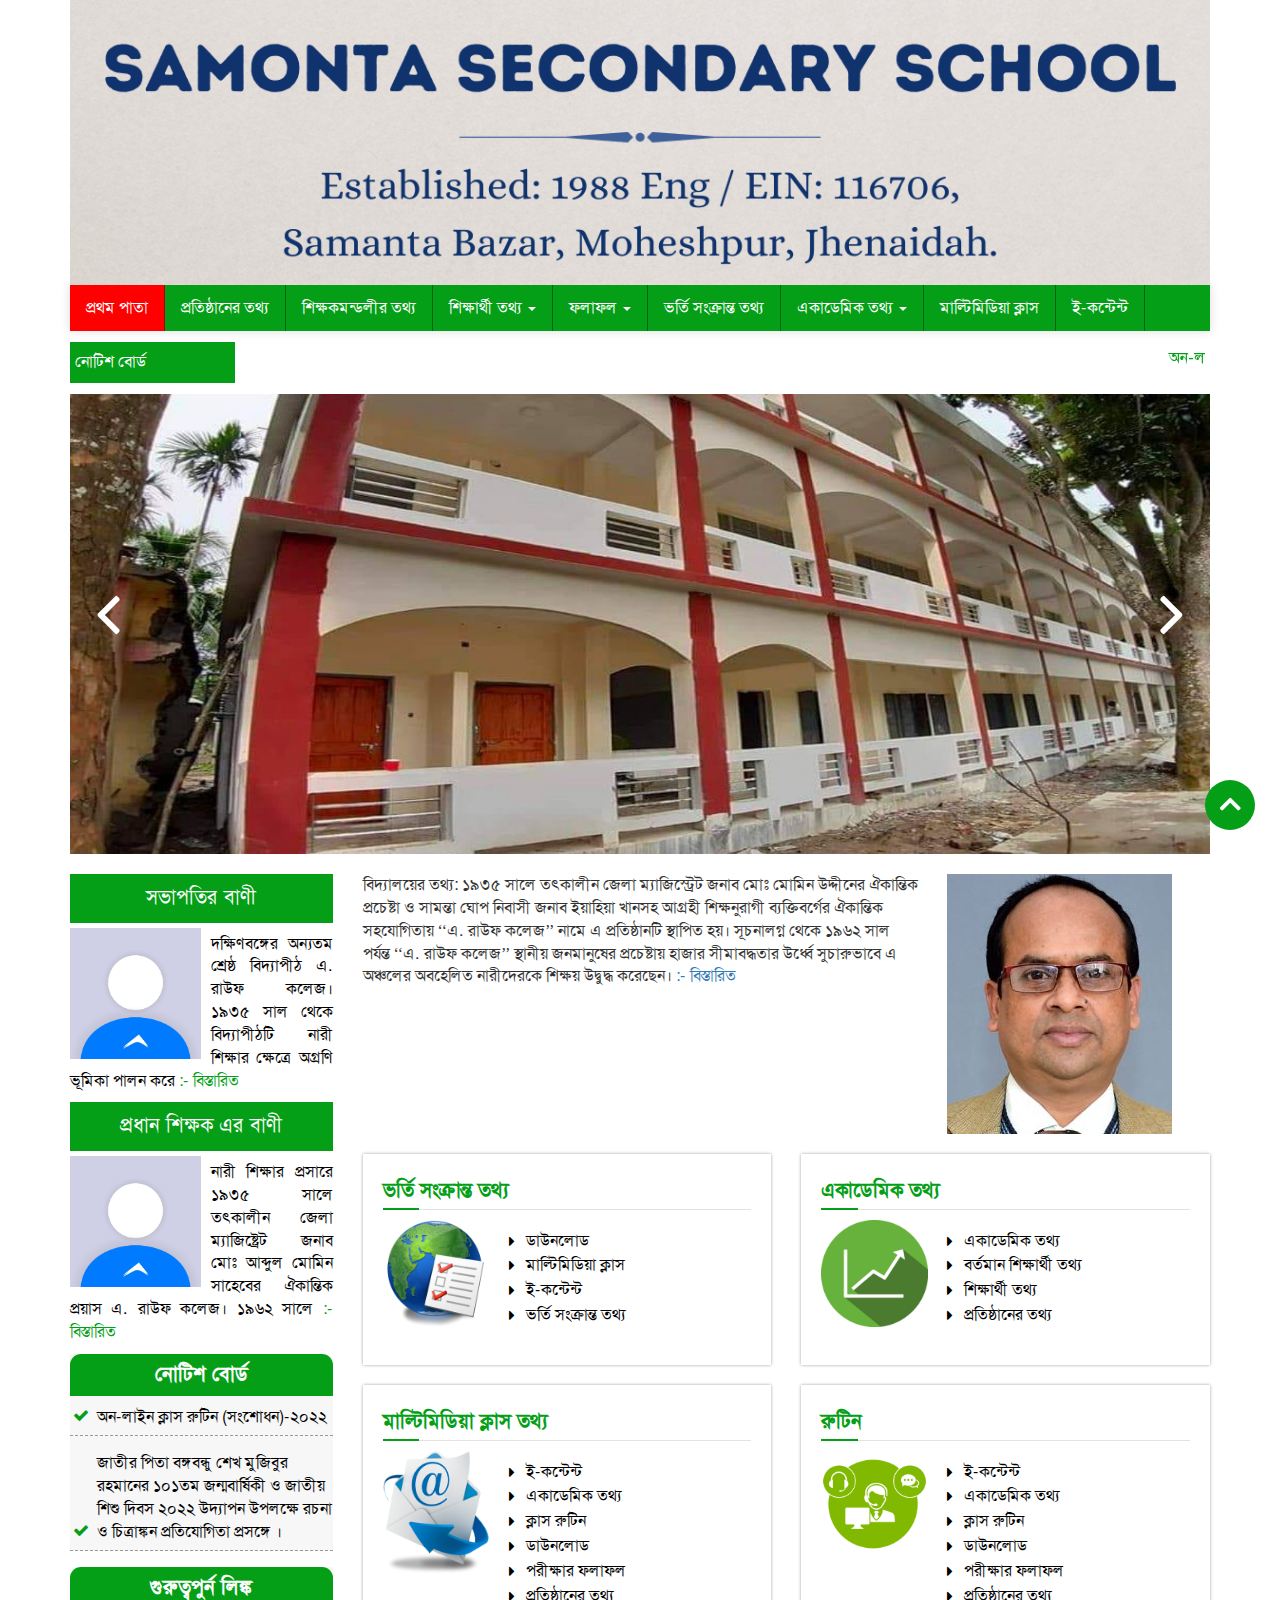
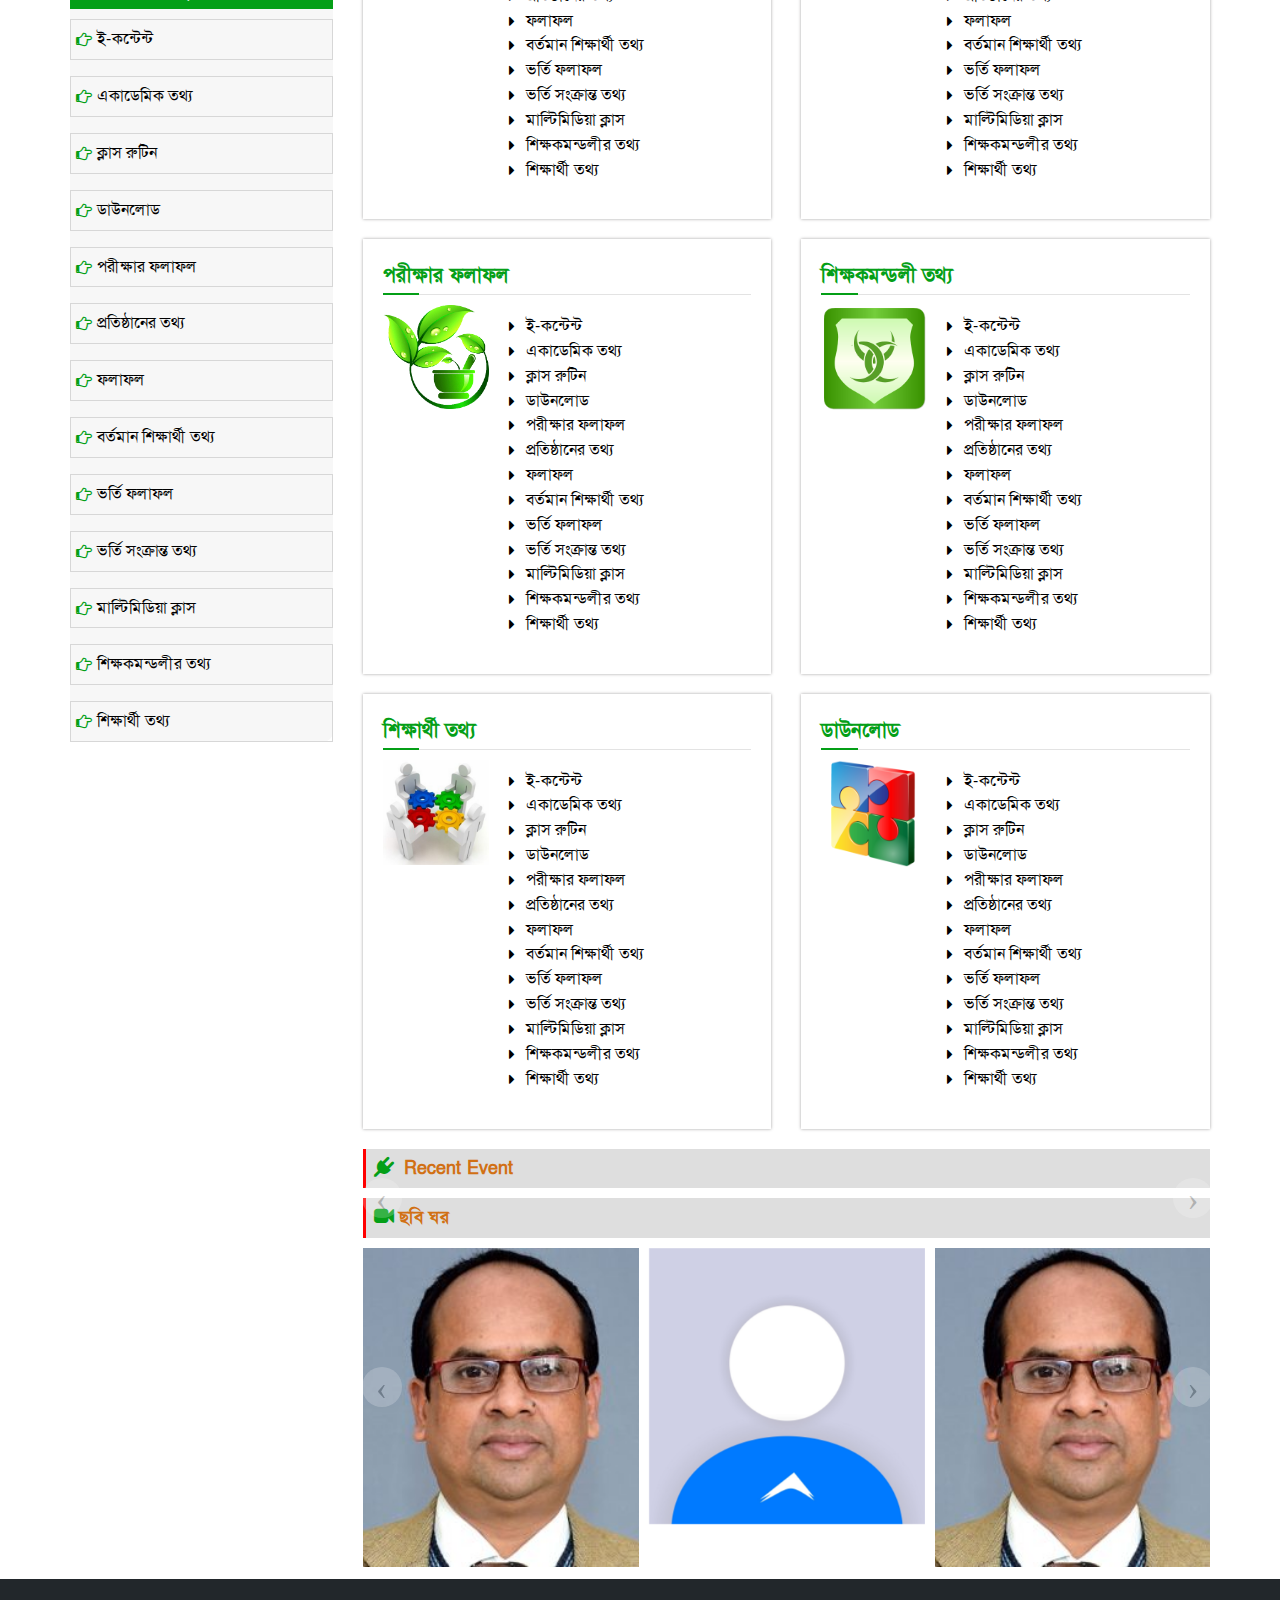
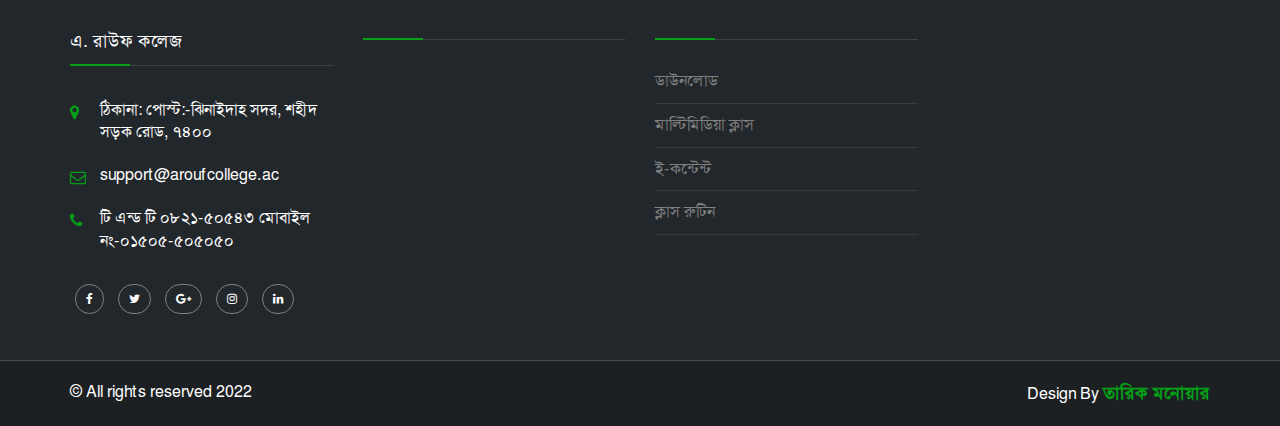
==== commit 0e682cc4: "Index Update" ====
--- a/index.html
+++ b/index.html
@@ -5,11 +5,11 @@
     <meta http-equiv="Content-Type" content="text/html; charset=utf-8" />
     <meta name="viewport" content="width=device-width, initial-scale=1">
     <link rel="profile" href="http://themesbazar.com">
-    <title>A. Rouf College </title>
+    <title>Samonta Secondary School </title>
     <script async src="https://arc.io/widget.min.js#RCoVBGXu"></script>
-    <link rel="icon" href="/images/logo1.png" type="image/x-icon" />
-    <link rel="shortcut icon" href="/images/logo1.png" type="image/x-icon" />
-    <meta property="og:title" content="A. Rouf College | " />
+    <link rel="icon" href="images/logo1.png" type="image/x-icon" />
+    <link rel="shortcut icon" href="images/logo1.png" type="image/x-icon" />
+    <meta property="og:title" content="Samonta Secondary School | " />
     <meta property="og:description" content="" />
     <meta property="og:image" content="" />
     <meta property="og:video" content="" />
@@ -19,23 +19,9 @@
 
     <meta name='robots' content='max-image-preview:large' />
     <link rel='dns-prefetch' href='http://s.w.org/' />
-    <link rel="alternate" type="application/rss+xml" title="A. Rouf College &raquo; Feed" href="http://aroufcollege.ac/feed/" />
-    <link rel="alternate" type="application/rss+xml" title="A. Rouf College &raquo; Comments Feed" href="http://aroufcollege.ac/comments/feed/" />
-
-    <style type="text/css">
-        img.wp-smiley,
-        img.emoji {
-            display: inline !important;
-            border: none !important;
-            box-shadow: none !important;
-            height: 1em !important;
-            width: 1em !important;
-            margin: 0 .07em !important;
-            vertical-align: -0.1em !important;
-            background: none !important;
-            padding: 0 !important;
-        }
-    </style>
+    <link rel="alternate" type="application/rss+xml" title="Samonta Secondary School &raquo; Feed" href="http://aroufcollege.ac/feed/" />
+    <link rel="alternate" type="application/rss+xml" title="Samonta Secondary School &raquo; Comments Feed" href="http://aroufcollege.ac/comments/feed/" />
+
     <link rel='stylesheet' href='css/block-library.min.css' type='text/css' media='all' />
     <link rel='stylesheet' href='css/bootstrap.min.css' type='text/css' media='all' />
     <link rel='stylesheet' href='css/font-awesome.min.css' type='text/css' media='all' />
@@ -44,16 +30,18 @@
     <link rel='stylesheet' href='css/owl.carousel.min.css' type='text/css' media='all' />
     <link rel='stylesheet' id='style-css' href='style.css' type='text/css' media='all' />
     <script type='text/javascript' src='js/jquery.min.js'></script>
-    <script type='text/javascript' src='js/jquery-migrate.min.js'></script>
     <script type='text/javascript' src='js/bootstrap.min.js'></script>
+
+    <style>
+         :root {
+            --primary: #049f17;
+            --secondary: #f00;
+        }
+    </style>
 </head>
 
 <body>
 
-
-    <!--================================
-                            header-section-start
-                    ===============================-->
     <div class="banner-section">
         <div class="container">
             <div class="row">
@@ -65,15 +53,6 @@
             </div>
         </div>
     </div>
-
-    <!--================================
-                            header-section-End
-                    ===============================-->
-
-
-    <!--================================
-                                 menu-section-start
-                    ===============================-->
 
     <div class="container">
         <section class="menu_section" id="myHeader">
@@ -153,24 +132,9 @@
 
                     </div>
                 </div>
-
             </div>
+        </section>
     </div>
-    </section>
-
-
-
-    <!--================================
-                          menu-section-End
-                ===============================-->
-
-
-
-
-
-
-    <!--==========top scroll start==============-->
-
 
     <div class="top-scroll-section">
         <div class="container">
@@ -181,13 +145,8 @@
                             নোটিশ বোর্ড </div>
                     </div>
                     <div class="col-md-10 col-sm-9">
-
                         <div class="top_scrool_2">
-
-
-
                             <marquee direction="left" scrollamount="4px" onmouseover="this.stop()" onmouseout="this.start()">
-
                                 <a href="http://aroufcollege.ac/notic/%e0%a6%85%e0%a6%a8-%e0%a6%b2%e0%a6%be%e0%a6%87%e0%a6%a8-%e0%a6%95%e0%a7%8d%e0%a6%b2%e0%a6%be%e0%a6%b8-%e0%a6%b0%e0%a7%81%e0%a6%9f%e0%a6%bf%e0%a6%a8-%e0%a6%b8%e0%a6%82%e0%a6%b6%e0%a7%8b%e0%a6%a7/">
                                         অন-লাইন ক্লাস রুটিন (সংশোধন)-২০২২ <i class="fa fa-square"
                                             aria-hidden="true"></i> </a>
@@ -196,49 +155,13 @@
                                         জাতীর পিতা বঙ্গবন্ধু শেখ মুজিবুর রহমানের ১০১তম জন্মবার্ষিকী ও জাতীয় শিশু দিবস
                                         ২০২২ উদ্যাপন উপলক্ষে রচনা ও চিত্রাঙ্কন প্রতিযোগিতা প্রসঙ্গে । <i
                                             class="fa fa-square" aria-hidden="true"></i> </a>
-
-                                <a href="http://aroufcollege.ac/notic/%e0%a6%b6%e0%a6%b9%e0%a7%80%e0%a6%a6-%e0%a6%a6%e0%a6%bf%e0%a6%ac%e0%a6%b8-%e0%a6%93-%e0%a6%86%e0%a6%a8%e0%a7%8d%e0%a6%a4%e0%a6%b0%e0%a7%8d%e0%a6%9c%e0%a6%be%e0%a6%a4%e0%a6%bf%e0%a6%95-%e0%a6%ae/">
-                                        শহীদ দিবস ও আন্তর্জাতিক মাতৃভাষা দিবস ২০২২ পালন উপলক্ষে আয়োজিত কর্মসূচিতে
-                                        প্রতিযোগিতায় অংশগ্রহণ প্রসঙ্গে <i class="fa fa-square" aria-hidden="true"></i>
-                                    </a>
-
-                                <a href="http://aroufcollege.ac/notic/%e0%a7%a9%e0%a7%9f-%e0%a6%93-%e0%a7%ac%e0%a6%b7%e0%a7%8d%e0%a6%a0-%e0%a6%b6%e0%a7%8d%e0%a6%b0%e0%a7%87%e0%a6%a3%e0%a7%80%e0%a6%b0-%e0%a6%ad%e0%a6%b0%e0%a7%8d%e0%a6%a4%e0%a6%bf%e0%a6%b0-%e0%a6%9a/">
-                                        ৩য় ও ৬ষ্ঠ শ্রেণীর ভর্তির চূড়ান্ত অপেক্ষমান তালিকা-২০২২ <i class="fa fa-square"
-                                            aria-hidden="true"></i> </a>
-
-                                <a href="http://aroufcollege.ac/notic/%e0%a7%a9%e0%a7%9f-%e0%a6%93-%e0%a7%ac%e0%a6%b7%e0%a7%8d%e0%a6%a0-%e0%a6%b6%e0%a7%8d%e0%a6%b0%e0%a7%87%e0%a6%a3%e0%a7%80%e0%a6%b0-%e0%a6%85%e0%a6%aa%e0%a7%87%e0%a6%95%e0%a7%8d%e0%a6%b7%e0%a6%ae/">
-                                        ৩য় ও ৬ষ্ঠ শ্রেণীর অপেক্ষমান তালিকার-২০২২ এ ভর্তির তারিখ ও সময় <i
-                                            class="fa fa-square" aria-hidden="true"></i> </a>
-
-                                <a href="http://aroufcollege.ac/notic/%e0%a6%b8%e0%a7%87%e0%a6%b6%e0%a6%a8-%e0%a6%9a%e0%a6%be%e0%a6%b0%e0%a7%8d%e0%a6%9c%e0%a7%87%e0%a6%b0-%e0%a6%ac%e0%a6%bf%e0%a6%9c%e0%a7%8d%e0%a6%9e%e0%a6%aa%e0%a7%8d%e0%a6%a4%e0%a6%bf-%e0%a7%a8/">
-                                        সেশন চার্জের বিজ্ঞপ্তি-২০২২ <i class="fa fa-square" aria-hidden="true"></i> </a>
-
-                                <a href="http://aroufcollege.ac/notic/%e0%a7%a8%e0%a7%a6%e0%a7%a8%e0%a7%a7-%e0%a6%b6%e0%a6%bf%e0%a6%95%e0%a7%8d%e0%a6%b7%e0%a6%be%e0%a6%ac%e0%a6%b0%e0%a7%8d%e0%a6%b7%e0%a7%87-%e0%a6%b6%e0%a6%bf%e0%a6%95%e0%a7%8d%e0%a6%b7%e0%a6%be%e0%a6%b0/">
-                                        ২০২২ শিক্ষাবর্ষে শিক্ষার্থীদের হাতে বিনামূল্যে পাঠ্যপুস্তক বিতরণ <i
-                                            class="fa fa-square" aria-hidden="true"></i> </a>
-
-                                <a href="http://aroufcollege.ac/notic/%e0%a6%ad%e0%a6%b0%e0%a7%8d%e0%a6%a4%e0%a6%bf%e0%a6%b0-%e0%a6%86%e0%a6%ac%e0%a7%87%e0%a6%a6%e0%a6%a8-%e0%a6%ab%e0%a6%b0%e0%a6%ae/">
-                                        ২০২২ শিক্ষাবর্ষে ভর্তি : <a
-                                            href="https://gsa.teletalk.com.bd/">https://gsa.teletalk.com.bd/</a> <i class="fa fa-square" aria-hidden="true"></i> </a>
-
                             </marquee>
                         </div>
-
                     </div>
                 </div>
             </div>
         </div>
     </div>
-
-    <!--==========top scroll End==============-->
-
-
-
-
-
-    <!--================================
-                          silder-section-start
-                ===============================-->
 
     <div class="home-silider-section">
         <div class="container">
@@ -254,442 +177,11 @@
         </div>
     </div>
 
-    <!--================================
-                                silder-section-End
-                        ===============================-->
-
-    <!--==========bottom-scroll-section ==============-->
-    <!--==========bottom-scroll-section==============-->
-
-
-
-
-
-
     <div class="home-section">
         <div class="container">
             <div class="row">
-                <div class="col-md-9">
-                    <!--================ history Section start=================-->
-                    <div class="history-wrpp">
-                        <div class="history-image">
-                            <img src="images/principal.jpg" class="attachment-post-thumbnail size-post-thumbnail wp-post-image" alt="" loading="lazy" /> </div>
-
-                        <div class="history-content">
-                            বিদ্যালয়ের তথ্য: ১৯৩৫ সালে তৎকালীন জেলা ম্যাজিস্ট্রেট জনাব মোঃ মোমিন উদ্দীনের ঐকান্তিক প্রচেষ্টা ও সামন্তা ঘোপ নিবাসী জনাব ইয়াহিয়া খানসহ আগ্রহী শিক্ষনুরাগী ব্যক্তিবর্গের ঐকান্তিক সহযোগিতায় ‘‘এ. রাউফ কলেজ’’ নামে এ প্রতিষ্ঠানটি স্থাপিত হয়। সূচনালগ্ন থেকে
-                            ১৯৬২ সাল পর্যন্ত ‘‘এ. রাউফ কলেজ’’ স্থানীয় জনমানুষের প্রচেষ্টায় হাজার সীমাবদ্ধতার উর্ধ্বে সুচারুভাবে এ অঞ্চলের অবহেলিত নারীদেরকে শিক্ষয় উদ্বুদ্ধ করেছেন। <a href="http://aroufcollege.ac/about/%e0%a6%aa%e0%a7%8d%e0%a6%b0%e0%a6%a4%e0%a6%bf%e0%a6%b7%e0%a7%8d%e0%a6%a0%e0%a6%be%e0%a6%a8%e0%a7%87%e0%a6%b0-%e0%a6%a4%e0%a6%a5%e0%a7%8d%e0%a6%af/">:-
-                                    বিস্তারিত</a>
-                        </div>
-                    </div>
-
-                    <!--================ history Section End=================-->
-
-                    <!--================ services Section start=================-->
-                    <div class="row">
-                        <div class="col-md-6 col-sm-6">
-                            <div class="services-wrpp">
-                                <div class="cat-title">
-                                    ভর্তি সংক্রান্ত তথ্য </div>
-                                <div class="service-image">
-                                    <img src="images/image-one.png" alt="">
-                                </div>
-                                <div class="services-content">
-                                    <div class="menu-home-1-container">
-                                        <ul id="menu-home-1" class="menu">
-                                            <li id="menu-item-62" class="menu-item menu-item-type-post_type menu-item-object-page menu-item-62">
-                                                <a href="http://aroufcollege.ac/%e0%a6%a1%e0%a6%be%e0%a6%89%e0%a6%a8%e0%a6%b2%e0%a7%8b%e0%a6%a1/">ডাউনলোড</a>
-                                            </li>
-                                            <li id="menu-item-63" class="menu-item menu-item-type-post_type menu-item-object-page menu-item-63">
-                                                <a href="http://aroufcollege.ac/%e0%a6%b2%e0%a7%8d%e0%a6%9f%e0%a6%bf%e0%a6%ae%e0%a6%bf%e0%a6%a1%e0%a6%bf%e0%a6%af%e0%a6%bc%e0%a6%be-%e0%a6%95%e0%a7%8d%e0%a6%b2%e0%a6%be%e0%a6%b8/">মাল্টিমিডিয়া
-                                                        ক্লাস</a></li>
-                                            <li id="menu-item-64" class="menu-item menu-item-type-post_type menu-item-object-page menu-item-64">
-                                                <a href="http://aroufcollege.ac/%e0%a6%87-%e0%a6%95%e0%a6%a8%e0%a7%8d%e0%a6%9f%e0%a7%87%e0%a6%a8%e0%a7%8d%e0%a6%9f/">ই-কন্টেন্ট</a>
-                                            </li>
-                                            <li id="menu-item-65" class="menu-item menu-item-type-post_type menu-item-object-page menu-item-65">
-                                                <a href="http://aroufcollege.ac/%e0%a6%ad%e0%a6%b0%e0%a7%8d%e0%a6%a4%e0%a6%bf-%e0%a6%b8%e0%a6%82%e0%a6%95%e0%a7%8d%e0%a6%b0%e0%a6%be%e0%a6%a8%e0%a7%8d%e0%a6%a4-%e0%a6%a4%e0%a6%a5%e0%a7%8d%e0%a6%af/">ভর্তি
-                                                        সংক্রান্ত তথ্য</a></li>
-                                        </ul>
-                                    </div>
-                                </div>
-                            </div>
-
-                        </div>
-                        <div class="col-md-6 col-sm-6">
-                            <div class="services-wrpp">
-                                <div class="cat-title">
-                                    একাডেমিক তথ্য </div>
-                                <div class="service-image">
-                                    <img src="images/image-two.png" alt="">
-                                </div>
-                                <div class="services-content">
-                                    <div class="menu-home-2-container">
-                                        <ul id="menu-home-2" class="menu">
-                                            <li id="menu-item-71" class="menu-item menu-item-type-post_type menu-item-object-page menu-item-71">
-                                                <a href="http://aroufcollege.ac/%e0%a6%8f%e0%a6%95%e0%a6%be%e0%a6%a1%e0%a7%87%e0%a6%ae%e0%a6%bf%e0%a6%95-%e0%a6%a4%e0%a6%a5%e0%a7%8d%e0%a6%af/">একাডেমিক
-                                                        তথ্য</a></li>
-                                            <li id="menu-item-72" class="menu-item menu-item-type-post_type menu-item-object-page menu-item-72">
-                                                <a href="http://aroufcollege.ac/%e0%a6%ac%e0%a6%b0%e0%a7%8d%e0%a6%a4%e0%a6%ae%e0%a6%be%e0%a6%a8-%e0%a6%b6%e0%a6%bf%e0%a6%95%e0%a7%8d%e0%a6%b7%e0%a6%be%e0%a6%b0%e0%a7%8d%e0%a6%a5%e0%a7%80-%e0%a6%a4%e0%a6%a5%e0%a7%8d%e0%a6%af/">বর্তমান
-                                                        শিক্ষার্থী তথ্য</a></li>
-                                            <li id="menu-item-73" class="menu-item menu-item-type-post_type menu-item-object-page menu-item-73">
-                                                <a href="http://aroufcollege.ac/%e0%a6%b6%e0%a6%bf%e0%a6%95%e0%a7%8d%e0%a6%b7%e0%a6%be%e0%a6%b0%e0%a7%8d%e0%a6%a5%e0%a7%80-%e0%a6%a4%e0%a6%a5%e0%a7%8d%e0%a6%af/">শিক্ষার্থী
-                                                        তথ্য</a></li>
-                                            <li id="menu-item-74" class="menu-item menu-item-type-post_type menu-item-object-page menu-item-74">
-                                                <a href="http://aroufcollege.ac/%e0%a6%aa%e0%a7%8d%e0%a6%b0%e0%a6%a4%e0%a6%bf%e0%a6%b7%e0%a7%8d%e0%a6%a0%e0%a6%be%e0%a6%a8%e0%a7%87%e0%a6%b0-%e0%a6%a4%e0%a6%a5%e0%a7%8d%e0%a6%af/">প্রতিষ্ঠানের
-                                                        তথ্য</a></li>
-                                        </ul>
-                                    </div>
-                                </div>
-                            </div>
-
-                        </div>
-
-                    </div>
-
-
-
-
-                    <div class="row">
-                        <div class="col-md-6 col-sm-6">
-                            <div class="services-wrpp">
-                                <div class="cat-title">
-                                    মাল্টিমিডিয়া ক্লাস তথ্য </div>
-                                <div class="service-image">
-                                    <img src="images/image-three.png" alt="">
-                                </div>
-                                <div class="services-content">
-                                    <div class="menu">
-                                        <ul>
-                                            <li class="page_item page-item-50"><a href="http://aroufcollege.ac/%e0%a6%87-%e0%a6%95%e0%a6%a8%e0%a7%8d%e0%a6%9f%e0%a7%87%e0%a6%a8%e0%a7%8d%e0%a6%9f/">ই-কন্টেন্ট</a>
-                                            </li>
-                                            <li class="page_item page-item-44"><a href="http://aroufcollege.ac/%e0%a6%8f%e0%a6%95%e0%a6%be%e0%a6%a1%e0%a7%87%e0%a6%ae%e0%a6%bf%e0%a6%95-%e0%a6%a4%e0%a6%a5%e0%a7%8d%e0%a6%af/">একাডেমিক
-                                                        তথ্য</a></li>
-                                            <li class="page_item page-item-47"><a href="http://aroufcollege.ac/%e0%a6%95%e0%a7%8d%e0%a6%b2%e0%a6%be%e0%a6%b8-%e0%a6%b0%e0%a7%81%e0%a6%9f%e0%a6%bf%e0%a6%a8/">ক্লাস
-                                                        রুটিন</a></li>
-                                            <li class="page_item page-item-56"><a href="http://aroufcollege.ac/%e0%a6%a1%e0%a6%be%e0%a6%89%e0%a6%a8%e0%a6%b2%e0%a7%8b%e0%a6%a1/">ডাউনলোড</a>
-                                            </li>
-                                            <li class="page_item page-item-110"><a href="http://aroufcollege.ac/%e0%a6%aa%e0%a6%b0%e0%a7%80%e0%a6%95%e0%a7%8d%e0%a6%b7%e0%a6%be%e0%a6%b0-%e0%a6%ab%e0%a6%b2%e0%a6%be%e0%a6%ab%e0%a6%b2/">পরীক্ষার
-                                                        ফলাফল</a></li>
-                                            <li class="page_item page-item-10"><a href="http://aroufcollege.ac/%e0%a6%aa%e0%a7%8d%e0%a6%b0%e0%a6%a4%e0%a6%bf%e0%a6%b7%e0%a7%8d%e0%a6%a0%e0%a6%be%e0%a6%a8%e0%a7%87%e0%a6%b0-%e0%a6%a4%e0%a6%a5%e0%a7%8d%e0%a6%af/">প্রতিষ্ঠানের
-                                                        তথ্য</a></li>
-                                            <li class="page_item page-item-41"><a href="http://aroufcollege.ac/%e0%a6%ab%e0%a6%b2%e0%a6%be%e0%a6%ab%e0%a6%b2/">ফলাফল</a>
-                                            </li>
-                                            <li class="page_item page-item-33"><a href="http://aroufcollege.ac/%e0%a6%ac%e0%a6%b0%e0%a7%8d%e0%a6%a4%e0%a6%ae%e0%a6%be%e0%a6%a8-%e0%a6%b6%e0%a6%bf%e0%a6%95%e0%a7%8d%e0%a6%b7%e0%a6%be%e0%a6%b0%e0%a7%8d%e0%a6%a5%e0%a7%80-%e0%a6%a4%e0%a6%a5%e0%a7%8d%e0%a6%af/">বর্তমান
-                                                        শিক্ষার্থী তথ্য</a></li>
-                                            <li class="page_item page-item-105"><a href="http://aroufcollege.ac/%e0%a6%ad%e0%a6%b0%e0%a7%8d%e0%a6%a4%e0%a6%bf-%e0%a6%ab%e0%a6%b2%e0%a6%be%e0%a6%ab%e0%a6%b2/">ভর্তি
-                                                        ফলাফল</a></li>
-                                            <li class="page_item page-item-36"><a href="http://aroufcollege.ac/%e0%a6%ad%e0%a6%b0%e0%a7%8d%e0%a6%a4%e0%a6%bf-%e0%a6%b8%e0%a6%82%e0%a6%95%e0%a7%8d%e0%a6%b0%e0%a6%be%e0%a6%a8%e0%a7%8d%e0%a6%a4-%e0%a6%a4%e0%a6%a5%e0%a7%8d%e0%a6%af/">ভর্তি
-                                                        সংক্রান্ত তথ্য</a></li>
-                                            <li class="page_item page-item-53"><a href="http://aroufcollege.ac/%e0%a6%b2%e0%a7%8d%e0%a6%9f%e0%a6%bf%e0%a6%ae%e0%a6%bf%e0%a6%a1%e0%a6%bf%e0%a6%af%e0%a6%bc%e0%a6%be-%e0%a6%95%e0%a7%8d%e0%a6%b2%e0%a6%be%e0%a6%b8/">মাল্টিমিডিয়া
-                                                        ক্লাস</a></li>
-                                            <li class="page_item page-item-14"><a href="http://aroufcollege.ac/%e0%a6%b6%e0%a6%bf%e0%a6%95%e0%a7%8d%e0%a6%b7%e0%a6%95%e0%a6%ae%e0%a6%a8%e0%a7%8d%e0%a6%a1%e0%a6%b2%e0%a7%80%e0%a6%b0-%e0%a6%a4%e0%a6%a5%e0%a7%8d%e0%a6%af/">শিক্ষকমন্ডলীর
-                                                        তথ্য</a></li>
-                                            <li class="page_item page-item-27"><a href="http://aroufcollege.ac/%e0%a6%b6%e0%a6%bf%e0%a6%95%e0%a7%8d%e0%a6%b7%e0%a6%be%e0%a6%b0%e0%a7%8d%e0%a6%a5%e0%a7%80-%e0%a6%a4%e0%a6%a5%e0%a7%8d%e0%a6%af/">শিক্ষার্থী
-                                                        তথ্য</a></li>
-                                        </ul>
-                                    </div>
-                                </div>
-                            </div>
-
-                        </div>
-                        <div class="col-md-6 col-sm-6">
-                            <div class="services-wrpp">
-                                <div class="cat-title">
-                                    রুটিন </div>
-                                <div class="service-image">
-                                    <img src="images/image-four.png" alt="">
-                                </div>
-                                <div class="services-content">
-                                    <div class="menu">
-                                        <ul>
-                                            <li class="page_item page-item-50"><a href="http://aroufcollege.ac/%e0%a6%87-%e0%a6%95%e0%a6%a8%e0%a7%8d%e0%a6%9f%e0%a7%87%e0%a6%a8%e0%a7%8d%e0%a6%9f/">ই-কন্টেন্ট</a>
-                                            </li>
-                                            <li class="page_item page-item-44"><a href="http://aroufcollege.ac/%e0%a6%8f%e0%a6%95%e0%a6%be%e0%a6%a1%e0%a7%87%e0%a6%ae%e0%a6%bf%e0%a6%95-%e0%a6%a4%e0%a6%a5%e0%a7%8d%e0%a6%af/">একাডেমিক
-                                                        তথ্য</a></li>
-                                            <li class="page_item page-item-47"><a href="http://aroufcollege.ac/%e0%a6%95%e0%a7%8d%e0%a6%b2%e0%a6%be%e0%a6%b8-%e0%a6%b0%e0%a7%81%e0%a6%9f%e0%a6%bf%e0%a6%a8/">ক্লাস
-                                                        রুটিন</a></li>
-                                            <li class="page_item page-item-56"><a href="http://aroufcollege.ac/%e0%a6%a1%e0%a6%be%e0%a6%89%e0%a6%a8%e0%a6%b2%e0%a7%8b%e0%a6%a1/">ডাউনলোড</a>
-                                            </li>
-                                            <li class="page_item page-item-110"><a href="http://aroufcollege.ac/%e0%a6%aa%e0%a6%b0%e0%a7%80%e0%a6%95%e0%a7%8d%e0%a6%b7%e0%a6%be%e0%a6%b0-%e0%a6%ab%e0%a6%b2%e0%a6%be%e0%a6%ab%e0%a6%b2/">পরীক্ষার
-                                                        ফলাফল</a></li>
-                                            <li class="page_item page-item-10"><a href="http://aroufcollege.ac/%e0%a6%aa%e0%a7%8d%e0%a6%b0%e0%a6%a4%e0%a6%bf%e0%a6%b7%e0%a7%8d%e0%a6%a0%e0%a6%be%e0%a6%a8%e0%a7%87%e0%a6%b0-%e0%a6%a4%e0%a6%a5%e0%a7%8d%e0%a6%af/">প্রতিষ্ঠানের
-                                                        তথ্য</a></li>
-                                            <li class="page_item page-item-41"><a href="http://aroufcollege.ac/%e0%a6%ab%e0%a6%b2%e0%a6%be%e0%a6%ab%e0%a6%b2/">ফলাফল</a>
-                                            </li>
-                                            <li class="page_item page-item-33"><a href="http://aroufcollege.ac/%e0%a6%ac%e0%a6%b0%e0%a7%8d%e0%a6%a4%e0%a6%ae%e0%a6%be%e0%a6%a8-%e0%a6%b6%e0%a6%bf%e0%a6%95%e0%a7%8d%e0%a6%b7%e0%a6%be%e0%a6%b0%e0%a7%8d%e0%a6%a5%e0%a7%80-%e0%a6%a4%e0%a6%a5%e0%a7%8d%e0%a6%af/">বর্তমান
-                                                        শিক্ষার্থী তথ্য</a></li>
-                                            <li class="page_item page-item-105"><a href="http://aroufcollege.ac/%e0%a6%ad%e0%a6%b0%e0%a7%8d%e0%a6%a4%e0%a6%bf-%e0%a6%ab%e0%a6%b2%e0%a6%be%e0%a6%ab%e0%a6%b2/">ভর্তি
-                                                        ফলাফল</a></li>
-                                            <li class="page_item page-item-36"><a href="http://aroufcollege.ac/%e0%a6%ad%e0%a6%b0%e0%a7%8d%e0%a6%a4%e0%a6%bf-%e0%a6%b8%e0%a6%82%e0%a6%95%e0%a7%8d%e0%a6%b0%e0%a6%be%e0%a6%a8%e0%a7%8d%e0%a6%a4-%e0%a6%a4%e0%a6%a5%e0%a7%8d%e0%a6%af/">ভর্তি
-                                                        সংক্রান্ত তথ্য</a></li>
-                                            <li class="page_item page-item-53"><a href="http://aroufcollege.ac/%e0%a6%b2%e0%a7%8d%e0%a6%9f%e0%a6%bf%e0%a6%ae%e0%a6%bf%e0%a6%a1%e0%a6%bf%e0%a6%af%e0%a6%bc%e0%a6%be-%e0%a6%95%e0%a7%8d%e0%a6%b2%e0%a6%be%e0%a6%b8/">মাল্টিমিডিয়া
-                                                        ক্লাস</a></li>
-                                            <li class="page_item page-item-14"><a href="http://aroufcollege.ac/%e0%a6%b6%e0%a6%bf%e0%a6%95%e0%a7%8d%e0%a6%b7%e0%a6%95%e0%a6%ae%e0%a6%a8%e0%a7%8d%e0%a6%a1%e0%a6%b2%e0%a7%80%e0%a6%b0-%e0%a6%a4%e0%a6%a5%e0%a7%8d%e0%a6%af/">শিক্ষকমন্ডলীর
-                                                        তথ্য</a></li>
-                                            <li class="page_item page-item-27"><a href="http://aroufcollege.ac/%e0%a6%b6%e0%a6%bf%e0%a6%95%e0%a7%8d%e0%a6%b7%e0%a6%be%e0%a6%b0%e0%a7%8d%e0%a6%a5%e0%a7%80-%e0%a6%a4%e0%a6%a5%e0%a7%8d%e0%a6%af/">শিক্ষার্থী
-                                                        তথ্য</a></li>
-                                        </ul>
-                                    </div>
-                                </div>
-                            </div>
-
-                        </div>
-
-                    </div>
-
-
-
-
-
-
-
-                    <div class="row">
-                        <div class="col-md-6 col-sm-6">
-                            <div class="services-wrpp">
-                                <div class="cat-title">
-                                    পরীক্ষার ফলাফল
-                                </div>
-                                <div class="service-image">
-                                    <img src="images/image-seven.png" alt="">
-                                </div>
-                                <div class="services-content">
-                                    <div class="menu">
-                                        <ul>
-                                            <li class="page_item page-item-50"><a href="http://aroufcollege.ac/%e0%a6%87-%e0%a6%95%e0%a6%a8%e0%a7%8d%e0%a6%9f%e0%a7%87%e0%a6%a8%e0%a7%8d%e0%a6%9f/">ই-কন্টেন্ট</a>
-                                            </li>
-                                            <li class="page_item page-item-44"><a href="http://aroufcollege.ac/%e0%a6%8f%e0%a6%95%e0%a6%be%e0%a6%a1%e0%a7%87%e0%a6%ae%e0%a6%bf%e0%a6%95-%e0%a6%a4%e0%a6%a5%e0%a7%8d%e0%a6%af/">একাডেমিক
-                                                        তথ্য</a></li>
-                                            <li class="page_item page-item-47"><a href="http://aroufcollege.ac/%e0%a6%95%e0%a7%8d%e0%a6%b2%e0%a6%be%e0%a6%b8-%e0%a6%b0%e0%a7%81%e0%a6%9f%e0%a6%bf%e0%a6%a8/">ক্লাস
-                                                        রুটিন</a></li>
-                                            <li class="page_item page-item-56"><a href="http://aroufcollege.ac/%e0%a6%a1%e0%a6%be%e0%a6%89%e0%a6%a8%e0%a6%b2%e0%a7%8b%e0%a6%a1/">ডাউনলোড</a>
-                                            </li>
-                                            <li class="page_item page-item-110"><a href="http://aroufcollege.ac/%e0%a6%aa%e0%a6%b0%e0%a7%80%e0%a6%95%e0%a7%8d%e0%a6%b7%e0%a6%be%e0%a6%b0-%e0%a6%ab%e0%a6%b2%e0%a6%be%e0%a6%ab%e0%a6%b2/">পরীক্ষার
-                                                        ফলাফল</a></li>
-                                            <li class="page_item page-item-10"><a href="http://aroufcollege.ac/%e0%a6%aa%e0%a7%8d%e0%a6%b0%e0%a6%a4%e0%a6%bf%e0%a6%b7%e0%a7%8d%e0%a6%a0%e0%a6%be%e0%a6%a8%e0%a7%87%e0%a6%b0-%e0%a6%a4%e0%a6%a5%e0%a7%8d%e0%a6%af/">প্রতিষ্ঠানের
-                                                        তথ্য</a></li>
-                                            <li class="page_item page-item-41"><a href="http://aroufcollege.ac/%e0%a6%ab%e0%a6%b2%e0%a6%be%e0%a6%ab%e0%a6%b2/">ফলাফল</a>
-                                            </li>
-                                            <li class="page_item page-item-33"><a href="http://aroufcollege.ac/%e0%a6%ac%e0%a6%b0%e0%a7%8d%e0%a6%a4%e0%a6%ae%e0%a6%be%e0%a6%a8-%e0%a6%b6%e0%a6%bf%e0%a6%95%e0%a7%8d%e0%a6%b7%e0%a6%be%e0%a6%b0%e0%a7%8d%e0%a6%a5%e0%a7%80-%e0%a6%a4%e0%a6%a5%e0%a7%8d%e0%a6%af/">বর্তমান
-                                                        শিক্ষার্থী তথ্য</a></li>
-                                            <li class="page_item page-item-105"><a href="http://aroufcollege.ac/%e0%a6%ad%e0%a6%b0%e0%a7%8d%e0%a6%a4%e0%a6%bf-%e0%a6%ab%e0%a6%b2%e0%a6%be%e0%a6%ab%e0%a6%b2/">ভর্তি
-                                                        ফলাফল</a></li>
-                                            <li class="page_item page-item-36"><a href="http://aroufcollege.ac/%e0%a6%ad%e0%a6%b0%e0%a7%8d%e0%a6%a4%e0%a6%bf-%e0%a6%b8%e0%a6%82%e0%a6%95%e0%a7%8d%e0%a6%b0%e0%a6%be%e0%a6%a8%e0%a7%8d%e0%a6%a4-%e0%a6%a4%e0%a6%a5%e0%a7%8d%e0%a6%af/">ভর্তি
-                                                        সংক্রান্ত তথ্য</a></li>
-                                            <li class="page_item page-item-53"><a href="http://aroufcollege.ac/%e0%a6%b2%e0%a7%8d%e0%a6%9f%e0%a6%bf%e0%a6%ae%e0%a6%bf%e0%a6%a1%e0%a6%bf%e0%a6%af%e0%a6%bc%e0%a6%be-%e0%a6%95%e0%a7%8d%e0%a6%b2%e0%a6%be%e0%a6%b8/">মাল্টিমিডিয়া
-                                                        ক্লাস</a></li>
-                                            <li class="page_item page-item-14"><a href="http://aroufcollege.ac/%e0%a6%b6%e0%a6%bf%e0%a6%95%e0%a7%8d%e0%a6%b7%e0%a6%95%e0%a6%ae%e0%a6%a8%e0%a7%8d%e0%a6%a1%e0%a6%b2%e0%a7%80%e0%a6%b0-%e0%a6%a4%e0%a6%a5%e0%a7%8d%e0%a6%af/">শিক্ষকমন্ডলীর
-                                                        তথ্য</a></li>
-                                            <li class="page_item page-item-27"><a href="http://aroufcollege.ac/%e0%a6%b6%e0%a6%bf%e0%a6%95%e0%a7%8d%e0%a6%b7%e0%a6%be%e0%a6%b0%e0%a7%8d%e0%a6%a5%e0%a7%80-%e0%a6%a4%e0%a6%a5%e0%a7%8d%e0%a6%af/">শিক্ষার্থী
-                                                        তথ্য</a></li>
-                                        </ul>
-                                    </div>
-                                </div>
-                            </div>
-
-                        </div>
-                        <div class="col-md-6 col-sm-6">
-                            <div class="services-wrpp">
-                                <div class="cat-title">
-                                    শিক্ষকমন্ডলী তথ্য </div>
-                                <div class="service-image">
-                                    <img src="images/image-eight.png" alt="">
-                                </div>
-                                <div class="services-content">
-                                    <div class="menu">
-                                        <ul>
-                                            <li class="page_item page-item-50"><a href="http://aroufcollege.ac/%e0%a6%87-%e0%a6%95%e0%a6%a8%e0%a7%8d%e0%a6%9f%e0%a7%87%e0%a6%a8%e0%a7%8d%e0%a6%9f/">ই-কন্টেন্ট</a>
-                                            </li>
-                                            <li class="page_item page-item-44"><a href="http://aroufcollege.ac/%e0%a6%8f%e0%a6%95%e0%a6%be%e0%a6%a1%e0%a7%87%e0%a6%ae%e0%a6%bf%e0%a6%95-%e0%a6%a4%e0%a6%a5%e0%a7%8d%e0%a6%af/">একাডেমিক
-                                                        তথ্য</a></li>
-                                            <li class="page_item page-item-47"><a href="http://aroufcollege.ac/%e0%a6%95%e0%a7%8d%e0%a6%b2%e0%a6%be%e0%a6%b8-%e0%a6%b0%e0%a7%81%e0%a6%9f%e0%a6%bf%e0%a6%a8/">ক্লাস
-                                                        রুটিন</a></li>
-                                            <li class="page_item page-item-56"><a href="http://aroufcollege.ac/%e0%a6%a1%e0%a6%be%e0%a6%89%e0%a6%a8%e0%a6%b2%e0%a7%8b%e0%a6%a1/">ডাউনলোড</a>
-                                            </li>
-                                            <li class="page_item page-item-110"><a href="http://aroufcollege.ac/%e0%a6%aa%e0%a6%b0%e0%a7%80%e0%a6%95%e0%a7%8d%e0%a6%b7%e0%a6%be%e0%a6%b0-%e0%a6%ab%e0%a6%b2%e0%a6%be%e0%a6%ab%e0%a6%b2/">পরীক্ষার
-                                                        ফলাফল</a></li>
-                                            <li class="page_item page-item-10"><a href="http://aroufcollege.ac/%e0%a6%aa%e0%a7%8d%e0%a6%b0%e0%a6%a4%e0%a6%bf%e0%a6%b7%e0%a7%8d%e0%a6%a0%e0%a6%be%e0%a6%a8%e0%a7%87%e0%a6%b0-%e0%a6%a4%e0%a6%a5%e0%a7%8d%e0%a6%af/">প্রতিষ্ঠানের
-                                                        তথ্য</a></li>
-                                            <li class="page_item page-item-41"><a href="http://aroufcollege.ac/%e0%a6%ab%e0%a6%b2%e0%a6%be%e0%a6%ab%e0%a6%b2/">ফলাফল</a>
-                                            </li>
-                                            <li class="page_item page-item-33"><a href="http://aroufcollege.ac/%e0%a6%ac%e0%a6%b0%e0%a7%8d%e0%a6%a4%e0%a6%ae%e0%a6%be%e0%a6%a8-%e0%a6%b6%e0%a6%bf%e0%a6%95%e0%a7%8d%e0%a6%b7%e0%a6%be%e0%a6%b0%e0%a7%8d%e0%a6%a5%e0%a7%80-%e0%a6%a4%e0%a6%a5%e0%a7%8d%e0%a6%af/">বর্তমান
-                                                        শিক্ষার্থী তথ্য</a></li>
-                                            <li class="page_item page-item-105"><a href="http://aroufcollege.ac/%e0%a6%ad%e0%a6%b0%e0%a7%8d%e0%a6%a4%e0%a6%bf-%e0%a6%ab%e0%a6%b2%e0%a6%be%e0%a6%ab%e0%a6%b2/">ভর্তি
-                                                        ফলাফল</a></li>
-                                            <li class="page_item page-item-36"><a href="http://aroufcollege.ac/%e0%a6%ad%e0%a6%b0%e0%a7%8d%e0%a6%a4%e0%a6%bf-%e0%a6%b8%e0%a6%82%e0%a6%95%e0%a7%8d%e0%a6%b0%e0%a6%be%e0%a6%a8%e0%a7%8d%e0%a6%a4-%e0%a6%a4%e0%a6%a5%e0%a7%8d%e0%a6%af/">ভর্তি
-                                                        সংক্রান্ত তথ্য</a></li>
-                                            <li class="page_item page-item-53"><a href="http://aroufcollege.ac/%e0%a6%b2%e0%a7%8d%e0%a6%9f%e0%a6%bf%e0%a6%ae%e0%a6%bf%e0%a6%a1%e0%a6%bf%e0%a6%af%e0%a6%bc%e0%a6%be-%e0%a6%95%e0%a7%8d%e0%a6%b2%e0%a6%be%e0%a6%b8/">মাল্টিমিডিয়া
-                                                        ক্লাস</a></li>
-                                            <li class="page_item page-item-14"><a href="http://aroufcollege.ac/%e0%a6%b6%e0%a6%bf%e0%a6%95%e0%a7%8d%e0%a6%b7%e0%a6%95%e0%a6%ae%e0%a6%a8%e0%a7%8d%e0%a6%a1%e0%a6%b2%e0%a7%80%e0%a6%b0-%e0%a6%a4%e0%a6%a5%e0%a7%8d%e0%a6%af/">শিক্ষকমন্ডলীর
-                                                        তথ্য</a></li>
-                                            <li class="page_item page-item-27"><a href="http://aroufcollege.ac/%e0%a6%b6%e0%a6%bf%e0%a6%95%e0%a7%8d%e0%a6%b7%e0%a6%be%e0%a6%b0%e0%a7%8d%e0%a6%a5%e0%a7%80-%e0%a6%a4%e0%a6%a5%e0%a7%8d%e0%a6%af/">শিক্ষার্থী
-                                                        তথ্য</a></li>
-                                        </ul>
-                                    </div>
-                                </div>
-                            </div>
-
-                        </div>
-
-                    </div>
-
-
-
-                    <div class="row">
-                        <div class="col-md-6 col-sm-6">
-                            <div class="services-wrpp">
-                                <div class="cat-title">
-                                    শিক্ষার্থী তথ্য </div>
-                                <div class="service-image">
-                                    <img src="images/image-nine.png" alt="">
-                                </div>
-                                <div class="services-content">
-                                    <div class="menu">
-                                        <ul>
-                                            <li class="page_item page-item-50"><a href="http://aroufcollege.ac/%e0%a6%87-%e0%a6%95%e0%a6%a8%e0%a7%8d%e0%a6%9f%e0%a7%87%e0%a6%a8%e0%a7%8d%e0%a6%9f/">ই-কন্টেন্ট</a>
-                                            </li>
-                                            <li class="page_item page-item-44"><a href="http://aroufcollege.ac/%e0%a6%8f%e0%a6%95%e0%a6%be%e0%a6%a1%e0%a7%87%e0%a6%ae%e0%a6%bf%e0%a6%95-%e0%a6%a4%e0%a6%a5%e0%a7%8d%e0%a6%af/">একাডেমিক
-                                                        তথ্য</a></li>
-                                            <li class="page_item page-item-47"><a href="http://aroufcollege.ac/%e0%a6%95%e0%a7%8d%e0%a6%b2%e0%a6%be%e0%a6%b8-%e0%a6%b0%e0%a7%81%e0%a6%9f%e0%a6%bf%e0%a6%a8/">ক্লাস
-                                                        রুটিন</a></li>
-                                            <li class="page_item page-item-56"><a href="http://aroufcollege.ac/%e0%a6%a1%e0%a6%be%e0%a6%89%e0%a6%a8%e0%a6%b2%e0%a7%8b%e0%a6%a1/">ডাউনলোড</a>
-                                            </li>
-                                            <li class="page_item page-item-110"><a href="http://aroufcollege.ac/%e0%a6%aa%e0%a6%b0%e0%a7%80%e0%a6%95%e0%a7%8d%e0%a6%b7%e0%a6%be%e0%a6%b0-%e0%a6%ab%e0%a6%b2%e0%a6%be%e0%a6%ab%e0%a6%b2/">পরীক্ষার
-                                                        ফলাফল</a></li>
-                                            <li class="page_item page-item-10"><a href="http://aroufcollege.ac/%e0%a6%aa%e0%a7%8d%e0%a6%b0%e0%a6%a4%e0%a6%bf%e0%a6%b7%e0%a7%8d%e0%a6%a0%e0%a6%be%e0%a6%a8%e0%a7%87%e0%a6%b0-%e0%a6%a4%e0%a6%a5%e0%a7%8d%e0%a6%af/">প্রতিষ্ঠানের
-                                                        তথ্য</a></li>
-                                            <li class="page_item page-item-41"><a href="http://aroufcollege.ac/%e0%a6%ab%e0%a6%b2%e0%a6%be%e0%a6%ab%e0%a6%b2/">ফলাফল</a>
-                                            </li>
-                                            <li class="page_item page-item-33"><a href="http://aroufcollege.ac/%e0%a6%ac%e0%a6%b0%e0%a7%8d%e0%a6%a4%e0%a6%ae%e0%a6%be%e0%a6%a8-%e0%a6%b6%e0%a6%bf%e0%a6%95%e0%a7%8d%e0%a6%b7%e0%a6%be%e0%a6%b0%e0%a7%8d%e0%a6%a5%e0%a7%80-%e0%a6%a4%e0%a6%a5%e0%a7%8d%e0%a6%af/">বর্তমান
-                                                        শিক্ষার্থী তথ্য</a></li>
-                                            <li class="page_item page-item-105"><a href="http://aroufcollege.ac/%e0%a6%ad%e0%a6%b0%e0%a7%8d%e0%a6%a4%e0%a6%bf-%e0%a6%ab%e0%a6%b2%e0%a6%be%e0%a6%ab%e0%a6%b2/">ভর্তি
-                                                        ফলাফল</a></li>
-                                            <li class="page_item page-item-36"><a href="http://aroufcollege.ac/%e0%a6%ad%e0%a6%b0%e0%a7%8d%e0%a6%a4%e0%a6%bf-%e0%a6%b8%e0%a6%82%e0%a6%95%e0%a7%8d%e0%a6%b0%e0%a6%be%e0%a6%a8%e0%a7%8d%e0%a6%a4-%e0%a6%a4%e0%a6%a5%e0%a7%8d%e0%a6%af/">ভর্তি
-                                                        সংক্রান্ত তথ্য</a></li>
-                                            <li class="page_item page-item-53"><a href="http://aroufcollege.ac/%e0%a6%b2%e0%a7%8d%e0%a6%9f%e0%a6%bf%e0%a6%ae%e0%a6%bf%e0%a6%a1%e0%a6%bf%e0%a6%af%e0%a6%bc%e0%a6%be-%e0%a6%95%e0%a7%8d%e0%a6%b2%e0%a6%be%e0%a6%b8/">মাল্টিমিডিয়া
-                                                        ক্লাস</a></li>
-                                            <li class="page_item page-item-14"><a href="http://aroufcollege.ac/%e0%a6%b6%e0%a6%bf%e0%a6%95%e0%a7%8d%e0%a6%b7%e0%a6%95%e0%a6%ae%e0%a6%a8%e0%a7%8d%e0%a6%a1%e0%a6%b2%e0%a7%80%e0%a6%b0-%e0%a6%a4%e0%a6%a5%e0%a7%8d%e0%a6%af/">শিক্ষকমন্ডলীর
-                                                        তথ্য</a></li>
-                                            <li class="page_item page-item-27"><a href="http://aroufcollege.ac/%e0%a6%b6%e0%a6%bf%e0%a6%95%e0%a7%8d%e0%a6%b7%e0%a6%be%e0%a6%b0%e0%a7%8d%e0%a6%a5%e0%a7%80-%e0%a6%a4%e0%a6%a5%e0%a7%8d%e0%a6%af/">শিক্ষার্থী
-                                                        তথ্য</a></li>
-                                        </ul>
-                                    </div>
-
-                                </div>
-                            </div>
-
-                        </div>
-                        <div class="col-md-6 col-sm-6">
-                            <div class="services-wrpp">
-                                <div class="cat-title">
-                                    ডাউনলোড </div>
-                                <div class="service-image">
-                                    <img src="images/image-ten.png" alt="">
-                                </div>
-                                <div class="services-content">
-                                    <div class="menu">
-                                        <ul>
-                                            <li class="page_item page-item-50"><a href="http://aroufcollege.ac/%e0%a6%87-%e0%a6%95%e0%a6%a8%e0%a7%8d%e0%a6%9f%e0%a7%87%e0%a6%a8%e0%a7%8d%e0%a6%9f/">ই-কন্টেন্ট</a>
-                                            </li>
-                                            <li class="page_item page-item-44"><a href="http://aroufcollege.ac/%e0%a6%8f%e0%a6%95%e0%a6%be%e0%a6%a1%e0%a7%87%e0%a6%ae%e0%a6%bf%e0%a6%95-%e0%a6%a4%e0%a6%a5%e0%a7%8d%e0%a6%af/">একাডেমিক
-                                                        তথ্য</a></li>
-                                            <li class="page_item page-item-47"><a href="http://aroufcollege.ac/%e0%a6%95%e0%a7%8d%e0%a6%b2%e0%a6%be%e0%a6%b8-%e0%a6%b0%e0%a7%81%e0%a6%9f%e0%a6%bf%e0%a6%a8/">ক্লাস
-                                                        রুটিন</a></li>
-                                            <li class="page_item page-item-56"><a href="http://aroufcollege.ac/%e0%a6%a1%e0%a6%be%e0%a6%89%e0%a6%a8%e0%a6%b2%e0%a7%8b%e0%a6%a1/">ডাউনলোড</a>
-                                            </li>
-                                            <li class="page_item page-item-110"><a href="http://aroufcollege.ac/%e0%a6%aa%e0%a6%b0%e0%a7%80%e0%a6%95%e0%a7%8d%e0%a6%b7%e0%a6%be%e0%a6%b0-%e0%a6%ab%e0%a6%b2%e0%a6%be%e0%a6%ab%e0%a6%b2/">পরীক্ষার
-                                                        ফলাফল</a></li>
-                                            <li class="page_item page-item-10"><a href="http://aroufcollege.ac/%e0%a6%aa%e0%a7%8d%e0%a6%b0%e0%a6%a4%e0%a6%bf%e0%a6%b7%e0%a7%8d%e0%a6%a0%e0%a6%be%e0%a6%a8%e0%a7%87%e0%a6%b0-%e0%a6%a4%e0%a6%a5%e0%a7%8d%e0%a6%af/">প্রতিষ্ঠানের
-                                                        তথ্য</a></li>
-                                            <li class="page_item page-item-41"><a href="http://aroufcollege.ac/%e0%a6%ab%e0%a6%b2%e0%a6%be%e0%a6%ab%e0%a6%b2/">ফলাফল</a>
-                                            </li>
-                                            <li class="page_item page-item-33"><a href="http://aroufcollege.ac/%e0%a6%ac%e0%a6%b0%e0%a7%8d%e0%a6%a4%e0%a6%ae%e0%a6%be%e0%a6%a8-%e0%a6%b6%e0%a6%bf%e0%a6%95%e0%a7%8d%e0%a6%b7%e0%a6%be%e0%a6%b0%e0%a7%8d%e0%a6%a5%e0%a7%80-%e0%a6%a4%e0%a6%a5%e0%a7%8d%e0%a6%af/">বর্তমান
-                                                        শিক্ষার্থী তথ্য</a></li>
-                                            <li class="page_item page-item-105"><a href="http://aroufcollege.ac/%e0%a6%ad%e0%a6%b0%e0%a7%8d%e0%a6%a4%e0%a6%bf-%e0%a6%ab%e0%a6%b2%e0%a6%be%e0%a6%ab%e0%a6%b2/">ভর্তি
-                                                        ফলাফল</a></li>
-                                            <li class="page_item page-item-36"><a href="http://aroufcollege.ac/%e0%a6%ad%e0%a6%b0%e0%a7%8d%e0%a6%a4%e0%a6%bf-%e0%a6%b8%e0%a6%82%e0%a6%95%e0%a7%8d%e0%a6%b0%e0%a6%be%e0%a6%a8%e0%a7%8d%e0%a6%a4-%e0%a6%a4%e0%a6%a5%e0%a7%8d%e0%a6%af/">ভর্তি
-                                                        সংক্রান্ত তথ্য</a></li>
-                                            <li class="page_item page-item-53"><a href="http://aroufcollege.ac/%e0%a6%b2%e0%a7%8d%e0%a6%9f%e0%a6%bf%e0%a6%ae%e0%a6%bf%e0%a6%a1%e0%a6%bf%e0%a6%af%e0%a6%bc%e0%a6%be-%e0%a6%95%e0%a7%8d%e0%a6%b2%e0%a6%be%e0%a6%b8/">মাল্টিমিডিয়া
-                                                        ক্লাস</a></li>
-                                            <li class="page_item page-item-14"><a href="http://aroufcollege.ac/%e0%a6%b6%e0%a6%bf%e0%a6%95%e0%a7%8d%e0%a6%b7%e0%a6%95%e0%a6%ae%e0%a6%a8%e0%a7%8d%e0%a6%a1%e0%a6%b2%e0%a7%80%e0%a6%b0-%e0%a6%a4%e0%a6%a5%e0%a7%8d%e0%a6%af/">শিক্ষকমন্ডলীর
-                                                        তথ্য</a></li>
-                                            <li class="page_item page-item-27"><a href="http://aroufcollege.ac/%e0%a6%b6%e0%a6%bf%e0%a6%95%e0%a7%8d%e0%a6%b7%e0%a6%be%e0%a6%b0%e0%a7%8d%e0%a6%a5%e0%a7%80-%e0%a6%a4%e0%a6%a5%e0%a7%8d%e0%a6%af/">শিক্ষার্থী
-                                                        তথ্য</a></li>
-                                        </ul>
-                                    </div>
-                                </div>
-                            </div>
-
-                        </div>
-
-                    </div>
-                    <!--================ services Section End=================-->
-
-
-
-
-                    <!--================ Recent Event Section start=================-->
-                    <div class="video-section">
-                        <div class="row">
-                            <div class="col-md-12">
-                                <div class="video-title">
-                                    <i class="fa fa-plug" aria-hidden="true"></i> Recent Event </div>
-                                <div class="video-gallery owl-carousel">
-
-
-
-                                </div>
-                            </div>
-                        </div>
-                    </div>
-
-                    <!--================ Recent Event Section End=================-->
-
-
-
-
-                    <!--================ video Section start=================-->
-                    <div class="video-section">
-                        <div class="row">
-                            <div class="col-md-12">
-                                <div class="video-title">
-                                    <i class="fa fa-video-camera" aria-hidden="true"></i>ছবি ঘর </div>
-                                <div class="video-gallery owl-carousel">
-
-                                    <div class="video-item">
-                                        <p><img loading="lazy" src="images/principal.jpg" alt="" width="277" height="182" class="alignnone size-full wp-image-11" /></p>
-                                    </div>
-                                    <div class="video-item">
-                                        <p><img loading="lazy" src="images/user.png" alt="" width="277" height="182" class="alignnone size-full wp-image-11" /></p>
-                                    </div>
-
-
-                                    <!-- <div class="video-item">
-                                        <p><img loading="lazy" src="http://aroufcollege.ac/uploads/2020/12/Slider-005-300x169.jpg" alt="" width="300" height="169" class="alignnone size-medium wp-image-17" srcset="http://aroufcollege.ac/uploads/2020/12/Slider-005-300x169.jpg 300w, http://aroufcollege.ac/uploads/2020/12/Slider-005-1024x576.jpg 1024w, http://aroufcollege.ac/uploads/2020/12/Slider-005-768x432.jpg 768w, http://aroufcollege.ac/uploads/2020/12/Slider-005-1536x864.jpg 1536w, http://aroufcollege.ac/uploads/2020/12/Slider-005-2048x1152.jpg 2048w, http://aroufcollege.ac/uploads/2020/12/Slider-005-1200x674.jpg 1200w"
-                                                sizes="(max-width: 300px) 100vw, 300px" /></p>
-                                    </div> -->
-
-                                </div>
-                            </div>
-                        </div>
-                    </div>
-
-
-
-
-
-                    <!--================ video Section End=================-->
-
-
-
-
-
-
-
-                </div>
-
                 <div class="col-md-3 col-sm-8">
-
                     <!--=======president section start========-->
-
                     <div class="president-wrpp">
                         <div class="president-deg">
                             সভাপতির বাণী </div>
@@ -715,12 +207,7 @@
                         </div>
                     </div>
 
-
-
-
                     <!--=======president section End========-->
-
-
                     <!--=======notic section Start========-->
 
                     <div class="notic-wrpp">
@@ -733,23 +220,6 @@
                                 <li><a href="http://aroufcollege.ac/notic/%e0%a6%9c%e0%a6%be%e0%a6%a4%e0%a7%80%e0%a6%b0-%e0%a6%aa%e0%a6%bf%e0%a6%a4%e0%a6%be-%e0%a6%ac%e0%a6%99%e0%a7%8d%e0%a6%97%e0%a6%ac%e0%a6%a8%e0%a7%8d%e0%a6%a7%e0%a7%81-%e0%a6%b6%e0%a7%87%e0%a6%96/">
                                             জাতীর পিতা বঙ্গবন্ধু শেখ মুজিবুর রহমানের ১০১তম জন্মবার্ষিকী ও জাতীয় শিশু
                                             দিবস ২০২২ উদ্যাপন উপলক্ষে রচনা ও চিত্রাঙ্কন প্রতিযোগিতা প্রসঙ্গে ।</a></li>
-                                <li><a href="http://aroufcollege.ac/notic/%e0%a6%b6%e0%a6%b9%e0%a7%80%e0%a6%a6-%e0%a6%a6%e0%a6%bf%e0%a6%ac%e0%a6%b8-%e0%a6%93-%e0%a6%86%e0%a6%a8%e0%a7%8d%e0%a6%a4%e0%a6%b0%e0%a7%8d%e0%a6%9c%e0%a6%be%e0%a6%a4%e0%a6%bf%e0%a6%95-%e0%a6%ae/">
-                                            শহীদ দিবস ও আন্তর্জাতিক মাতৃভাষা দিবস ২০২২ পালন উপলক্ষে আয়োজিত কর্মসূচিতে
-                                            প্রতিযোগিতায় অংশগ্রহণ প্রসঙ্গে</a></li>
-                                <li><a href="http://aroufcollege.ac/notic/%e0%a7%a9%e0%a7%9f-%e0%a6%93-%e0%a7%ac%e0%a6%b7%e0%a7%8d%e0%a6%a0-%e0%a6%b6%e0%a7%8d%e0%a6%b0%e0%a7%87%e0%a6%a3%e0%a7%80%e0%a6%b0-%e0%a6%ad%e0%a6%b0%e0%a7%8d%e0%a6%a4%e0%a6%bf%e0%a6%b0-%e0%a6%9a/">
-                                            ৩য় ও ৬ষ্ঠ শ্রেণীর ভর্তির চূড়ান্ত অপেক্ষমান তালিকা-২০২২</a></li>
-                                <li><a href="http://aroufcollege.ac/notic/%e0%a7%a9%e0%a7%9f-%e0%a6%93-%e0%a7%ac%e0%a6%b7%e0%a7%8d%e0%a6%a0-%e0%a6%b6%e0%a7%8d%e0%a6%b0%e0%a7%87%e0%a6%a3%e0%a7%80%e0%a6%b0-%e0%a6%85%e0%a6%aa%e0%a7%87%e0%a6%95%e0%a7%8d%e0%a6%b7%e0%a6%ae/">
-                                            ৩য় ও ৬ষ্ঠ শ্রেণীর অপেক্ষমান তালিকার-২০২২ এ ভর্তির তারিখ ও সময়</a></li>
-                                <li><a href="http://aroufcollege.ac/notic/%e0%a6%b8%e0%a7%87%e0%a6%b6%e0%a6%a8-%e0%a6%9a%e0%a6%be%e0%a6%b0%e0%a7%8d%e0%a6%9c%e0%a7%87%e0%a6%b0-%e0%a6%ac%e0%a6%bf%e0%a6%9c%e0%a7%8d%e0%a6%9e%e0%a6%aa%e0%a7%8d%e0%a6%a4%e0%a6%bf-%e0%a7%a8/">
-                                            সেশন চার্জের বিজ্ঞপ্তি-২০২২</a></li>
-                                <li><a href="http://aroufcollege.ac/notic/%e0%a7%a8%e0%a7%a6%e0%a7%a8%e0%a7%a7-%e0%a6%b6%e0%a6%bf%e0%a6%95%e0%a7%8d%e0%a6%b7%e0%a6%be%e0%a6%ac%e0%a6%b0%e0%a7%8d%e0%a6%b7%e0%a7%87-%e0%a6%b6%e0%a6%bf%e0%a6%95%e0%a7%8d%e0%a6%b7%e0%a6%be%e0%a6%b0/">
-                                            ২০২২ শিক্ষাবর্ষে শিক্ষার্থীদের হাতে বিনামূল্যে পাঠ্যপুস্তক বিতরণ</a></li>
-                                <li><a href="http://aroufcollege.ac/notic/%e0%a6%ad%e0%a6%b0%e0%a7%8d%e0%a6%a4%e0%a6%bf%e0%a6%b0-%e0%a6%86%e0%a6%ac%e0%a7%87%e0%a6%a6%e0%a6%a8-%e0%a6%ab%e0%a6%b0%e0%a6%ae/">
-                                            ২০২২ শিক্ষাবর্ষে ভর্তি : <a
-                                                href="https://gsa.teletalk.com.bd/">https://gsa.teletalk.com.bd/</a></a>
-                                </li>
-
-
                             </ul>
                         </div>
 
@@ -796,6 +266,421 @@
                         </div>
                     </div>
                 </div>
+                <div class="col-md-9">
+                    <!--================ history Section start=================-->
+                    <div class="row" style="margin-bottom: 20px;">
+                        <div class="col-lg-8">
+                            বিদ্যালয়ের তথ্য: ১৯৩৫ সালে তৎকালীন জেলা ম্যাজিস্ট্রেট জনাব মোঃ মোমিন উদ্দীনের ঐকান্তিক প্রচেষ্টা ও সামন্তা ঘোপ নিবাসী জনাব ইয়াহিয়া খানসহ আগ্রহী শিক্ষনুরাগী ব্যক্তিবর্গের ঐকান্তিক সহযোগিতায় ‘‘এ. রাউফ কলেজ’’ নামে এ প্রতিষ্ঠানটি স্থাপিত হয়। সূচনালগ্ন থেকে
+                            ১৯৬২ সাল পর্যন্ত ‘‘এ. রাউফ কলেজ’’ স্থানীয় জনমানুষের প্রচেষ্টায় হাজার সীমাবদ্ধতার উর্ধ্বে সুচারুভাবে এ অঞ্চলের অবহেলিত নারীদেরকে শিক্ষয় উদ্বুদ্ধ করেছেন। <a href="http://aroufcollege.ac/about/%e0%a6%aa%e0%a7%8d%e0%a6%b0%e0%a6%a4%e0%a6%bf%e0%a6%b7%e0%a7%8d%e0%a6%a0%e0%a6%be%e0%a6%a8%e0%a7%87%e0%a6%b0-%e0%a6%a4%e0%a6%a5%e0%a7%8d%e0%a6%af/">:-
+                                    বিস্তারিত</a>
+                        </div>
+                        <div class="col-lg-4">
+                            <img src="images/principal.jpg" class="attachment-post-thumbnail size-post-thumbnail wp-post-image img-responsive img-fluid" alt="..." loading="lazy" />
+                        </div>
+                    </div>
+                    <!--================ history Section End=================-->
+
+                    <!--================ services Section start=================-->
+                    <div class="row">
+                        <div class="col-md-6 col-sm-6">
+                            <div class="services-wrpp">
+                                <div class="cat-title">
+                                    ভর্তি সংক্রান্ত তথ্য </div>
+                                <div class="service-image">
+                                    <img src="images/image-one.png" alt="">
+                                </div>
+                                <div class="services-content">
+                                    <div class="menu-home-1-container">
+                                        <ul id="menu-home-1" class="menu">
+                                            <li id="menu-item-62" class="menu-item menu-item-type-post_type menu-item-object-page menu-item-62">
+                                                <a href="http://aroufcollege.ac/%e0%a6%a1%e0%a6%be%e0%a6%89%e0%a6%a8%e0%a6%b2%e0%a7%8b%e0%a6%a1/">ডাউনলোড</a>
+                                            </li>
+                                            <li id="menu-item-63" class="menu-item menu-item-type-post_type menu-item-object-page menu-item-63">
+                                                <a href="http://aroufcollege.ac/%e0%a6%b2%e0%a7%8d%e0%a6%9f%e0%a6%bf%e0%a6%ae%e0%a6%bf%e0%a6%a1%e0%a6%bf%e0%a6%af%e0%a6%bc%e0%a6%be-%e0%a6%95%e0%a7%8d%e0%a6%b2%e0%a6%be%e0%a6%b8/">মাল্টিমিডিয়া
+                                                        ক্লাস</a></li>
+                                            <li id="menu-item-64" class="menu-item menu-item-type-post_type menu-item-object-page menu-item-64">
+                                                <a href="http://aroufcollege.ac/%e0%a6%87-%e0%a6%95%e0%a6%a8%e0%a7%8d%e0%a6%9f%e0%a7%87%e0%a6%a8%e0%a7%8d%e0%a6%9f/">ই-কন্টেন্ট</a>
+                                            </li>
+                                            <li id="menu-item-65" class="menu-item menu-item-type-post_type menu-item-object-page menu-item-65">
+                                                <a href="http://aroufcollege.ac/%e0%a6%ad%e0%a6%b0%e0%a7%8d%e0%a6%a4%e0%a6%bf-%e0%a6%b8%e0%a6%82%e0%a6%95%e0%a7%8d%e0%a6%b0%e0%a6%be%e0%a6%a8%e0%a7%8d%e0%a6%a4-%e0%a6%a4%e0%a6%a5%e0%a7%8d%e0%a6%af/">ভর্তি
+                                                        সংক্রান্ত তথ্য</a></li>
+                                        </ul>
+                                    </div>
+                                </div>
+                            </div>
+
+                        </div>
+                        <div class="col-md-6 col-sm-6">
+                            <div class="services-wrpp">
+                                <div class="cat-title">
+                                    একাডেমিক তথ্য </div>
+                                <div class="service-image">
+                                    <img src="images/image-two.png" alt="">
+                                </div>
+                                <div class="services-content">
+                                    <div class="menu-home-2-container">
+                                        <ul id="menu-home-2" class="menu">
+                                            <li id="menu-item-71" class="menu-item menu-item-type-post_type menu-item-object-page menu-item-71">
+                                                <a href="http://aroufcollege.ac/%e0%a6%8f%e0%a6%95%e0%a6%be%e0%a6%a1%e0%a7%87%e0%a6%ae%e0%a6%bf%e0%a6%95-%e0%a6%a4%e0%a6%a5%e0%a7%8d%e0%a6%af/">একাডেমিক
+                                                        তথ্য</a></li>
+                                            <li id="menu-item-72" class="menu-item menu-item-type-post_type menu-item-object-page menu-item-72">
+                                                <a href="http://aroufcollege.ac/%e0%a6%ac%e0%a6%b0%e0%a7%8d%e0%a6%a4%e0%a6%ae%e0%a6%be%e0%a6%a8-%e0%a6%b6%e0%a6%bf%e0%a6%95%e0%a7%8d%e0%a6%b7%e0%a6%be%e0%a6%b0%e0%a7%8d%e0%a6%a5%e0%a7%80-%e0%a6%a4%e0%a6%a5%e0%a7%8d%e0%a6%af/">বর্তমান
+                                                        শিক্ষার্থী তথ্য</a></li>
+                                            <li id="menu-item-73" class="menu-item menu-item-type-post_type menu-item-object-page menu-item-73">
+                                                <a href="http://aroufcollege.ac/%e0%a6%b6%e0%a6%bf%e0%a6%95%e0%a7%8d%e0%a6%b7%e0%a6%be%e0%a6%b0%e0%a7%8d%e0%a6%a5%e0%a7%80-%e0%a6%a4%e0%a6%a5%e0%a7%8d%e0%a6%af/">শিক্ষার্থী
+                                                        তথ্য</a></li>
+                                            <li id="menu-item-74" class="menu-item menu-item-type-post_type menu-item-object-page menu-item-74">
+                                                <a href="http://aroufcollege.ac/%e0%a6%aa%e0%a7%8d%e0%a6%b0%e0%a6%a4%e0%a6%bf%e0%a6%b7%e0%a7%8d%e0%a6%a0%e0%a6%be%e0%a6%a8%e0%a7%87%e0%a6%b0-%e0%a6%a4%e0%a6%a5%e0%a7%8d%e0%a6%af/">প্রতিষ্ঠানের
+                                                        তথ্য</a></li>
+                                        </ul>
+                                    </div>
+                                </div>
+                            </div>
+
+                        </div>
+
+                    </div>
+
+
+
+
+                    <div class="row">
+                        <div class="col-md-6 col-sm-6">
+                            <div class="services-wrpp">
+                                <div class="cat-title">
+                                    মাল্টিমিডিয়া ক্লাস তথ্য </div>
+                                <div class="service-image">
+                                    <img src="images/image-three.png" alt="">
+                                </div>
+                                <div class="services-content">
+                                    <div class="menu">
+                                        <ul>
+                                            <li class="page_item page-item-50"><a href="http://aroufcollege.ac/%e0%a6%87-%e0%a6%95%e0%a6%a8%e0%a7%8d%e0%a6%9f%e0%a7%87%e0%a6%a8%e0%a7%8d%e0%a6%9f/">ই-কন্টেন্ট</a>
+                                            </li>
+                                            <li class="page_item page-item-44"><a href="http://aroufcollege.ac/%e0%a6%8f%e0%a6%95%e0%a6%be%e0%a6%a1%e0%a7%87%e0%a6%ae%e0%a6%bf%e0%a6%95-%e0%a6%a4%e0%a6%a5%e0%a7%8d%e0%a6%af/">একাডেমিক
+                                                        তথ্য</a></li>
+                                            <li class="page_item page-item-47"><a href="http://aroufcollege.ac/%e0%a6%95%e0%a7%8d%e0%a6%b2%e0%a6%be%e0%a6%b8-%e0%a6%b0%e0%a7%81%e0%a6%9f%e0%a6%bf%e0%a6%a8/">ক্লাস
+                                                        রুটিন</a></li>
+                                            <li class="page_item page-item-56"><a href="http://aroufcollege.ac/%e0%a6%a1%e0%a6%be%e0%a6%89%e0%a6%a8%e0%a6%b2%e0%a7%8b%e0%a6%a1/">ডাউনলোড</a>
+                                            </li>
+                                            <li class="page_item page-item-110"><a href="http://aroufcollege.ac/%e0%a6%aa%e0%a6%b0%e0%a7%80%e0%a6%95%e0%a7%8d%e0%a6%b7%e0%a6%be%e0%a6%b0-%e0%a6%ab%e0%a6%b2%e0%a6%be%e0%a6%ab%e0%a6%b2/">পরীক্ষার
+                                                        ফলাফল</a></li>
+                                            <li class="page_item page-item-10"><a href="http://aroufcollege.ac/%e0%a6%aa%e0%a7%8d%e0%a6%b0%e0%a6%a4%e0%a6%bf%e0%a6%b7%e0%a7%8d%e0%a6%a0%e0%a6%be%e0%a6%a8%e0%a7%87%e0%a6%b0-%e0%a6%a4%e0%a6%a5%e0%a7%8d%e0%a6%af/">প্রতিষ্ঠানের
+                                                        তথ্য</a></li>
+                                            <li class="page_item page-item-41"><a href="http://aroufcollege.ac/%e0%a6%ab%e0%a6%b2%e0%a6%be%e0%a6%ab%e0%a6%b2/">ফলাফল</a>
+                                            </li>
+                                            <li class="page_item page-item-33"><a href="http://aroufcollege.ac/%e0%a6%ac%e0%a6%b0%e0%a7%8d%e0%a6%a4%e0%a6%ae%e0%a6%be%e0%a6%a8-%e0%a6%b6%e0%a6%bf%e0%a6%95%e0%a7%8d%e0%a6%b7%e0%a6%be%e0%a6%b0%e0%a7%8d%e0%a6%a5%e0%a7%80-%e0%a6%a4%e0%a6%a5%e0%a7%8d%e0%a6%af/">বর্তমান
+                                                        শিক্ষার্থী তথ্য</a></li>
+                                            <li class="page_item page-item-105"><a href="http://aroufcollege.ac/%e0%a6%ad%e0%a6%b0%e0%a7%8d%e0%a6%a4%e0%a6%bf-%e0%a6%ab%e0%a6%b2%e0%a6%be%e0%a6%ab%e0%a6%b2/">ভর্তি
+                                                        ফলাফল</a></li>
+                                            <li class="page_item page-item-36"><a href="http://aroufcollege.ac/%e0%a6%ad%e0%a6%b0%e0%a7%8d%e0%a6%a4%e0%a6%bf-%e0%a6%b8%e0%a6%82%e0%a6%95%e0%a7%8d%e0%a6%b0%e0%a6%be%e0%a6%a8%e0%a7%8d%e0%a6%a4-%e0%a6%a4%e0%a6%a5%e0%a7%8d%e0%a6%af/">ভর্তি
+                                                        সংক্রান্ত তথ্য</a></li>
+                                            <li class="page_item page-item-53"><a href="http://aroufcollege.ac/%e0%a6%b2%e0%a7%8d%e0%a6%9f%e0%a6%bf%e0%a6%ae%e0%a6%bf%e0%a6%a1%e0%a6%bf%e0%a6%af%e0%a6%bc%e0%a6%be-%e0%a6%95%e0%a7%8d%e0%a6%b2%e0%a6%be%e0%a6%b8/">মাল্টিমিডিয়া
+                                                        ক্লাস</a></li>
+                                            <li class="page_item page-item-14"><a href="http://aroufcollege.ac/%e0%a6%b6%e0%a6%bf%e0%a6%95%e0%a7%8d%e0%a6%b7%e0%a6%95%e0%a6%ae%e0%a6%a8%e0%a7%8d%e0%a6%a1%e0%a6%b2%e0%a7%80%e0%a6%b0-%e0%a6%a4%e0%a6%a5%e0%a7%8d%e0%a6%af/">শিক্ষকমন্ডলীর
+                                                        তথ্য</a></li>
+                                            <li class="page_item page-item-27"><a href="http://aroufcollege.ac/%e0%a6%b6%e0%a6%bf%e0%a6%95%e0%a7%8d%e0%a6%b7%e0%a6%be%e0%a6%b0%e0%a7%8d%e0%a6%a5%e0%a7%80-%e0%a6%a4%e0%a6%a5%e0%a7%8d%e0%a6%af/">শিক্ষার্থী
+                                                        তথ্য</a></li>
+                                        </ul>
+                                    </div>
+                                </div>
+                            </div>
+
+                        </div>
+                        <div class="col-md-6 col-sm-6">
+                            <div class="services-wrpp">
+                                <div class="cat-title">
+                                    রুটিন </div>
+                                <div class="service-image">
+                                    <img src="images/image-four.png" alt="">
+                                </div>
+                                <div class="services-content">
+                                    <div class="menu">
+                                        <ul>
+                                            <li class="page_item page-item-50"><a href="http://aroufcollege.ac/%e0%a6%87-%e0%a6%95%e0%a6%a8%e0%a7%8d%e0%a6%9f%e0%a7%87%e0%a6%a8%e0%a7%8d%e0%a6%9f/">ই-কন্টেন্ট</a>
+                                            </li>
+                                            <li class="page_item page-item-44"><a href="http://aroufcollege.ac/%e0%a6%8f%e0%a6%95%e0%a6%be%e0%a6%a1%e0%a7%87%e0%a6%ae%e0%a6%bf%e0%a6%95-%e0%a6%a4%e0%a6%a5%e0%a7%8d%e0%a6%af/">একাডেমিক
+                                                        তথ্য</a></li>
+                                            <li class="page_item page-item-47"><a href="http://aroufcollege.ac/%e0%a6%95%e0%a7%8d%e0%a6%b2%e0%a6%be%e0%a6%b8-%e0%a6%b0%e0%a7%81%e0%a6%9f%e0%a6%bf%e0%a6%a8/">ক্লাস
+                                                        রুটিন</a></li>
+                                            <li class="page_item page-item-56"><a href="http://aroufcollege.ac/%e0%a6%a1%e0%a6%be%e0%a6%89%e0%a6%a8%e0%a6%b2%e0%a7%8b%e0%a6%a1/">ডাউনলোড</a>
+                                            </li>
+                                            <li class="page_item page-item-110"><a href="http://aroufcollege.ac/%e0%a6%aa%e0%a6%b0%e0%a7%80%e0%a6%95%e0%a7%8d%e0%a6%b7%e0%a6%be%e0%a6%b0-%e0%a6%ab%e0%a6%b2%e0%a6%be%e0%a6%ab%e0%a6%b2/">পরীক্ষার
+                                                        ফলাফল</a></li>
+                                            <li class="page_item page-item-10"><a href="http://aroufcollege.ac/%e0%a6%aa%e0%a7%8d%e0%a6%b0%e0%a6%a4%e0%a6%bf%e0%a6%b7%e0%a7%8d%e0%a6%a0%e0%a6%be%e0%a6%a8%e0%a7%87%e0%a6%b0-%e0%a6%a4%e0%a6%a5%e0%a7%8d%e0%a6%af/">প্রতিষ্ঠানের
+                                                        তথ্য</a></li>
+                                            <li class="page_item page-item-41"><a href="http://aroufcollege.ac/%e0%a6%ab%e0%a6%b2%e0%a6%be%e0%a6%ab%e0%a6%b2/">ফলাফল</a>
+                                            </li>
+                                            <li class="page_item page-item-33"><a href="http://aroufcollege.ac/%e0%a6%ac%e0%a6%b0%e0%a7%8d%e0%a6%a4%e0%a6%ae%e0%a6%be%e0%a6%a8-%e0%a6%b6%e0%a6%bf%e0%a6%95%e0%a7%8d%e0%a6%b7%e0%a6%be%e0%a6%b0%e0%a7%8d%e0%a6%a5%e0%a7%80-%e0%a6%a4%e0%a6%a5%e0%a7%8d%e0%a6%af/">বর্তমান
+                                                        শিক্ষার্থী তথ্য</a></li>
+                                            <li class="page_item page-item-105"><a href="http://aroufcollege.ac/%e0%a6%ad%e0%a6%b0%e0%a7%8d%e0%a6%a4%e0%a6%bf-%e0%a6%ab%e0%a6%b2%e0%a6%be%e0%a6%ab%e0%a6%b2/">ভর্তি
+                                                        ফলাফল</a></li>
+                                            <li class="page_item page-item-36"><a href="http://aroufcollege.ac/%e0%a6%ad%e0%a6%b0%e0%a7%8d%e0%a6%a4%e0%a6%bf-%e0%a6%b8%e0%a6%82%e0%a6%95%e0%a7%8d%e0%a6%b0%e0%a6%be%e0%a6%a8%e0%a7%8d%e0%a6%a4-%e0%a6%a4%e0%a6%a5%e0%a7%8d%e0%a6%af/">ভর্তি
+                                                        সংক্রান্ত তথ্য</a></li>
+                                            <li class="page_item page-item-53"><a href="http://aroufcollege.ac/%e0%a6%b2%e0%a7%8d%e0%a6%9f%e0%a6%bf%e0%a6%ae%e0%a6%bf%e0%a6%a1%e0%a6%bf%e0%a6%af%e0%a6%bc%e0%a6%be-%e0%a6%95%e0%a7%8d%e0%a6%b2%e0%a6%be%e0%a6%b8/">মাল্টিমিডিয়া
+                                                        ক্লাস</a></li>
+                                            <li class="page_item page-item-14"><a href="http://aroufcollege.ac/%e0%a6%b6%e0%a6%bf%e0%a6%95%e0%a7%8d%e0%a6%b7%e0%a6%95%e0%a6%ae%e0%a6%a8%e0%a7%8d%e0%a6%a1%e0%a6%b2%e0%a7%80%e0%a6%b0-%e0%a6%a4%e0%a6%a5%e0%a7%8d%e0%a6%af/">শিক্ষকমন্ডলীর
+                                                        তথ্য</a></li>
+                                            <li class="page_item page-item-27"><a href="http://aroufcollege.ac/%e0%a6%b6%e0%a6%bf%e0%a6%95%e0%a7%8d%e0%a6%b7%e0%a6%be%e0%a6%b0%e0%a7%8d%e0%a6%a5%e0%a7%80-%e0%a6%a4%e0%a6%a5%e0%a7%8d%e0%a6%af/">শিক্ষার্থী
+                                                        তথ্য</a></li>
+                                        </ul>
+                                    </div>
+                                </div>
+                            </div>
+
+                        </div>
+
+                    </div>
+
+
+
+
+
+
+
+                    <div class="row">
+                        <div class="col-md-6 col-sm-6">
+                            <div class="services-wrpp">
+                                <div class="cat-title">
+                                    পরীক্ষার ফলাফল
+                                </div>
+                                <div class="service-image">
+                                    <img src="images/image-seven.png" alt="">
+                                </div>
+                                <div class="services-content">
+                                    <div class="menu">
+                                        <ul>
+                                            <li class="page_item page-item-50"><a href="http://aroufcollege.ac/%e0%a6%87-%e0%a6%95%e0%a6%a8%e0%a7%8d%e0%a6%9f%e0%a7%87%e0%a6%a8%e0%a7%8d%e0%a6%9f/">ই-কন্টেন্ট</a>
+                                            </li>
+                                            <li class="page_item page-item-44"><a href="http://aroufcollege.ac/%e0%a6%8f%e0%a6%95%e0%a6%be%e0%a6%a1%e0%a7%87%e0%a6%ae%e0%a6%bf%e0%a6%95-%e0%a6%a4%e0%a6%a5%e0%a7%8d%e0%a6%af/">একাডেমিক
+                                                        তথ্য</a></li>
+                                            <li class="page_item page-item-47"><a href="http://aroufcollege.ac/%e0%a6%95%e0%a7%8d%e0%a6%b2%e0%a6%be%e0%a6%b8-%e0%a6%b0%e0%a7%81%e0%a6%9f%e0%a6%bf%e0%a6%a8/">ক্লাস
+                                                        রুটিন</a></li>
+                                            <li class="page_item page-item-56"><a href="http://aroufcollege.ac/%e0%a6%a1%e0%a6%be%e0%a6%89%e0%a6%a8%e0%a6%b2%e0%a7%8b%e0%a6%a1/">ডাউনলোড</a>
+                                            </li>
+                                            <li class="page_item page-item-110"><a href="http://aroufcollege.ac/%e0%a6%aa%e0%a6%b0%e0%a7%80%e0%a6%95%e0%a7%8d%e0%a6%b7%e0%a6%be%e0%a6%b0-%e0%a6%ab%e0%a6%b2%e0%a6%be%e0%a6%ab%e0%a6%b2/">পরীক্ষার
+                                                        ফলাফল</a></li>
+                                            <li class="page_item page-item-10"><a href="http://aroufcollege.ac/%e0%a6%aa%e0%a7%8d%e0%a6%b0%e0%a6%a4%e0%a6%bf%e0%a6%b7%e0%a7%8d%e0%a6%a0%e0%a6%be%e0%a6%a8%e0%a7%87%e0%a6%b0-%e0%a6%a4%e0%a6%a5%e0%a7%8d%e0%a6%af/">প্রতিষ্ঠানের
+                                                        তথ্য</a></li>
+                                            <li class="page_item page-item-41"><a href="http://aroufcollege.ac/%e0%a6%ab%e0%a6%b2%e0%a6%be%e0%a6%ab%e0%a6%b2/">ফলাফল</a>
+                                            </li>
+                                            <li class="page_item page-item-33"><a href="http://aroufcollege.ac/%e0%a6%ac%e0%a6%b0%e0%a7%8d%e0%a6%a4%e0%a6%ae%e0%a6%be%e0%a6%a8-%e0%a6%b6%e0%a6%bf%e0%a6%95%e0%a7%8d%e0%a6%b7%e0%a6%be%e0%a6%b0%e0%a7%8d%e0%a6%a5%e0%a7%80-%e0%a6%a4%e0%a6%a5%e0%a7%8d%e0%a6%af/">বর্তমান
+                                                        শিক্ষার্থী তথ্য</a></li>
+                                            <li class="page_item page-item-105"><a href="http://aroufcollege.ac/%e0%a6%ad%e0%a6%b0%e0%a7%8d%e0%a6%a4%e0%a6%bf-%e0%a6%ab%e0%a6%b2%e0%a6%be%e0%a6%ab%e0%a6%b2/">ভর্তি
+                                                        ফলাফল</a></li>
+                                            <li class="page_item page-item-36"><a href="http://aroufcollege.ac/%e0%a6%ad%e0%a6%b0%e0%a7%8d%e0%a6%a4%e0%a6%bf-%e0%a6%b8%e0%a6%82%e0%a6%95%e0%a7%8d%e0%a6%b0%e0%a6%be%e0%a6%a8%e0%a7%8d%e0%a6%a4-%e0%a6%a4%e0%a6%a5%e0%a7%8d%e0%a6%af/">ভর্তি
+                                                        সংক্রান্ত তথ্য</a></li>
+                                            <li class="page_item page-item-53"><a href="http://aroufcollege.ac/%e0%a6%b2%e0%a7%8d%e0%a6%9f%e0%a6%bf%e0%a6%ae%e0%a6%bf%e0%a6%a1%e0%a6%bf%e0%a6%af%e0%a6%bc%e0%a6%be-%e0%a6%95%e0%a7%8d%e0%a6%b2%e0%a6%be%e0%a6%b8/">মাল্টিমিডিয়া
+                                                        ক্লাস</a></li>
+                                            <li class="page_item page-item-14"><a href="http://aroufcollege.ac/%e0%a6%b6%e0%a6%bf%e0%a6%95%e0%a7%8d%e0%a6%b7%e0%a6%95%e0%a6%ae%e0%a6%a8%e0%a7%8d%e0%a6%a1%e0%a6%b2%e0%a7%80%e0%a6%b0-%e0%a6%a4%e0%a6%a5%e0%a7%8d%e0%a6%af/">শিক্ষকমন্ডলীর
+                                                        তথ্য</a></li>
+                                            <li class="page_item page-item-27"><a href="http://aroufcollege.ac/%e0%a6%b6%e0%a6%bf%e0%a6%95%e0%a7%8d%e0%a6%b7%e0%a6%be%e0%a6%b0%e0%a7%8d%e0%a6%a5%e0%a7%80-%e0%a6%a4%e0%a6%a5%e0%a7%8d%e0%a6%af/">শিক্ষার্থী
+                                                        তথ্য</a></li>
+                                        </ul>
+                                    </div>
+                                </div>
+                            </div>
+
+                        </div>
+                        <div class="col-md-6 col-sm-6">
+                            <div class="services-wrpp">
+                                <div class="cat-title">
+                                    শিক্ষকমন্ডলী তথ্য </div>
+                                <div class="service-image">
+                                    <img src="images/image-eight.png" alt="">
+                                </div>
+                                <div class="services-content">
+                                    <div class="menu">
+                                        <ul>
+                                            <li class="page_item page-item-50"><a href="http://aroufcollege.ac/%e0%a6%87-%e0%a6%95%e0%a6%a8%e0%a7%8d%e0%a6%9f%e0%a7%87%e0%a6%a8%e0%a7%8d%e0%a6%9f/">ই-কন্টেন্ট</a>
+                                            </li>
+                                            <li class="page_item page-item-44"><a href="http://aroufcollege.ac/%e0%a6%8f%e0%a6%95%e0%a6%be%e0%a6%a1%e0%a7%87%e0%a6%ae%e0%a6%bf%e0%a6%95-%e0%a6%a4%e0%a6%a5%e0%a7%8d%e0%a6%af/">একাডেমিক
+                                                        তথ্য</a></li>
+                                            <li class="page_item page-item-47"><a href="http://aroufcollege.ac/%e0%a6%95%e0%a7%8d%e0%a6%b2%e0%a6%be%e0%a6%b8-%e0%a6%b0%e0%a7%81%e0%a6%9f%e0%a6%bf%e0%a6%a8/">ক্লাস
+                                                        রুটিন</a></li>
+                                            <li class="page_item page-item-56"><a href="http://aroufcollege.ac/%e0%a6%a1%e0%a6%be%e0%a6%89%e0%a6%a8%e0%a6%b2%e0%a7%8b%e0%a6%a1/">ডাউনলোড</a>
+                                            </li>
+                                            <li class="page_item page-item-110"><a href="http://aroufcollege.ac/%e0%a6%aa%e0%a6%b0%e0%a7%80%e0%a6%95%e0%a7%8d%e0%a6%b7%e0%a6%be%e0%a6%b0-%e0%a6%ab%e0%a6%b2%e0%a6%be%e0%a6%ab%e0%a6%b2/">পরীক্ষার
+                                                        ফলাফল</a></li>
+                                            <li class="page_item page-item-10"><a href="http://aroufcollege.ac/%e0%a6%aa%e0%a7%8d%e0%a6%b0%e0%a6%a4%e0%a6%bf%e0%a6%b7%e0%a7%8d%e0%a6%a0%e0%a6%be%e0%a6%a8%e0%a7%87%e0%a6%b0-%e0%a6%a4%e0%a6%a5%e0%a7%8d%e0%a6%af/">প্রতিষ্ঠানের
+                                                        তথ্য</a></li>
+                                            <li class="page_item page-item-41"><a href="http://aroufcollege.ac/%e0%a6%ab%e0%a6%b2%e0%a6%be%e0%a6%ab%e0%a6%b2/">ফলাফল</a>
+                                            </li>
+                                            <li class="page_item page-item-33"><a href="http://aroufcollege.ac/%e0%a6%ac%e0%a6%b0%e0%a7%8d%e0%a6%a4%e0%a6%ae%e0%a6%be%e0%a6%a8-%e0%a6%b6%e0%a6%bf%e0%a6%95%e0%a7%8d%e0%a6%b7%e0%a6%be%e0%a6%b0%e0%a7%8d%e0%a6%a5%e0%a7%80-%e0%a6%a4%e0%a6%a5%e0%a7%8d%e0%a6%af/">বর্তমান
+                                                        শিক্ষার্থী তথ্য</a></li>
+                                            <li class="page_item page-item-105"><a href="http://aroufcollege.ac/%e0%a6%ad%e0%a6%b0%e0%a7%8d%e0%a6%a4%e0%a6%bf-%e0%a6%ab%e0%a6%b2%e0%a6%be%e0%a6%ab%e0%a6%b2/">ভর্তি
+                                                        ফলাফল</a></li>
+                                            <li class="page_item page-item-36"><a href="http://aroufcollege.ac/%e0%a6%ad%e0%a6%b0%e0%a7%8d%e0%a6%a4%e0%a6%bf-%e0%a6%b8%e0%a6%82%e0%a6%95%e0%a7%8d%e0%a6%b0%e0%a6%be%e0%a6%a8%e0%a7%8d%e0%a6%a4-%e0%a6%a4%e0%a6%a5%e0%a7%8d%e0%a6%af/">ভর্তি
+                                                        সংক্রান্ত তথ্য</a></li>
+                                            <li class="page_item page-item-53"><a href="http://aroufcollege.ac/%e0%a6%b2%e0%a7%8d%e0%a6%9f%e0%a6%bf%e0%a6%ae%e0%a6%bf%e0%a6%a1%e0%a6%bf%e0%a6%af%e0%a6%bc%e0%a6%be-%e0%a6%95%e0%a7%8d%e0%a6%b2%e0%a6%be%e0%a6%b8/">মাল্টিমিডিয়া
+                                                        ক্লাস</a></li>
+                                            <li class="page_item page-item-14"><a href="http://aroufcollege.ac/%e0%a6%b6%e0%a6%bf%e0%a6%95%e0%a7%8d%e0%a6%b7%e0%a6%95%e0%a6%ae%e0%a6%a8%e0%a7%8d%e0%a6%a1%e0%a6%b2%e0%a7%80%e0%a6%b0-%e0%a6%a4%e0%a6%a5%e0%a7%8d%e0%a6%af/">শিক্ষকমন্ডলীর
+                                                        তথ্য</a></li>
+                                            <li class="page_item page-item-27"><a href="http://aroufcollege.ac/%e0%a6%b6%e0%a6%bf%e0%a6%95%e0%a7%8d%e0%a6%b7%e0%a6%be%e0%a6%b0%e0%a7%8d%e0%a6%a5%e0%a7%80-%e0%a6%a4%e0%a6%a5%e0%a7%8d%e0%a6%af/">শিক্ষার্থী
+                                                        তথ্য</a></li>
+                                        </ul>
+                                    </div>
+                                </div>
+                            </div>
+
+                        </div>
+
+                    </div>
+
+
+
+                    <div class="row">
+                        <div class="col-md-6 col-sm-6">
+                            <div class="services-wrpp">
+                                <div class="cat-title">
+                                    শিক্ষার্থী তথ্য </div>
+                                <div class="service-image">
+                                    <img src="images/image-nine.png" alt="">
+                                </div>
+                                <div class="services-content">
+                                    <div class="menu">
+                                        <ul>
+                                            <li class="page_item page-item-50"><a href="http://aroufcollege.ac/%e0%a6%87-%e0%a6%95%e0%a6%a8%e0%a7%8d%e0%a6%9f%e0%a7%87%e0%a6%a8%e0%a7%8d%e0%a6%9f/">ই-কন্টেন্ট</a>
+                                            </li>
+                                            <li class="page_item page-item-44"><a href="http://aroufcollege.ac/%e0%a6%8f%e0%a6%95%e0%a6%be%e0%a6%a1%e0%a7%87%e0%a6%ae%e0%a6%bf%e0%a6%95-%e0%a6%a4%e0%a6%a5%e0%a7%8d%e0%a6%af/">একাডেমিক
+                                                        তথ্য</a></li>
+                                            <li class="page_item page-item-47"><a href="http://aroufcollege.ac/%e0%a6%95%e0%a7%8d%e0%a6%b2%e0%a6%be%e0%a6%b8-%e0%a6%b0%e0%a7%81%e0%a6%9f%e0%a6%bf%e0%a6%a8/">ক্লাস
+                                                        রুটিন</a></li>
+                                            <li class="page_item page-item-56"><a href="http://aroufcollege.ac/%e0%a6%a1%e0%a6%be%e0%a6%89%e0%a6%a8%e0%a6%b2%e0%a7%8b%e0%a6%a1/">ডাউনলোড</a>
+                                            </li>
+                                            <li class="page_item page-item-110"><a href="http://aroufcollege.ac/%e0%a6%aa%e0%a6%b0%e0%a7%80%e0%a6%95%e0%a7%8d%e0%a6%b7%e0%a6%be%e0%a6%b0-%e0%a6%ab%e0%a6%b2%e0%a6%be%e0%a6%ab%e0%a6%b2/">পরীক্ষার
+                                                        ফলাফল</a></li>
+                                            <li class="page_item page-item-10"><a href="http://aroufcollege.ac/%e0%a6%aa%e0%a7%8d%e0%a6%b0%e0%a6%a4%e0%a6%bf%e0%a6%b7%e0%a7%8d%e0%a6%a0%e0%a6%be%e0%a6%a8%e0%a7%87%e0%a6%b0-%e0%a6%a4%e0%a6%a5%e0%a7%8d%e0%a6%af/">প্রতিষ্ঠানের
+                                                        তথ্য</a></li>
+                                            <li class="page_item page-item-41"><a href="http://aroufcollege.ac/%e0%a6%ab%e0%a6%b2%e0%a6%be%e0%a6%ab%e0%a6%b2/">ফলাফল</a>
+                                            </li>
+                                            <li class="page_item page-item-33"><a href="http://aroufcollege.ac/%e0%a6%ac%e0%a6%b0%e0%a7%8d%e0%a6%a4%e0%a6%ae%e0%a6%be%e0%a6%a8-%e0%a6%b6%e0%a6%bf%e0%a6%95%e0%a7%8d%e0%a6%b7%e0%a6%be%e0%a6%b0%e0%a7%8d%e0%a6%a5%e0%a7%80-%e0%a6%a4%e0%a6%a5%e0%a7%8d%e0%a6%af/">বর্তমান
+                                                        শিক্ষার্থী তথ্য</a></li>
+                                            <li class="page_item page-item-105"><a href="http://aroufcollege.ac/%e0%a6%ad%e0%a6%b0%e0%a7%8d%e0%a6%a4%e0%a6%bf-%e0%a6%ab%e0%a6%b2%e0%a6%be%e0%a6%ab%e0%a6%b2/">ভর্তি
+                                                        ফলাফল</a></li>
+                                            <li class="page_item page-item-36"><a href="http://aroufcollege.ac/%e0%a6%ad%e0%a6%b0%e0%a7%8d%e0%a6%a4%e0%a6%bf-%e0%a6%b8%e0%a6%82%e0%a6%95%e0%a7%8d%e0%a6%b0%e0%a6%be%e0%a6%a8%e0%a7%8d%e0%a6%a4-%e0%a6%a4%e0%a6%a5%e0%a7%8d%e0%a6%af/">ভর্তি
+                                                        সংক্রান্ত তথ্য</a></li>
+                                            <li class="page_item page-item-53"><a href="http://aroufcollege.ac/%e0%a6%b2%e0%a7%8d%e0%a6%9f%e0%a6%bf%e0%a6%ae%e0%a6%bf%e0%a6%a1%e0%a6%bf%e0%a6%af%e0%a6%bc%e0%a6%be-%e0%a6%95%e0%a7%8d%e0%a6%b2%e0%a6%be%e0%a6%b8/">মাল্টিমিডিয়া
+                                                        ক্লাস</a></li>
+                                            <li class="page_item page-item-14"><a href="http://aroufcollege.ac/%e0%a6%b6%e0%a6%bf%e0%a6%95%e0%a7%8d%e0%a6%b7%e0%a6%95%e0%a6%ae%e0%a6%a8%e0%a7%8d%e0%a6%a1%e0%a6%b2%e0%a7%80%e0%a6%b0-%e0%a6%a4%e0%a6%a5%e0%a7%8d%e0%a6%af/">শিক্ষকমন্ডলীর
+                                                        তথ্য</a></li>
+                                            <li class="page_item page-item-27"><a href="http://aroufcollege.ac/%e0%a6%b6%e0%a6%bf%e0%a6%95%e0%a7%8d%e0%a6%b7%e0%a6%be%e0%a6%b0%e0%a7%8d%e0%a6%a5%e0%a7%80-%e0%a6%a4%e0%a6%a5%e0%a7%8d%e0%a6%af/">শিক্ষার্থী
+                                                        তথ্য</a></li>
+                                        </ul>
+                                    </div>
+
+                                </div>
+                            </div>
+
+                        </div>
+                        <div class="col-md-6 col-sm-6">
+                            <div class="services-wrpp">
+                                <div class="cat-title">
+                                    ডাউনলোড </div>
+                                <div class="service-image">
+                                    <img src="images/image-ten.png" alt="">
+                                </div>
+                                <div class="services-content">
+                                    <div class="menu">
+                                        <ul>
+                                            <li class="page_item page-item-50"><a href="http://aroufcollege.ac/%e0%a6%87-%e0%a6%95%e0%a6%a8%e0%a7%8d%e0%a6%9f%e0%a7%87%e0%a6%a8%e0%a7%8d%e0%a6%9f/">ই-কন্টেন্ট</a>
+                                            </li>
+                                            <li class="page_item page-item-44"><a href="http://aroufcollege.ac/%e0%a6%8f%e0%a6%95%e0%a6%be%e0%a6%a1%e0%a7%87%e0%a6%ae%e0%a6%bf%e0%a6%95-%e0%a6%a4%e0%a6%a5%e0%a7%8d%e0%a6%af/">একাডেমিক
+                                                        তথ্য</a></li>
+                                            <li class="page_item page-item-47"><a href="http://aroufcollege.ac/%e0%a6%95%e0%a7%8d%e0%a6%b2%e0%a6%be%e0%a6%b8-%e0%a6%b0%e0%a7%81%e0%a6%9f%e0%a6%bf%e0%a6%a8/">ক্লাস
+                                                        রুটিন</a></li>
+                                            <li class="page_item page-item-56"><a href="http://aroufcollege.ac/%e0%a6%a1%e0%a6%be%e0%a6%89%e0%a6%a8%e0%a6%b2%e0%a7%8b%e0%a6%a1/">ডাউনলোড</a>
+                                            </li>
+                                            <li class="page_item page-item-110"><a href="http://aroufcollege.ac/%e0%a6%aa%e0%a6%b0%e0%a7%80%e0%a6%95%e0%a7%8d%e0%a6%b7%e0%a6%be%e0%a6%b0-%e0%a6%ab%e0%a6%b2%e0%a6%be%e0%a6%ab%e0%a6%b2/">পরীক্ষার
+                                                        ফলাফল</a></li>
+                                            <li class="page_item page-item-10"><a href="http://aroufcollege.ac/%e0%a6%aa%e0%a7%8d%e0%a6%b0%e0%a6%a4%e0%a6%bf%e0%a6%b7%e0%a7%8d%e0%a6%a0%e0%a6%be%e0%a6%a8%e0%a7%87%e0%a6%b0-%e0%a6%a4%e0%a6%a5%e0%a7%8d%e0%a6%af/">প্রতিষ্ঠানের
+                                                        তথ্য</a></li>
+                                            <li class="page_item page-item-41"><a href="http://aroufcollege.ac/%e0%a6%ab%e0%a6%b2%e0%a6%be%e0%a6%ab%e0%a6%b2/">ফলাফল</a>
+                                            </li>
+                                            <li class="page_item page-item-33"><a href="http://aroufcollege.ac/%e0%a6%ac%e0%a6%b0%e0%a7%8d%e0%a6%a4%e0%a6%ae%e0%a6%be%e0%a6%a8-%e0%a6%b6%e0%a6%bf%e0%a6%95%e0%a7%8d%e0%a6%b7%e0%a6%be%e0%a6%b0%e0%a7%8d%e0%a6%a5%e0%a7%80-%e0%a6%a4%e0%a6%a5%e0%a7%8d%e0%a6%af/">বর্তমান
+                                                        শিক্ষার্থী তথ্য</a></li>
+                                            <li class="page_item page-item-105"><a href="http://aroufcollege.ac/%e0%a6%ad%e0%a6%b0%e0%a7%8d%e0%a6%a4%e0%a6%bf-%e0%a6%ab%e0%a6%b2%e0%a6%be%e0%a6%ab%e0%a6%b2/">ভর্তি
+                                                        ফলাফল</a></li>
+                                            <li class="page_item page-item-36"><a href="http://aroufcollege.ac/%e0%a6%ad%e0%a6%b0%e0%a7%8d%e0%a6%a4%e0%a6%bf-%e0%a6%b8%e0%a6%82%e0%a6%95%e0%a7%8d%e0%a6%b0%e0%a6%be%e0%a6%a8%e0%a7%8d%e0%a6%a4-%e0%a6%a4%e0%a6%a5%e0%a7%8d%e0%a6%af/">ভর্তি
+                                                        সংক্রান্ত তথ্য</a></li>
+                                            <li class="page_item page-item-53"><a href="http://aroufcollege.ac/%e0%a6%b2%e0%a7%8d%e0%a6%9f%e0%a6%bf%e0%a6%ae%e0%a6%bf%e0%a6%a1%e0%a6%bf%e0%a6%af%e0%a6%bc%e0%a6%be-%e0%a6%95%e0%a7%8d%e0%a6%b2%e0%a6%be%e0%a6%b8/">মাল্টিমিডিয়া
+                                                        ক্লাস</a></li>
+                                            <li class="page_item page-item-14"><a href="http://aroufcollege.ac/%e0%a6%b6%e0%a6%bf%e0%a6%95%e0%a7%8d%e0%a6%b7%e0%a6%95%e0%a6%ae%e0%a6%a8%e0%a7%8d%e0%a6%a1%e0%a6%b2%e0%a7%80%e0%a6%b0-%e0%a6%a4%e0%a6%a5%e0%a7%8d%e0%a6%af/">শিক্ষকমন্ডলীর
+                                                        তথ্য</a></li>
+                                            <li class="page_item page-item-27"><a href="http://aroufcollege.ac/%e0%a6%b6%e0%a6%bf%e0%a6%95%e0%a7%8d%e0%a6%b7%e0%a6%be%e0%a6%b0%e0%a7%8d%e0%a6%a5%e0%a7%80-%e0%a6%a4%e0%a6%a5%e0%a7%8d%e0%a6%af/">শিক্ষার্থী
+                                                        তথ্য</a></li>
+                                        </ul>
+                                    </div>
+                                </div>
+                            </div>
+
+                        </div>
+
+                    </div>
+                    <!--================ services Section End=================-->
+
+
+
+
+                    <!--================ Recent Event Section start=================-->
+                    <div class="video-section">
+                        <div class="row">
+                            <div class="col-md-12">
+                                <div class="video-title">
+                                    <i class="fa fa-plug" aria-hidden="true"></i> Recent Event </div>
+                                <div class="video-gallery owl-carousel">
+
+
+
+                                </div>
+                            </div>
+                        </div>
+                    </div>
+
+                    <!--================ Recent Event Section End=================-->
+
+
+
+
+                    <!--================ video Section start=================-->
+                    <div class="video-section">
+                        <div class="row">
+                            <div class="col-md-12">
+                                <div class="video-title">
+                                    <i class="fa fa-video-camera" aria-hidden="true"></i>ছবি ঘর </div>
+                                <div class="video-gallery owl-carousel">
+
+                                    <div class="video-item">
+                                        <p><img loading="lazy" src="images/principal.jpg" alt="" width="277" height="182" class="alignnone size-full wp-image-11" /></p>
+                                    </div>
+                                    <div class="video-item">
+                                        <p><img loading="lazy" src="images/user.png" alt="" width="277" height="182" class="alignnone size-full wp-image-11" /></p>
+                                    </div>
+
+
+                                    <!-- <div class="video-item">
+                                        <p><img loading="lazy" src="http://aroufcollege.ac/uploads/2020/12/Slider-005-300x169.jpg" alt="" width="300" height="169" class="alignnone size-medium wp-image-17" srcset="http://aroufcollege.ac/uploads/2020/12/Slider-005-300x169.jpg 300w, http://aroufcollege.ac/uploads/2020/12/Slider-005-1024x576.jpg 1024w, http://aroufcollege.ac/uploads/2020/12/Slider-005-768x432.jpg 768w, http://aroufcollege.ac/uploads/2020/12/Slider-005-1536x864.jpg 1536w, http://aroufcollege.ac/uploads/2020/12/Slider-005-2048x1152.jpg 2048w, http://aroufcollege.ac/uploads/2020/12/Slider-005-1200x674.jpg 1200w"
+                                                sizes="(max-width: 300px) 100vw, 300px" /></p>
+                                    </div> -->
+
+                                </div>
+                            </div>
+                        </div>
+                    </div>
+
+
+
+
+
+                    <!--================ video Section End=================-->
+
+
+
+
+
+
+
+                </div>
             </div>
         </div>
     </div>
--- a/style.css
+++ b/style.css
@@ -1,3 +1,56 @@
+:root {
+    --bs-blue: #0d6efd;
+    --bs-indigo: #6610f2;
+    --bs-purple: #6f42c1;
+    --bs-pink: #d63384;
+    --bs-red: #dc3545;
+    --bs-orange: #fd7e14;
+    --bs-yellow: #ffc107;
+    --bs-green: #198754;
+    --bs-teal: #20c997;
+    --bs-cyan: #0dcaf0;
+    --bs-white: #fff;
+    --bs-gray: #6c757d;
+    --bs-gray-dark: #343a40;
+    --bs-gray-100: #f8f9fa;
+    --bs-gray-200: #e9ecef;
+    --bs-gray-300: #dee2e6;
+    --bs-gray-400: #ced4da;
+    --bs-gray-500: #adb5bd;
+    --bs-gray-600: #6c757d;
+    --bs-gray-700: #495057;
+    --bs-gray-800: #343a40;
+    --bs-gray-900: #212529;
+    --bs-primary: #0d6efd;
+    --bs-secondary: #6c757d;
+    --bs-success: #198754;
+    --bs-info: #0dcaf0;
+    --bs-warning: #ffc107;
+    --bs-danger: #dc3545;
+    --bs-light: #f8f9fa;
+    --bs-dark: #212529;
+    --bs-primary-rgb: 13, 110, 253;
+    --bs-secondary-rgb: 108, 117, 125;
+    --bs-success-rgb: 25, 135, 84;
+    --bs-info-rgb: 13, 202, 240;
+    --bs-warning-rgb: 255, 193, 7;
+    --bs-danger-rgb: 220, 53, 69;
+    --bs-light-rgb: 248, 249, 250;
+    --bs-dark-rgb: 33, 37, 41;
+    --bs-white-rgb: 255, 255, 255;
+    --bs-black-rgb: 0, 0, 0;
+    --bs-body-color-rgb: 33, 37, 41;
+    --bs-body-bg-rgb: 255, 255, 255;
+    --bs-font-sans-serif: system-ui, -apple-system, "Segoe UI", Roboto, "Helvetica Neue", Arial, "Noto Sans", "Liberation Sans", sans-serif, "Apple Color Emoji", "Segoe UI Emoji", "Segoe UI Symbol", "Noto Color Emoji";
+    --bs-font-monospace: SFMono-Regular, Menlo, Monaco, Consolas, "Liberation Mono", "Courier New", monospace;
+    --bs-gradient: linear-gradient(180deg, rgba(255, 255, 255, 0.15), rgba(255, 255, 255, 0));
+    --bs-body-font-family: var(--bs-font-sans-serif);
+    --bs-body-font-size: 1rem;
+    --bs-body-font-weight: 400;
+    --bs-body-line-height: 1.5;
+    --bs-body-color: #212529;
+}
+
 @font-face {
     font-family: 'SolaimanLipiNormal';
     src: url('fonts/solaiman-lipi.eot');
@@ -52,7 +105,7 @@
 }
 
 .menu_section {
-    background: #00a3a3;
+    background: var(--primary);
     box-shadow: 0 0 10px #ddd;
     z-index: 999999;
 }
@@ -66,7 +119,7 @@
 }
 
 .top_scrool_1 {
-    background: #00a3a3;
+    background: var(--primary);
     padding: 9px 5px;
     color: #ffffff;
     font-size: 16px;
@@ -75,13 +128,13 @@
 
 .top_scrool_2 {
     padding: 5px 5px;
-    border: 1px solid#00a3a3;
+    border: 1px solidvar(--primary);
     margin-left: -30px;
     height: 41px;
 }
 
 .bottom_scrool_1 {
-    background: #00a3a3;
+    background: var(--primary);
     padding: 9px 5px;
     color: #ffffff;
     font-size: 16px;
@@ -90,23 +143,23 @@
 
 .bottom_scrool_2 {
     padding: 5px 5px;
-    border: 1px solid#00a3a3;
+    border: 1px solidvar(--primary);
     margin-left: -30px;
     height: 41px;
 }
 
 .history-content a {
-    color: #00a3a3;
+    color: var(--primary);
     text-decoration: none;
 }
 
 .president-title a {
     text-decoration: none;
-    color: #00a3a3;
+    color: var(--primary);
 }
 
 .cat-title {
-    color: #00a3a3;
+    color: var(--primary);
     font-size: 20px;
     font-weight: 700;
     border-bottom: 1px solid#e3e3e3;
@@ -122,19 +175,19 @@
     width: 10%;
     height: 2px;
     content: '';
-    background: #00a3a3;
+    background: var(--primary);
 }
 
 .president-deg {
     text-align: center;
-    background: #00a3a3;
+    background: var(--primary);
     padding: 10px;
     color: #ffffff;
     font-size: 20px;
 }
 
 .notic-title {
-    background: #00a3a3;
+    background: var(--primary);
     font-size: 20px;
     color: #ffffff;
     text-align: center;
@@ -150,11 +203,11 @@
     bottom: 8px;
     left: 3px;
     font-family: 'FontAwesome';
-    color: #00a3a3;
+    color: var(--primary);
 }
 
 .link-title {
-    background: #00a3a3;
+    background: var(--primary);
     font-size: 20px;
     color: #ffffff;
     text-align: center;
@@ -170,7 +223,7 @@
     bottom: 8px;
     left: 5px;
     font-family: 'FontAwesome';
-    color: #00a3a3;
+    color: var(--primary);
 }
 
 .footer-section {
@@ -203,20 +256,20 @@
     content: '';
     width: 23%;
     height: 2px;
-    background: #00a3a3;
+    background: var(--primary);
 }
 
 .contcat-info i.fa {
     position: absolute;
     left: 0;
     top: 5px;
-    color: #00a3a3;
+    color: var(--primary);
 }
 
 .bottom-footer-social a:hover {
     color: #fff;
-    background: #00a3a3;
-    border: 1px solid #00a3a3;
+    background: var(--primary);
+    border: 1px solid var(--primary);
 }
 
 .bottom-footer-section {
@@ -240,7 +293,7 @@
 .navbar-default .navbar-nav>.active>a:focus {
     color: #fff !important;
     margin: 0px;
-    background-color: #f00;
+    background-color: var(--secondary);
 }
 
 
@@ -251,7 +304,7 @@
 }
 
 .top_scrool_2 a {
-    color: #049F17;
+    color: var(--primary);
     margin-top: 50px;
 }
 
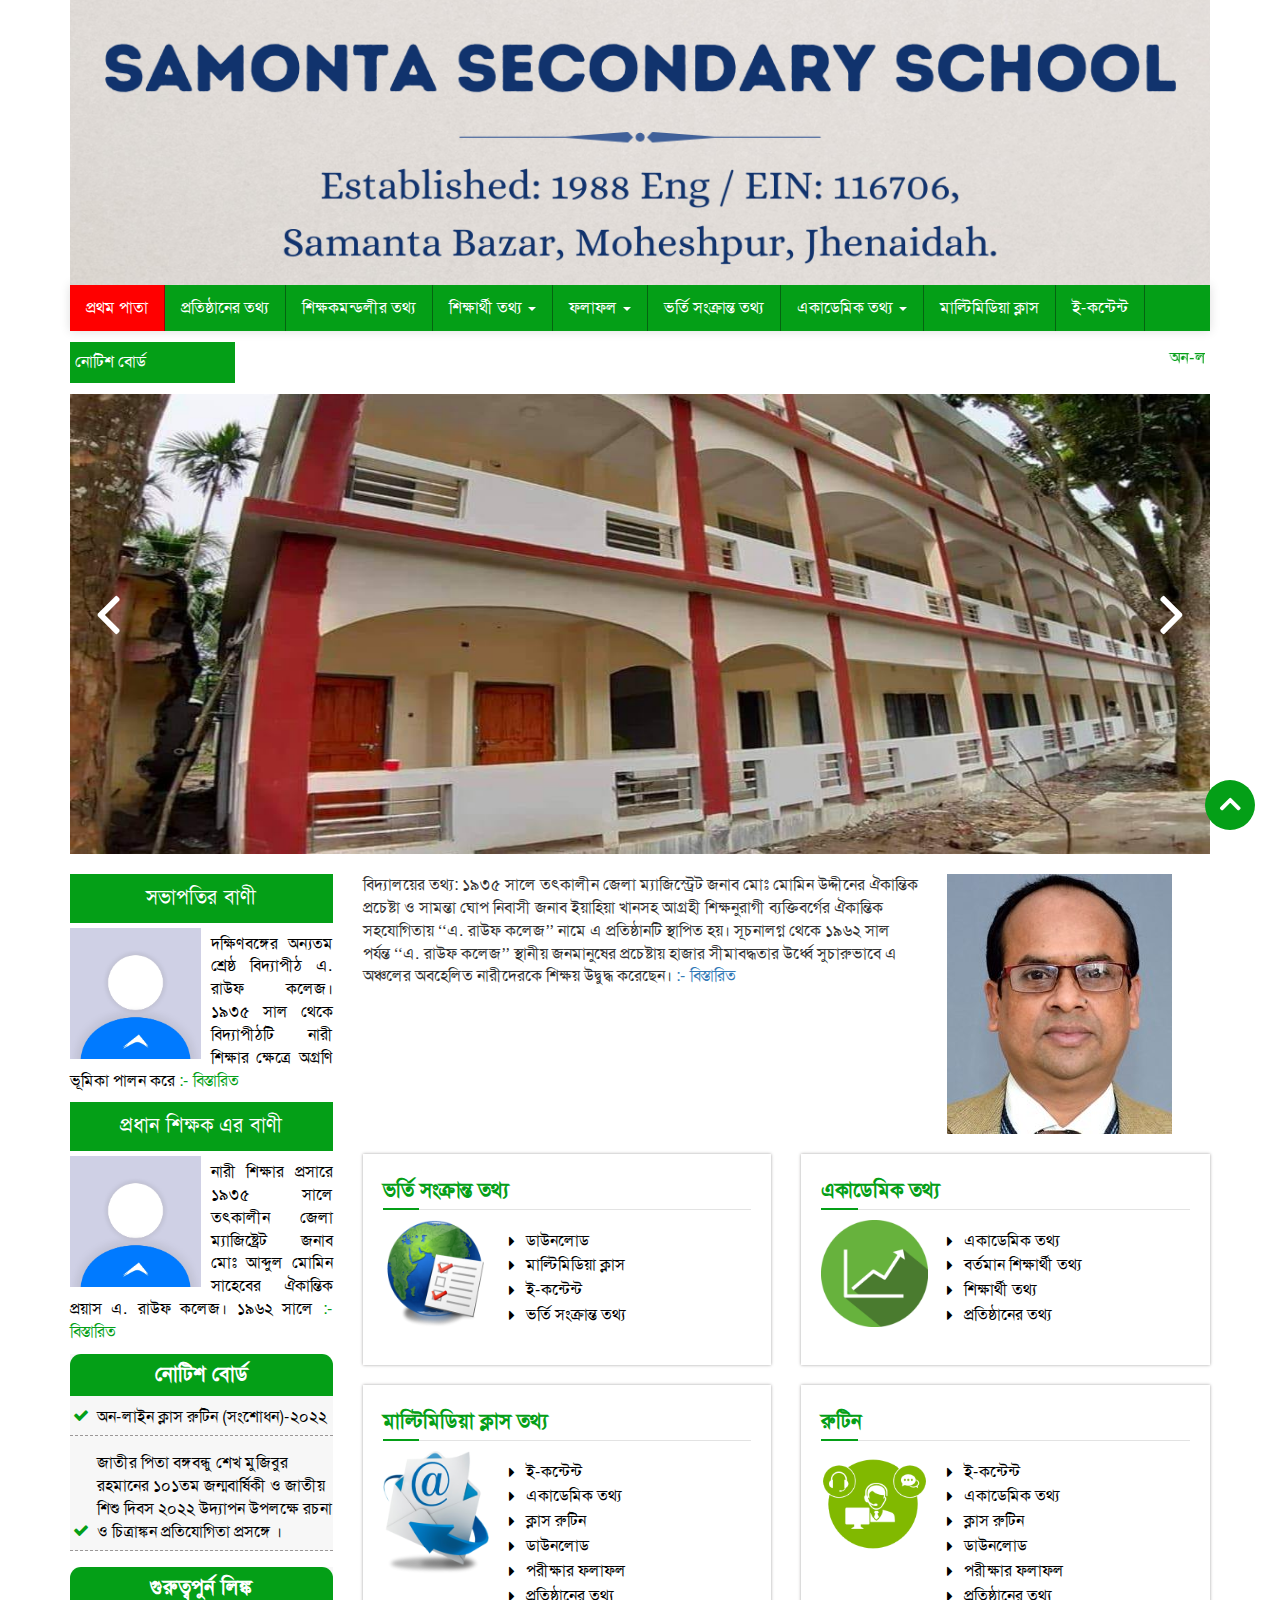
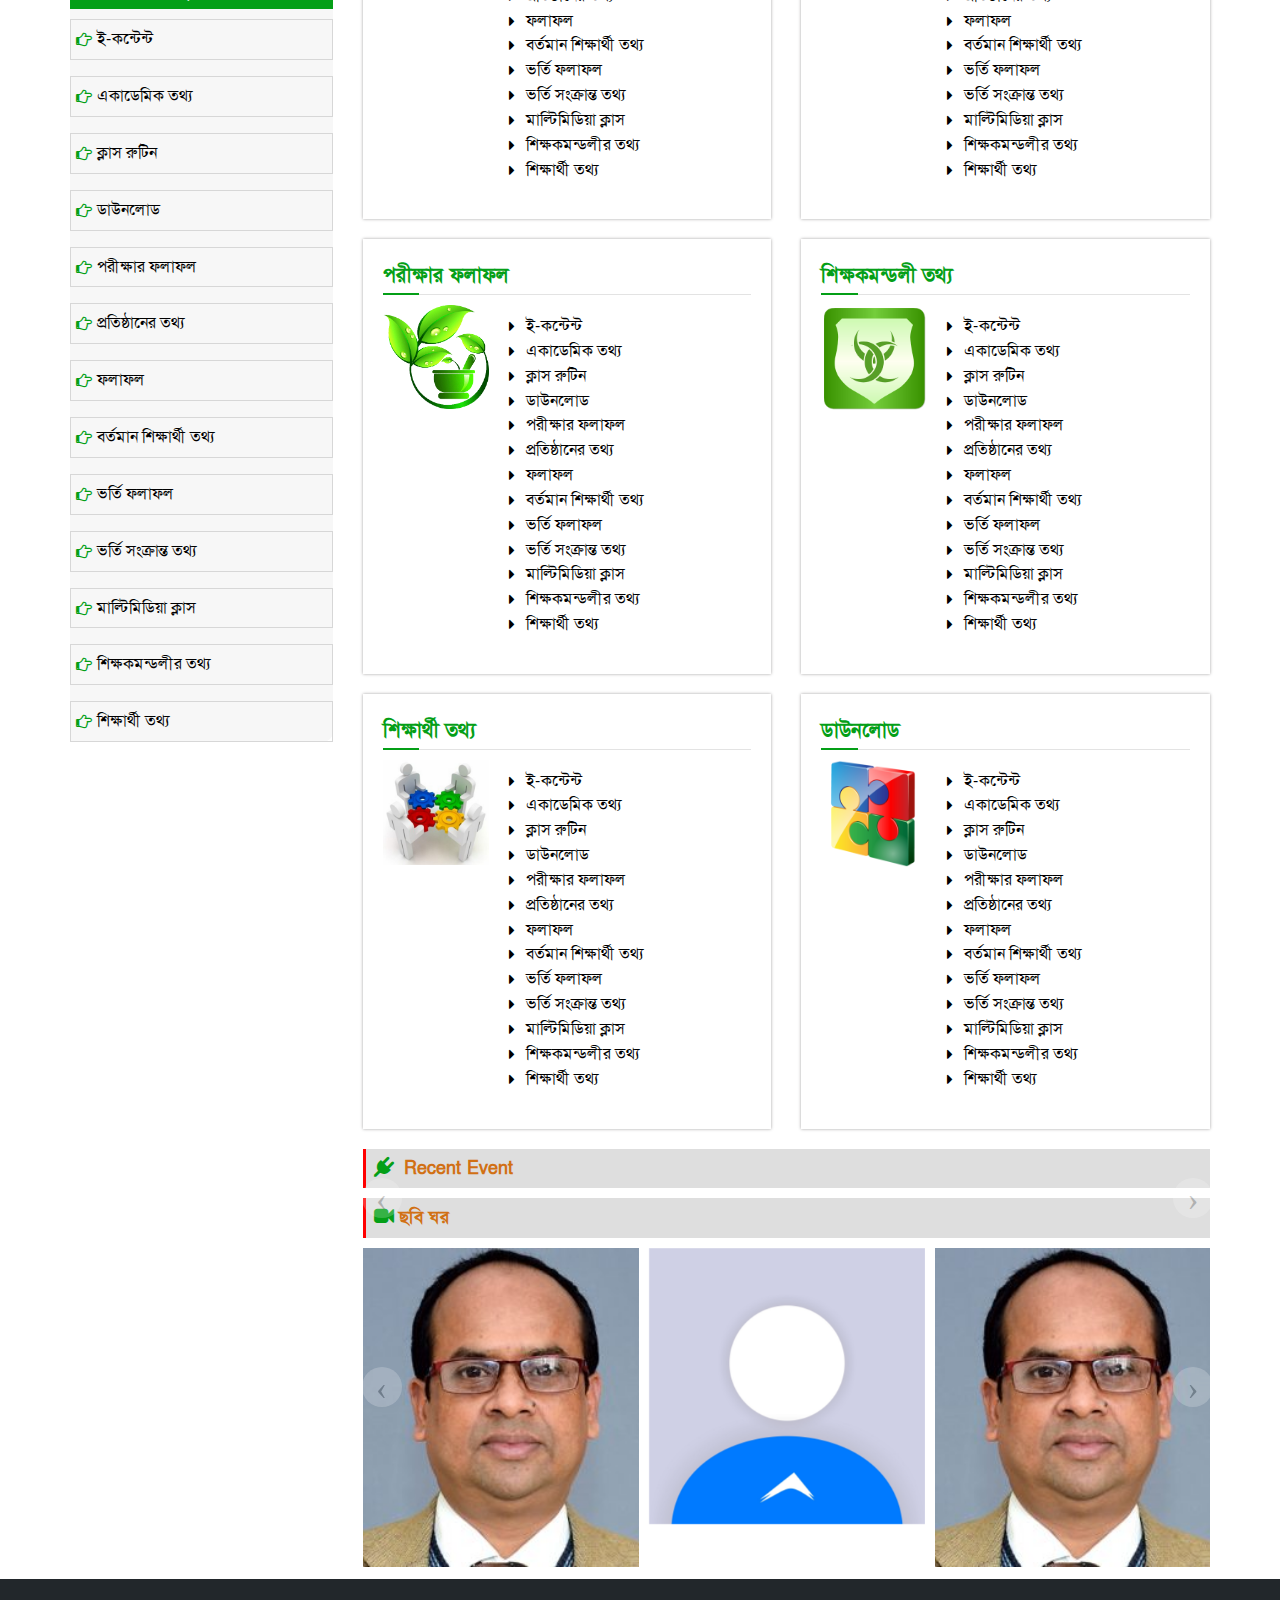
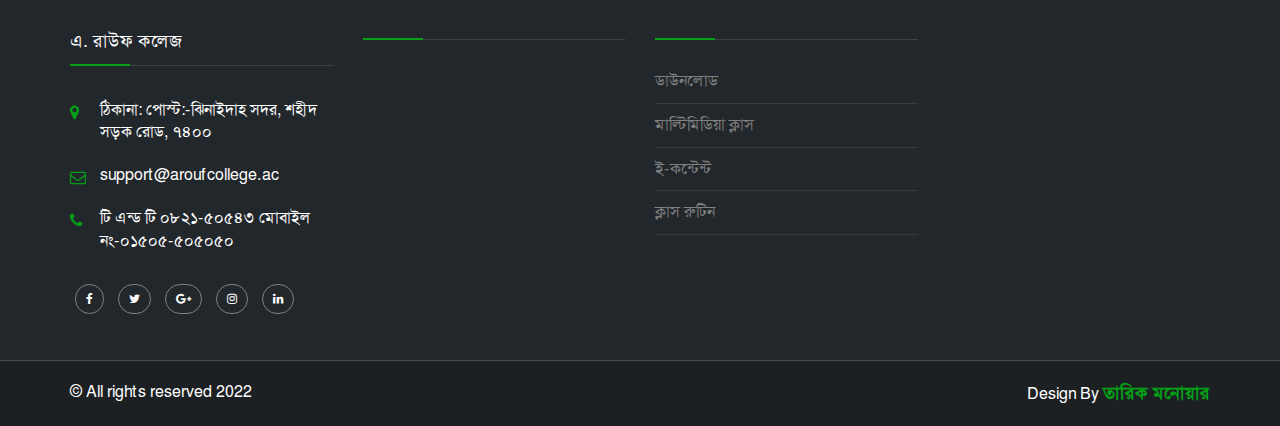
==== commit 0c9f756c: "Try to add preloader" ====
--- a/index.html
+++ b/index.html
@@ -41,7 +41,6 @@
 </head>
 
 <body>
-
     <div class="banner-section">
         <div class="container">
             <div class="row">
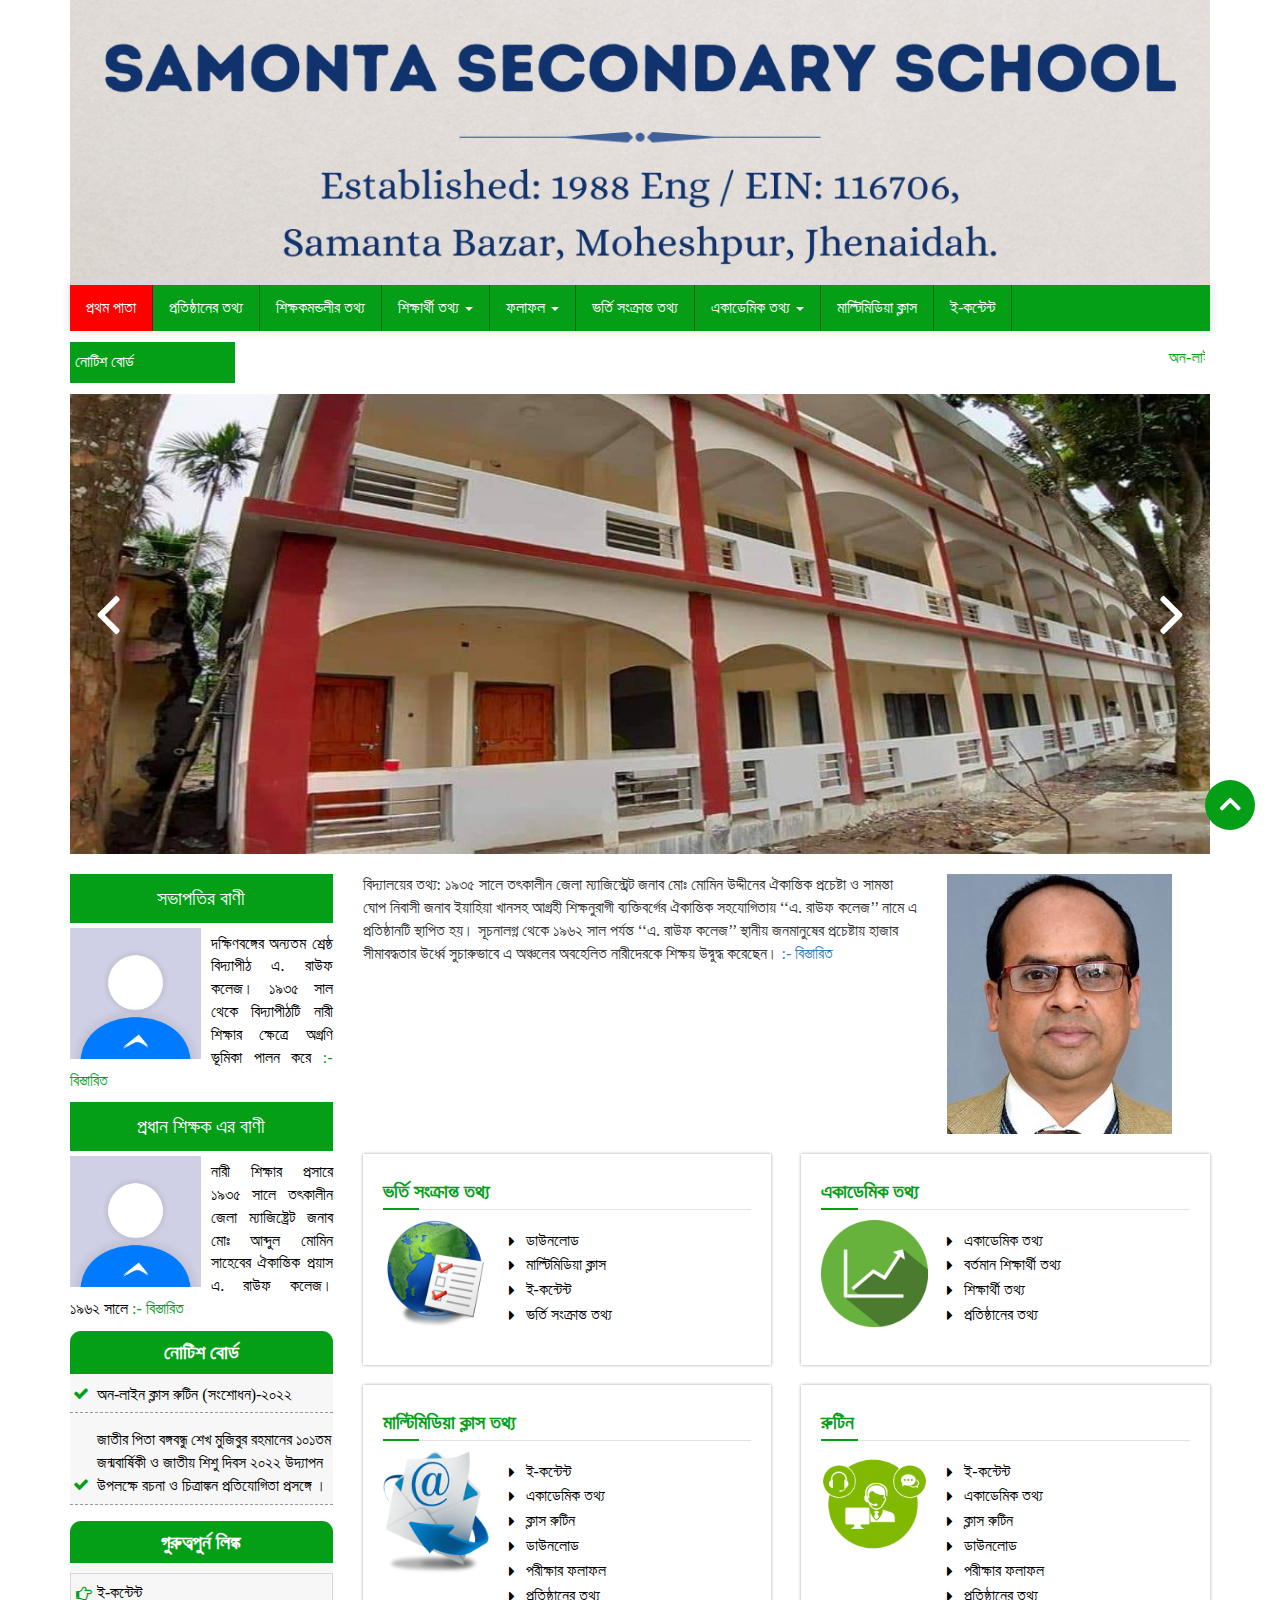
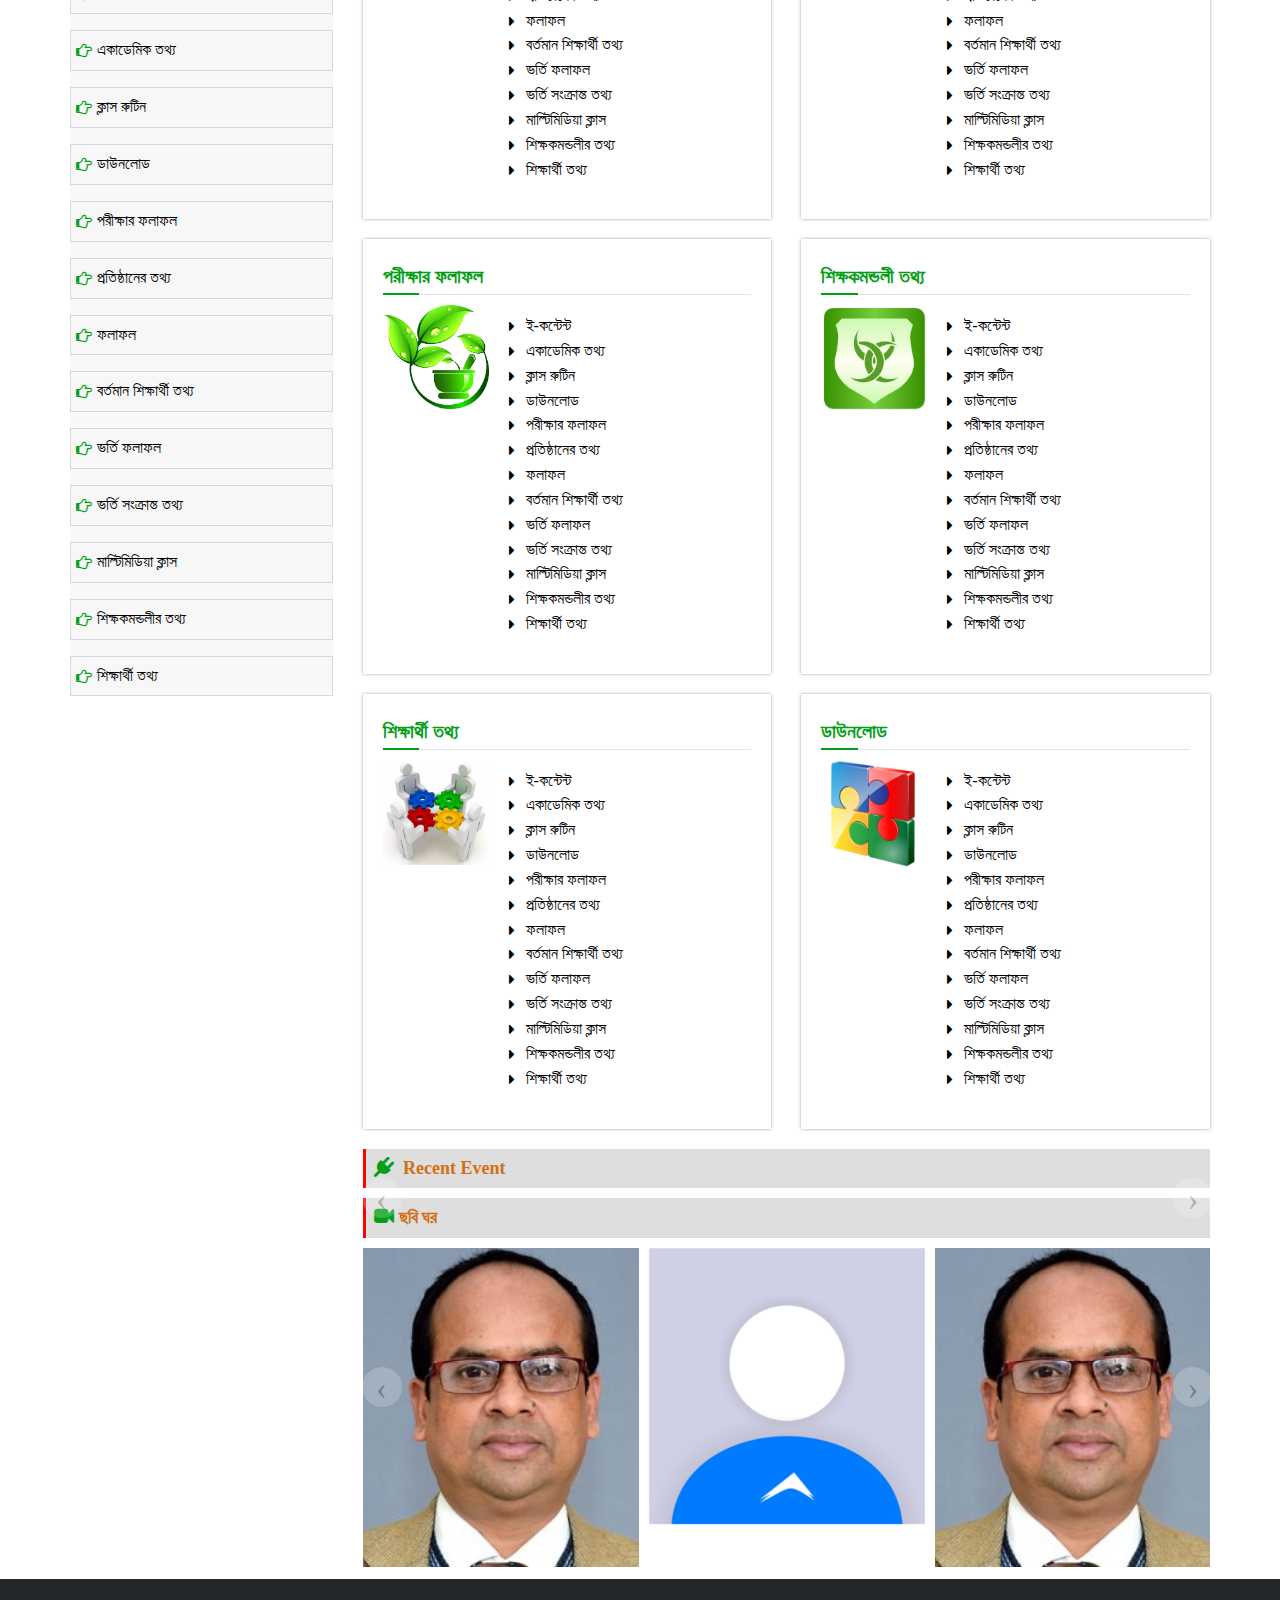
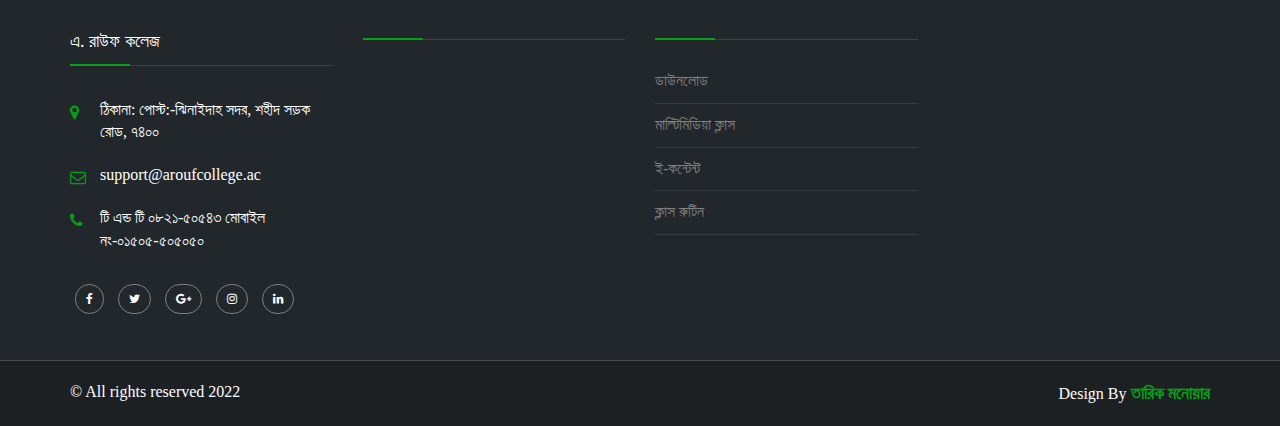
==== commit a2ab553c: "new added" ====
--- a/index.html
+++ b/index.html
@@ -28,7 +28,7 @@
     <link rel='stylesheet' href='css/responsive.css' type='text/css' media='all' />
     <link rel='stylesheet' href='css/menu.css' type='text/css' media='all' />
     <link rel='stylesheet' href='css/owl.carousel.min.css' type='text/css' media='all' />
-    <link rel='stylesheet' id='style-css' href='style.css' type='text/css' media='all' />
+    <link rel='stylesheet' id='style-css' href='css/style.css' type='text/css' media='all' />
     <script type='text/javascript' src='js/jquery.min.js'></script>
     <script type='text/javascript' src='js/bootstrap.min.js'></script>
 
@@ -777,4 +777,4 @@
     <script type='text/javascript' src='js/main.js'></script>
 </body>
 
-</html>+</html>
--- a/css/style.css
+++ b/css/style.css
@@ -0,0 +1,1209 @@
+:root {
+    --bs-blue: #0d6efd;
+    --bs-indigo: #6610f2;
+    --bs-purple: #6f42c1;
+    --bs-pink: #d63384;
+    --bs-red: #dc3545;
+    --bs-orange: #fd7e14;
+    --bs-yellow: #ffc107;
+    --bs-green: #198754;
+    --bs-teal: #20c997;
+    --bs-cyan: #0dcaf0;
+    --bs-white: #fff;
+    --bs-gray: #6c757d;
+    --bs-gray-dark: #343a40;
+    --bs-gray-100: #f8f9fa;
+    --bs-gray-200: #e9ecef;
+    --bs-gray-300: #dee2e6;
+    --bs-gray-400: #ced4da;
+    --bs-gray-500: #adb5bd;
+    --bs-gray-600: #6c757d;
+    --bs-gray-700: #495057;
+    --bs-gray-800: #343a40;
+    --bs-gray-900: #212529;
+    --bs-primary: #0d6efd;
+    --bs-secondary: #6c757d;
+    --bs-success: #198754;
+    --bs-info: #0dcaf0;
+    --bs-warning: #ffc107;
+    --bs-danger: #dc3545;
+    --bs-light: #f8f9fa;
+    --bs-dark: #212529;
+    --bs-primary-rgb: 13, 110, 253;
+    --bs-secondary-rgb: 108, 117, 125;
+    --bs-success-rgb: 25, 135, 84;
+    --bs-info-rgb: 13, 202, 240;
+    --bs-warning-rgb: 255, 193, 7;
+    --bs-danger-rgb: 220, 53, 69;
+    --bs-light-rgb: 248, 249, 250;
+    --bs-dark-rgb: 33, 37, 41;
+    --bs-white-rgb: 255, 255, 255;
+    --bs-black-rgb: 0, 0, 0;
+    --bs-body-color-rgb: 33, 37, 41;
+    --bs-body-bg-rgb: 255, 255, 255;
+    --bs-font-sans-serif: system-ui, -apple-system, "Segoe UI", Roboto, "Helvetica Neue", Arial, "Noto Sans", "Liberation Sans", sans-serif, "Apple Color Emoji", "Segoe UI Emoji", "Segoe UI Symbol", "Noto Color Emoji";
+    --bs-font-monospace: SFMono-Regular, Menlo, Monaco, Consolas, "Liberation Mono", "Courier New", monospace;
+    --bs-gradient: linear-gradient(180deg, rgba(255, 255, 255, 0.15), rgba(255, 255, 255, 0));
+    --bs-body-font-family: var(--bs-font-sans-serif);
+    --bs-body-font-size: 1rem;
+    --bs-body-font-weight: 400;
+    --bs-body-line-height: 1.5;
+    --bs-body-color: #212529;
+}
+
+@font-face {
+    font-family: 'SolaimanLipiNormal';
+    src: url('fonts/solaiman-lipi.eot');
+    src: url('fonts/solaiman-lipi.eot') format('embedded-opentype'), url('fonts/solaiman-lipi.woff') format('woff'), url('fonts/solaiman-lipi.ttf') format('truetype'), url('http://www.jessoregovtgirlshighschool.edu.bd/wp-content/themes/InstituteTheme/fonts/solaiman-lipi.svg') format('svg');
+    font-weight: normal;
+    font-style: normal
+}
+
+.alignleft {
+    float: left;
+    margin-right: 15px;
+}
+
+.alignright {
+    float: right;
+    margin-left: 15px;
+}
+
+.aligncenter {
+    display: block;
+    margin: 0 auto 15px;
+}
+
+a:focus {
+    outline: 0 solid
+}
+
+img {
+    max-width: 100%;
+    height: auto;
+}
+
+h1,
+h2,
+h3,
+h4,
+h5,
+h6 {
+    margin: 0 0 15px;
+    font-weight: 700;
+}
+
+html,
+a:hover {
+    text-decoration: none
+}
+
+body {
+    font-size: 16px;
+    width: 100%;
+    font-family: SolaimanLipiNormal;
+}
+
+.menu_section {
+    background: var(--primary);
+    box-shadow: 0 0 10px #ddd;
+    z-index: 999999;
+}
+
+.menu_area .menu_bottom .mainmenu a,
+.navbar-default .navbar-nav>li>a {
+    color: #ffffff;
+    text-transform: capitalize;
+    padding: 13px 16px;
+    border-right: 1px solid#07070863;
+}
+
+.top_scrool_1 {
+    background: var(--primary);
+    padding: 9px 5px;
+    color: #ffffff;
+    font-size: 16px;
+    text-align: left;
+}
+
+.top_scrool_2 {
+    padding: 5px 5px;
+    border: 1px solidvar(--primary);
+    margin-left: -30px;
+    height: 41px;
+}
+
+.bottom_scrool_1 {
+    background: var(--primary);
+    padding: 9px 5px;
+    color: #ffffff;
+    font-size: 16px;
+    text-align: left;
+}
+
+.bottom_scrool_2 {
+    padding: 5px 5px;
+    border: 1px solidvar(--primary);
+    margin-left: -30px;
+    height: 41px;
+}
+
+.history-content a {
+    color: var(--primary);
+    text-decoration: none;
+}
+
+.president-title a {
+    text-decoration: none;
+    color: var(--primary);
+}
+
+.cat-title {
+    color: var(--primary);
+    font-size: 20px;
+    font-weight: 700;
+    border-bottom: 1px solid#e3e3e3;
+    position: relative;
+    margin-bottom: 10px;
+    padding-bottom: 3px;
+}
+
+.cat-title::before {
+    position: absolute;
+    left: 0;
+    bottom: -1px;
+    width: 10%;
+    height: 2px;
+    content: '';
+    background: var(--primary);
+}
+
+.president-deg {
+    text-align: center;
+    background: var(--primary);
+    padding: 10px;
+    color: #ffffff;
+    font-size: 20px;
+}
+
+.notic-title {
+    background: var(--primary);
+    font-size: 20px;
+    color: #ffffff;
+    text-align: center;
+    font-weight: 700;
+    padding: 7px 5px;
+    border-radius: 11px 11px 0 0;
+    margin-bottom: 10px;
+}
+
+.notic-content ul li::before {
+    content: "\f00c";
+    position: absolute;
+    bottom: 8px;
+    left: 3px;
+    font-family: 'FontAwesome';
+    color: var(--primary);
+}
+
+.link-title {
+    background: var(--primary);
+    font-size: 20px;
+    color: #ffffff;
+    text-align: center;
+    font-weight: 700;
+    padding: 7px 5px;
+    border-radius: 11px 11px 0 0;
+    margin-bottom: 10px;
+}
+
+.link-content ul li::before {
+    content: "\f0a4";
+    position: absolute;
+    bottom: 8px;
+    left: 5px;
+    font-family: 'FontAwesome';
+    color: var(--primary);
+}
+
+.footer-section {
+    background: #22272B;
+    padding: 50px 0;
+}
+
+.footer-menu ul li a {
+    color: #808080;
+}
+
+.footer-menu-title {
+    font-size: 18px;
+    color: #ffffff;
+    text-align: left;
+    position: relative;
+    z-index: 1;
+    border-bottom: 1px solid #414141;
+    padding-bottom: 10px;
+}
+
+.footer-icon p {
+    color: #ffffff;
+}
+
+.footer-menu-title::before {
+    position: absolute;
+    left: 0;
+    bottom: -1px;
+    content: '';
+    width: 23%;
+    height: 2px;
+    background: var(--primary);
+}
+
+.contcat-info i.fa {
+    position: absolute;
+    left: 0;
+    top: 5px;
+    color: var(--primary);
+}
+
+.bottom-footer-social a:hover {
+    color: #fff;
+    background: var(--primary);
+    border: 1px solid var(--primary);
+}
+
+.bottom-footer-section {
+    background: #1D2023;
+    padding: 20px 0;
+    border-top: 1px solid #4b4b4b;
+}
+
+
+/*========================= 
+        top-header
+==========================*/
+
+.banner img {
+    width: 100%;
+    height: auto;
+}
+
+.navbar-default .navbar-nav>.active>a,
+.navbar-default .navbar-nav>.active>a:hover,
+.navbar-default .navbar-nav>.active>a:focus {
+    color: #fff !important;
+    margin: 0px;
+    background-color: var(--secondary);
+}
+
+
+/*============top-scroll-section start================*/
+
+.top_scroll {
+    margin-top: 11px;
+}
+
+.top_scrool_2 a {
+    color: var(--primary);
+    margin-top: 50px;
+}
+
+
+/*============top-scroll-section End================*/
+
+
+/*============bottom-scroll-section start================*/
+
+.bottom-scroll-section {
+    margin-bottom: 20px;
+}
+
+.bottom_scrool_2 a {
+    color: #049F17;
+    margin-top: 50px;
+}
+
+
+/*============bottom-scroll-section End================*/
+
+
+/*==============================
+        home-silder-section-start
+================================*/
+
+.home-silider-section {
+    margin-top: 11px;
+    margin-bottom: 20px;
+}
+
+.home-slide .owl-nav button {
+    position: absolute;
+    top: 40%;
+    font-size: 67px;
+    color: #fff;
+    font-weight: bold;
+    margin-left: 20px;
+    margin-right: 20px;
+    text-shadow: 0px 1px 0px #fff;
+}
+
+.home-slide:hover .owl-nav button {
+    opacity: none;
+    color: #fff;
+}
+
+.home-slide .owl-nav button.owl-next {
+    left: auto;
+    right: 0;
+}
+
+.owl-carousel .owl-nav button.owl-next,
+.owl-carousel .owl-nav button.owl-prev,
+.owl-carousel button.owl-dot {
+    border: none;
+    background: none;
+}
+
+.home-silde-image img {
+    width: 100%;
+    max-height: 460px;
+}
+
+
+/*==============================
+        home-silder-section-End
+================================*/
+
+
+/*========history-section start============*/
+
+.history-wrpp {
+    box-shadow: 0 0 4px #e3e3e3;
+    padding: 10px;
+    margin-bottom: 20px;
+}
+
+.history-image img {
+    width: 55%;
+    height: auto;
+    float: right;
+    margin-left: 20px;
+}
+
+.history-content {
+    font-size: 19px;
+    line-height: 26px;
+    text-align: justify;
+    color: #000;
+}
+
+
+/*========history-section End============*/
+
+
+/*========president-section End============*/
+
+.president-image {
+    width: 50%;
+    height: auto;
+    margin-top: 5px;
+    float: left;
+    margin-right: 10px;
+}
+
+.president-title {
+    text-align: justify;
+    margin-top: 10px;
+    color: #000;
+    margin-bottom: 10px;
+}
+
+
+/*========president-section End============*/
+
+
+/*========services-section start============*/
+
+.services-wrpp {
+    box-shadow: 0 0 3px #a4a2a2;
+    padding: 23px 20px;
+    margin-bottom: 20px;
+}
+
+.service-image img {
+    width: 29%;
+    height: auto;
+    float: left;
+}
+
+.bangladesh-image img {
+    width: 24%;
+    height: auto;
+    float: left;
+}
+
+.services-content {
+    margin-left: 126px;
+    margin-top: 20px;
+    margin-bottom: 15px;
+}
+
+.services-content ul {
+    padding: 0;
+    margin: 0;
+    list-style: none;
+    color: #6F6F6F;
+}
+
+.services-content ul li {
+    position: relative;
+    z-index: 1;
+    margin-bottom: 2px;
+    padding-left: 17px;
+}
+
+.services-content ul li a {
+    color: #000;
+    text-decoration: none;
+    transition: .5s;
+}
+
+.services-content ul li a:hover {
+    color: #049F17;
+}
+
+.services-content ul li::before {
+    content: "\f0da";
+    position: absolute;
+    bottom: 0;
+    left: 0;
+    font-family: 'FontAwesome';
+    color: #000;
+    transition: .5s;
+}
+
+.services-content ul li:hover::before {
+    color: #049F17;
+}
+
+
+/*========services-section End============*/
+
+
+/*========notic-section start============*/
+
+.notic-wrpp {
+    background: #F7F7F7;
+    border-radius: 0 18px 0 0;
+}
+
+.notic-content ul {
+    padding: 0;
+    margin: 0;
+    list-style: none;
+    color: #6F6F6F;
+}
+
+.notic-content ul li {
+    position: relative;
+    z-index: 1;
+    margin-bottom: 16px;
+    padding-left: 27px;
+    border-bottom: 1px dashed #9b9898;
+    padding-bottom: 6px;
+}
+
+.notic-content ul li a:hover {
+    color: #049F17;
+}
+
+.notic-content ul li a {
+    color: #000;
+    text-decoration: none;
+    transition: .3s;
+}
+
+
+/*========notic-section End============*/
+
+
+/*========link-section start============*/
+
+.link-wrpp {
+    background: #F7F7F7;
+    border-radius: 10px 0;
+}
+
+.link-content ul {
+    padding: 0;
+    margin: 0;
+    list-style: none;
+    color: #6F6F6F;
+}
+
+.link-content ul li {
+    position: relative;
+    z-index: 1;
+    margin-bottom: 16px;
+    border: 1px solid #d7d7d7;
+    padding: 8px 26px;
+    transition: .4s;
+}
+
+.link-content ul li:hover {
+    border: 1px solid #999;
+}
+
+.link-content ul li a:hover {
+    color: #049F17;
+}
+
+.link-content ul li a {
+    color: #000;
+    text-decoration: none;
+    transition: .3s;
+}
+
+
+/*========link-section End============*/
+
+
+/*============Recent Event page css start=================*/
+
+.recent-imgae img {
+    width: 100%;
+    height: auto;
+}
+
+.recent-imgae {
+    margin-bottom: 20px;
+}
+
+.video-content a {
+    color: #000;
+    text-decoration: none;
+}
+
+
+/*============Recent Event page css End=================*/
+
+
+/*========video-section start============*/
+
+.video-title {
+    color: #D17014;
+    font-weight: 700;
+    border-left: 3px solid #f00;
+    padding: 7px 3px;
+    font-size: 18px;
+    background: #dedede;
+    margin-bottom: 10px;
+}
+
+.video-title i.fa {
+    color: #049F17;
+    padding: 0 5px;
+    font-size: 20px;
+}
+
+.video-gallery .owl-nav button {
+    position: absolute;
+    top: 42%;
+    font-size: 33px;
+    line-height: 40px;
+    transform: translateY(-50%);
+    text-align: center;
+    transition: .4s;
+    color: #000;
+    background-color: #fff !important;
+    border-radius: 50px;
+    opacity: .2;
+    width: 40px;
+    height: 40px;
+    margin-right: -3px;
+    margin-left: -1px;
+}
+
+.video-gallery .owl-nav button.owl-next {
+    left: auto;
+    right: 0;
+}
+
+.video-gallery:hover .owl-nav button {
+    opacity: .9;
+}
+
+.video-item iframe {
+    width: 100%;
+    height: 200px;
+}
+
+
+/*========video-section End============*/
+
+
+/*=============================
+                                        footer-css-start
+                                ===============================*/
+
+.footer-logo img {
+    width: 100%;
+    height: auto;
+}
+
+.footer-icon {
+    margin-top: 33px;
+}
+
+.contcat-info {
+    position: relative;
+    padding-left: 30px;
+    margin-bottom: 20px;
+}
+
+.bottom-footer-social {
+    margin-top: 34px;
+}
+
+.bottom-footer-social a {
+    font-size: 12px;
+    text-align: center;
+    margin: 0 5px;
+    color: #fff;
+    border: 1px solid #808080;
+    padding: 7px 10px;
+    border-radius: 50px;
+    transition: .8s;
+}
+
+
+/*--------- footer menu css-start---------------*/
+
+.footer-menu {
+    margin-top: 30px;
+}
+
+.footer-menu ul {
+    text-align: left;
+    padding: 0;
+    margin: 0;
+    list-style: none;
+    margin-top: 20px;
+}
+
+.footer-menu ul li {
+    margin-bottom: 10px;
+    border-bottom: 1px solid #65646457;
+    padding-bottom: 10px;
+}
+
+.footer-menu ul li a:hover {
+    margin-left: 3px;
+    transition: .3s;
+    color: #049F17;
+}
+
+
+/*--------- footer menu css-End---------------*/
+
+
+/*--------- facebook css-Start---------------*/
+
+.f-map iframe {
+    margin-top: 28px;
+    width: 100%;
+}
+
+
+/*--------- facebook css-End---------------*/
+
+
+/*--------- bottom footer css-start---------------*/
+
+.copy-right {
+    font-size: 16px;
+    color: #fff;
+}
+
+.design-developed {
+    text-align: right;
+    color: #fff;
+    font-size: 16px;
+}
+
+.design-developed a {
+    text-decoration: none;
+    color: #049F17;
+    font-size: 18px;
+    font-weight: 700;
+}
+
+.scrollToTop {
+    width: 50px;
+    height: 50px;
+    padding: 10px;
+    background: #049F17;
+    position: fixed;
+    right: 25px;
+    bottom: 70px;
+    border-radius: 50%;
+    z-index: 9999;
+}
+
+.scrollToTop i.fa {
+    font-size: 35px;
+    color: #fff;
+    font-weight: 600;
+    top: 5px;
+    display: block;
+    position: absolute;
+    right: 13px;
+}
+
+
+/*--------- bottom footer css-End---------------*/
+
+
+/*===============================
+                                    page css start
+                            ===============================*/
+
+
+/*============officer page css start=================*/
+
+.officer-page-section {
+    margin-top: 20px;
+}
+
+.officer-page-wrpp {
+    border: 1px solid #ddd;
+    padding: 11px;
+    margin-bottom: 10px;
+}
+
+.officer-page-title {
+    font-size: 22px;
+    color: #000;
+    font-weight: 700;
+    margin-bottom: 10px;
+    margin-left: 17px;
+}
+
+.officer-name ul {
+    padding: 0;
+    margin: 0;
+    list-style: none;
+}
+
+.officer-name ul li {
+    display: inline-block;
+    padding: 0 94px;
+}
+
+.table.table-bordered thead tr th {
+    text-align: center;
+    background: #ddd;
+    color: #000;
+}
+
+.table.table-bordered tbody tr th {
+    text-align: center;
+    margin-top: 20px;
+}
+
+.table.table-bordered td {
+    text-align: center;
+}
+
+.image img {
+    width: 26%;
+    height: auto;
+}
+
+.wrpper {
+    padding-top: 48px !important;
+    color: #0f0d0d;
+    font-size: 15px;
+}
+
+.wrpper a {
+    background: #049F17;
+    padding: 6px 20px;
+    display: inline-block;
+    color: #fff;
+    text-decoration: none;
+    margin-top: -10px;
+}
+
+
+/*============officer page css End=================*/
+
+
+/*============projects page css start=================*/
+
+.projects-page-section {
+    margin-top: 20px;
+    margin-bottom: 30px;
+}
+
+.projects-table.table-bordered {
+    width: 100%;
+    text-align: center;
+}
+
+.projects-table.table-bordered th {
+    text-align: center;
+    padding: 13px 5px;
+    background: #049F17;
+    color: #fff;
+    font-size: 20px;
+}
+
+.projects-table.table-bordered td {
+    padding: 17px 0;
+    color: #333;
+    font-size: 17px;
+}
+
+.p-content a {
+    background: #049F17;
+    padding: 8px 16px;
+    text-decoration: none;
+    color: #fff;
+    font-weight: 700;
+    font-style: italic;
+    border-radius: 5px;
+}
+
+
+/*============projects page css End=================*/
+
+
+/*============projects page css start=================*/
+
+.projects-page-section {
+    margin-top: 20px;
+    margin-bottom: 30px;
+}
+
+.projects-table.table-bordered {
+    width: 100%;
+    text-align: center;
+}
+
+.projects-table.table-bordered th {
+    text-align: center;
+    padding: 13px 5px;
+    background: #049F17;
+    color: #fff;
+    font-size: 20px;
+}
+
+.projects-table.table-bordered td {
+    padding: 17px 0;
+    color: #333;
+    font-size: 17px;
+}
+
+.p-content a {
+    background: #049F17;
+    padding: 8px 16px;
+    text-decoration: none;
+    color: #fff;
+    font-weight: 700;
+    font-style: italic;
+    border-radius: 5px;
+}
+
+
+/*============projects page css End=================*/
+
+
+/*============projects page css start=================*/
+
+.notic-page-section {
+    margin-top: 20px;
+    margin-bottom: 30px;
+}
+
+.notic-table.table-bordered {
+    width: 100%;
+    text-align: center;
+}
+
+.notic-table.table-bordered th {
+    text-align: center;
+    padding: 13px 5px;
+    background: #049F17;
+    color: #fff;
+    font-size: 14px;
+}
+
+.notic-table.table-bordered td {
+    padding: 17px 0;
+    color: #333;
+    font-size: 14px;
+}
+
+.n-content a {
+    background: #049F17;
+    padding: 8px 16px;
+    text-decoration: none;
+    color: #fff;
+    font-weight: 700;
+    font-style: italic;
+    border-radius: 5px;
+}
+
+.n-redmore a {
+    font-size: 16px;
+    color: #049F17;
+    text-decoration: none;
+}
+
+.n-redmore i {
+    font-size: 20px;
+    margin-right: 4px;
+}
+
+
+/*============projects page css End=================*/
+
+
+/*============photogallery page css start=================*/
+
+.photogallery-page-section {
+    margin-top: 20px;
+    margin-bottom: 20px;
+}
+
+.photogallery-page-section .col-md-3 {
+    padding: 5px;
+    margin: 0;
+}
+
+.gallery-wrpp {
+    position: relative;
+    z-index: 1;
+    box-shadow: 0 0 3px #333;
+    padding: 5px;
+}
+
+.gallery-item {
+    margin-bottom: 3px;
+}
+
+.gallery-wrpp img {
+    width: 100%;
+    height: auto;
+}
+
+.photo-title {
+    position: absolute;
+    width: 100%;
+    height: 100%;
+    left: 0;
+    top: 0;
+    content: '';
+    background: rgba(44, 137, 20, 0.90);
+    opacity: 0;
+    visibility: hidden;
+    transition: .5s;
+    z-index: 9999;
+    transform: scale(0);
+}
+
+.gallery-wrpp:hover .photo-title {
+    opacity: 1;
+    visibility: visible;
+    transform: scale(1);
+}
+
+.photo-content {
+    margin-top: 54px;
+    padding: 0 17px;
+}
+
+.photo-content a {
+    color: #fff;
+    text-decoration: none;
+    font-size: 14px;
+}
+
+
+/*============photogallery page css End=================*/
+
+
+/*============videogallery page css start=================*/
+
+.videogallery-page-section {
+    margin-top: 20px;
+    margin-bottom: 30px;
+}
+
+.videogallery-page-section .col-md-3 {
+    padding: 0 6px;
+}
+
+.video-wrpp {
+    box-shadow: 0 0 3px #333;
+    padding: 5px;
+    margin-bottom: 15px;
+}
+
+.video iframe {
+    width: 100%;
+    height: 177px;
+}
+
+.video-content {
+    font-size: 16px;
+    color: #000;
+    background: #ddd;
+    padding: 6px 11px;
+    border-left: 3px solid #049F17;
+}
+
+
+/*============videogallery page css End=================*/
+
+
+/*===========Contact-page css start==================*/
+
+.page-from-title {
+    text-align: center;
+    font-size: 30px;
+    margin-bottom: 29px;
+    text-transform: uppercase;
+    color: #00CA4C;
+    text-shadow: 0 1px 1px #333;
+    letter-spacing: 1px;
+}
+
+.page-contact-from {
+    background: #F7F7FD;
+    padding: 40px 0;
+    margin-top: 40px;
+}
+
+.page-from-wpper input[type="text"],
+input[type="email"],
+input[type="number"],
+textarea {
+    background: #fff;
+    border: none;
+    padding: 15px;
+    color: #000;
+    margin-bottom: 32px;
+    font-size: 16px;
+}
+
+.page-from-wpper input,
+.page-from-wpper textarea {
+    width: 100%;
+    margin-bottom: 15px;
+    color: #000;
+}
+
+.page-from-wpper input[type="submit"] {
+    width: auto;
+    margin: 0;
+}
+
+.page-from-wpper input[type="submit"] {
+    width: auto;
+    margin: 0 auto;
+}
+
+.contact-from-btn {
+    text-align: center;
+    margin-top: 14px;
+}
+
+.page-from-wpper input[type="submit"],
+button[type="submit"] {
+    background: #00CA4C;
+    padding: 14px 56px;
+    font-size: 20px;
+    color: #fff;
+    border: none;
+    text-transform: uppercase;
+    text-align: center;
+    transition: .8s;
+}
+
+.page-from-wpper input[type="submit"]:hover {
+    background: #010E2A;
+    color: #fff;
+}
+
+.maps-section iframe {
+    width: 100%;
+}
+
+
+/*===========Contact-page css End==================*/
+
+
+/*===========About-page css Start==================*/
+
+.about-page-section {
+    padding: 40px 0;
+}
+
+.about-page-title {
+    margin-bottom: 20px;
+    background: #ddd;
+    padding: 12px 10px;
+    border-left: 3px solid #049F17;
+    color: #000;
+    font-size: 20px;
+}
+
+.about-page-image img {
+    width: 50%;
+    float: right;
+    margin-left: 15px;
+}
+
+.about-page-content {
+    text-align: justify;
+    font-size: 14px;
+    color: #000;
+}
+
+
+/*===========About-page css End==================*/
+
+
+/*===========Single-page css Start==================*/
+
+.single-page-section {
+    padding: 40px 0;
+}
+
+.single-page-title {
+    font-size: 25px;
+    background: #f2f2f2;
+    padding: 8px 10px;
+    color: #000;
+    border-left: 3px solid#f00;
+    margin-bottom: 14px;
+}
+
+.single-page-image img {
+    width: 30%;
+    height: auto;
+    margin-bottom: 10px;
+    float: left;
+    margin-right: 10px
+}
+
+.single-page-content {
+    font-size: 15px;
+    text-align: justify;
+    color: #000;
+}
+
+
+/*===========Single-page css End==================*/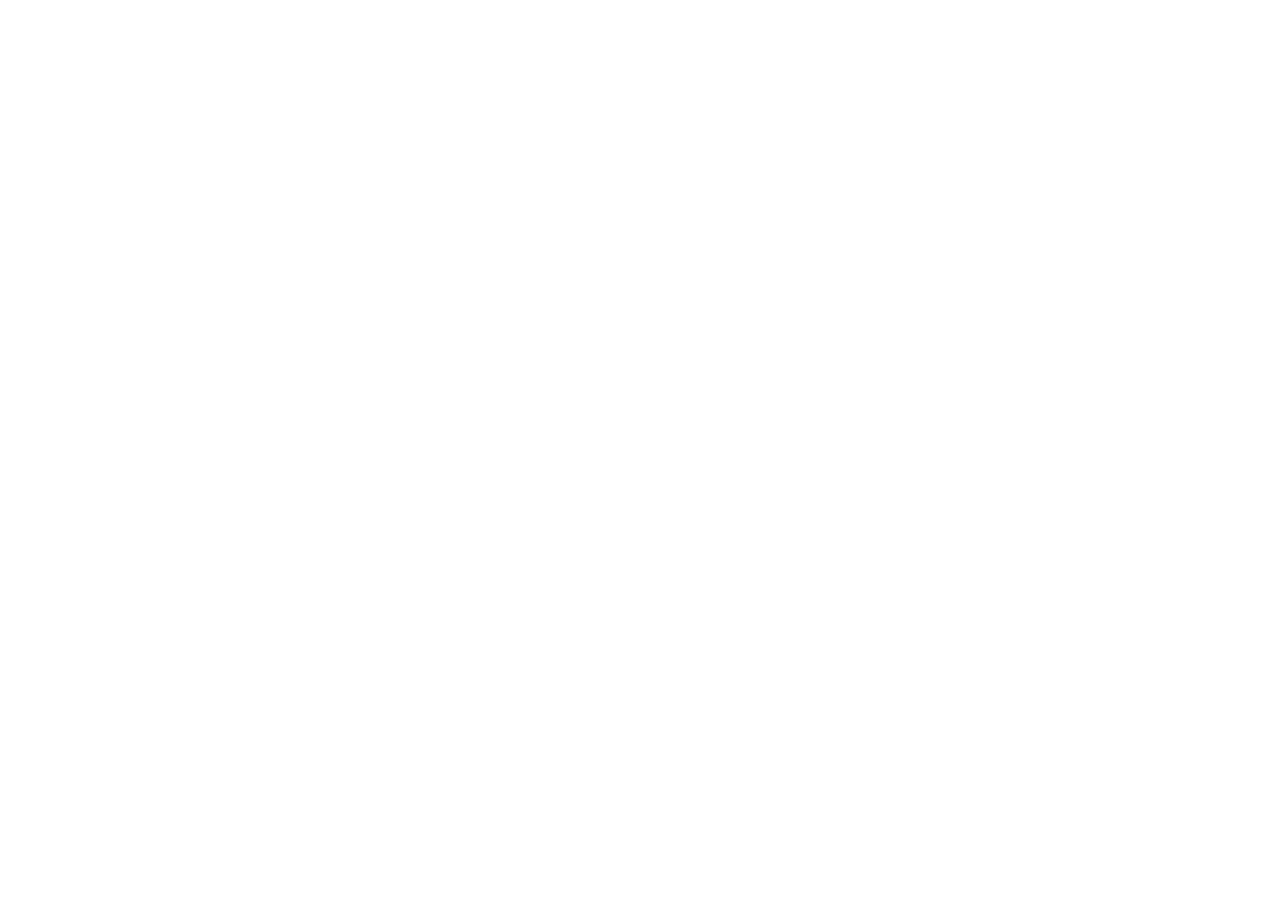
==== commit 9a4307ad: "index updated" ====
--- a/index.html
+++ b/index.html
@@ -1,780 +1,16 @@
-<html lang="en-US">
+<!DOCTYPE html>
+<html lang="en">
 
-<head>
+  <head>
     <meta charset="UTF-8">
-    <meta http-equiv="Content-Type" content="text/html; charset=utf-8" />
-    <meta name="viewport" content="width=device-width, initial-scale=1">
-    <link rel="profile" href="http://themesbazar.com">
-    <title>Samonta Secondary School </title>
-    <script async src="https://arc.io/widget.min.js#RCoVBGXu"></script>
-    <link rel="icon" href="images/logo1.png" type="image/x-icon" />
-    <link rel="shortcut icon" href="images/logo1.png" type="image/x-icon" />
-    <meta property="og:title" content="Samonta Secondary School | " />
-    <meta property="og:description" content="" />
-    <meta property="og:image" content="" />
-    <meta property="og:video" content="" />
-    <meta property="og:image:width" content="620" />
-    <meta property="og:image:height" content="200" />
-    <meta property="og:video:type" content="application/x-shockwave-flash" />
+    <meta name="viewport" content="width=device-width, initial-scale=1.0">
+    <title>SAMONTA SECONDARY HIGH SCHOOL</title>
+  </head>
 
-    <meta name='robots' content='max-image-preview:large' />
-    <link rel='dns-prefetch' href='http://s.w.org/' />
-    <link rel="alternate" type="application/rss+xml" title="Samonta Secondary School &raquo; Feed" href="http://aroufcollege.ac/feed/" />
-    <link rel="alternate" type="application/rss+xml" title="Samonta Secondary School &raquo; Comments Feed" href="http://aroufcollege.ac/comments/feed/" />
+  <body>
+    <script>
+      window.location.href = 'http://sss116706.edu.bd';
+    </script>
+  </body>
 
-    <link rel='stylesheet' href='css/block-library.min.css' type='text/css' media='all' />
-    <link rel='stylesheet' href='css/bootstrap.min.css' type='text/css' media='all' />
-    <link rel='stylesheet' href='css/font-awesome.min.css' type='text/css' media='all' />
-    <link rel='stylesheet' href='css/responsive.css' type='text/css' media='all' />
-    <link rel='stylesheet' href='css/menu.css' type='text/css' media='all' />
-    <link rel='stylesheet' href='css/owl.carousel.min.css' type='text/css' media='all' />
-    <link rel='stylesheet' id='style-css' href='css/style.css' type='text/css' media='all' />
-    <script type='text/javascript' src='js/jquery.min.js'></script>
-    <script type='text/javascript' src='js/bootstrap.min.js'></script>
-
-    <style>
-         :root {
-            --primary: #049f17;
-            --secondary: #f00;
-        }
-    </style>
-</head>
-
-<body>
-    <div class="banner-section">
-        <div class="container">
-            <div class="row">
-                <div class="col-md-12">
-                    <div class="banner">
-                        <a href="/"><img src="images/logo-eng.png" alt="Banner" width="100%"></a>
-                    </div>
-                </div>
-            </div>
-        </div>
-    </div>
-
-    <div class="container">
-        <section class="menu_section" id="myHeader">
-            <div class="row">
-                <div class="col-md-12 col-sm-12">
-                    <div id="menu-area" class="menu_area">
-                        <div class="menu_bottom">
-                            <nav role="navigation" class="navbar navbar-default mainmenu">
-                                <!-- Brand and toggle get grouped for better mobile display -->
-                                <div class="navbar-header">
-                                    <button type="button" data-target="#navbarCollapse" data-toggle="collapse" class="navbar-toggle">
-                                            <span class="sr-only">Toggle navigation</span>
-                                            <span class="icon-bar"></span>
-                                            <span class="icon-bar"></span>
-                                            <span class="icon-bar"></span>
-                                        </button>
-                                </div>
-                                <!-- Collection of nav links and other content for toggling -->
-                                <div id="navbarCollapse" class="collapse navbar-collapse">
-                                    <div class="menu-menu-container">
-                                        <ul id="menu-menu" class="nav navbar-nav">
-                                            <li itemscope="itemscope" itemtype="https://www.schema.org/SiteNavigationElement" id="menu-item-9" class="menu-item menu-item-type-custom menu-item-object-custom current-menu-item menu-item-9 active">
-                                                <a title="প্রথম পাতা" href="http://aroufcollege.ac/">প্রথম
-                                                        পাতা</a></li>
-                                            <li itemscope="itemscope" itemtype="https://www.schema.org/SiteNavigationElement" id="menu-item-12" class="menu-item menu-item-type-post_type menu-item-object-page menu-item-12">
-                                                <a title="প্রতিষ্ঠানের তথ্য" href="http://aroufcollege.ac/about-us.html">প্রতিষ্ঠানের
-                                                        তথ্য</a></li>
-                                            <li itemscope="itemscope" itemtype="https://www.schema.org/SiteNavigationElement" id="menu-item-75" class="menu-item menu-item-type-post_type menu-item-object-page menu-item-75">
-                                                <a title="শিক্ষকমন্ডলীর তথ্য" href="http://aroufcollege.ac/teachers.html">শিক্ষকমন্ডলীর
-                                                        তথ্য</a></li>
-                                            <li itemscope="itemscope" itemtype="https://www.schema.org/SiteNavigationElement" id="menu-item-31" class="menu-item menu-item-type-post_type menu-item-object-page menu-item-has-children menu-item-31 dropdown">
-                                                <a title="শিক্ষার্থী তথ্য" href="index.html#" data-toggle="dropdown" class="dropdown-toggle" aria-haspopup="true">শিক্ষার্থী তথ্য
-                                                        <span class="caret"></span></a>
-                                                <ul role="menu" class=" dropdown-menu">
-                                                    <li itemscope="itemscope" itemtype="https://www.schema.org/SiteNavigationElement" id="menu-item-34" class="menu-item menu-item-type-post_type menu-item-object-page menu-item-34">
-                                                        <a title="বর্তমান শিক্ষার্থী তথ্য" href="http://aroufcollege.ac/current-enrollment">বর্তমান
-                                                                শিক্ষার্থী তথ্য</a></li>
-                                                </ul>
-                                            </li>
-                                            <li itemscope="itemscope" itemtype="https://www.schema.org/SiteNavigationElement" id="menu-item-42" class="menu-item menu-item-type-post_type menu-item-object-page menu-item-has-children menu-item-42 dropdown">
-                                                <a title="ফলাফল" href="index.html#" data-toggle="dropdown" class="dropdown-toggle" aria-haspopup="true">ফলাফল <span
-                                                            class="caret"></span></a>
-                                                <ul role="menu" class=" dropdown-menu">
-                                                    <li itemscope="itemscope" itemtype="https://www.schema.org/SiteNavigationElement" id="menu-item-109" class="menu-item menu-item-type-post_type menu-item-object-page menu-item-109">
-                                                        <a title="ভর্তি ফলাফল" href="http://aroufcollege.ac/%e0%a6%ad%e0%a6%b0%e0%a7%8d%e0%a6%a4%e0%a6%bf-%e0%a6%ab%e0%a6%b2%e0%a6%be%e0%a6%ab%e0%a6%b2/">ভর্তি
-                                                                ফলাফল</a></li>
-                                                    <li itemscope="itemscope" itemtype="https://www.schema.org/SiteNavigationElement" id="menu-item-111" class="menu-item menu-item-type-post_type menu-item-object-page menu-item-111">
-                                                        <a title="পরীক্ষার ফলাফল" href="http://aroufcollege.ac/result.html">পরীক্ষার
-                                                                ফলাফল</a></li>
-                                                </ul>
-                                            </li>
-                                            <li itemscope="itemscope" itemtype="https://www.schema.org/SiteNavigationElement" id="menu-item-39" class="menu-item menu-item-type-post_type menu-item-object-page menu-item-39">
-                                                <a title="ভর্তি সংক্রান্ত তথ্য" href="http://aroufcollege.ac/%e0%a6%ad%e0%a6%b0%e0%a7%8d%e0%a6%a4%e0%a6%bf-%e0%a6%b8%e0%a6%82%e0%a6%95%e0%a7%8d%e0%a6%b0%e0%a6%be%e0%a6%a8%e0%a7%8d%e0%a6%a4-%e0%a6%a4%e0%a6%a5%e0%a7%8d%e0%a6%af/">ভর্তি
-                                                        সংক্রান্ত তথ্য</a></li>
-                                            <li itemscope="itemscope" itemtype="https://www.schema.org/SiteNavigationElement" id="menu-item-45" class="menu-item menu-item-type-post_type menu-item-object-page menu-item-has-children menu-item-45 dropdown">
-                                                <a title="একাডেমিক  তথ্য" href="index.html#" data-toggle="dropdown" class="dropdown-toggle" aria-haspopup="true">একাডেমিক তথ্য <span
-                                                            class="caret"></span></a>
-                                                <ul role="menu" class=" dropdown-menu">
-                                                    <li itemscope="itemscope" itemtype="https://www.schema.org/SiteNavigationElement" id="menu-item-48" class="menu-item menu-item-type-post_type menu-item-object-page menu-item-48">
-                                                        <a title="ক্লাস রুটিন" href="http://aroufcollege.ac/%e0%a6%95%e0%a7%8d%e0%a6%b2%e0%a6%be%e0%a6%b8-%e0%a6%b0%e0%a7%81%e0%a6%9f%e0%a6%bf%e0%a6%a8/">ক্লাস
-                                                                রুটিন</a></li>
-                                                </ul>
-                                            </li>
-                                            <li itemscope="itemscope" itemtype="https://www.schema.org/SiteNavigationElement" id="menu-item-54" class="menu-item menu-item-type-post_type menu-item-object-page menu-item-54">
-                                                <a title="মাল্টিমিডিয়া ক্লাস" href="http://aroufcollege.ac/%e0%a6%b2%e0%a7%8d%e0%a6%9f%e0%a6%bf%e0%a6%ae%e0%a6%bf%e0%a6%a1%e0%a6%bf%e0%a6%af%e0%a6%bc%e0%a6%be-%e0%a6%95%e0%a7%8d%e0%a6%b2%e0%a6%be%e0%a6%b8/">মাল্টিমিডিয়া
-                                                        ক্লাস</a></li>
-                                            <li itemscope="itemscope" itemtype="https://www.schema.org/SiteNavigationElement" id="menu-item-51" class="menu-item menu-item-type-post_type menu-item-object-page menu-item-51">
-                                                <a title="ই-কন্টেন্ট" href="http://aroufcollege.ac/%e0%a6%87-%e0%a6%95%e0%a6%a8%e0%a7%8d%e0%a6%9f%e0%a7%87%e0%a6%a8%e0%a7%8d%e0%a6%9f/">ই-কন্টেন্ট</a>
-                                            </li>
-                                        </ul>
-                                    </div>
-                                </div>
-                            </nav>
-
-                        </div>
-                        <!-- /.header_bottom -->
-
-                    </div>
-                </div>
-            </div>
-        </section>
-    </div>
-
-    <div class="top-scroll-section">
-        <div class="container">
-            <div class="row">
-                <div class="top_scroll">
-                    <div class="col-md-2 col-sm-3">
-                        <div class="top_scrool_1">
-                            নোটিশ বোর্ড </div>
-                    </div>
-                    <div class="col-md-10 col-sm-9">
-                        <div class="top_scrool_2">
-                            <marquee direction="left" scrollamount="4px" onmouseover="this.stop()" onmouseout="this.start()">
-                                <a href="http://aroufcollege.ac/notic/%e0%a6%85%e0%a6%a8-%e0%a6%b2%e0%a6%be%e0%a6%87%e0%a6%a8-%e0%a6%95%e0%a7%8d%e0%a6%b2%e0%a6%be%e0%a6%b8-%e0%a6%b0%e0%a7%81%e0%a6%9f%e0%a6%bf%e0%a6%a8-%e0%a6%b8%e0%a6%82%e0%a6%b6%e0%a7%8b%e0%a6%a7/">
-                                        অন-লাইন ক্লাস রুটিন (সংশোধন)-২০২২ <i class="fa fa-square"
-                                            aria-hidden="true"></i> </a>
-
-                                <a href="http://aroufcollege.ac/notic/%e0%a6%9c%e0%a6%be%e0%a6%a4%e0%a7%80%e0%a6%b0-%e0%a6%aa%e0%a6%bf%e0%a6%a4%e0%a6%be-%e0%a6%ac%e0%a6%99%e0%a7%8d%e0%a6%97%e0%a6%ac%e0%a6%a8%e0%a7%8d%e0%a6%a7%e0%a7%81-%e0%a6%b6%e0%a7%87%e0%a6%96/">
-                                        জাতীর পিতা বঙ্গবন্ধু শেখ মুজিবুর রহমানের ১০১তম জন্মবার্ষিকী ও জাতীয় শিশু দিবস
-                                        ২০২২ উদ্যাপন উপলক্ষে রচনা ও চিত্রাঙ্কন প্রতিযোগিতা প্রসঙ্গে । <i
-                                            class="fa fa-square" aria-hidden="true"></i> </a>
-                            </marquee>
-                        </div>
-                    </div>
-                </div>
-            </div>
-        </div>
-    </div>
-
-    <div class="home-silider-section">
-        <div class="container">
-            <div class="row">
-                <div class="col-md-12">
-                    <div class="home-slide owl-carousel">
-                        <div class="home-silde-image">
-                            <img src="images/momin.jpg" alt="gallery">
-                        </div>
-                    </div>
-                </div>
-            </div>
-        </div>
-    </div>
-
-    <div class="home-section">
-        <div class="container">
-            <div class="row">
-                <div class="col-md-3 col-sm-8">
-                    <!--=======president section start========-->
-                    <div class="president-wrpp">
-                        <div class="president-deg">
-                            সভাপতির বাণী </div>
-                        <div class="president-image">
-                            <img width="345" height="444" src="images/user.png" class="attachment-post-thumbnail size-post-thumbnail wp-post-image" alt="" loading="lazy" sizes="(max-width: 345px) 100vw, 345px" /> </div>
-
-                        <div class="president-title">
-                            দক্ষিণবঙ্গের অন্যতম শ্রেষ্ঠ বিদ্যাপীঠ এ. রাউফ কলেজ। ১৯৩৫ সাল থেকে বিদ্যাপীঠটি নারী শিক্ষার ক্ষেত্রে অগ্রণি ভূমিকা পালন করে <span style="text-align:right"><a
-                                        href="http://aroufcollege.ac/speech/%e0%a6%b8%e0%a6%ad%e0%a6%be%e0%a6%aa%e0%a6%a4%e0%a6%bf%e0%a6%b0-%e0%a6%ac%e0%a6%be%e0%a6%a3%e0%a7%80/">:-
-                                        বিস্তারিত</a></span>
-                        </div>
-                    </div>
-                    <div class="president-wrpp">
-                        <div class="president-deg">
-                            প্রধান শিক্ষক এর বাণী </div>
-                        <div class="president-image">
-                            <img width="297" height="372" src="images/user.png" class="attachment-post-thumbnail size-post-thumbnail wp-post-image" alt="" loading="lazy" sizes="(max-width: 297px) 100vw, 297px" /> </div>
-
-                        <div class="president-title">
-                            নারী শিক্ষার প্রসারে ১৯৩৫ সালে তৎকালীন জেলা ম্যাজিষ্ট্রেট জনাব মোঃ আব্দুল মোমিন সাহেবের ঐকান্তিক প্রয়াস এ. রাউফ কলেজ। ১৯৬২ সালে <span style="text-align:right"><a
-                                        href="http://aroufcollege.ac/speech/%e0%a6%aa%e0%a7%8d%e0%a6%b0%e0%a6%a7%e0%a6%be%e0%a6%a8-%e0%a6%b6%e0%a6%bf%e0%a6%95%e0%a7%8d%e0%a6%b7%e0%a6%95-%e0%a6%8f%e0%a6%b0-%e0%a6%ac%e0%a6%be%e0%a6%a3%e0%a7%80/">:-
-                                        বিস্তারিত</a></span>
-                        </div>
-                    </div>
-
-                    <!--=======president section End========-->
-                    <!--=======notic section Start========-->
-
-                    <div class="notic-wrpp">
-                        <div class="notic-title">
-                            নোটিশ বোর্ড </div>
-                        <div class="notic-content">
-                            <ul>
-                                <li><a href="http://aroufcollege.ac/notic/%e0%a6%85%e0%a6%a8-%e0%a6%b2%e0%a6%be%e0%a6%87%e0%a6%a8-%e0%a6%95%e0%a7%8d%e0%a6%b2%e0%a6%be%e0%a6%b8-%e0%a6%b0%e0%a7%81%e0%a6%9f%e0%a6%bf%e0%a6%a8-%e0%a6%b8%e0%a6%82%e0%a6%b6%e0%a7%8b%e0%a6%a7/">
-                                            অন-লাইন ক্লাস রুটিন (সংশোধন)-২০২২</a></li>
-                                <li><a href="http://aroufcollege.ac/notic/%e0%a6%9c%e0%a6%be%e0%a6%a4%e0%a7%80%e0%a6%b0-%e0%a6%aa%e0%a6%bf%e0%a6%a4%e0%a6%be-%e0%a6%ac%e0%a6%99%e0%a7%8d%e0%a6%97%e0%a6%ac%e0%a6%a8%e0%a7%8d%e0%a6%a7%e0%a7%81-%e0%a6%b6%e0%a7%87%e0%a6%96/">
-                                            জাতীর পিতা বঙ্গবন্ধু শেখ মুজিবুর রহমানের ১০১তম জন্মবার্ষিকী ও জাতীয় শিশু
-                                            দিবস ২০২২ উদ্যাপন উপলক্ষে রচনা ও চিত্রাঙ্কন প্রতিযোগিতা প্রসঙ্গে ।</a></li>
-                            </ul>
-                        </div>
-
-                    </div>
-
-                    <!--=======notic section End========-->
-
-                    <!--=======Link section Start========-->
-
-                    <div class="link-wrpp">
-                        <div class="link-title">
-                            গুরুত্বপুর্ন লিঙ্ক </div>
-                        <div class="link-content">
-                            <div class="menu">
-                                <ul>
-                                    <li class="page_item page-item-50"><a href="http://aroufcollege.ac/%e0%a6%87-%e0%a6%95%e0%a6%a8%e0%a7%8d%e0%a6%9f%e0%a7%87%e0%a6%a8%e0%a7%8d%e0%a6%9f/">ই-কন্টেন্ট</a>
-                                    </li>
-                                    <li class="page_item page-item-44"><a href="http://aroufcollege.ac/%e0%a6%8f%e0%a6%95%e0%a6%be%e0%a6%a1%e0%a7%87%e0%a6%ae%e0%a6%bf%e0%a6%95-%e0%a6%a4%e0%a6%a5%e0%a7%8d%e0%a6%af/">একাডেমিক
-                                                তথ্য</a></li>
-                                    <li class="page_item page-item-47"><a href="http://aroufcollege.ac/%e0%a6%95%e0%a7%8d%e0%a6%b2%e0%a6%be%e0%a6%b8-%e0%a6%b0%e0%a7%81%e0%a6%9f%e0%a6%bf%e0%a6%a8/">ক্লাস
-                                                রুটিন</a></li>
-                                    <li class="page_item page-item-56"><a href="http://aroufcollege.ac/%e0%a6%a1%e0%a6%be%e0%a6%89%e0%a6%a8%e0%a6%b2%e0%a7%8b%e0%a6%a1/">ডাউনলোড</a>
-                                    </li>
-                                    <li class="page_item page-item-110"><a href="http://aroufcollege.ac/%e0%a6%aa%e0%a6%b0%e0%a7%80%e0%a6%95%e0%a7%8d%e0%a6%b7%e0%a6%be%e0%a6%b0-%e0%a6%ab%e0%a6%b2%e0%a6%be%e0%a6%ab%e0%a6%b2/">পরীক্ষার
-                                                ফলাফল</a></li>
-                                    <li class="page_item page-item-10"><a href="http://aroufcollege.ac/%e0%a6%aa%e0%a7%8d%e0%a6%b0%e0%a6%a4%e0%a6%bf%e0%a6%b7%e0%a7%8d%e0%a6%a0%e0%a6%be%e0%a6%a8%e0%a7%87%e0%a6%b0-%e0%a6%a4%e0%a6%a5%e0%a7%8d%e0%a6%af/">প্রতিষ্ঠানের
-                                                তথ্য</a></li>
-                                    <li class="page_item page-item-41"><a href="http://aroufcollege.ac/%e0%a6%ab%e0%a6%b2%e0%a6%be%e0%a6%ab%e0%a6%b2/">ফলাফল</a>
-                                    </li>
-                                    <li class="page_item page-item-33"><a href="http://aroufcollege.ac/%e0%a6%ac%e0%a6%b0%e0%a7%8d%e0%a6%a4%e0%a6%ae%e0%a6%be%e0%a6%a8-%e0%a6%b6%e0%a6%bf%e0%a6%95%e0%a7%8d%e0%a6%b7%e0%a6%be%e0%a6%b0%e0%a7%8d%e0%a6%a5%e0%a7%80-%e0%a6%a4%e0%a6%a5%e0%a7%8d%e0%a6%af/">বর্তমান
-                                                শিক্ষার্থী তথ্য</a></li>
-                                    <li class="page_item page-item-105"><a href="http://aroufcollege.ac/%e0%a6%ad%e0%a6%b0%e0%a7%8d%e0%a6%a4%e0%a6%bf-%e0%a6%ab%e0%a6%b2%e0%a6%be%e0%a6%ab%e0%a6%b2/">ভর্তি
-                                                ফলাফল</a></li>
-                                    <li class="page_item page-item-36"><a href="http://aroufcollege.ac/%e0%a6%ad%e0%a6%b0%e0%a7%8d%e0%a6%a4%e0%a6%bf-%e0%a6%b8%e0%a6%82%e0%a6%95%e0%a7%8d%e0%a6%b0%e0%a6%be%e0%a6%a8%e0%a7%8d%e0%a6%a4-%e0%a6%a4%e0%a6%a5%e0%a7%8d%e0%a6%af/">ভর্তি
-                                                সংক্রান্ত তথ্য</a></li>
-                                    <li class="page_item page-item-53"><a href="http://aroufcollege.ac/%e0%a6%b2%e0%a7%8d%e0%a6%9f%e0%a6%bf%e0%a6%ae%e0%a6%bf%e0%a6%a1%e0%a6%bf%e0%a6%af%e0%a6%bc%e0%a6%be-%e0%a6%95%e0%a7%8d%e0%a6%b2%e0%a6%be%e0%a6%b8/">মাল্টিমিডিয়া
-                                                ক্লাস</a></li>
-                                    <li class="page_item page-item-14"><a href="http://aroufcollege.ac/%e0%a6%b6%e0%a6%bf%e0%a6%95%e0%a7%8d%e0%a6%b7%e0%a6%95%e0%a6%ae%e0%a6%a8%e0%a7%8d%e0%a6%a1%e0%a6%b2%e0%a7%80%e0%a6%b0-%e0%a6%a4%e0%a6%a5%e0%a7%8d%e0%a6%af/">শিক্ষকমন্ডলীর
-                                                তথ্য</a></li>
-                                    <li class="page_item page-item-27"><a href="http://aroufcollege.ac/%e0%a6%b6%e0%a6%bf%e0%a6%95%e0%a7%8d%e0%a6%b7%e0%a6%be%e0%a6%b0%e0%a7%8d%e0%a6%a5%e0%a7%80-%e0%a6%a4%e0%a6%a5%e0%a7%8d%e0%a6%af/">শিক্ষার্থী
-                                                তথ্য</a></li>
-                                </ul>
-                            </div>
-                        </div>
-                    </div>
-                </div>
-                <div class="col-md-9">
-                    <!--================ history Section start=================-->
-                    <div class="row" style="margin-bottom: 20px;">
-                        <div class="col-lg-8">
-                            বিদ্যালয়ের তথ্য: ১৯৩৫ সালে তৎকালীন জেলা ম্যাজিস্ট্রেট জনাব মোঃ মোমিন উদ্দীনের ঐকান্তিক প্রচেষ্টা ও সামন্তা ঘোপ নিবাসী জনাব ইয়াহিয়া খানসহ আগ্রহী শিক্ষনুরাগী ব্যক্তিবর্গের ঐকান্তিক সহযোগিতায় ‘‘এ. রাউফ কলেজ’’ নামে এ প্রতিষ্ঠানটি স্থাপিত হয়। সূচনালগ্ন থেকে
-                            ১৯৬২ সাল পর্যন্ত ‘‘এ. রাউফ কলেজ’’ স্থানীয় জনমানুষের প্রচেষ্টায় হাজার সীমাবদ্ধতার উর্ধ্বে সুচারুভাবে এ অঞ্চলের অবহেলিত নারীদেরকে শিক্ষয় উদ্বুদ্ধ করেছেন। <a href="http://aroufcollege.ac/about/%e0%a6%aa%e0%a7%8d%e0%a6%b0%e0%a6%a4%e0%a6%bf%e0%a6%b7%e0%a7%8d%e0%a6%a0%e0%a6%be%e0%a6%a8%e0%a7%87%e0%a6%b0-%e0%a6%a4%e0%a6%a5%e0%a7%8d%e0%a6%af/">:-
-                                    বিস্তারিত</a>
-                        </div>
-                        <div class="col-lg-4">
-                            <img src="images/principal.jpg" class="attachment-post-thumbnail size-post-thumbnail wp-post-image img-responsive img-fluid" alt="..." loading="lazy" />
-                        </div>
-                    </div>
-                    <!--================ history Section End=================-->
-
-                    <!--================ services Section start=================-->
-                    <div class="row">
-                        <div class="col-md-6 col-sm-6">
-                            <div class="services-wrpp">
-                                <div class="cat-title">
-                                    ভর্তি সংক্রান্ত তথ্য </div>
-                                <div class="service-image">
-                                    <img src="images/image-one.png" alt="">
-                                </div>
-                                <div class="services-content">
-                                    <div class="menu-home-1-container">
-                                        <ul id="menu-home-1" class="menu">
-                                            <li id="menu-item-62" class="menu-item menu-item-type-post_type menu-item-object-page menu-item-62">
-                                                <a href="http://aroufcollege.ac/%e0%a6%a1%e0%a6%be%e0%a6%89%e0%a6%a8%e0%a6%b2%e0%a7%8b%e0%a6%a1/">ডাউনলোড</a>
-                                            </li>
-                                            <li id="menu-item-63" class="menu-item menu-item-type-post_type menu-item-object-page menu-item-63">
-                                                <a href="http://aroufcollege.ac/%e0%a6%b2%e0%a7%8d%e0%a6%9f%e0%a6%bf%e0%a6%ae%e0%a6%bf%e0%a6%a1%e0%a6%bf%e0%a6%af%e0%a6%bc%e0%a6%be-%e0%a6%95%e0%a7%8d%e0%a6%b2%e0%a6%be%e0%a6%b8/">মাল্টিমিডিয়া
-                                                        ক্লাস</a></li>
-                                            <li id="menu-item-64" class="menu-item menu-item-type-post_type menu-item-object-page menu-item-64">
-                                                <a href="http://aroufcollege.ac/%e0%a6%87-%e0%a6%95%e0%a6%a8%e0%a7%8d%e0%a6%9f%e0%a7%87%e0%a6%a8%e0%a7%8d%e0%a6%9f/">ই-কন্টেন্ট</a>
-                                            </li>
-                                            <li id="menu-item-65" class="menu-item menu-item-type-post_type menu-item-object-page menu-item-65">
-                                                <a href="http://aroufcollege.ac/%e0%a6%ad%e0%a6%b0%e0%a7%8d%e0%a6%a4%e0%a6%bf-%e0%a6%b8%e0%a6%82%e0%a6%95%e0%a7%8d%e0%a6%b0%e0%a6%be%e0%a6%a8%e0%a7%8d%e0%a6%a4-%e0%a6%a4%e0%a6%a5%e0%a7%8d%e0%a6%af/">ভর্তি
-                                                        সংক্রান্ত তথ্য</a></li>
-                                        </ul>
-                                    </div>
-                                </div>
-                            </div>
-
-                        </div>
-                        <div class="col-md-6 col-sm-6">
-                            <div class="services-wrpp">
-                                <div class="cat-title">
-                                    একাডেমিক তথ্য </div>
-                                <div class="service-image">
-                                    <img src="images/image-two.png" alt="">
-                                </div>
-                                <div class="services-content">
-                                    <div class="menu-home-2-container">
-                                        <ul id="menu-home-2" class="menu">
-                                            <li id="menu-item-71" class="menu-item menu-item-type-post_type menu-item-object-page menu-item-71">
-                                                <a href="http://aroufcollege.ac/%e0%a6%8f%e0%a6%95%e0%a6%be%e0%a6%a1%e0%a7%87%e0%a6%ae%e0%a6%bf%e0%a6%95-%e0%a6%a4%e0%a6%a5%e0%a7%8d%e0%a6%af/">একাডেমিক
-                                                        তথ্য</a></li>
-                                            <li id="menu-item-72" class="menu-item menu-item-type-post_type menu-item-object-page menu-item-72">
-                                                <a href="http://aroufcollege.ac/%e0%a6%ac%e0%a6%b0%e0%a7%8d%e0%a6%a4%e0%a6%ae%e0%a6%be%e0%a6%a8-%e0%a6%b6%e0%a6%bf%e0%a6%95%e0%a7%8d%e0%a6%b7%e0%a6%be%e0%a6%b0%e0%a7%8d%e0%a6%a5%e0%a7%80-%e0%a6%a4%e0%a6%a5%e0%a7%8d%e0%a6%af/">বর্তমান
-                                                        শিক্ষার্থী তথ্য</a></li>
-                                            <li id="menu-item-73" class="menu-item menu-item-type-post_type menu-item-object-page menu-item-73">
-                                                <a href="http://aroufcollege.ac/%e0%a6%b6%e0%a6%bf%e0%a6%95%e0%a7%8d%e0%a6%b7%e0%a6%be%e0%a6%b0%e0%a7%8d%e0%a6%a5%e0%a7%80-%e0%a6%a4%e0%a6%a5%e0%a7%8d%e0%a6%af/">শিক্ষার্থী
-                                                        তথ্য</a></li>
-                                            <li id="menu-item-74" class="menu-item menu-item-type-post_type menu-item-object-page menu-item-74">
-                                                <a href="http://aroufcollege.ac/%e0%a6%aa%e0%a7%8d%e0%a6%b0%e0%a6%a4%e0%a6%bf%e0%a6%b7%e0%a7%8d%e0%a6%a0%e0%a6%be%e0%a6%a8%e0%a7%87%e0%a6%b0-%e0%a6%a4%e0%a6%a5%e0%a7%8d%e0%a6%af/">প্রতিষ্ঠানের
-                                                        তথ্য</a></li>
-                                        </ul>
-                                    </div>
-                                </div>
-                            </div>
-
-                        </div>
-
-                    </div>
-
-
-
-
-                    <div class="row">
-                        <div class="col-md-6 col-sm-6">
-                            <div class="services-wrpp">
-                                <div class="cat-title">
-                                    মাল্টিমিডিয়া ক্লাস তথ্য </div>
-                                <div class="service-image">
-                                    <img src="images/image-three.png" alt="">
-                                </div>
-                                <div class="services-content">
-                                    <div class="menu">
-                                        <ul>
-                                            <li class="page_item page-item-50"><a href="http://aroufcollege.ac/%e0%a6%87-%e0%a6%95%e0%a6%a8%e0%a7%8d%e0%a6%9f%e0%a7%87%e0%a6%a8%e0%a7%8d%e0%a6%9f/">ই-কন্টেন্ট</a>
-                                            </li>
-                                            <li class="page_item page-item-44"><a href="http://aroufcollege.ac/%e0%a6%8f%e0%a6%95%e0%a6%be%e0%a6%a1%e0%a7%87%e0%a6%ae%e0%a6%bf%e0%a6%95-%e0%a6%a4%e0%a6%a5%e0%a7%8d%e0%a6%af/">একাডেমিক
-                                                        তথ্য</a></li>
-                                            <li class="page_item page-item-47"><a href="http://aroufcollege.ac/%e0%a6%95%e0%a7%8d%e0%a6%b2%e0%a6%be%e0%a6%b8-%e0%a6%b0%e0%a7%81%e0%a6%9f%e0%a6%bf%e0%a6%a8/">ক্লাস
-                                                        রুটিন</a></li>
-                                            <li class="page_item page-item-56"><a href="http://aroufcollege.ac/%e0%a6%a1%e0%a6%be%e0%a6%89%e0%a6%a8%e0%a6%b2%e0%a7%8b%e0%a6%a1/">ডাউনলোড</a>
-                                            </li>
-                                            <li class="page_item page-item-110"><a href="http://aroufcollege.ac/%e0%a6%aa%e0%a6%b0%e0%a7%80%e0%a6%95%e0%a7%8d%e0%a6%b7%e0%a6%be%e0%a6%b0-%e0%a6%ab%e0%a6%b2%e0%a6%be%e0%a6%ab%e0%a6%b2/">পরীক্ষার
-                                                        ফলাফল</a></li>
-                                            <li class="page_item page-item-10"><a href="http://aroufcollege.ac/%e0%a6%aa%e0%a7%8d%e0%a6%b0%e0%a6%a4%e0%a6%bf%e0%a6%b7%e0%a7%8d%e0%a6%a0%e0%a6%be%e0%a6%a8%e0%a7%87%e0%a6%b0-%e0%a6%a4%e0%a6%a5%e0%a7%8d%e0%a6%af/">প্রতিষ্ঠানের
-                                                        তথ্য</a></li>
-                                            <li class="page_item page-item-41"><a href="http://aroufcollege.ac/%e0%a6%ab%e0%a6%b2%e0%a6%be%e0%a6%ab%e0%a6%b2/">ফলাফল</a>
-                                            </li>
-                                            <li class="page_item page-item-33"><a href="http://aroufcollege.ac/%e0%a6%ac%e0%a6%b0%e0%a7%8d%e0%a6%a4%e0%a6%ae%e0%a6%be%e0%a6%a8-%e0%a6%b6%e0%a6%bf%e0%a6%95%e0%a7%8d%e0%a6%b7%e0%a6%be%e0%a6%b0%e0%a7%8d%e0%a6%a5%e0%a7%80-%e0%a6%a4%e0%a6%a5%e0%a7%8d%e0%a6%af/">বর্তমান
-                                                        শিক্ষার্থী তথ্য</a></li>
-                                            <li class="page_item page-item-105"><a href="http://aroufcollege.ac/%e0%a6%ad%e0%a6%b0%e0%a7%8d%e0%a6%a4%e0%a6%bf-%e0%a6%ab%e0%a6%b2%e0%a6%be%e0%a6%ab%e0%a6%b2/">ভর্তি
-                                                        ফলাফল</a></li>
-                                            <li class="page_item page-item-36"><a href="http://aroufcollege.ac/%e0%a6%ad%e0%a6%b0%e0%a7%8d%e0%a6%a4%e0%a6%bf-%e0%a6%b8%e0%a6%82%e0%a6%95%e0%a7%8d%e0%a6%b0%e0%a6%be%e0%a6%a8%e0%a7%8d%e0%a6%a4-%e0%a6%a4%e0%a6%a5%e0%a7%8d%e0%a6%af/">ভর্তি
-                                                        সংক্রান্ত তথ্য</a></li>
-                                            <li class="page_item page-item-53"><a href="http://aroufcollege.ac/%e0%a6%b2%e0%a7%8d%e0%a6%9f%e0%a6%bf%e0%a6%ae%e0%a6%bf%e0%a6%a1%e0%a6%bf%e0%a6%af%e0%a6%bc%e0%a6%be-%e0%a6%95%e0%a7%8d%e0%a6%b2%e0%a6%be%e0%a6%b8/">মাল্টিমিডিয়া
-                                                        ক্লাস</a></li>
-                                            <li class="page_item page-item-14"><a href="http://aroufcollege.ac/%e0%a6%b6%e0%a6%bf%e0%a6%95%e0%a7%8d%e0%a6%b7%e0%a6%95%e0%a6%ae%e0%a6%a8%e0%a7%8d%e0%a6%a1%e0%a6%b2%e0%a7%80%e0%a6%b0-%e0%a6%a4%e0%a6%a5%e0%a7%8d%e0%a6%af/">শিক্ষকমন্ডলীর
-                                                        তথ্য</a></li>
-                                            <li class="page_item page-item-27"><a href="http://aroufcollege.ac/%e0%a6%b6%e0%a6%bf%e0%a6%95%e0%a7%8d%e0%a6%b7%e0%a6%be%e0%a6%b0%e0%a7%8d%e0%a6%a5%e0%a7%80-%e0%a6%a4%e0%a6%a5%e0%a7%8d%e0%a6%af/">শিক্ষার্থী
-                                                        তথ্য</a></li>
-                                        </ul>
-                                    </div>
-                                </div>
-                            </div>
-
-                        </div>
-                        <div class="col-md-6 col-sm-6">
-                            <div class="services-wrpp">
-                                <div class="cat-title">
-                                    রুটিন </div>
-                                <div class="service-image">
-                                    <img src="images/image-four.png" alt="">
-                                </div>
-                                <div class="services-content">
-                                    <div class="menu">
-                                        <ul>
-                                            <li class="page_item page-item-50"><a href="http://aroufcollege.ac/%e0%a6%87-%e0%a6%95%e0%a6%a8%e0%a7%8d%e0%a6%9f%e0%a7%87%e0%a6%a8%e0%a7%8d%e0%a6%9f/">ই-কন্টেন্ট</a>
-                                            </li>
-                                            <li class="page_item page-item-44"><a href="http://aroufcollege.ac/%e0%a6%8f%e0%a6%95%e0%a6%be%e0%a6%a1%e0%a7%87%e0%a6%ae%e0%a6%bf%e0%a6%95-%e0%a6%a4%e0%a6%a5%e0%a7%8d%e0%a6%af/">একাডেমিক
-                                                        তথ্য</a></li>
-                                            <li class="page_item page-item-47"><a href="http://aroufcollege.ac/%e0%a6%95%e0%a7%8d%e0%a6%b2%e0%a6%be%e0%a6%b8-%e0%a6%b0%e0%a7%81%e0%a6%9f%e0%a6%bf%e0%a6%a8/">ক্লাস
-                                                        রুটিন</a></li>
-                                            <li class="page_item page-item-56"><a href="http://aroufcollege.ac/%e0%a6%a1%e0%a6%be%e0%a6%89%e0%a6%a8%e0%a6%b2%e0%a7%8b%e0%a6%a1/">ডাউনলোড</a>
-                                            </li>
-                                            <li class="page_item page-item-110"><a href="http://aroufcollege.ac/%e0%a6%aa%e0%a6%b0%e0%a7%80%e0%a6%95%e0%a7%8d%e0%a6%b7%e0%a6%be%e0%a6%b0-%e0%a6%ab%e0%a6%b2%e0%a6%be%e0%a6%ab%e0%a6%b2/">পরীক্ষার
-                                                        ফলাফল</a></li>
-                                            <li class="page_item page-item-10"><a href="http://aroufcollege.ac/%e0%a6%aa%e0%a7%8d%e0%a6%b0%e0%a6%a4%e0%a6%bf%e0%a6%b7%e0%a7%8d%e0%a6%a0%e0%a6%be%e0%a6%a8%e0%a7%87%e0%a6%b0-%e0%a6%a4%e0%a6%a5%e0%a7%8d%e0%a6%af/">প্রতিষ্ঠানের
-                                                        তথ্য</a></li>
-                                            <li class="page_item page-item-41"><a href="http://aroufcollege.ac/%e0%a6%ab%e0%a6%b2%e0%a6%be%e0%a6%ab%e0%a6%b2/">ফলাফল</a>
-                                            </li>
-                                            <li class="page_item page-item-33"><a href="http://aroufcollege.ac/%e0%a6%ac%e0%a6%b0%e0%a7%8d%e0%a6%a4%e0%a6%ae%e0%a6%be%e0%a6%a8-%e0%a6%b6%e0%a6%bf%e0%a6%95%e0%a7%8d%e0%a6%b7%e0%a6%be%e0%a6%b0%e0%a7%8d%e0%a6%a5%e0%a7%80-%e0%a6%a4%e0%a6%a5%e0%a7%8d%e0%a6%af/">বর্তমান
-                                                        শিক্ষার্থী তথ্য</a></li>
-                                            <li class="page_item page-item-105"><a href="http://aroufcollege.ac/%e0%a6%ad%e0%a6%b0%e0%a7%8d%e0%a6%a4%e0%a6%bf-%e0%a6%ab%e0%a6%b2%e0%a6%be%e0%a6%ab%e0%a6%b2/">ভর্তি
-                                                        ফলাফল</a></li>
-                                            <li class="page_item page-item-36"><a href="http://aroufcollege.ac/%e0%a6%ad%e0%a6%b0%e0%a7%8d%e0%a6%a4%e0%a6%bf-%e0%a6%b8%e0%a6%82%e0%a6%95%e0%a7%8d%e0%a6%b0%e0%a6%be%e0%a6%a8%e0%a7%8d%e0%a6%a4-%e0%a6%a4%e0%a6%a5%e0%a7%8d%e0%a6%af/">ভর্তি
-                                                        সংক্রান্ত তথ্য</a></li>
-                                            <li class="page_item page-item-53"><a href="http://aroufcollege.ac/%e0%a6%b2%e0%a7%8d%e0%a6%9f%e0%a6%bf%e0%a6%ae%e0%a6%bf%e0%a6%a1%e0%a6%bf%e0%a6%af%e0%a6%bc%e0%a6%be-%e0%a6%95%e0%a7%8d%e0%a6%b2%e0%a6%be%e0%a6%b8/">মাল্টিমিডিয়া
-                                                        ক্লাস</a></li>
-                                            <li class="page_item page-item-14"><a href="http://aroufcollege.ac/%e0%a6%b6%e0%a6%bf%e0%a6%95%e0%a7%8d%e0%a6%b7%e0%a6%95%e0%a6%ae%e0%a6%a8%e0%a7%8d%e0%a6%a1%e0%a6%b2%e0%a7%80%e0%a6%b0-%e0%a6%a4%e0%a6%a5%e0%a7%8d%e0%a6%af/">শিক্ষকমন্ডলীর
-                                                        তথ্য</a></li>
-                                            <li class="page_item page-item-27"><a href="http://aroufcollege.ac/%e0%a6%b6%e0%a6%bf%e0%a6%95%e0%a7%8d%e0%a6%b7%e0%a6%be%e0%a6%b0%e0%a7%8d%e0%a6%a5%e0%a7%80-%e0%a6%a4%e0%a6%a5%e0%a7%8d%e0%a6%af/">শিক্ষার্থী
-                                                        তথ্য</a></li>
-                                        </ul>
-                                    </div>
-                                </div>
-                            </div>
-
-                        </div>
-
-                    </div>
-
-
-
-
-
-
-
-                    <div class="row">
-                        <div class="col-md-6 col-sm-6">
-                            <div class="services-wrpp">
-                                <div class="cat-title">
-                                    পরীক্ষার ফলাফল
-                                </div>
-                                <div class="service-image">
-                                    <img src="images/image-seven.png" alt="">
-                                </div>
-                                <div class="services-content">
-                                    <div class="menu">
-                                        <ul>
-                                            <li class="page_item page-item-50"><a href="http://aroufcollege.ac/%e0%a6%87-%e0%a6%95%e0%a6%a8%e0%a7%8d%e0%a6%9f%e0%a7%87%e0%a6%a8%e0%a7%8d%e0%a6%9f/">ই-কন্টেন্ট</a>
-                                            </li>
-                                            <li class="page_item page-item-44"><a href="http://aroufcollege.ac/%e0%a6%8f%e0%a6%95%e0%a6%be%e0%a6%a1%e0%a7%87%e0%a6%ae%e0%a6%bf%e0%a6%95-%e0%a6%a4%e0%a6%a5%e0%a7%8d%e0%a6%af/">একাডেমিক
-                                                        তথ্য</a></li>
-                                            <li class="page_item page-item-47"><a href="http://aroufcollege.ac/%e0%a6%95%e0%a7%8d%e0%a6%b2%e0%a6%be%e0%a6%b8-%e0%a6%b0%e0%a7%81%e0%a6%9f%e0%a6%bf%e0%a6%a8/">ক্লাস
-                                                        রুটিন</a></li>
-                                            <li class="page_item page-item-56"><a href="http://aroufcollege.ac/%e0%a6%a1%e0%a6%be%e0%a6%89%e0%a6%a8%e0%a6%b2%e0%a7%8b%e0%a6%a1/">ডাউনলোড</a>
-                                            </li>
-                                            <li class="page_item page-item-110"><a href="http://aroufcollege.ac/%e0%a6%aa%e0%a6%b0%e0%a7%80%e0%a6%95%e0%a7%8d%e0%a6%b7%e0%a6%be%e0%a6%b0-%e0%a6%ab%e0%a6%b2%e0%a6%be%e0%a6%ab%e0%a6%b2/">পরীক্ষার
-                                                        ফলাফল</a></li>
-                                            <li class="page_item page-item-10"><a href="http://aroufcollege.ac/%e0%a6%aa%e0%a7%8d%e0%a6%b0%e0%a6%a4%e0%a6%bf%e0%a6%b7%e0%a7%8d%e0%a6%a0%e0%a6%be%e0%a6%a8%e0%a7%87%e0%a6%b0-%e0%a6%a4%e0%a6%a5%e0%a7%8d%e0%a6%af/">প্রতিষ্ঠানের
-                                                        তথ্য</a></li>
-                                            <li class="page_item page-item-41"><a href="http://aroufcollege.ac/%e0%a6%ab%e0%a6%b2%e0%a6%be%e0%a6%ab%e0%a6%b2/">ফলাফল</a>
-                                            </li>
-                                            <li class="page_item page-item-33"><a href="http://aroufcollege.ac/%e0%a6%ac%e0%a6%b0%e0%a7%8d%e0%a6%a4%e0%a6%ae%e0%a6%be%e0%a6%a8-%e0%a6%b6%e0%a6%bf%e0%a6%95%e0%a7%8d%e0%a6%b7%e0%a6%be%e0%a6%b0%e0%a7%8d%e0%a6%a5%e0%a7%80-%e0%a6%a4%e0%a6%a5%e0%a7%8d%e0%a6%af/">বর্তমান
-                                                        শিক্ষার্থী তথ্য</a></li>
-                                            <li class="page_item page-item-105"><a href="http://aroufcollege.ac/%e0%a6%ad%e0%a6%b0%e0%a7%8d%e0%a6%a4%e0%a6%bf-%e0%a6%ab%e0%a6%b2%e0%a6%be%e0%a6%ab%e0%a6%b2/">ভর্তি
-                                                        ফলাফল</a></li>
-                                            <li class="page_item page-item-36"><a href="http://aroufcollege.ac/%e0%a6%ad%e0%a6%b0%e0%a7%8d%e0%a6%a4%e0%a6%bf-%e0%a6%b8%e0%a6%82%e0%a6%95%e0%a7%8d%e0%a6%b0%e0%a6%be%e0%a6%a8%e0%a7%8d%e0%a6%a4-%e0%a6%a4%e0%a6%a5%e0%a7%8d%e0%a6%af/">ভর্তি
-                                                        সংক্রান্ত তথ্য</a></li>
-                                            <li class="page_item page-item-53"><a href="http://aroufcollege.ac/%e0%a6%b2%e0%a7%8d%e0%a6%9f%e0%a6%bf%e0%a6%ae%e0%a6%bf%e0%a6%a1%e0%a6%bf%e0%a6%af%e0%a6%bc%e0%a6%be-%e0%a6%95%e0%a7%8d%e0%a6%b2%e0%a6%be%e0%a6%b8/">মাল্টিমিডিয়া
-                                                        ক্লাস</a></li>
-                                            <li class="page_item page-item-14"><a href="http://aroufcollege.ac/%e0%a6%b6%e0%a6%bf%e0%a6%95%e0%a7%8d%e0%a6%b7%e0%a6%95%e0%a6%ae%e0%a6%a8%e0%a7%8d%e0%a6%a1%e0%a6%b2%e0%a7%80%e0%a6%b0-%e0%a6%a4%e0%a6%a5%e0%a7%8d%e0%a6%af/">শিক্ষকমন্ডলীর
-                                                        তথ্য</a></li>
-                                            <li class="page_item page-item-27"><a href="http://aroufcollege.ac/%e0%a6%b6%e0%a6%bf%e0%a6%95%e0%a7%8d%e0%a6%b7%e0%a6%be%e0%a6%b0%e0%a7%8d%e0%a6%a5%e0%a7%80-%e0%a6%a4%e0%a6%a5%e0%a7%8d%e0%a6%af/">শিক্ষার্থী
-                                                        তথ্য</a></li>
-                                        </ul>
-                                    </div>
-                                </div>
-                            </div>
-
-                        </div>
-                        <div class="col-md-6 col-sm-6">
-                            <div class="services-wrpp">
-                                <div class="cat-title">
-                                    শিক্ষকমন্ডলী তথ্য </div>
-                                <div class="service-image">
-                                    <img src="images/image-eight.png" alt="">
-                                </div>
-                                <div class="services-content">
-                                    <div class="menu">
-                                        <ul>
-                                            <li class="page_item page-item-50"><a href="http://aroufcollege.ac/%e0%a6%87-%e0%a6%95%e0%a6%a8%e0%a7%8d%e0%a6%9f%e0%a7%87%e0%a6%a8%e0%a7%8d%e0%a6%9f/">ই-কন্টেন্ট</a>
-                                            </li>
-                                            <li class="page_item page-item-44"><a href="http://aroufcollege.ac/%e0%a6%8f%e0%a6%95%e0%a6%be%e0%a6%a1%e0%a7%87%e0%a6%ae%e0%a6%bf%e0%a6%95-%e0%a6%a4%e0%a6%a5%e0%a7%8d%e0%a6%af/">একাডেমিক
-                                                        তথ্য</a></li>
-                                            <li class="page_item page-item-47"><a href="http://aroufcollege.ac/%e0%a6%95%e0%a7%8d%e0%a6%b2%e0%a6%be%e0%a6%b8-%e0%a6%b0%e0%a7%81%e0%a6%9f%e0%a6%bf%e0%a6%a8/">ক্লাস
-                                                        রুটিন</a></li>
-                                            <li class="page_item page-item-56"><a href="http://aroufcollege.ac/%e0%a6%a1%e0%a6%be%e0%a6%89%e0%a6%a8%e0%a6%b2%e0%a7%8b%e0%a6%a1/">ডাউনলোড</a>
-                                            </li>
-                                            <li class="page_item page-item-110"><a href="http://aroufcollege.ac/%e0%a6%aa%e0%a6%b0%e0%a7%80%e0%a6%95%e0%a7%8d%e0%a6%b7%e0%a6%be%e0%a6%b0-%e0%a6%ab%e0%a6%b2%e0%a6%be%e0%a6%ab%e0%a6%b2/">পরীক্ষার
-                                                        ফলাফল</a></li>
-                                            <li class="page_item page-item-10"><a href="http://aroufcollege.ac/%e0%a6%aa%e0%a7%8d%e0%a6%b0%e0%a6%a4%e0%a6%bf%e0%a6%b7%e0%a7%8d%e0%a6%a0%e0%a6%be%e0%a6%a8%e0%a7%87%e0%a6%b0-%e0%a6%a4%e0%a6%a5%e0%a7%8d%e0%a6%af/">প্রতিষ্ঠানের
-                                                        তথ্য</a></li>
-                                            <li class="page_item page-item-41"><a href="http://aroufcollege.ac/%e0%a6%ab%e0%a6%b2%e0%a6%be%e0%a6%ab%e0%a6%b2/">ফলাফল</a>
-                                            </li>
-                                            <li class="page_item page-item-33"><a href="http://aroufcollege.ac/%e0%a6%ac%e0%a6%b0%e0%a7%8d%e0%a6%a4%e0%a6%ae%e0%a6%be%e0%a6%a8-%e0%a6%b6%e0%a6%bf%e0%a6%95%e0%a7%8d%e0%a6%b7%e0%a6%be%e0%a6%b0%e0%a7%8d%e0%a6%a5%e0%a7%80-%e0%a6%a4%e0%a6%a5%e0%a7%8d%e0%a6%af/">বর্তমান
-                                                        শিক্ষার্থী তথ্য</a></li>
-                                            <li class="page_item page-item-105"><a href="http://aroufcollege.ac/%e0%a6%ad%e0%a6%b0%e0%a7%8d%e0%a6%a4%e0%a6%bf-%e0%a6%ab%e0%a6%b2%e0%a6%be%e0%a6%ab%e0%a6%b2/">ভর্তি
-                                                        ফলাফল</a></li>
-                                            <li class="page_item page-item-36"><a href="http://aroufcollege.ac/%e0%a6%ad%e0%a6%b0%e0%a7%8d%e0%a6%a4%e0%a6%bf-%e0%a6%b8%e0%a6%82%e0%a6%95%e0%a7%8d%e0%a6%b0%e0%a6%be%e0%a6%a8%e0%a7%8d%e0%a6%a4-%e0%a6%a4%e0%a6%a5%e0%a7%8d%e0%a6%af/">ভর্তি
-                                                        সংক্রান্ত তথ্য</a></li>
-                                            <li class="page_item page-item-53"><a href="http://aroufcollege.ac/%e0%a6%b2%e0%a7%8d%e0%a6%9f%e0%a6%bf%e0%a6%ae%e0%a6%bf%e0%a6%a1%e0%a6%bf%e0%a6%af%e0%a6%bc%e0%a6%be-%e0%a6%95%e0%a7%8d%e0%a6%b2%e0%a6%be%e0%a6%b8/">মাল্টিমিডিয়া
-                                                        ক্লাস</a></li>
-                                            <li class="page_item page-item-14"><a href="http://aroufcollege.ac/%e0%a6%b6%e0%a6%bf%e0%a6%95%e0%a7%8d%e0%a6%b7%e0%a6%95%e0%a6%ae%e0%a6%a8%e0%a7%8d%e0%a6%a1%e0%a6%b2%e0%a7%80%e0%a6%b0-%e0%a6%a4%e0%a6%a5%e0%a7%8d%e0%a6%af/">শিক্ষকমন্ডলীর
-                                                        তথ্য</a></li>
-                                            <li class="page_item page-item-27"><a href="http://aroufcollege.ac/%e0%a6%b6%e0%a6%bf%e0%a6%95%e0%a7%8d%e0%a6%b7%e0%a6%be%e0%a6%b0%e0%a7%8d%e0%a6%a5%e0%a7%80-%e0%a6%a4%e0%a6%a5%e0%a7%8d%e0%a6%af/">শিক্ষার্থী
-                                                        তথ্য</a></li>
-                                        </ul>
-                                    </div>
-                                </div>
-                            </div>
-
-                        </div>
-
-                    </div>
-
-
-
-                    <div class="row">
-                        <div class="col-md-6 col-sm-6">
-                            <div class="services-wrpp">
-                                <div class="cat-title">
-                                    শিক্ষার্থী তথ্য </div>
-                                <div class="service-image">
-                                    <img src="images/image-nine.png" alt="">
-                                </div>
-                                <div class="services-content">
-                                    <div class="menu">
-                                        <ul>
-                                            <li class="page_item page-item-50"><a href="http://aroufcollege.ac/%e0%a6%87-%e0%a6%95%e0%a6%a8%e0%a7%8d%e0%a6%9f%e0%a7%87%e0%a6%a8%e0%a7%8d%e0%a6%9f/">ই-কন্টেন্ট</a>
-                                            </li>
-                                            <li class="page_item page-item-44"><a href="http://aroufcollege.ac/%e0%a6%8f%e0%a6%95%e0%a6%be%e0%a6%a1%e0%a7%87%e0%a6%ae%e0%a6%bf%e0%a6%95-%e0%a6%a4%e0%a6%a5%e0%a7%8d%e0%a6%af/">একাডেমিক
-                                                        তথ্য</a></li>
-                                            <li class="page_item page-item-47"><a href="http://aroufcollege.ac/%e0%a6%95%e0%a7%8d%e0%a6%b2%e0%a6%be%e0%a6%b8-%e0%a6%b0%e0%a7%81%e0%a6%9f%e0%a6%bf%e0%a6%a8/">ক্লাস
-                                                        রুটিন</a></li>
-                                            <li class="page_item page-item-56"><a href="http://aroufcollege.ac/%e0%a6%a1%e0%a6%be%e0%a6%89%e0%a6%a8%e0%a6%b2%e0%a7%8b%e0%a6%a1/">ডাউনলোড</a>
-                                            </li>
-                                            <li class="page_item page-item-110"><a href="http://aroufcollege.ac/%e0%a6%aa%e0%a6%b0%e0%a7%80%e0%a6%95%e0%a7%8d%e0%a6%b7%e0%a6%be%e0%a6%b0-%e0%a6%ab%e0%a6%b2%e0%a6%be%e0%a6%ab%e0%a6%b2/">পরীক্ষার
-                                                        ফলাফল</a></li>
-                                            <li class="page_item page-item-10"><a href="http://aroufcollege.ac/%e0%a6%aa%e0%a7%8d%e0%a6%b0%e0%a6%a4%e0%a6%bf%e0%a6%b7%e0%a7%8d%e0%a6%a0%e0%a6%be%e0%a6%a8%e0%a7%87%e0%a6%b0-%e0%a6%a4%e0%a6%a5%e0%a7%8d%e0%a6%af/">প্রতিষ্ঠানের
-                                                        তথ্য</a></li>
-                                            <li class="page_item page-item-41"><a href="http://aroufcollege.ac/%e0%a6%ab%e0%a6%b2%e0%a6%be%e0%a6%ab%e0%a6%b2/">ফলাফল</a>
-                                            </li>
-                                            <li class="page_item page-item-33"><a href="http://aroufcollege.ac/%e0%a6%ac%e0%a6%b0%e0%a7%8d%e0%a6%a4%e0%a6%ae%e0%a6%be%e0%a6%a8-%e0%a6%b6%e0%a6%bf%e0%a6%95%e0%a7%8d%e0%a6%b7%e0%a6%be%e0%a6%b0%e0%a7%8d%e0%a6%a5%e0%a7%80-%e0%a6%a4%e0%a6%a5%e0%a7%8d%e0%a6%af/">বর্তমান
-                                                        শিক্ষার্থী তথ্য</a></li>
-                                            <li class="page_item page-item-105"><a href="http://aroufcollege.ac/%e0%a6%ad%e0%a6%b0%e0%a7%8d%e0%a6%a4%e0%a6%bf-%e0%a6%ab%e0%a6%b2%e0%a6%be%e0%a6%ab%e0%a6%b2/">ভর্তি
-                                                        ফলাফল</a></li>
-                                            <li class="page_item page-item-36"><a href="http://aroufcollege.ac/%e0%a6%ad%e0%a6%b0%e0%a7%8d%e0%a6%a4%e0%a6%bf-%e0%a6%b8%e0%a6%82%e0%a6%95%e0%a7%8d%e0%a6%b0%e0%a6%be%e0%a6%a8%e0%a7%8d%e0%a6%a4-%e0%a6%a4%e0%a6%a5%e0%a7%8d%e0%a6%af/">ভর্তি
-                                                        সংক্রান্ত তথ্য</a></li>
-                                            <li class="page_item page-item-53"><a href="http://aroufcollege.ac/%e0%a6%b2%e0%a7%8d%e0%a6%9f%e0%a6%bf%e0%a6%ae%e0%a6%bf%e0%a6%a1%e0%a6%bf%e0%a6%af%e0%a6%bc%e0%a6%be-%e0%a6%95%e0%a7%8d%e0%a6%b2%e0%a6%be%e0%a6%b8/">মাল্টিমিডিয়া
-                                                        ক্লাস</a></li>
-                                            <li class="page_item page-item-14"><a href="http://aroufcollege.ac/%e0%a6%b6%e0%a6%bf%e0%a6%95%e0%a7%8d%e0%a6%b7%e0%a6%95%e0%a6%ae%e0%a6%a8%e0%a7%8d%e0%a6%a1%e0%a6%b2%e0%a7%80%e0%a6%b0-%e0%a6%a4%e0%a6%a5%e0%a7%8d%e0%a6%af/">শিক্ষকমন্ডলীর
-                                                        তথ্য</a></li>
-                                            <li class="page_item page-item-27"><a href="http://aroufcollege.ac/%e0%a6%b6%e0%a6%bf%e0%a6%95%e0%a7%8d%e0%a6%b7%e0%a6%be%e0%a6%b0%e0%a7%8d%e0%a6%a5%e0%a7%80-%e0%a6%a4%e0%a6%a5%e0%a7%8d%e0%a6%af/">শিক্ষার্থী
-                                                        তথ্য</a></li>
-                                        </ul>
-                                    </div>
-
-                                </div>
-                            </div>
-
-                        </div>
-                        <div class="col-md-6 col-sm-6">
-                            <div class="services-wrpp">
-                                <div class="cat-title">
-                                    ডাউনলোড </div>
-                                <div class="service-image">
-                                    <img src="images/image-ten.png" alt="">
-                                </div>
-                                <div class="services-content">
-                                    <div class="menu">
-                                        <ul>
-                                            <li class="page_item page-item-50"><a href="http://aroufcollege.ac/%e0%a6%87-%e0%a6%95%e0%a6%a8%e0%a7%8d%e0%a6%9f%e0%a7%87%e0%a6%a8%e0%a7%8d%e0%a6%9f/">ই-কন্টেন্ট</a>
-                                            </li>
-                                            <li class="page_item page-item-44"><a href="http://aroufcollege.ac/%e0%a6%8f%e0%a6%95%e0%a6%be%e0%a6%a1%e0%a7%87%e0%a6%ae%e0%a6%bf%e0%a6%95-%e0%a6%a4%e0%a6%a5%e0%a7%8d%e0%a6%af/">একাডেমিক
-                                                        তথ্য</a></li>
-                                            <li class="page_item page-item-47"><a href="http://aroufcollege.ac/%e0%a6%95%e0%a7%8d%e0%a6%b2%e0%a6%be%e0%a6%b8-%e0%a6%b0%e0%a7%81%e0%a6%9f%e0%a6%bf%e0%a6%a8/">ক্লাস
-                                                        রুটিন</a></li>
-                                            <li class="page_item page-item-56"><a href="http://aroufcollege.ac/%e0%a6%a1%e0%a6%be%e0%a6%89%e0%a6%a8%e0%a6%b2%e0%a7%8b%e0%a6%a1/">ডাউনলোড</a>
-                                            </li>
-                                            <li class="page_item page-item-110"><a href="http://aroufcollege.ac/%e0%a6%aa%e0%a6%b0%e0%a7%80%e0%a6%95%e0%a7%8d%e0%a6%b7%e0%a6%be%e0%a6%b0-%e0%a6%ab%e0%a6%b2%e0%a6%be%e0%a6%ab%e0%a6%b2/">পরীক্ষার
-                                                        ফলাফল</a></li>
-                                            <li class="page_item page-item-10"><a href="http://aroufcollege.ac/%e0%a6%aa%e0%a7%8d%e0%a6%b0%e0%a6%a4%e0%a6%bf%e0%a6%b7%e0%a7%8d%e0%a6%a0%e0%a6%be%e0%a6%a8%e0%a7%87%e0%a6%b0-%e0%a6%a4%e0%a6%a5%e0%a7%8d%e0%a6%af/">প্রতিষ্ঠানের
-                                                        তথ্য</a></li>
-                                            <li class="page_item page-item-41"><a href="http://aroufcollege.ac/%e0%a6%ab%e0%a6%b2%e0%a6%be%e0%a6%ab%e0%a6%b2/">ফলাফল</a>
-                                            </li>
-                                            <li class="page_item page-item-33"><a href="http://aroufcollege.ac/%e0%a6%ac%e0%a6%b0%e0%a7%8d%e0%a6%a4%e0%a6%ae%e0%a6%be%e0%a6%a8-%e0%a6%b6%e0%a6%bf%e0%a6%95%e0%a7%8d%e0%a6%b7%e0%a6%be%e0%a6%b0%e0%a7%8d%e0%a6%a5%e0%a7%80-%e0%a6%a4%e0%a6%a5%e0%a7%8d%e0%a6%af/">বর্তমান
-                                                        শিক্ষার্থী তথ্য</a></li>
-                                            <li class="page_item page-item-105"><a href="http://aroufcollege.ac/%e0%a6%ad%e0%a6%b0%e0%a7%8d%e0%a6%a4%e0%a6%bf-%e0%a6%ab%e0%a6%b2%e0%a6%be%e0%a6%ab%e0%a6%b2/">ভর্তি
-                                                        ফলাফল</a></li>
-                                            <li class="page_item page-item-36"><a href="http://aroufcollege.ac/%e0%a6%ad%e0%a6%b0%e0%a7%8d%e0%a6%a4%e0%a6%bf-%e0%a6%b8%e0%a6%82%e0%a6%95%e0%a7%8d%e0%a6%b0%e0%a6%be%e0%a6%a8%e0%a7%8d%e0%a6%a4-%e0%a6%a4%e0%a6%a5%e0%a7%8d%e0%a6%af/">ভর্তি
-                                                        সংক্রান্ত তথ্য</a></li>
-                                            <li class="page_item page-item-53"><a href="http://aroufcollege.ac/%e0%a6%b2%e0%a7%8d%e0%a6%9f%e0%a6%bf%e0%a6%ae%e0%a6%bf%e0%a6%a1%e0%a6%bf%e0%a6%af%e0%a6%bc%e0%a6%be-%e0%a6%95%e0%a7%8d%e0%a6%b2%e0%a6%be%e0%a6%b8/">মাল্টিমিডিয়া
-                                                        ক্লাস</a></li>
-                                            <li class="page_item page-item-14"><a href="http://aroufcollege.ac/%e0%a6%b6%e0%a6%bf%e0%a6%95%e0%a7%8d%e0%a6%b7%e0%a6%95%e0%a6%ae%e0%a6%a8%e0%a7%8d%e0%a6%a1%e0%a6%b2%e0%a7%80%e0%a6%b0-%e0%a6%a4%e0%a6%a5%e0%a7%8d%e0%a6%af/">শিক্ষকমন্ডলীর
-                                                        তথ্য</a></li>
-                                            <li class="page_item page-item-27"><a href="http://aroufcollege.ac/%e0%a6%b6%e0%a6%bf%e0%a6%95%e0%a7%8d%e0%a6%b7%e0%a6%be%e0%a6%b0%e0%a7%8d%e0%a6%a5%e0%a7%80-%e0%a6%a4%e0%a6%a5%e0%a7%8d%e0%a6%af/">শিক্ষার্থী
-                                                        তথ্য</a></li>
-                                        </ul>
-                                    </div>
-                                </div>
-                            </div>
-
-                        </div>
-
-                    </div>
-                    <!--================ services Section End=================-->
-
-
-
-
-                    <!--================ Recent Event Section start=================-->
-                    <div class="video-section">
-                        <div class="row">
-                            <div class="col-md-12">
-                                <div class="video-title">
-                                    <i class="fa fa-plug" aria-hidden="true"></i> Recent Event </div>
-                                <div class="video-gallery owl-carousel">
-
-
-
-                                </div>
-                            </div>
-                        </div>
-                    </div>
-
-                    <!--================ Recent Event Section End=================-->
-
-
-
-
-                    <!--================ video Section start=================-->
-                    <div class="video-section">
-                        <div class="row">
-                            <div class="col-md-12">
-                                <div class="video-title">
-                                    <i class="fa fa-video-camera" aria-hidden="true"></i>ছবি ঘর </div>
-                                <div class="video-gallery owl-carousel">
-
-                                    <div class="video-item">
-                                        <p><img loading="lazy" src="images/principal.jpg" alt="" width="277" height="182" class="alignnone size-full wp-image-11" /></p>
-                                    </div>
-                                    <div class="video-item">
-                                        <p><img loading="lazy" src="images/user.png" alt="" width="277" height="182" class="alignnone size-full wp-image-11" /></p>
-                                    </div>
-
-
-                                    <!-- <div class="video-item">
-                                        <p><img loading="lazy" src="http://aroufcollege.ac/uploads/2020/12/Slider-005-300x169.jpg" alt="" width="300" height="169" class="alignnone size-medium wp-image-17" srcset="http://aroufcollege.ac/uploads/2020/12/Slider-005-300x169.jpg 300w, http://aroufcollege.ac/uploads/2020/12/Slider-005-1024x576.jpg 1024w, http://aroufcollege.ac/uploads/2020/12/Slider-005-768x432.jpg 768w, http://aroufcollege.ac/uploads/2020/12/Slider-005-1536x864.jpg 1536w, http://aroufcollege.ac/uploads/2020/12/Slider-005-2048x1152.jpg 2048w, http://aroufcollege.ac/uploads/2020/12/Slider-005-1200x674.jpg 1200w"
-                                                sizes="(max-width: 300px) 100vw, 300px" /></p>
-                                    </div> -->
-
-                                </div>
-                            </div>
-                        </div>
-                    </div>
-
-
-
-
-
-                    <!--================ video Section End=================-->
-
-
-
-
-
-
-
-                </div>
-            </div>
-        </div>
-    </div>
-
-
-
-    <!--================================
-							footer-section-start
-                      ===============================-->
-    <div class="footer-section">
-        <div class="container">
-            <div class="row">
-                <div class="col-md-3 col-sm-3">
-                    <div class="footer-menu-title ">
-                        এ. রাউফ কলেজ </div>
-                    <div class="footer-icon">
-                        <p class="contcat-info"> <i class="fa fa-map-marker"></i>ঠিকানা: পোস্ট:-ঝিনাইদাহ সদর, শহীদ সড়ক রোড, ৭৪০০</p>
-
-                        <p class="contcat-info"> <i class="fa fa-envelope-o"></i> support@aroufcollege.ac </p>
-
-                        <p class="contcat-info"> <i class="fa fa-phone"></i> টি এন্ড টি ০৮২১-৫০৫৪৩ মোবাইল নং-০১৫০৫-৫০৫০৫০
-                        </p>
-                    </div>
-
-                    <div class="bottom-footer-social">
-                        <a href="#" target="_blank"><i class="fa fa-facebook"></i></a>
-                        <a href="#" target="_blank"><i class="fa fa-twitter"></i></a>
-                        <a href="#" target="_blank"><i class="fa fa-google-plus"></i></a>
-                        <a href="#" target="_blank"><i class="fa fa-instagram"></i></a>
-                        <a href="#" target="_blank"><i class="fa fa-linkedin"></i></a>
-                    </div>
-
-                </div>
-
-                <div class="col-md-3 col-sm-3 col-xs-6">
-                    <div class="footer-menu-title ">
-                    </div>
-                    <div class="footer-menu">
-                    </div>
-                </div>
-
-                <div class="col-md-3 col-sm-3 col-xs-6">
-                    <div class="footer-menu-title ">
-                    </div>
-                    <div class="footer-menu">
-                        <div class="menu-footer2-container">
-                            <ul id="menu-footer2" class="menu">
-                                <li id="menu-item-83" class="menu-item menu-item-type-post_type menu-item-object-page menu-item-83"><a href="http://aroufcollege.ac/%e0%a6%a1%e0%a6%be%e0%a6%89%e0%a6%a8%e0%a6%b2%e0%a7%8b%e0%a6%a1/">ডাউনলোড</a>
-                                </li>
-                                <li id="menu-item-84" class="menu-item menu-item-type-post_type menu-item-object-page menu-item-84"><a href="http://aroufcollege.ac/%e0%a6%b2%e0%a7%8d%e0%a6%9f%e0%a6%bf%e0%a6%ae%e0%a6%bf%e0%a6%a1%e0%a6%bf%e0%a6%af%e0%a6%bc%e0%a6%be-%e0%a6%95%e0%a7%8d%e0%a6%b2%e0%a6%be%e0%a6%b8/">মাল্টিমিডিয়া
-                                            ক্লাস</a></li>
-                                <li id="menu-item-85" class="menu-item menu-item-type-post_type menu-item-object-page menu-item-85"><a href="http://aroufcollege.ac/%e0%a6%87-%e0%a6%95%e0%a6%a8%e0%a7%8d%e0%a6%9f%e0%a7%87%e0%a6%a8%e0%a7%8d%e0%a6%9f/">ই-কন্টেন্ট</a>
-                                </li>
-                                <li id="menu-item-86" class="menu-item menu-item-type-post_type menu-item-object-page menu-item-86"><a href="http://aroufcollege.ac/%e0%a6%95%e0%a7%8d%e0%a6%b2%e0%a6%be%e0%a6%b8-%e0%a6%b0%e0%a7%81%e0%a6%9f%e0%a6%bf%e0%a6%a8/">ক্লাস
-                                            রুটিন</a></li>
-                            </ul>
-                        </div>
-                    </div>
-                </div>
-            </div>
-        </div>
-    </div>
-    <!--================================
-                              footer-section-End
-    ===============================-->
-
-
-    <!--================================
-        bottom-footer-start
-    ===============================-->
-    <div class="bottom-footer-section">
-        <div class="container">
-            <div class="row">
-                <div class="col-md-6 col-sm-6">
-                    <div class="copy-right">
-                        © All rights reserved 2022
-                    </div>
-
-                </div>
-                <div class="col-md-6 col-sm-6">
-                    <div class="design-developed">
-                        Design By <a href='http://tarikmanoar.github.io' target='_blank'>তারিক মনোয়ার</a>
-                    </div>
-                </div>
-            </div>
-
-            <a href="index.html" class="scrollToTop"><i class="fa fa-angle-up"></i></a>
-        </div>
-    </div>
-    <!--================================
-        bottom-footer-End
-    ===============================-->
-    <script type='text/javascript' src='js/jquery.min.js'></script>
-    <script type='text/javascript' src='js/owl.carousel.min.js'></script>
-    <script type='text/javascript' src='js/main.js'></script>
-</body>
-
-</html>
+</html>